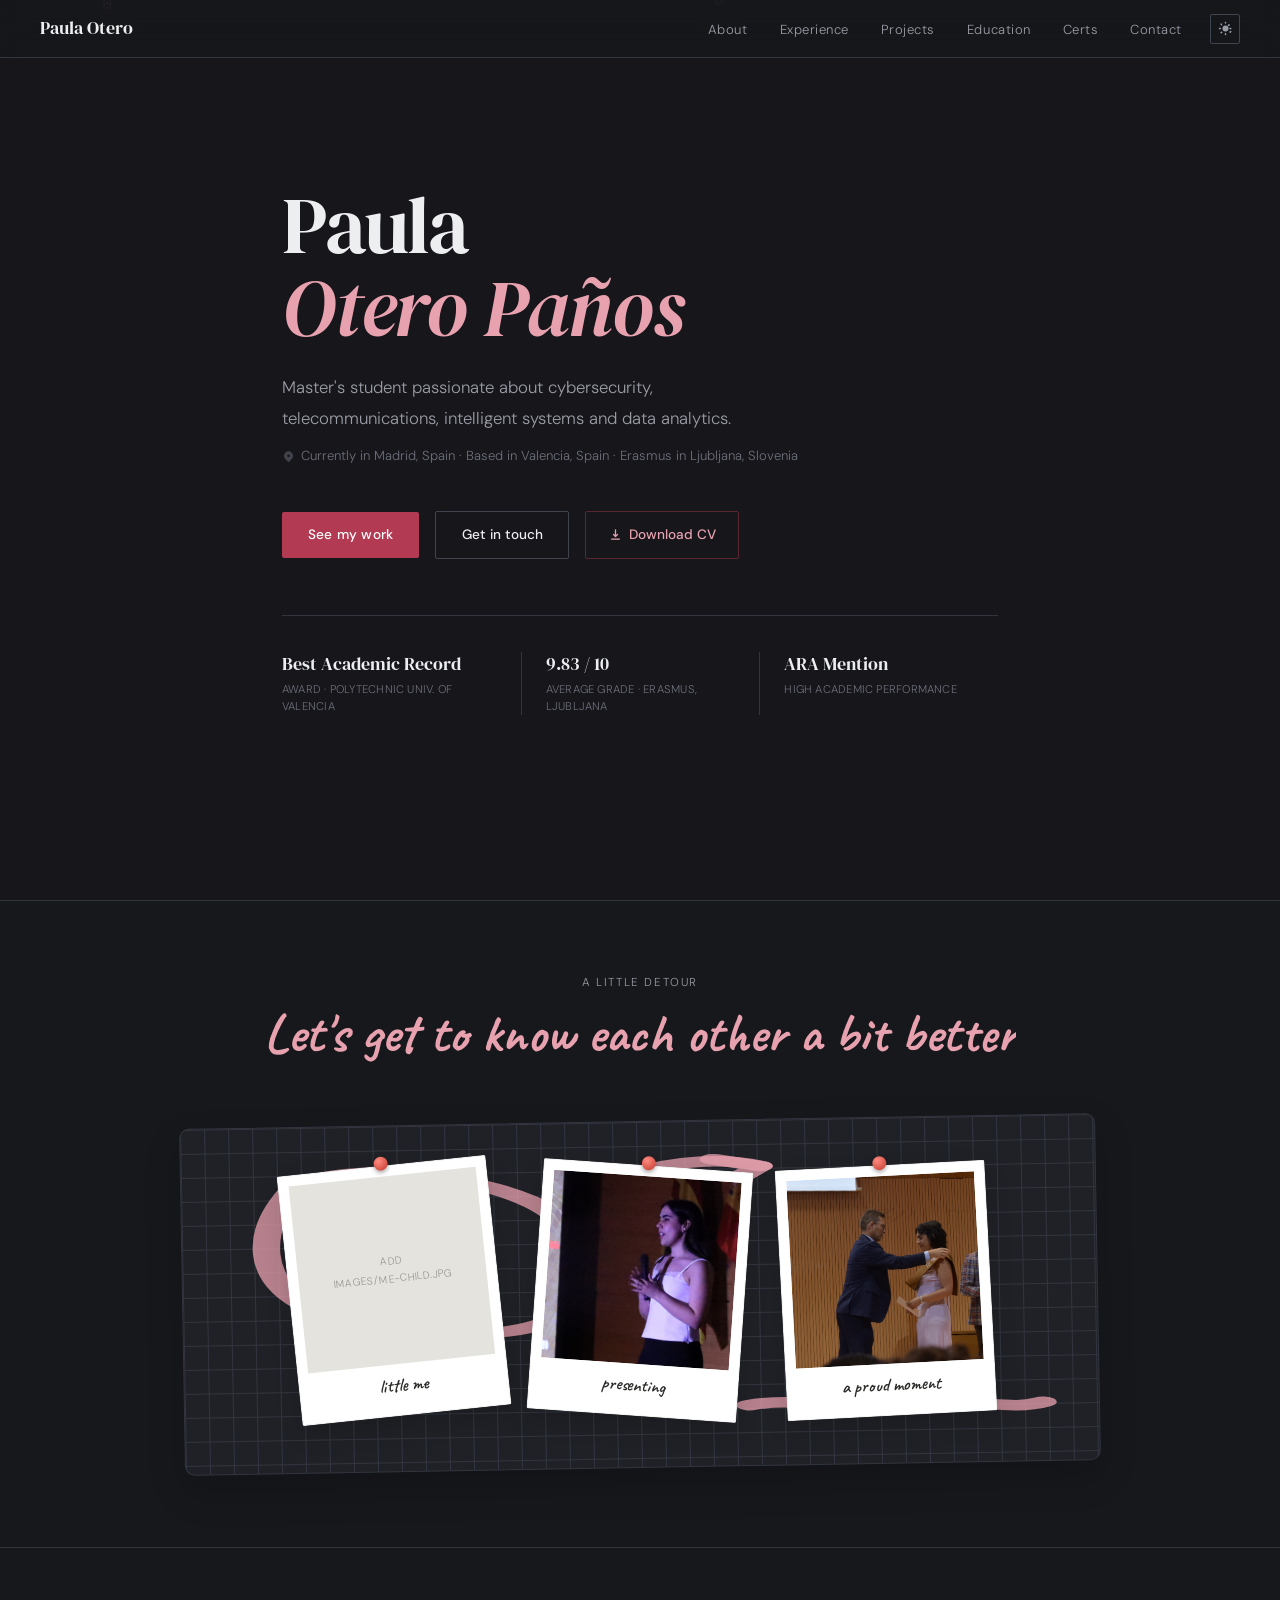
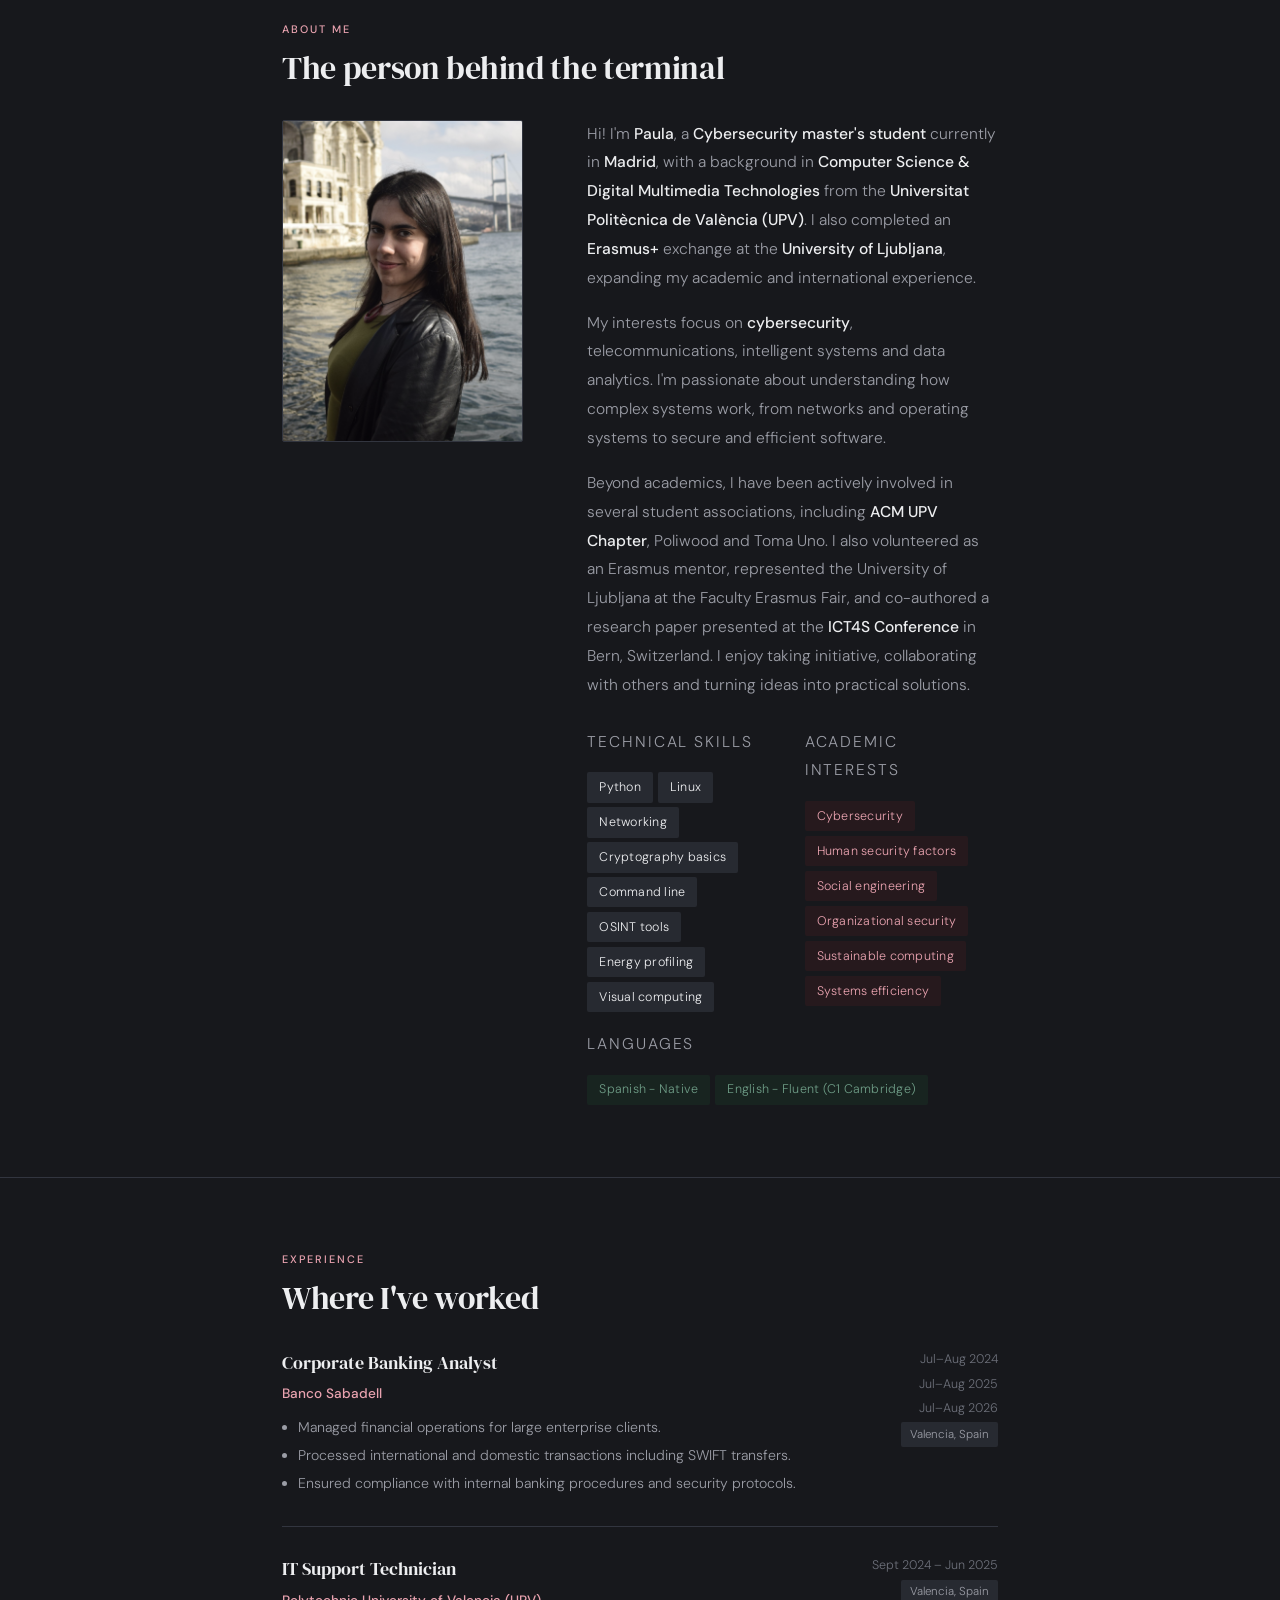
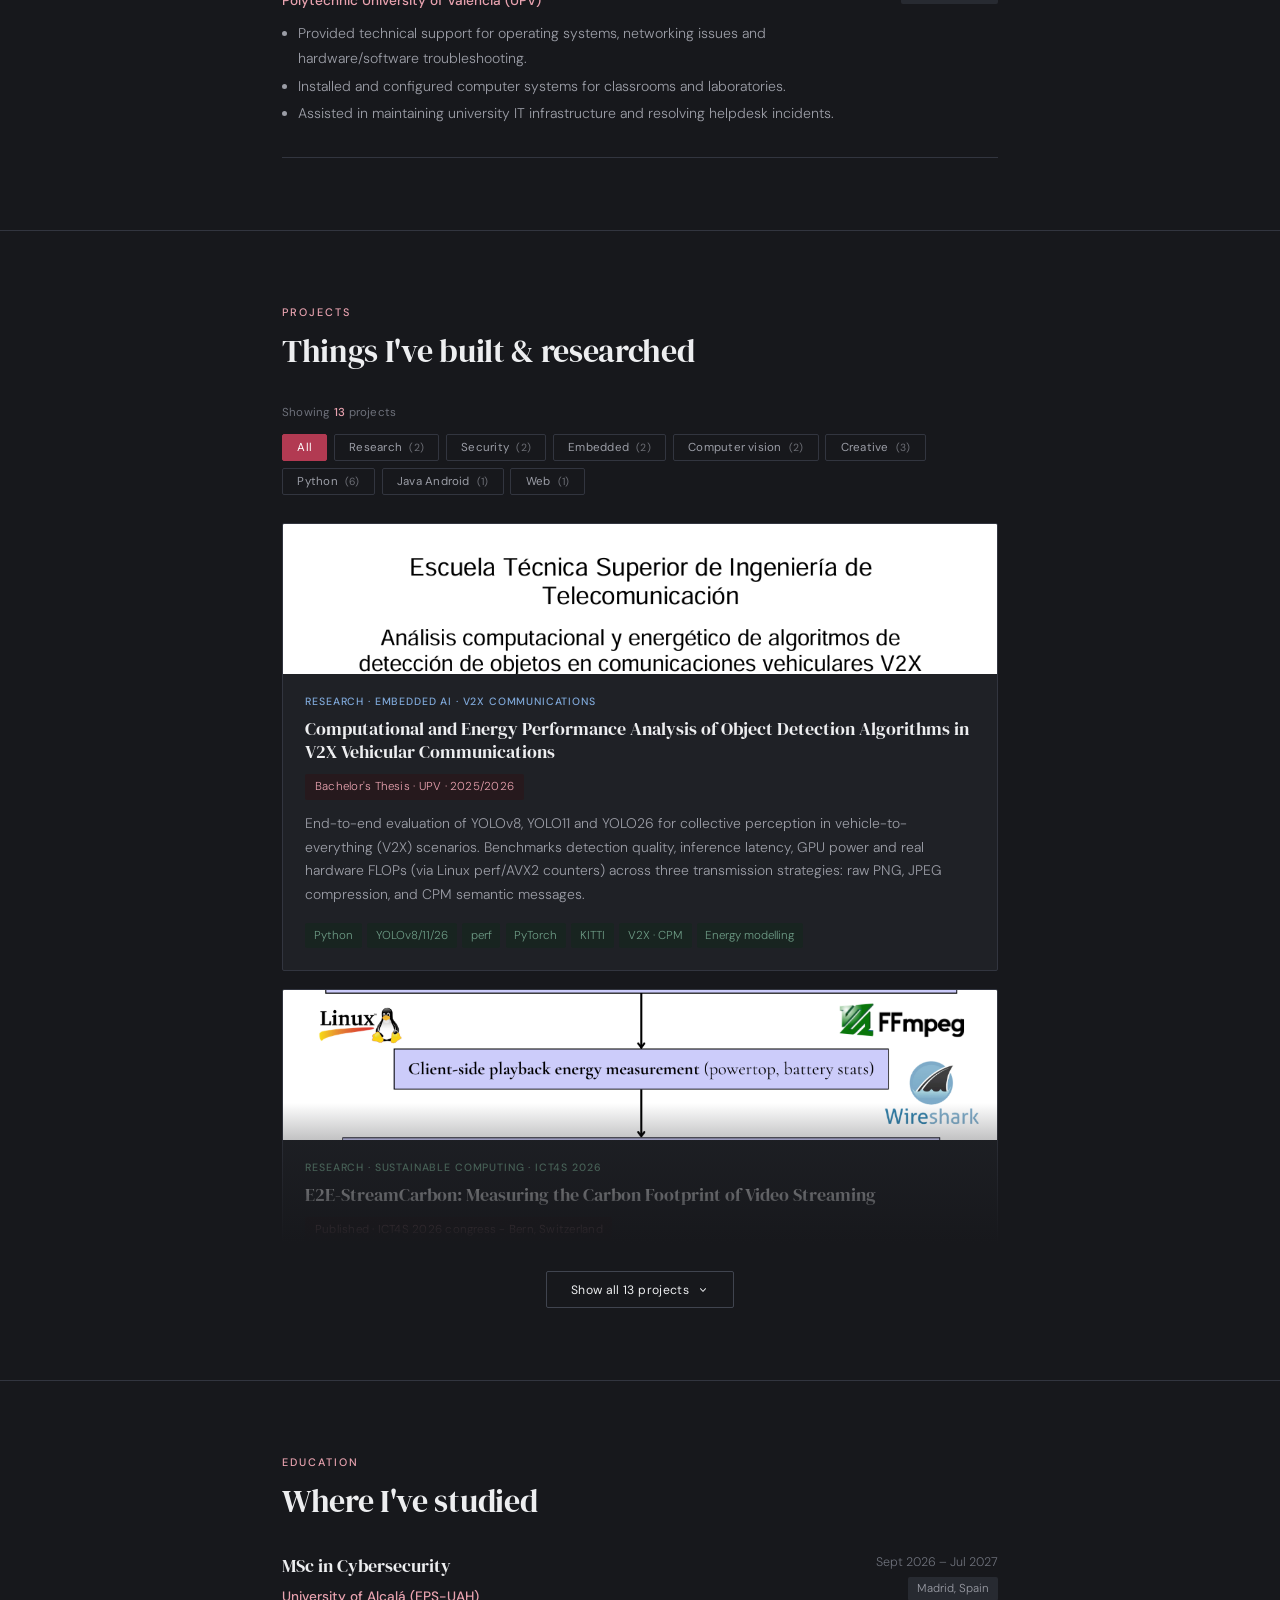
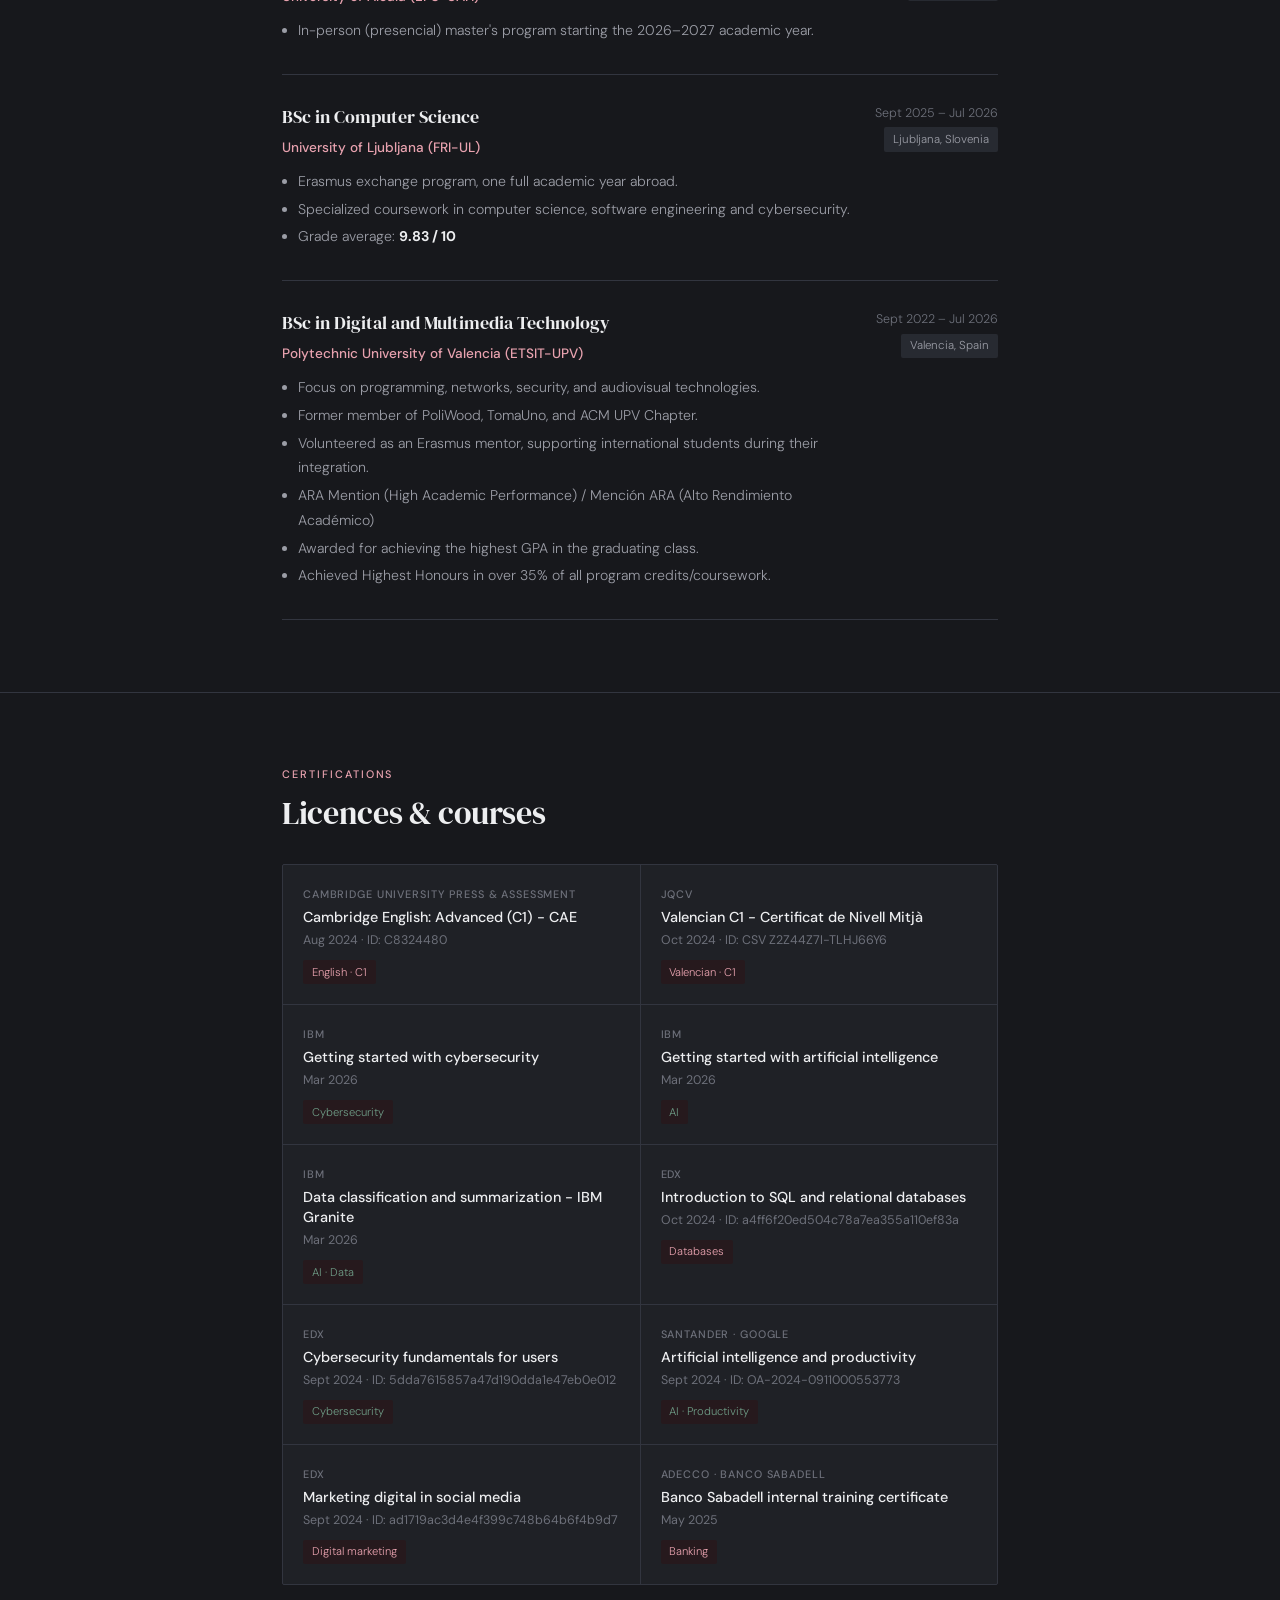
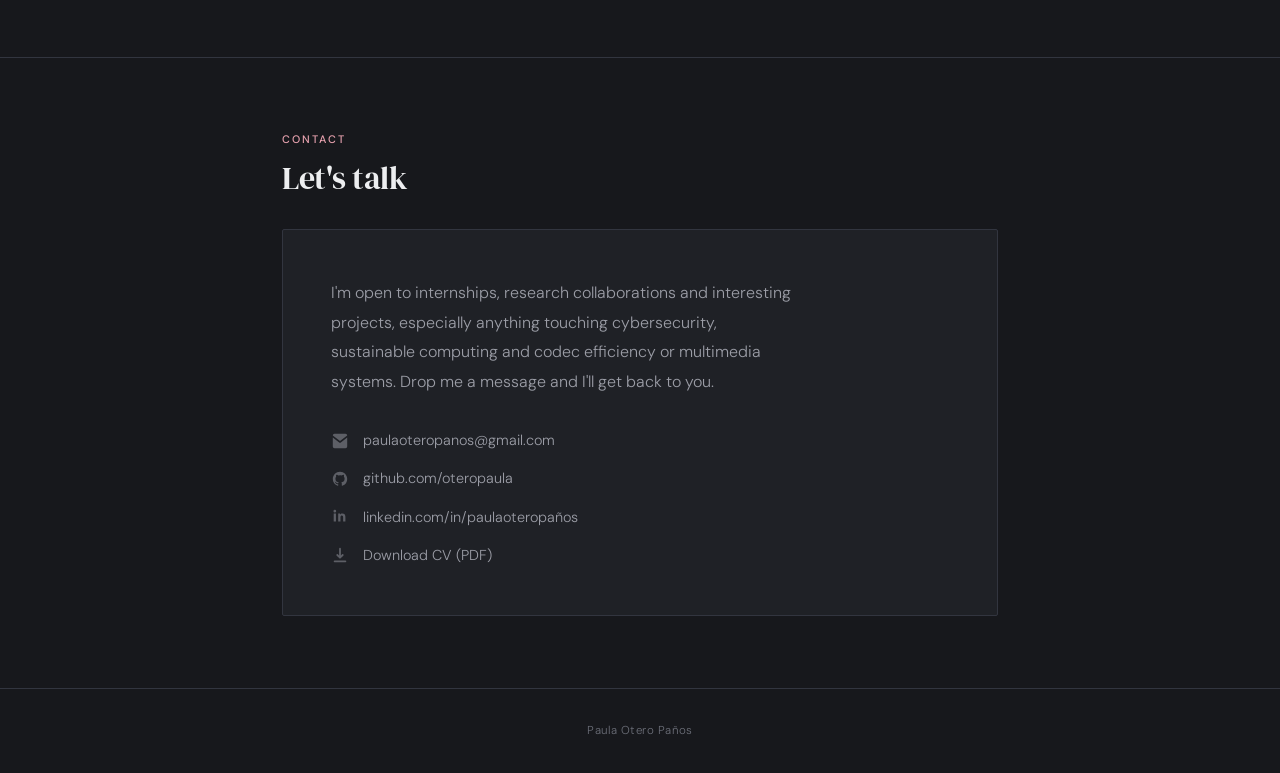
==== index.html @ 5b8f90d0 "fixed image child extension" ====
<!DOCTYPE html>
<html lang="en">
<head>
<meta charset="UTF-8">

<meta name="description" content="Paula Otero Paños — Cybersecurity master's student with a background in Computer Science & Digital Multimedia Technologies, focused on cybersecurity, systems and sustainable computing.">
<link rel="canonical" href="https://oteropaula.github.io/">
<link rel="icon" type="image/svg+xml" href="data:image/svg+xml,%3Csvg xmlns='http://www.w3.org/2000/svg' viewBox='0 0 100 100'%3E%3Crect width='100' height='100' rx='20' fill='%231B3FAB'/%3E%3Ctext x='50' y='69' font-family='Georgia, serif' font-size='58' fill='white' text-anchor='middle'%3EP%3C/text%3E%3C/svg%3E">

<!-- Open Graph for LinkedIn preview -->
<meta property="og:title" content="Paula Otero Paños" />
<meta property="og:description" content="Computer Science & Digital Multimedia Technologies student focused on cybersecurity, systems and sustainable computing." />
<meta property="og:image" content="https://oteropaula.github.io/images/banner.png" />
<meta property="og:url" content="https://oteropaula.github.io/" />
<meta property="og:type" content="website" />

<meta name="viewport" content="width=device-width, initial-scale=1.0">
<title>Paula Otero Paños - Portfolio</title>
<script>
  (function () {
    try {
      if (localStorage.getItem('theme') === 'light') {
        document.documentElement.setAttribute('data-theme', 'light');
      }
    } catch (e) {}
  })();
</script>
<link href="https://fonts.googleapis.com/css2?family=DM+Serif+Display:ital@0;1&family=DM+Sans:opsz,wght@9..40,300;9..40,400;9..40,500&family=Caveat:wght@500;600;700&display=swap" rel="stylesheet">
<style>
  :root {
    --bg: #17181C;
    --surface: #1F2126;
    --surface-2: #272A31;
    --text: #EDEEF0;
    --muted: #9B9DA6;
    --muted-dim: #6D707A;
    --subtle: #32353F;
    --subtle-strong: #40444F;
    --accent: #B23A52;
    --accent-light: #26191D;
    --accent-mid: #5A2632;
    --accent-text: #E8A2AF;
    --green: #6E9C86;
    --green-light: #182420;
    --green-mid: #2C3A34;
    --nav-bg: rgba(23,24,28,0.82);
    --on-accent: #FFFFFF;
  }

  [data-theme="light"] {
    --bg: #F7F6F2;
    --surface: #FFFFFF;
    --surface-2: #EFEDE7;
    --text: #161616;
    --muted: #5E5E5E;
    --muted-dim: #8A8880;
    --subtle: #E4E3DE;
    --subtle-strong: #D3D1C9;
    --accent: #1B3FAB;
    --accent-light: #ECF0FB;
    --accent-mid: #C5CEEF;
    --accent-text: #1B3FAB;
    --green: #0E6E56;
    --green-light: #E1F5EE;
    --green-mid: #BFE3D6;
    --nav-bg: rgba(247,246,242,0.9);
  }

  html { transition: background 0.2s; }
  body { transition: background 0.2s, color 0.2s; }

  * { margin: 0; padding: 0; box-sizing: border-box; }
  html { scroll-behavior: smooth; }
  body { font-family: 'DM Sans', sans-serif; background: var(--bg); color: var(--text); font-size: 16px; line-height: 1.7; font-weight: 300; }

  ::selection { background: var(--accent-mid); color: var(--text); }

  nav {
    position: fixed; top: 0; left: 0; right: 0; z-index: 100;
    background: var(--nav-bg); backdrop-filter: blur(14px);
    border-bottom: 1px solid var(--subtle);
    padding: 0 2.5rem; height: 58px;
    display: flex; align-items: center; justify-content: space-between;
    transition: background 0.2s;
  }
  .nav-logo { font-family: 'DM Serif Display', serif; font-size: 1.1rem; color: var(--text); text-decoration: none; }
  .nav-right { display: flex; align-items: center; gap: 1.75rem; }
  .nav-links { display: flex; gap: 2rem; list-style: none; }
  .nav-links a { font-family: 'DM Sans', sans-serif; font-size: 0.82rem; color: var(--muted); text-decoration: none; letter-spacing: 0.04em; transition: color 0.2s; }
  .nav-links a:hover { color: var(--accent-text); }
  .nav-toggle {
    display: none; width: 30px; height: 30px; border-radius: 2px; border: 1px solid var(--subtle-strong);
    background: transparent; color: var(--muted); cursor: pointer;
    align-items: center; justify-content: center;
    transition: border-color 0.2s, color 0.2s;
    flex-shrink: 0;
  }
  .nav-toggle:hover { border-color: var(--accent); color: var(--accent-text); }
  .nav-toggle svg { width: 16px; height: 16px; }
  .nav-toggle .icon-close { display: none; }
  .nav-toggle.is-open .icon-menu { display: none; }
  .nav-toggle.is-open .icon-close { display: block; }
  .theme-toggle {
    width: 30px; height: 30px; border-radius: 2px; border: 1px solid var(--subtle-strong);
    background: transparent; color: var(--muted); cursor: pointer;
    display: flex; align-items: center; justify-content: center;
    transition: border-color 0.2s, color 0.2s;
    flex-shrink: 0;
  }
  .theme-toggle:hover { border-color: var(--accent); color: var(--accent-text); }
  .theme-toggle svg { width: 15px; height: 15px; }
  .theme-toggle .icon-moon { display: none; }
  [data-theme="light"] .theme-toggle .icon-sun { display: none; }
  [data-theme="light"] .theme-toggle .icon-moon { display: block; }

  section { max-width: 780px; margin: 0 auto; padding: 4.5rem 2rem; }
  hr.divider { border: none; border-top: 1px solid var(--subtle); }
  .label { font-family: 'DM Sans', sans-serif; font-size: 0.68rem; letter-spacing: 0.18em; text-transform: uppercase; color: var(--accent-text); font-weight: 500; margin-bottom: 0.65rem; }
  .section-title { font-family: 'DM Serif Display', serif; font-weight: 400; font-size: 2rem; letter-spacing: -0.01em; line-height: 1.2; margin-bottom: 2rem; color: var(--text); }

  /* HERO */
  #inicio {
    max-width: 100%; padding: 0; position: relative; overflow: hidden;
    min-height: 100vh; display: flex; flex-direction: column; justify-content: center;
    background: var(--bg);
  }
  .hero-eyebrow { font-family: 'DM Sans', sans-serif; font-size: 0.72rem; letter-spacing: 0.1em; color: var(--muted); text-transform: uppercase; margin-bottom: 1.5rem; display: flex; align-items: center; gap: 0.75rem; }
  .hero-eyebrow::before { content: ''; display: inline-block; width: 24px; height: 1px; background: var(--muted-dim); }
  .hero-name { font-family: 'DM Serif Display', serif; font-weight: 400; font-size: clamp(3rem, 8vw, 5rem); line-height: 1.02; letter-spacing: -0.015em; margin-bottom: 1.5rem; color: var(--text); }
  .hero-name em { font-style: italic; font-weight: 400; color: var(--accent-text); }
  .hero-tagline { font-size: 1.05rem; color: var(--muted); font-weight: 300; max-width: 500px; margin-bottom: 0.75rem; line-height: 1.8; }
  .hero-location { font-family: 'DM Sans', sans-serif; font-size: 0.82rem; color: var(--muted-dim); margin-bottom: 2.75rem; display: flex; align-items: center; gap: 0.4rem; }
  .hero-actions { display: flex; gap: 1rem; flex-wrap: wrap; align-items: center; }
  .btn-primary { background: var(--accent); color: var(--on-accent); padding: 0.7rem 1.6rem; border-radius: 2px; text-decoration: none; font-size: 0.85rem; font-weight: 500; letter-spacing: 0.02em; transition: opacity 0.2s, transform 0.2s; }
  .btn-primary:hover { opacity: 0.85; transform: translateY(-1px); }
  .btn-secondary { background: transparent; color: var(--text); padding: 0.7rem 1.6rem; border-radius: 2px; text-decoration: none; font-size: 0.85rem; font-weight: 500; border: 1px solid var(--subtle-strong); transition: border-color 0.2s, color 0.2s; }
  .btn-secondary:hover { border-color: var(--text); }
  /* CV download */
  .btn-cv {
    background: transparent; color: var(--accent-text); padding: 0.7rem 1.4rem;
    border-radius: 2px; text-decoration: none; font-size: 0.85rem; font-weight: 500;
    border: 1px solid var(--accent-mid); transition: background 0.15s, color 0.15s;
    display: inline-flex; align-items: center; gap: 0.45rem;
  }
  .btn-cv:hover { background: var(--accent-light); }
  .btn-cv svg { width: 13px; height: 13px; flex-shrink: 0; }

  /* AWARDS — equal-width stat blocks instead of uneven pills */
  .awards-strip {
    display: grid; grid-template-columns: repeat(3, 1fr); gap: 0;
    margin-top: 3.5rem; padding-top: 2.25rem; border-top: 1px solid var(--subtle);
  }
  .award-stat {
    padding: 0 1.5rem; border-left: 1px solid var(--subtle);
    display: flex; flex-direction: column; gap: 0.4rem;
  }
  .award-stat:first-child { padding-left: 0; border-left: none; }
  .award-stat strong { font-family: 'DM Serif Display', serif; font-weight: 400; font-size: 1.15rem; color: var(--text); line-height: 1.25; }
  .award-stat span { font-family: 'DM Sans', sans-serif; font-size: 0.7rem; letter-spacing: 0.02em; color: var(--muted-dim); line-height: 1.5; }

  /* ─── ABOUT ──────────────────────────────────────────── */
  .about-grid { display: grid; grid-template-columns: 1fr 1.7fr; gap: 4rem; align-items: start; }
  .about-photo { aspect-ratio: 3/4; background: var(--surface); border-radius: 2px; border: 1px solid var(--subtle); overflow: hidden; }
  .about-photo img { width: 100%; height: 100%; object-fit: cover; display: block; filter: grayscale(15%); }
  .about-text p { font-size: 0.975rem; color: var(--muted); margin-bottom: 1rem; font-weight: 300; line-height: 1.85; }
  .about-text p strong { color: var(--text); font-weight: 500; }

  /* skills — compact inline flow instead of stacked tag clouds */
  .skills-cols {
    display: grid;
    grid-template-columns: 1fr 1fr;
    gap: 1.1rem 1.5rem;
    margin-top: 1.75rem;
  }
  .skills-block-full { grid-column: 1 / -1; }
  .skills-block-label { font-family: 'DM Sans', sans-serif; font-size: 0.65rem; letter-spacing: 0.12em; text-transform: uppercase; color: var(--muted-dim); margin-bottom: 0.55rem; font-weight: 500; }
  .tag-row { display: flex; flex-wrap: wrap; gap: 0.3rem; }
  .tag { font-family: 'DM Sans', sans-serif; padding: 0.28rem 0.75rem; border-radius: 2px; font-size: 0.78rem; letter-spacing: 0.02em; border: none; }
  .tag-tech { color: var(--text); background: var(--surface-2); }
  .tag-interest { color: var(--accent-text); background: var(--accent-light); }
  .tag-lang { color: var(--green); background: var(--green-light); }

  /* EXPERIENCE */
  .exp-list { display: flex; flex-direction: column; }
  .exp-item { padding: 1.75rem 0; border-bottom: 1px solid var(--subtle); display: grid; grid-template-columns: 1fr auto; gap: 1rem; }
  .exp-item:first-child { padding-top: 0; }
  .exp-role { font-family: 'DM Serif Display', serif; font-weight: 400; font-size: 1.1rem; margin-bottom: 0.2rem; color: var(--text); }
  .exp-org { font-size: 0.85rem; color: var(--accent-text); font-weight: 500; margin-bottom: 0.6rem; }
  .exp-bullets { padding-left: 1rem; color: var(--muted); font-size: 0.88rem; font-weight: 300; line-height: 1.75; }
  .exp-bullets li { margin-bottom: 0.2rem; }
  .exp-meta { text-align: right; flex-shrink: 0; font-family: 'DM Sans', sans-serif; font-size: 0.78rem; color: var(--muted-dim); line-height: 1.7; }
  .exp-date { display: block; margin-bottom: 0.2rem; }
  .exp-place { display: inline-block; background: var(--surface-2); color: var(--muted); padding: 0.15rem 0.55rem; border-radius: 2px; font-size: 0.72rem; }

  /* ─── PROJECT FILTER BAR ─────────────────────────────── */
  .filter-wrap { margin-bottom: 1.75rem; }
  .filter-count { font-family: 'DM Sans', sans-serif; font-size: 0.72rem; color: var(--muted-dim); letter-spacing: 0.02em; margin-bottom: 0.75rem; font-weight: 400; }
  .filter-count span { color: var(--accent-text); font-weight: 500; }
  .filter-bar { display: flex; gap: 0.4rem; flex-wrap: wrap; }
  .filter-btn {
    background: transparent; border: 1px solid var(--subtle); border-radius: 2px;
    padding: 0.32rem 0.9rem; font-family: 'DM Sans', sans-serif; font-size: 0.72rem;
    letter-spacing: 0.02em; color: var(--muted); cursor: pointer;
    transition: background 0.15s, border-color 0.15s, color 0.15s;
    white-space: nowrap; flex-shrink: 0;
  }
  .filter-btn:hover { border-color: var(--accent); color: var(--accent-text); }
  .filter-btn.active { background: var(--accent); border-color: var(--accent); color: var(--on-accent); }
  .filter-btn .btn-count { opacity: 0.65; font-size: 0.9em; margin-left: 0.25rem; }
  .filter-btn.active .btn-count { opacity: 0.8; }
  @media (max-width: 620px) {
    .filter-bar { flex-wrap: nowrap; overflow-x: auto; -webkit-overflow-scrolling: touch; scrollbar-width: none; padding-bottom: 4px; }
    .filter-bar::-webkit-scrollbar { display: none; }
  }

  /* ─── CARD TRANSITIONS ───────────────────────────────── */
  .project-card { transition: border-color 0.2s, transform 0.2s, opacity 0.2s, background 0.2s; }
  .project-card.hidden { display: none; opacity: 0; pointer-events: none; }
  .project-card.fading-out { opacity: 0; pointer-events: none; transform: translateY(4px); }
  .project-card.fading-in { animation: fadeInCard 0.22s ease forwards; }
  .contact-wrapper, .cert-card, .about-photo, .exp-place, .tag, .tag-sm, .project-badge, .cert-badge, .edu-badge, .filter-btn, .btn-secondary, .theme-toggle { transition: background 0.2s, border-color 0.2s, color 0.2s; }
  @keyframes fadeInCard {
    from { opacity: 0; transform: translateY(6px); }
    to   { opacity: 1; transform: translateY(0); }
  }

  /* ─── EMPTY STATE ────────────────────────────────────── */
  .projects-empty { display: none; padding: 3rem 0; text-align: center; color: var(--muted); font-size: 0.9rem; font-weight: 300; border: 1px dashed var(--subtle); border-radius: 2px; }
  .projects-empty.visible { display: block; }

  /* ─── PROJECTS GRID ──────────────────────────────────── */
  .projects-grid { display: grid; gap: 1.1rem; }
  .project-card { background: var(--surface); border: 1px solid var(--subtle); border-radius: 2px; overflow: hidden; text-decoration: none; color: inherit; display: block; }
  .project-card:hover { border-color: var(--accent-mid); transform: translateY(-2px); }
  div.project-card:hover { border-color: var(--subtle); transform: none; }
  .project-img { height: 150px; background: var(--surface-2); display: flex; align-items: center; justify-content: center; font-size: 0.72rem; color: var(--accent-text); letter-spacing: 0.1em; text-transform: uppercase; overflow: hidden; }
  .project-img img { width: 100%; height: 100%; object-fit: cover; filter: saturate(0.9); }
  .project-img.green { background: var(--green-light); color: var(--green); }
  .project-body { padding: 1.2rem 1.4rem 1.4rem; }
  .project-cat { font-family: 'DM Sans', sans-serif; font-size: 0.66rem; letter-spacing: 0.08em; text-transform: uppercase; color: var(--accent-text); margin-bottom: 0.35rem; font-weight: 500; }
  .project-cat.green { color: var(--green); }
  .project-title { font-family: 'DM Serif Display', serif; font-weight: 400; font-size: 1.12rem; margin-bottom: 0.5rem; color: var(--text); line-height: 1.3; }
  .project-desc { font-size: 0.87rem; color: var(--muted); line-height: 1.7; font-weight: 300; margin-bottom: 1rem; }
  .project-badge { display: inline-block; font-size: 0.72rem; background: var(--accent-light); color: var(--accent-text); padding: 0.2rem 0.6rem; border-radius: 2px; margin-bottom: 0.75rem; letter-spacing: 0.02em; font-family: 'DM Sans', sans-serif; }
  .tag-row-sm { display: flex; flex-wrap: wrap; gap: 0.32rem; }
  .tag-sm { font-family: 'DM Sans', sans-serif; background: var(--accent-light); border: none; color: var(--accent-text); padding: 0.18rem 0.55rem; border-radius: 2px; font-size: 0.72rem; }
  .tag-sm.green { background: var(--green-light); color: var(--green); }

  /* ─── PROJECTS EXPAND/COLLAPSE ───────────────────────── */
  .projects-collapse-wrap { position: relative; }
  .projects-collapse-wrap.collapsed .projects-grid { max-height: 720px; overflow: hidden; }
  .projects-collapse-wrap.collapsed::after {
    content: ''; position: absolute; left: 0; right: 0; bottom: 0; height: 140px;
    background: linear-gradient(to bottom, transparent, var(--bg));
    pointer-events: none;
  }
  .projects-toggle-wrap { display: flex; justify-content: center; margin-top: 1.75rem; }
  .projects-toggle {
    background: transparent; border: 1px solid var(--subtle-strong); border-radius: 2px;
    padding: 0.6rem 1.5rem; font-family: 'DM Sans', sans-serif; font-size: 0.76rem;
    letter-spacing: 0.03em; color: var(--text); cursor: pointer;
    display: inline-flex; align-items: center; gap: 0.5rem;
    transition: border-color 0.2s, color 0.2s, background 0.2s;
  }
  .projects-toggle:hover { border-color: var(--accent); color: var(--accent-text); }
  .projects-toggle svg { width: 12px; height: 12px; transition: transform 0.25s; }
  .projects-toggle.is-expanded svg { transform: rotate(180deg); }

  /* EDUCATION */
  .edu-list { display: flex; flex-direction: column; }
  .edu-item { padding: 1.75rem 0; border-bottom: 1px solid var(--subtle); display: grid; grid-template-columns: 1fr auto; gap: 1rem; }
  .edu-item:first-child { padding-top: 0; }
  .edu-degree { font-family: 'DM Serif Display', serif; font-weight: 400; font-size: 1.1rem; margin-bottom: 0.2rem; color: var(--text); }
  .edu-uni { font-size: 0.85rem; color: var(--accent-text); font-weight: 500; margin-bottom: 0.6rem; }
  .edu-bullets { padding-left: 1rem; color: var(--muted); font-size: 0.88rem; font-weight: 300; line-height: 1.75; }
  .edu-bullets li { margin-bottom: 0.2rem; }
  .edu-badge { display: inline-block; font-size: 0.72rem; background: var(--accent-light); color: var(--accent-text); padding: 0.2rem 0.6rem; border-radius: 2px; margin-bottom: 0.6rem; letter-spacing: 0.02em; font-family: 'DM Sans', sans-serif; }

  /* CONTACT */
  .contact-wrapper { background: var(--surface); border: 1px solid var(--subtle); border-radius: 2px; padding: 3rem; }
  .contact-intro { font-size: 1rem; color: var(--muted); font-weight: 300; max-width: 460px; line-height: 1.85; margin-bottom: 2rem; }
  .contact-links { display: flex; flex-direction: column; gap: 0.85rem; }
  .contact-link { display: flex; align-items: center; gap: 0.85rem; font-size: 0.9rem; color: var(--muted); text-decoration: none; transition: color 0.2s; }
  .contact-link:hover { color: var(--accent-text); }
  .contact-link svg { width: 18px; height: 18px; opacity: 0.5; flex-shrink: 0; }

  footer { border-top: 1px solid var(--subtle); padding: 2rem; text-align: center; font-family: 'DM Sans', sans-serif; font-size: 0.72rem; color: var(--muted-dim); letter-spacing: 0.04em; }

  /* CERTIFICATES */
  .cert-grid { display: grid; grid-template-columns: 1fr 1fr; gap: 1px; background: var(--subtle); border: 1px solid var(--subtle); border-radius: 2px; overflow: hidden; margin-top: 2rem; }
  .cert-card { background: var(--surface); padding: 1.25rem; display: flex; flex-direction: column; gap: 0.2rem; }
  .cert-issuer { font-family: 'DM Sans', sans-serif; font-size: 0.68rem; letter-spacing: 0.08em; text-transform: uppercase; color: var(--muted-dim); font-weight: 500; }
  .cert-name { font-weight: 500; font-size: 0.9rem; color: var(--text); line-height: 1.4; }
  .cert-date { font-family: 'DM Sans', sans-serif; font-size: 0.78rem; color: var(--muted-dim); font-weight: 400; }
  .cert-badge { display: inline-block; margin-top: 0.35rem; background: var(--accent-light); color: var(--accent-text); font-size: 0.7rem; padding: 0.15rem 0.55rem; border-radius: 2px; width: fit-content; font-family: 'DM Sans', sans-serif; }
  .cert-badge.green { border-color: var(--green-mid); color: var(--green); }

  @media (max-width: 560px) { .cert-grid { grid-template-columns: 1fr; } }
  @media (max-width: 620px) {
    .about-grid { grid-template-columns: 1fr; gap: 2rem; }
    .about-photo { aspect-ratio: 1/1; max-width: 180px; }
    .skills-cols { grid-template-columns: 1fr; }
    .skills-block-full { grid-column: 1; }
    .exp-item, .edu-item { grid-template-columns: 1fr; }
    .exp-meta { text-align: left; }
    .contact-wrapper { padding: 2rem 1.5rem; }
    .nav-toggle { display: flex; }
    .nav-links {
      display: none; flex-direction: column; gap: 0; list-style: none;
      position: absolute; top: 58px; left: 0; right: 0;
      background: var(--nav-bg); backdrop-filter: blur(14px);
      border-bottom: 1px solid var(--subtle);
      padding: 0.25rem 2rem 0.75rem;
    }
    .nav-links.is-open { display: flex; }
    .nav-links li { border-bottom: 1px solid var(--subtle); }
    .nav-links li:last-child { border-bottom: none; }
    .nav-links a { display: block; padding: 0.85rem 0; }
    .awards-strip { grid-template-columns: 1fr; gap: 1.25rem; }
    .award-stat { border-left: none; border-top: 1px solid var(--subtle); padding: 1.1rem 0 0; }
    .award-stat:first-child { border-top: none; padding-top: 0; }
  }
  /* ═══════════════ SCRIBBLE / WHITEBOARD SECTION ═══════════════ */
 
  #conoceme {
    --marker: var(--accent-text);
    position: relative;
    max-width: 980px;
    background: transparent;
    padding: 4.5rem 2rem 5rem;
  }

  /* Small paper patch sitting only behind the photo cluster, not the whole section */
  .photo-stage { position: relative; padding: 2.75rem 1.5rem 3.25rem; }
  .paper-patch {
    position: absolute; inset: 0;
    background: var(--surface);
    background-image:
      linear-gradient(var(--subtle) 1px, transparent 1px),
      linear-gradient(90deg, var(--subtle) 1px, transparent 1px);
    background-size: 24px 24px;
    border: 1px solid var(--subtle);
    border-radius: 10px;
    transform: rotate(-1deg);
    box-shadow: 0 16px 36px rgba(0,0,0,0.18);
    z-index: 0;
    transition: background 0.2s, border-color 0.2s;
  }
  [data-theme="light"] .paper-patch { box-shadow: 0 16px 36px rgba(0,0,0,0.07); }
  .scribble-eyebrow {
    text-align: center; font-family: 'DM Sans', sans-serif; font-size: 0.72rem;
    letter-spacing: 0.14em; text-transform: uppercase; color: var(--muted);
    margin-bottom: 0.6rem;
  }
  .scribble-heading {
    text-align: center; font-family: 'Caveat', cursive; font-weight: 700;
    font-size: clamp(2.2rem, 6vw, 3.4rem); color: var(--marker);
    line-height: 1.15; margin-bottom: 3.5rem; position: relative; z-index: 2;
  }
  .scribble-reveal {
    display: inline-block; clip-path: inset(0 100% 0 0);
    transition: clip-path 1.3s steps(28, end);
  }
  #conoceme.in-view .scribble-reveal { clip-path: inset(0 0 0 0); }

  .scribble-doodles { position: absolute; inset: 0; width: 100%; height: 100%; pointer-events: none; z-index: 2; }
  .doodle-path { fill: none; stroke: var(--marker); stroke-width: 3; stroke-linecap: round; stroke-linejoin: round; opacity: 0.75; }

  .polaroid-row {
    position: relative; z-index: 3;
    display: flex; flex-wrap: wrap; justify-content: center; align-items: flex-start;
    gap: 2.75rem 2.25rem; max-width: 820px; margin: 0 auto;
  }
  .polaroid {
    background: #FFFFFF; border: 1px solid rgba(0,0,0,0.08); border-radius: 2px;
    padding: 0.6rem 0.6rem 1.1rem; width: 210px; box-shadow: 0 10px 24px rgba(0,0,0,0.14);
    opacity: 0; transform: scale(0.6) rotate(0deg) translateY(14px);
    transition: opacity 0.6s ease, transform 0.6s cubic-bezier(.2,.9,.3,1.3);
  }
  .polaroid.p1 { transform: scale(0.6) rotate(-14deg) translateY(14px); }
  .polaroid.p2 { transform: scale(0.6) rotate(9deg) translateY(14px); }
  .polaroid.p3 { transform: scale(0.6) rotate(-6deg) translateY(14px); }
  #conoceme.in-view .polaroid.p1 { opacity: 1; transform: rotate(-6deg) translateY(0); transition-delay: 0.15s; }
  #conoceme.in-view .polaroid.p2 { opacity: 1; transform: rotate(4deg) translateY(0); transition-delay: 0.38s; }
  #conoceme.in-view .polaroid.p3 { opacity: 1; transform: rotate(-3deg) translateY(0); transition-delay: 0.6s; }
  .polaroid:hover { transform: rotate(0deg) scale(1.04) translateY(-4px) !important; z-index: 5; box-shadow: 0 16px 32px rgba(0,0,0,0.2); }
  .polaroid-img { width: 100%; aspect-ratio: 1/1; background: #E4E3DE; overflow: hidden; display: flex; align-items: center; justify-content: center; }
  .polaroid-img img { width: 100%; height: 100%; object-fit: cover; }
  .polaroid-img .polaroid-placeholder { font-family: 'DM Sans', sans-serif; font-size: 0.65rem; color: #9B9994; text-align: center; padding: 0.5rem; letter-spacing: 0.04em; text-transform: uppercase; }
  .polaroid-cap {
    font-family: 'Caveat', cursive; font-weight: 600; font-size: 1.15rem;
    color: #2A2A28; text-align: center; margin-top: 0.6rem; line-height: 1.25;
  }
  .polaroid-pin {
    position: absolute; top: -10px; left: 50%; transform: translateX(-50%);
    width: 14px; height: 14px; border-radius: 50%;
    background: radial-gradient(circle at 35% 30%, #FF8A80, #C0392B);
    box-shadow: 0 2px 4px rgba(0,0,0,0.35);
  }
  .polaroid { position: relative; }

  @media (max-width: 620px) {
    #conoceme { padding: 3.5rem 1.25rem 4rem; }
    .photo-stage { padding: 2rem 0.75rem 2.5rem; }
    .polaroid { width: 44%; min-width: 145px; }
    .polaroid-row { gap: 2.5rem 1rem; }
  }

</style>
</head>
<body>

<nav>
  <a href="#inicio" class="nav-logo">Paula Otero</a>
  <div class="nav-right">
    <ul class="nav-links" id="nav-links">
      <li><a href="#sobre-mi">About</a></li>
      <li><a href="#experiencia">Experience</a></li>
      <li><a href="#proyectos">Projects</a></li>
      <li><a href="#educacion">Education</a></li>
      <li><a href="#certificados">Certs</a></li>
      <li><a href="#contacto">Contact</a></li>
    </ul>
    <button class="theme-toggle" id="theme-toggle" aria-label="Toggle light / dark theme" title="Toggle theme">
      <svg class="icon-sun" viewBox="0 0 20 20" fill="currentColor"><path d="M10 4a1 1 0 011-1V2a1 1 0 10-2 0v1a1 1 0 011 1zm0 12a1 1 0 011 1v1a1 1 0 11-2 0v-1a1 1 0 011-1zM4 10a1 1 0 01-1 1H2a1 1 0 110-2h1a1 1 0 011 1zm14 0a1 1 0 01-1 1h-1a1 1 0 110-2h1a1 1 0 011 1zM5.64 5.64a1 1 0 010-1.41l-.71-.71a1 1 0 10-1.41 1.41l.7.71a1 1 0 001.42 0zm9.9 9.9a1 1 0 010-1.41l.7-.71a1 1 0 111.42 1.41l-.71.71a1 1 0 01-1.41 0zM5.64 14.36a1 1 0 00-1.41 0l-.71.7a1 1 0 101.41 1.42l.71-.71a1 1 0 000-1.41zm9.9-9.9a1 1 0 00-1.41 0l-.71.7a1 1 0 001.41 1.42l.71-.71a1 1 0 000-1.41zM10 6a4 4 0 100 8 4 4 0 000-8z"/></svg>
      <svg class="icon-moon" viewBox="0 0 20 20" fill="currentColor"><path d="M17.293 13.293A8 8 0 016.707 2.707a8.001 8.001 0 1010.586 10.586z"/></svg>
    </button>
    <button class="nav-toggle" id="nav-toggle" aria-label="Toggle navigation menu" aria-expanded="false" aria-controls="nav-links">
      <svg class="icon-menu" viewBox="0 0 20 20" fill="currentColor"><path fill-rule="evenodd" d="M2 5a1 1 0 011-1h14a1 1 0 110 2H3a1 1 0 01-1-1zm0 5a1 1 0 011-1h14a1 1 0 110 2H3a1 1 0 01-1-1zm1 4a1 1 0 100 2h14a1 1 0 100-2H3z" clip-rule="evenodd"/></svg>
      <svg class="icon-close" viewBox="0 0 20 20" fill="currentColor"><path fill-rule="evenodd" d="M4.293 4.293a1 1 0 011.414 0L10 8.586l4.293-4.293a1 1 0 111.414 1.414L11.414 10l4.293 4.293a1 1 0 01-1.414 1.414L10 11.414l-4.293 4.293a1 1 0 01-1.414-1.414L8.586 10 4.293 5.707a1 1 0 010-1.414z" clip-rule="evenodd"/></svg>
    </button>
  </div>
</nav>

<!-- HERO -->
<section id="inicio">
  <canvas id="hero-rain" style="position:absolute; top:0; left:0; width:100%; height:100%; pointer-events:none;"></canvas>
  <div style="position:relative; z-index:2; max-width:780px; margin:0 auto; padding:5rem 2rem;">
    <h1 class="hero-name">Paula<br><em>Otero Paños</em></h1>
    <p class="hero-tagline">
      Master's student passionate about cybersecurity, telecommunications, intelligent systems and data analytics.
    </p>
    <p class="hero-location">
      <svg width="13" height="13" viewBox="0 0 20 20" fill="currentColor" style="opacity:0.5"><path fill-rule="evenodd" d="M5.05 4.05a7 7 0 119.9 9.9L10 18.9l-4.95-4.95a7 7 0 010-9.9zM10 11a2 2 0 100-4 2 2 0 000 4z" clip-rule="evenodd"/></svg>
      Currently in Madrid, Spain · Based in Valencia, Spain · Erasmus in Ljubljana, Slovenia
    </p>
    <div class="hero-actions">
      <a href="#proyectos" class="btn-primary">See my work</a>
      <a href="#contacto" class="btn-secondary">Get in touch</a>
      <a href="presentations/paula_otero_cv.pdf" download class="btn-cv">
        <svg viewBox="0 0 20 20" fill="currentColor"><path fill-rule="evenodd" d="M3 17a1 1 0 011-1h12a1 1 0 110 2H4a1 1 0 01-1-1zm3.293-7.707a1 1 0 011.414 0L9 10.586V3a1 1 0 112 0v7.586l1.293-1.293a1 1 0 111.414 1.414l-3 3a1 1 0 01-1.414 0l-3-3a1 1 0 010-1.414z" clip-rule="evenodd"/></svg>
        Download CV
      </a>
    </div>
    <div class="awards-strip">
      <div class="award-stat">
        <strong>Best Academic Record</strong>
        <span>AWARD · POLYTECHNIC UNIV. OF VALENCIA</span>
      </div>
      <div class="award-stat">
        <strong>9.83 / 10</strong>
        <span>AVERAGE GRADE · ERASMUS, LJUBLJANA</span>
      </div>
      <div class="award-stat">
        <strong>ARA Mention</strong>
        <span>HIGH ACADEMIC PERFORMANCE</span>
      </div>
    </div>
  </div>
</section>

<hr class="divider">

<!-- GET TO KNOW ME — SCRIBBLE / WHITEBOARD SECTION -->
<section id="conoceme" class="scribble-section">
  <p class="scribble-eyebrow">A little detour</p>
  <h3 class="scribble-heading"><span class="scribble-reveal">Let's get to know each other a bit better</span></h3>

  <div class="photo-stage">
    <div class="paper-patch"></div>

    <svg class="scribble-doodles" viewBox="0 0 100 100" preserveAspectRatio="none" aria-hidden="true">
      <!-- circle around photo 1 (drawn as ellipse in % coords, non-uniform viewBox ok since stroke isn't critical to be perfectly round) -->
      <path class="doodle-path" data-delay="0.3" d="M 12,20 C 8,32 8,46 14,54 C 20,62 34,64 40,58 C 46,52 46,36 40,26 C 34,16 18,10 12,20 Z" />
      <!-- arrow pointing to photo 2 -->
      <path class="doodle-path" data-delay="0.55" d="M 46,18 C 52,12 58,10 63,13" />
      <path class="doodle-path" data-delay="0.7" d="M 63,13 L 58,11 M 63,13 L 60,17.5" />
      <!-- wavy underline beneath photo 3 caption -->
      <path class="doodle-path" data-delay="0.85" d="M 62,82 C 68,79 74,85 80,82 C 86,79 90,84 94,81" />
    </svg>

    <div class="polaroid-row">
      <figure class="polaroid p1">
        <span class="polaroid-pin"></span>
        <div class="polaroid-img">
          <img src="images/me-child.jpg" alt="Paula as a child" loading="lazy" onerror="this.style.display='none'; this.nextElementSibling.style.display='flex';">
          <span class="polaroid-placeholder" style="display:none;">Add<br>images/me-child.jpg</span>
        </div>
        <figcaption class="polaroid-cap">little me</figcaption>
      </figure>
      <figure class="polaroid p2">
        <span class="polaroid-pin"></span>
        <div class="polaroid-img">
          <img src="images/me-presenting.jpg" alt="Paula presenting at ICT4S 2026" loading="lazy" onerror="this.style.display='none'; this.nextElementSibling.style.display='flex';">
          <span class="polaroid-placeholder" style="display:none;">Add<br>images/me-presenting.jpg</span>
        </div>
        <figcaption class="polaroid-cap">presenting</figcaption>
      </figure>
      <figure class="polaroid p3">
        <span class="polaroid-pin"></span>
        <div class="polaroid-img">
          <img src="images/me-award.jpg" alt="Paula receiving an award" loading="lazy" onerror="this.style.display='none'; this.nextElementSibling.style.display='flex';">
          <span class="polaroid-placeholder" style="display:none;">Add<br>images/me-award.jpg</span>
        </div>
        <figcaption class="polaroid-cap">a proud moment</figcaption>
      </figure>
    </div>
  </div>
</section>
 
<hr class="divider">

<!-- ABOUT -->
<section id="sobre-mi">
  <p class="label">About me</p>
  <h2 class="section-title">The person behind the terminal</h2>
  <div class="about-grid">
    <div class="about-photo">
      <img src="images/paula.jpg" alt="Paula Otero" loading="eager">
    </div>
    <div class="about-text">
      <p>Hi! I'm <strong>Paula</strong>, a <strong>Cybersecurity master's student</strong> currently in <strong>Madrid</strong>, with a background in <strong>Computer Science &amp; Digital Multimedia Technologies</strong> from the <strong>Universitat Politècnica de València (UPV)</strong>. I also completed an <strong>Erasmus+</strong> exchange at the <strong>University of Ljubljana</strong>, expanding my academic and international experience.</p>

      <p>My interests focus on <strong>cybersecurity</strong>, telecommunications, intelligent systems and data analytics. I'm passionate about understanding how complex systems work, from networks and operating systems to secure and efficient software.</p>
      
      <p>Beyond academics, I have been actively involved in several student associations, including <strong>ACM UPV Chapter</strong>, Poliwood and Toma Uno. I also volunteered as an Erasmus mentor, represented the University of Ljubljana at the Faculty Erasmus Fair, and co-authored a research paper presented at the <strong>ICT4S Conference</strong> in Bern, Switzerland. I enjoy taking initiative, collaborating with others and turning ideas into practical solutions.</p>      
      <!-- Skills grid -->
      <div class="skills-cols">
        <div>
          <p class="skills-block-label">Technical skills</p>
          <div class="tag-row">
            <span class="tag tag-tech">Python</span>
            <span class="tag tag-tech">Linux</span>
            <span class="tag tag-tech">Networking</span>
            <span class="tag tag-tech">Cryptography basics</span>
            <span class="tag tag-tech">Command line</span>
            <span class="tag tag-tech">OSINT tools</span>
            <span class="tag tag-tech">Energy profiling</span>
            <span class="tag tag-tech">Visual computing</span>
          </div>
        </div>
        <div>
          <p class="skills-block-label">Academic interests</p>
          <div class="tag-row">
            <span class="tag tag-interest">Cybersecurity</span>
            <span class="tag tag-interest">Human security factors</span>
            <span class="tag tag-interest">Social engineering</span>
            <span class="tag tag-interest">Organizational security</span>
            <span class="tag tag-interest">Sustainable computing</span>
            <span class="tag tag-interest">Systems efficiency</span>
          </div>
        </div>
        <div class="skills-block-full">
          <p class="skills-block-label">Languages</p>
          <div class="tag-row">
            <span class="tag tag-lang">Spanish - Native</span>
            <span class="tag tag-lang">English - Fluent (C1 Cambridge)</span>
          </div>
        </div>
      </div>
    </div>
  </div>
</section>

<hr class="divider">

<!-- EXPERIENCE -->
<section id="experiencia">
  <p class="label">Experience</p>
  <h2 class="section-title">Where I've worked</h2>
  <div class="exp-list">
    <div class="exp-item">
      <div>
        <p class="exp-role">Corporate Banking Analyst</p>
        <p class="exp-org">Banco Sabadell</p>
        <ul class="exp-bullets">
          <li>Managed financial operations for large enterprise clients.</li>
          <li>Processed international and domestic transactions including SWIFT transfers.</li>
          <li>Ensured compliance with internal banking procedures and security protocols.</li>
        </ul>
      </div>
      <div class="exp-meta">
        <span class="exp-date">Jul–Aug 2024</span>
        <span class="exp-date">Jul–Aug 2025</span>
        <span class="exp-date">Jul–Aug 2026</span>
        <span class="exp-place">Valencia, Spain</span>
      </div>
    </div>
    <div class="exp-item">
      <div>
        <p class="exp-role">IT Support Technician</p>
        <p class="exp-org">Polytechnic University of Valencia (UPV)</p>
        <ul class="exp-bullets">
          <li>Provided technical support for operating systems, networking issues and hardware/software troubleshooting.</li>
          <li>Installed and configured computer systems for classrooms and laboratories.</li>
          <li>Assisted in maintaining university IT infrastructure and resolving helpdesk incidents.</li>
        </ul>
      </div>
      <div class="exp-meta">
        <span class="exp-date">Sept 2024 – Jun 2025</span>
        <span class="exp-place">Valencia, Spain</span>
      </div>
    </div>
  </div>
</section>

<hr class="divider">

<!-- PROJECTS -->
<section id="proyectos">
  <p class="label">Projects</p>
  <h2 class="section-title">Things I've built &amp; researched</h2>

  <!-- FILTER BAR -->
  <div class="filter-wrap">
    <p class="filter-count">Showing <span id="proj-count">11</span> projects</p>
    <div class="filter-bar" role="group" aria-label="Filter projects by category">
      <button class="filter-btn active" data-filter="all" aria-pressed="true">All</button>
      <button class="filter-btn" data-filter="research" aria-pressed="false">Research</button>
      <button class="filter-btn" data-filter="security" aria-pressed="false">Security</button>
      <button class="filter-btn" data-filter="embedded" aria-pressed="false">Embedded</button>
      <button class="filter-btn" data-filter="ai" aria-pressed="false">Computer vision</button>
      <button class="filter-btn" data-filter="creative" aria-pressed="false">Creative</button>
      <button class="filter-btn" data-filter="python" aria-pressed="false">Python</button>
      <button class="filter-btn" data-filter="java" aria-pressed="false">Java Android</button>
      <button class="filter-btn" data-filter="web" aria-pressed="false">Web</button>
    </div>
  </div>

  <div class="projects-empty" id="proj-empty">
    No projects in this category yet.
  </div>

  <div class="projects-collapse-wrap collapsed" id="proj-collapse-wrap">
  <div class="projects-grid">

    <!-- TFG V2X - research, python -->
    <a class="project-card" data-tags="research python ai">
      <div class="project-img" style="background:#0D1B2A; color:#60A5FA;">
        <img src="images/tfg.png" alt="TFG V2X YOLO" loading="lazy" style="width:100%; height:100%; object-fit:cover;">
      </div>
      <div class="project-body">
        <p class="project-cat" style="color:#7FA8D9;">Research · Embedded AI · V2X Communications</p>
        <h3 class="project-title">Computational and Energy Performance Analysis of Object Detection Algorithms in V2X Vehicular Communications</h3>
        <span class="project-badge">Bachelor's Thesis · UPV · 2025/2026</span>
        <p class="project-desc">
          End-to-end evaluation of YOLOv8, YOLO11 and YOLO26 for collective perception in
          vehicle-to-everything (V2X) scenarios. Benchmarks detection quality, inference latency,
          GPU power and real hardware FLOPs (via Linux perf/AVX2 counters) across three
          transmission strategies: raw PNG, JPEG compression, and CPM semantic messages.
        </p>
        <div class="tag-row-sm">
        <span class="tag-sm green">Python</span>
        <span class="tag-sm green">YOLOv8/11/26</span>
        <span class="tag-sm green">perf</span>
        <span class="tag-sm green">PyTorch</span>
        <span class="tag-sm green">KITTI</span>
        <span class="tag-sm green">V2X · CPM</span>
        <span class="tag-sm green">Energy modelling</span>
        </div>
      </div>
    </a>

    <!-- StreamCarbon - research, python (FEATURED first) -->
    <a href="streamcarbon.html" class="project-card" data-tags="research python">
      <div class="project-img" style="background:#0D2B1F; color:#4ADE80;">
        <img src="images/methodology.png" alt="E2E-StreamCarbon poster" loading="lazy" style="width:100%; height:100%; object-fit:cover;">
      </div>
      <div class="project-body">
        <p class="project-cat" style="color:var(--green);">Research · Sustainable Computing · ICT4S 2026</p>
        <h3 class="project-title">E2E-StreamCarbon: Measuring the Carbon Footprint of Video Streaming</h3>
        <span class="project-badge">Published · ICT4S 2026 congress - Bern, Switzerland</span>
        <p class="project-desc">
          End-to-end framework for measuring the energy consumption and carbon footprint of video streaming.
          Covers server-side transcoding, network transmission and client-side playback across four codecs
          (H.264, H.265, VP9, AV1) and three resolutions. Includes a browser extension that visualises
          real-time CO₂ emissions during YouTube playback.
        </p>
        <div class="tag-row-sm">
          <span class="tag-sm green">Python</span>
          <span class="tag-sm green">Linux</span>
          <span class="tag-sm green">Intel RAPL</span>
          <span class="tag-sm green">FFmpeg</span>
          <span class="tag-sm green">Wireshark</span>
          <span class="tag-sm green">Video codecs</span>
          <span class="tag-sm green">Browser extension</span>
        </div>
      </div>
    </a>

    <!-- DRM - security, python -->
    <a href="drm.html" class="project-card" data-tags="security python">
      <div class="project-img">
        <img src="images/drm.png" alt="DRM system architecture" loading="lazy" style="width:100%; height:100%; object-fit:cover;">
      </div>
      <div class="project-body">
        <p class="project-cat">Cybersecurity · DRM</p>
        <h3 class="project-title">Digital Rights Management System</h3>
        <p class="project-desc">
          Designed and implemented a secure DRM architecture from scratch including a content server,
          license server and management interface. Applied hybrid encryption (RSA + AES-128),
          digital watermarking for content traceability and digital signatures to validate license
          requests.
        </p>
        <div class="tag-row-sm">
          <span class="tag-sm">Python</span>
          <span class="tag-sm">RSA</span>
          <span class="tag-sm">AES-128</span>
          <span class="tag-sm">DRM</span>
          <span class="tag-sm">Digital signatures</span>
          <span class="tag-sm">Watermarking</span>
        </div>
      </div>
    </a>

    <!-- X-Ray - ai, security -->
    <a href="xray.html" class="project-card" data-tags="ai python">
      <div class="project-img" style="background:#151C19;color:#6E9C86;">
        <img src="images/xray.png" alt="XRAY project YOLO" loading="lazy" style="width:100%; height:100%; object-fit:cover;">
      </div>
      <div class="project-body">
        <p class="project-cat" style="color:#6E9C86;">Computer Vision · Deep Learning</p>
        <h3 class="project-title">X-Ray Baggage Object Detection</h3>
        <span class="project-badge" style="background:#151C19;color:#6E9C86;display:inline-block;font-size:0.72rem;padding:0.2rem 0.6rem;border-radius:2px;margin-bottom:0.75rem;">YOLOv11m · 90.8% mAP@0.5 · +17.7pp vs prior SOTA</span>
        <p class="project-desc">
          Preprocessing pipeline and comparative evaluation of YOLOv11 (n, m, l, x) on the HiXray airport security dataset. Our YOLOv11m outperformed all domain-specific baselines by over 17 percentage points.
        </p>
        <div class="tag-row-sm">
          <span class="tag-sm green">Python</span><span class="tag-sm green">YOLOv11</span><span class="tag-sm green">OpenCV</span><span class="tag-sm green">W&amp;B</span><span class="tag-sm green">HiXray</span>
        </div>
      </div>
    </a>

    <!-- M5Stack - embedded -->
    <a href="m5stack.html" class="project-card" data-tags="embedded">
      <div class="project-img" style="background:#1A1A2E;color:#9999BB;">
        <img src="images/m5stack.png" alt="M5Stack Suzanne Controller" loading="lazy" style="width:100%; height:100%; object-fit:cover;">
      </div>
      <div class="project-body">
        <p class="project-cat">Embedded Systems · M5Stack-FIRE · OSC</p>
        <h3 class="project-title">Blender Object Controller with M5Stack &amp; OSC</h3>
        <p class="project-desc">
          Interactive system that uses an M5Stack-FIRE's gyroscope and buttons to control
          a Blender 3D object in real time via OSC messages. Three modes - colour, size,
          and rotation - driven by live sensor data (yaw, pitch, roll), with TouchOSC
          as a visual feedback interface.
        </p>
        <div class="tag-row-sm">
          <span class="tag-sm">MicroPython</span>
          <span class="tag-sm">OSC</span>
          <span class="tag-sm">Blender</span>
          <span class="tag-sm">M5Stack</span>
          <span class="tag-sm">TouchOSC</span>
          <span class="tag-sm">IMU</span>
        </div>
      </div>
    </a>

    <!-- Café Bill - python -->
    <a href="cafebill.html" class="project-card" data-tags="java">
      <div class="project-img" style="background:#1A0A0A;color:#E8735A;">
        <img src="images/cafebill_splash_1.jpg" alt="Café Bill Android app" loading="lazy" style="width:100%; height:100%; object-fit:cover;">
      </div>
      <div class="project-body">
        <p class="project-cat">Android App · UPV</p>
        <h3 class="project-title">Café Bill - Android Ordering App</h3>
        <p class="project-desc">
          Android app for cafeteria order management: client registration, item selection
          with quantity controls, on-screen receipt generation and PDF export.
          Built in Java for Android with a 4-person team.
        </p>
        <div class="tag-row-sm">
          <span class="tag-sm">Java</span>
          <span class="tag-sm">Android</span>
          <span class="tag-sm">PDF generation</span>
          <span class="tag-sm">Android Studio</span>
        </div>
      </div>
    </a>

    <!-- Short film - creative -->
    <a href="shortfilm.html" class="project-card" data-tags="creative">
      <div class="project-img" style="background:#1A1A2E;color:#9999BB;">
        <img src="images/poligala.JPG" alt="Poligala short film presentation" loading="lazy" style="width:100%; height:100%; object-fit:cover;">
      </div>
      <div class="project-body">
        <p class="project-cat">Filmmaking · Adobe Premiere</p>
        <h3 class="project-title">Polireto Short Film</h3>
        <p class="project-desc">
          Wrote and edited a short film for the Polireto competition, POLIWOOD UPV's internal filmmaking contest.
          Premiered at the Poligala ceremony in the ETSIT auditorium. Collaborated with VFX, sound and on-screen talent.
        </p>
        <div class="tag-row-sm">
          <span class="tag-sm">Scriptwriting</span>
          <span class="tag-sm">Video editing</span>
          <span class="tag-sm">VFX collaboration</span>
          <span class="tag-sm">POLIWOOD</span>
        </div>
      </div>
    </a>

    <!-- ACM - web (no link, site no longer live) -->
    <div class="project-card" data-tags="web" style="cursor:default;">
      <div class="project-img">
        <img src="images/acm.png" alt="ACM UPV Chapter Logo" loading="lazy" style="width:100%; height:100%; object-fit:cover;">
      </div>
      <div class="project-body">
        <p class="project-cat">Web · ACM UPV Chapter</p>
        <h3 class="project-title">ACM UPV Chapter - Website Maintenance</h3>
        <p class="project-desc">
          Responsible during 2024–2025 for ongoing maintenance and updates of the official ACM UPV Chapter website, keeping content current and the platform running smoothly for the university's computing community.
        </p>
        <div class="tag-row-sm">
          <span class="tag-sm">Web maintenance</span><span class="tag-sm">ACM UPV</span>
        </div>
      </div>
    </div>

    <!-- Blender - creative -->
    <a href="blender.html" class="project-card" data-tags="creative">
      <div class="project-img" style="background:#241A0E;color:#C98A4B;">
        <img src="images/cave_interior.png" alt="Blender cave" loading="lazy" style="width:100%; height:100%; object-fit:cover;">
      </div>
      <div class="project-body">
        <p class="project-cat" style="color:#C98A4B;">3D Modelling · Animation · Graphic Design</p>
        <h3 class="project-title">Secret Cave - Blender</h3>
        <p class="project-desc">
          Full pipeline from 2D character concept art (sketch → ink → digital painting → modelsheet)
          to a fully animated Blender scene: a superhero's secret cave with walk cycles,
          cinematic camera paths, water simulation, procedural grass, and a laser beam that changes
          the cave's lighting in real time.
        </p>
        <div class="tag-row-sm">
          <span class="tag-sm">Blender</span>
          <span class="tag-sm">GIMP</span>
          <span class="tag-sm">UV Mapping</span>
          <span class="tag-sm">Cloth physics</span>
          <span class="tag-sm">Character animation</span>
        </div>
      </div>
    </a>

    <!-- Embedded Music - embedded -->
    <a href="embeddedmusic.html" class="project-card" data-tags="embedded">
      <div class="project-img" style="background:#161A2E;color:#8B93D9;">
        <img src="images/embedded_music.png" alt="Embedded musical generator system" loading="lazy" style="width:100%; height:100%; object-fit:cover;">
      </div>
      <div class="project-body">
        <p class="project-cat" style="color:#8B93D9;">Embedded Systems · Arduino · ESP32</p>
        <h3 class="project-title">Wireless Embedded Musical Generator</h3>
        <p class="project-desc">
          Dual-microcontroller system for real-time melody creation, storage and remote playback.
          An Arduino Mega handles interaction via rotary encoder and LCD; an ESP32 hosts a WiFi
          access point and web server. UART communication, SPIFFS storage, low-level state logic.
        </p>
        <div class="tag-row-sm">
          <span class="tag-sm">Embedded C</span>
          <span class="tag-sm">Arduino Mega</span>
          <span class="tag-sm">ESP32</span>
          <span class="tag-sm">UART</span>
          <span class="tag-sm">WiFi Server</span>
          <span class="tag-sm">SPIFFS</span>
          <span class="tag-sm">LCD</span>
        </div>
      </div>
    </a>

    <!-- Password Tool - security, python -->
    <a href="passwordtool.html" class="project-card" data-tags="security python">
      <div class="project-img" style="background:#171B1F;color:#8FA0AC;">
        <img src="images/passwordtool.png" alt="Password Generator &amp; Encryption Tool" loading="lazy" style="width:100%; height:100%; object-fit:cover;">
      </div>
      <div class="project-body">
        <p class="project-cat">Python · Security · UPV</p>
        <h3 class="project-title">Password Generator &amp; File Encryption Tool</h3>
        <p class="project-desc">
          Python CLI application combining secure password generation, compliance validation,
          and character-level ASCII file encryption and decryption. Fully tested with parametrised
          pytest suites across all four modules.
        </p>
        <div class="tag-row-sm">
          <span class="tag-sm">Python 3</span>
          <span class="tag-sm">pytest</span>
          <span class="tag-sm">ASCII encryption</span>
          <span class="tag-sm">File I/O</span>
          <span class="tag-sm">CLI</span>
        </div>
      </div>
    </a>

    <!-- PROMU - python -->
    <a href="promu.html" class="project-card" data-tags="python">
      <div class="project-img" style="background:#241A0E;color:#C98A4B;">
        <img src="images/guizero.png" alt="Desktop app" loading="lazy" style="width:100%; height:100%; object-fit:cover;">
      </div>
      <div class="project-body">
        <p class="project-cat">Interdisciplinary · Python · User interface</p>
        <h3 class="project-title">Super Jump World - Jump Analyser</h3>
        <p class="project-desc">
          4-subject interdisciplinary project integrating a Python desktop GUI, a custom TCP protocol,
          numerical signal processing, and jump biomechanics into one application, analysing real human
          jumps via smartphone accelerometer with 3% error vs Tracker video validation.
        </p>
        <div class="tag-row-sm">
          <span class="tag-sm">Python</span>
          <span class="tag-sm">GUIzero</span>
          <span class="tag-sm">Kivy</span>
          <span class="tag-sm">TCP sockets</span>
          <span class="tag-sm">Numerical integration</span>
          <span class="tag-sm">Biomechanics</span>
        </div>
      </div>
    </a>

    <!-- Short film - creative -->
    <a href="https://youtu.be/fFtbxEHq4Sc?si=67c8W6skLAk_0Wp6" rel="noopener noreferrer" target="_blank" class="project-card" data-tags="creative">
      <div class="project-img" style="background:#1A1A2E;color:#9999BB;">
        <img src="images/capefear.png" alt="Cape Fear thumbnail" loading="lazy" style="width:100%; height:100%; object-fit:cover;">
      </div>
      <div class="project-body">
        <p class="project-cat">Film analysis· Video essay</p>
        <h3 class="project-title">"Cape Fear" (1991) and the Anamorphic Widescreen Format</h3>
        <p class="project-desc">
          Video essay analyzing Martin Scorsese’s "Cape Fear" (1991) and its use of the anamorphic widescreen format.
          Explores cinematography, framing techniques, visual tension and how aspect ratio enhances the film’s atmosphere.
        </p>
        <div class="tag-row-sm">
          <span class="tag-sm">Film analysis</span>
          <span class="tag-sm">Cinematography</span>
          <span class="tag-sm">Anamorphic</span>
          <span class="tag-sm">Video essay</span>
        </div>
      </div>
    </a>

  </div><!-- /.projects-grid -->
  </div><!-- /.projects-collapse-wrap -->

  <div class="projects-toggle-wrap">
    <button class="projects-toggle" id="proj-toggle">
      <span id="proj-toggle-label">Show all projects</span>
      <svg viewBox="0 0 20 20" fill="currentColor"><path fill-rule="evenodd" d="M5.23 7.21a.75.75 0 011.06.02L10 11.168l3.71-3.938a.75.75 0 111.08 1.04l-4.25 4.5a.75.75 0 01-1.08 0l-4.25-4.5a.75.75 0 01.02-1.06z" clip-rule="evenodd"/></svg>
    </button>
  </div>
</section>

<hr class="divider">

<!-- EDUCATION -->
<section id="educacion">
  <p class="label">Education</p>
  <h2 class="section-title">Where I've studied</h2>
  <div class="edu-list">
    <div class="edu-item">
      <div>
        <p class="edu-degree">MSc in Cybersecurity</p>
        <p class="edu-uni">University of Alcalá (EPS-UAH)</p>
        <ul class="edu-bullets">
          <li>In-person (presencial) master's program starting the 2026–2027 academic year.</li>
        </ul>
      </div>
      <div class="exp-meta">
        <span class="exp-date">Sept 2026 – Jul 2027</span>
        <span class="exp-place">Madrid, Spain</span>
      </div>
    </div>
    <div class="edu-item">
      <div>
        <p class="edu-degree">BSc in Computer Science</p>
        <p class="edu-uni">University of Ljubljana (FRI-UL)</p>
        <ul class="edu-bullets">
          <li>Erasmus exchange program, one full academic year abroad.</li>
          <li>Specialized coursework in computer science, software engineering and cybersecurity.</li>
          <li>Grade average: <strong style="color:var(--text)">9.83 / 10</strong></li>
        </ul>
      </div>
      <div class="exp-meta">
        <span class="exp-date">Sept 2025 – Jul 2026</span>
        <span class="exp-place">Ljubljana, Slovenia</span>
      </div>
    </div>
    <div class="edu-item">
      <div>
        <p class="edu-degree">BSc in Digital and Multimedia Technology</p>
        <p class="edu-uni">Polytechnic University of Valencia (ETSIT-UPV)</p>
        <ul class="edu-bullets">
          <li>Focus on programming, networks, security, and audiovisual technologies.</li>
          <li>Former member of PoliWood, TomaUno, and ACM UPV Chapter.</li>
          <li>Volunteered as an Erasmus mentor, supporting international students during their integration.</li>
          <li>ARA Mention (High Academic Performance) / Mención ARA (Alto Rendimiento Académico)</li>
          <li>Awarded for achieving the highest GPA in the graduating class.</li>
          <li>Achieved Highest Honours in over 35% of all program credits/coursework.</li>
        </ul>
      </div>
      <div class="exp-meta">
        <span class="exp-date">Sept 2022 – Jul 2026</span>
        <span class="exp-place">Valencia, Spain</span>
      </div>
    </div>
  </div>
</section>
 
<hr class="divider">


<!-- CERTIFICATES -->
<section id="certificados">
  <p class="label">Certifications</p>
  <h2 class="section-title">Licences &amp; courses</h2>
  <div class="cert-grid">
    <div class="cert-card">
      <span class="cert-issuer">Cambridge University Press &amp; Assessment</span>
      <span class="cert-name">Cambridge English: Advanced (C1) - CAE</span>
      <span class="cert-date">Aug 2024 · ID: C8324480</span>
      <span class="cert-badge">English · C1</span>
    </div>
    <div class="cert-card">
      <span class="cert-issuer">JQCV</span>
      <span class="cert-name">Valencian C1 - Certificat de Nivell Mitjà</span>
      <span class="cert-date">Oct 2024 · ID: CSV Z2Z44Z7I-TLHJ66Y6</span>
      <span class="cert-badge">Valencian · C1</span>
    </div>
    <div class="cert-card">
      <span class="cert-issuer">IBM</span>
      <span class="cert-name">Getting started with cybersecurity</span>
      <span class="cert-date">Mar 2026</span>
      <span class="cert-badge green">Cybersecurity</span>
    </div>
    <div class="cert-card">
      <span class="cert-issuer">IBM</span>
      <span class="cert-name">Getting started with artificial intelligence</span>
      <span class="cert-date">Mar 2026</span>
      <span class="cert-badge green">AI</span>
    </div>
    <div class="cert-card">
      <span class="cert-issuer">IBM</span>
      <span class="cert-name">Data classification and summarization - IBM Granite</span>
      <span class="cert-date">Mar 2026</span>
      <span class="cert-badge green">AI · Data</span>
    </div>
    <div class="cert-card">
      <span class="cert-issuer">edX</span>
      <span class="cert-name">Introduction to SQL and relational databases</span>
      <span class="cert-date">Oct 2024 · ID: a4ff6f20ed504c78a7ea355a110ef83a</span>
      <span class="cert-badge">Databases</span>
    </div>
    <div class="cert-card">
      <span class="cert-issuer">edX</span>
      <span class="cert-name">Cybersecurity fundamentals for users</span>
      <span class="cert-date">Sept 2024 · ID: 5dda7615857a47d190dda1e47eb0e012</span>
      <span class="cert-badge green">Cybersecurity</span>
    </div>
    <div class="cert-card">
      <span class="cert-issuer">Santander · Google</span>
      <span class="cert-name">Artificial intelligence and productivity</span>
      <span class="cert-date">Sept 2024 · ID: OA-2024-0911000553773</span>
      <span class="cert-badge green">AI · Productivity</span>
    </div>
    <div class="cert-card">
      <span class="cert-issuer">edX</span>
      <span class="cert-name">Marketing digital in social media</span>
      <span class="cert-date">Sept 2024 · ID: ad1719ac3d4e4f399c748b64b6f4b9d7</span>
      <span class="cert-badge">Digital marketing</span>
    </div>
    <div class="cert-card">
      <span class="cert-issuer">Adecco · Banco Sabadell</span>
      <span class="cert-name">Banco Sabadell internal training certificate</span>
      <span class="cert-date">May 2025</span>
      <span class="cert-badge">Banking</span>
    </div>
  </div>
</section>

<hr class="divider">

<!-- CONTACT -->
<section id="contacto">
  <p class="label">Contact</p>
  <h2 class="section-title">Let's talk</h2>
  <div class="contact-wrapper">
    <p class="contact-intro">
      I'm open to internships, research collaborations and interesting projects, especially anything touching cybersecurity, sustainable computing and codec efficiency or multimedia systems. Drop me a message and I'll get back to you.
    </p>
    <div class="contact-links">
      <a href="mailto:paulaoteropanos@gmail.com" class="contact-link">
        <svg viewBox="0 0 20 20" fill="currentColor">
          <path d="M2 4a2 2 0 012-2h12a2 2 0 012 2v.01L10 10 2 4.01V4zm0 2.236V16a2 2 0 002 2h12a2 2 0 002-2V6.236l-7.447 5.59a1 1 0 01-1.106 0L2 6.236z"/>
        </svg>
        paulaoteropanos@gmail.com
      </a>
      <a href="https://github.com/oteropaula" target="_blank" class="contact-link">
        <svg viewBox="0 0 20 20" fill="currentColor"><path d="M10 2C5.58 2 2 5.58 2 10c0 3.54 2.29 6.55 5.47 7.61.4.07.55-.17.55-.38 0-.19-.01-.82-.01-1.49-2.01.37-2.53-.49-2.69-.94-.09-.23-.48-.94-.82-1.13-.28-.15-.68-.52-.01-.53.63-.01 1.08.58 1.23.82.72 1.21 1.87.87 2.33.66.07-.52.28-.87.51-1.07-1.78-.2-3.64-.89-3.64-3.95 0-.87.31-1.59.82-2.15-.08-.2-.36-1.02.08-2.12 0 0 .67-.21 2.2.82a7.65 7.65 0 012-.27c.68 0 1.36.09 2 .27 1.53-1.04 2.2-.82 2.2-.82.44 1.1.16 1.92.08 2.12.51.56.82 1.27.82 2.15 0 3.07-1.87 3.75-3.65 3.95.29.25.54.73.54 1.48 0 1.07-.01 1.93-.01 2.2 0 .21.15.46.55.38A8.01 8.01 0 0018 10c0-4.42-3.58-8-8-8z"/></svg>
        github.com/oteropaula
      </a>
      <a href="https://linkedin.com/in/paulaoteropaños" target="_blank" class="contact-link">
        <svg viewBox="0 0 20 20" fill="currentColor"><path d="M3 6h2.5v9H3V6zm1.25-4a1.5 1.5 0 110 3 1.5 1.5 0 010-3zM7.5 6H10v1.2C10.5 6.5 11.4 6 12.5 6 14.9 6 16 7.3 16 9.8V15h-2.5v-4.8c0-1.2-.4-2-1.4-2-1 0-1.6.7-1.6 2V15H8V6z"/></svg>
        linkedin.com/in/paulaoteropaños
      </a>
      <a href="presentations/paula_otero_cv.pdf" download class="contact-link">
        <svg viewBox="0 0 20 20" fill="currentColor"><path fill-rule="evenodd" d="M3 17a1 1 0 011-1h12a1 1 0 110 2H4a1 1 0 01-1-1zm3.293-7.707a1 1 0 011.414 0L9 10.586V3a1 1 0 112 0v7.586l1.293-1.293a1 1 0 111.414 1.414l-3 3a1 1 0 01-1.414 0l-3-3a1 1 0 010-1.414z" clip-rule="evenodd"/></svg>
        Download CV (PDF)
      </a>
    </div>
  </div>
</section>

<footer>
  Paula Otero Paños
</footer>

<!-- FILTER LOGIC -->
<script>
(function () {
  const buttons   = document.querySelectorAll('.filter-btn');
  const cards     = document.querySelectorAll('[data-tags]');
  const countEl   = document.getElementById('proj-count');
  const emptyEl   = document.getElementById('proj-empty');
  const wrap      = document.getElementById('proj-collapse-wrap');
  const toggleBtn = document.getElementById('proj-toggle');
  const toggleLbl = document.getElementById('proj-toggle-label');
  const total     = cards.length;

  let userExpanded = false; // did the person explicitly click "show all"?

  // ── Count how many cards match each filter ──────────────
  function countFor(filter) {
    let n = 0;
    cards.forEach(card => {
      const tags = card.dataset.tags || '';
      if (filter === 'all' || tags.split(' ').includes(filter)) n++;
    });
    return n;
  }

  // ── Inject per-category counts into button labels ───────
  buttons.forEach(btn => {
    const filter = btn.dataset.filter;
    if (filter === 'all') return; // "All" shows total, handled live
    const n = countFor(filter);
    btn.innerHTML = `${btn.textContent.trim()} <span class="btn-count">(${n})</span>`;
  });

  // ── Collapse state: only relevant when the "all" filter is active.
  //    Any specific filter always shows every matching card. ───────
  function updateCollapseUI(filter) {
    if (filter !== 'all') {
      wrap.classList.remove('collapsed');
      toggleBtn.style.display = 'none';
      return;
    }
    toggleBtn.style.display = 'inline-flex';
    const expanded = userExpanded;
    wrap.classList.toggle('collapsed', !expanded);
    toggleBtn.classList.toggle('is-expanded', expanded);
    toggleLbl.textContent = expanded ? 'Show fewer projects' : `Show all ${total} projects`;
  }

  // ── Apply a filter ───────────────────────────────────────
  function applyFilter(filter) {
    let visible = 0;

    cards.forEach(card => {
      const tags = card.dataset.tags || '';
      const matches = filter === 'all' || tags.split(' ').includes(filter);

      if (matches) {
        card.classList.remove('hidden', 'fading-out');
        card.classList.add('fading-in');
        // Remove animation class once done so re-triggering works
        card.addEventListener('animationend', () => card.classList.remove('fading-in'), { once: true });
        visible++;
      } else {
        card.classList.add('hidden');
        card.classList.remove('fading-in', 'fading-out');
      }
    });

    // Update counter
    countEl.textContent = visible;

    // Update All button count
    const allBtn = document.querySelector('.filter-btn[data-filter="all"]');
    if (allBtn) allBtn.innerHTML = `All`;

    // Empty state
    emptyEl.classList.toggle('visible', visible === 0);

    updateCollapseUI(filter);
  }

  // ── Wire up buttons ──────────────────────────────────────
  buttons.forEach(btn => {
    btn.addEventListener('click', () => {
      buttons.forEach(b => { b.classList.remove('active'); b.setAttribute('aria-pressed', 'false'); });
      btn.classList.add('active');
      btn.setAttribute('aria-pressed', 'true');
      applyFilter(btn.dataset.filter);
    });
  });

  // ── Wire up the show all / show fewer toggle ─────────────
  toggleBtn.addEventListener('click', () => {
    userExpanded = !userExpanded;
    updateCollapseUI('all');
    if (!userExpanded) {
      document.getElementById('proyectos').scrollIntoView({ behavior: 'smooth', block: 'start' });
    }
  });

  // Initialise - show total count for "All"
  applyFilter('all');
})();
</script>

<!-- SCRIBBLE SECTION SCROLL ANIMATION -->
<script>
(function(){
  const section = document.getElementById('conoceme');
  if (!section) return;

  const doodles = section.querySelectorAll('.doodle-path');
  doodles.forEach(path => {
    const len = path.getTotalLength();
    path.style.strokeDasharray = len;
    path.style.strokeDashoffset = len;
    const delay = path.dataset.delay || '0';
    path.style.transition = `stroke-dashoffset 1.1s ease ${delay}s`;
  });

  const observer = new IntersectionObserver((entries) => {
    entries.forEach(entry => {
      if (entry.isIntersecting) {
        section.classList.add('in-view');
        doodles.forEach(path => { path.style.strokeDashoffset = '0'; });
        observer.unobserve(section);
      }
    });
  }, { threshold: 0.3 });

  observer.observe(section);
})();
</script>

<!-- HERO ANIMATION -->
<script>
(function(){
  const canvas = document.getElementById('hero-rain');
  const ctx = canvas.getContext('2d');
  const CHARS = ['0','1'];
  const THEMES = {
    dark:  { head: '#E8A2AF', trail: '#B23A52', bgFill: 'rgba(23,24,28,0.4)' },
    light: { head: '#1B3FAB', trail: '#6C86D9', bgFill: 'rgba(247,246,242,0.45)' }
  };
  function currentTheme() {
    return document.documentElement.getAttribute('data-theme') === 'light' ? THEMES.light : THEMES.dark;
  }
  const FS = 17;
  const REPEL_RADIUS = 100;
  const REPEL_FORCE  = 5;
  let W, H, cols, drops, speeds, offsets, offsetVels;
  let mouseX = -999, mouseY = -999;
  const section = document.getElementById('inicio');
  section.addEventListener('mousemove', e => {
    const rect = section.getBoundingClientRect();
    mouseX = e.clientX - rect.left;
    mouseY = e.clientY - rect.top;
  });
  section.addEventListener('mouseleave', () => { mouseX = -999; mouseY = -999; });
  function init() {
    W = window.innerWidth;
    H = section.offsetHeight;
    canvas.width = W;
    canvas.height = H;
    cols = Math.floor(W / FS);
    drops   = Array.from({length: cols}, () => -Math.random() * 60);
    speeds  = Array.from({length: cols}, () => 0.1 + Math.random() * 0.18);
    offsets    = new Float32Array(cols);
    offsetVels = new Float32Array(cols);
  }
  function draw() {
    const theme = currentTheme();
    ctx.fillStyle = theme.bgFill;
    ctx.fillRect(0, 0, W, H);
    ctx.font = `${FS}px monospace`;
    for (let i = 0; i < cols; i++) {
      if (i % 3 !== 0) continue;
      const baseX = i * FS;
      const headY = drops[i] * FS;
      const dx = baseX - mouseX;
      const dy = headY - mouseY;
      const dist = Math.sqrt(dx * dx + dy * dy);
      let targetOffset = 0;
      if (dist < REPEL_RADIUS && dist > 0) {
        const strength = (1 - dist / REPEL_RADIUS);
        targetOffset = (dx / dist) * REPEL_FORCE * strength * 18;
      }
      const springK = 0.06 + Math.random() * 0.04;
      const damping = 0.75;
      offsetVels[i] = (offsetVels[i] + (targetOffset - offsets[i]) * springK) * damping;
      offsets[i] += offsetVels[i];
      const trailLen = 3 + Math.floor(Math.random() * 3);
      for (let t = 0; t <= trailLen; t++) {
        if (t > 0 && Math.random() < 0.35) continue;
        const ty = headY - t * FS * (1.4 + Math.random() * 0.6);
        if (ty < 0 || ty > H) continue;
        const ch = CHARS[Math.floor(Math.random() * CHARS.length)];
        const tx = baseX + offsets[i];
        if (t === 0) { ctx.fillStyle = theme.head; ctx.globalAlpha = 0.55; }
        else { ctx.fillStyle = theme.trail; ctx.globalAlpha = Math.max(0, 0.28 - t * 0.08); }
        ctx.fillText(ch, tx, ty);
      }
      ctx.globalAlpha = 1;
      drops[i] += speeds[i];
      if (drops[i] * FS > H + 200) drops[i] = -Math.random() * 40;
    }
  }
  window.addEventListener('resize', init);
  init();
  setInterval(draw, 40);
})();
</script>

<!-- MOBILE NAV TOGGLE -->
<script>
(function(){
  const navToggle = document.getElementById('nav-toggle');
  const navLinks = document.getElementById('nav-links');
  if (!navToggle || !navLinks) return;

  function closeMenu() {
    navToggle.classList.remove('is-open');
    navLinks.classList.remove('is-open');
    navToggle.setAttribute('aria-expanded', 'false');
  }

  navToggle.addEventListener('click', () => {
    const isOpen = navLinks.classList.toggle('is-open');
    navToggle.classList.toggle('is-open', isOpen);
    navToggle.setAttribute('aria-expanded', String(isOpen));
  });

  navLinks.querySelectorAll('a').forEach(a => a.addEventListener('click', closeMenu));
})();
</script>

<!-- THEME TOGGLE -->
<script>
(function(){
  const btn = document.getElementById('theme-toggle');
  if (!btn) return;
  btn.addEventListener('click', () => {
    const isLight = document.documentElement.getAttribute('data-theme') === 'light';
    if (isLight) {
      document.documentElement.removeAttribute('data-theme');
      try { localStorage.setItem('theme', 'dark'); } catch (e) {}
    } else {
      document.documentElement.setAttribute('data-theme', 'light');
      try { localStorage.setItem('theme', 'light'); } catch (e) {}
    }
  });
})();
</script>

</body>
</html>
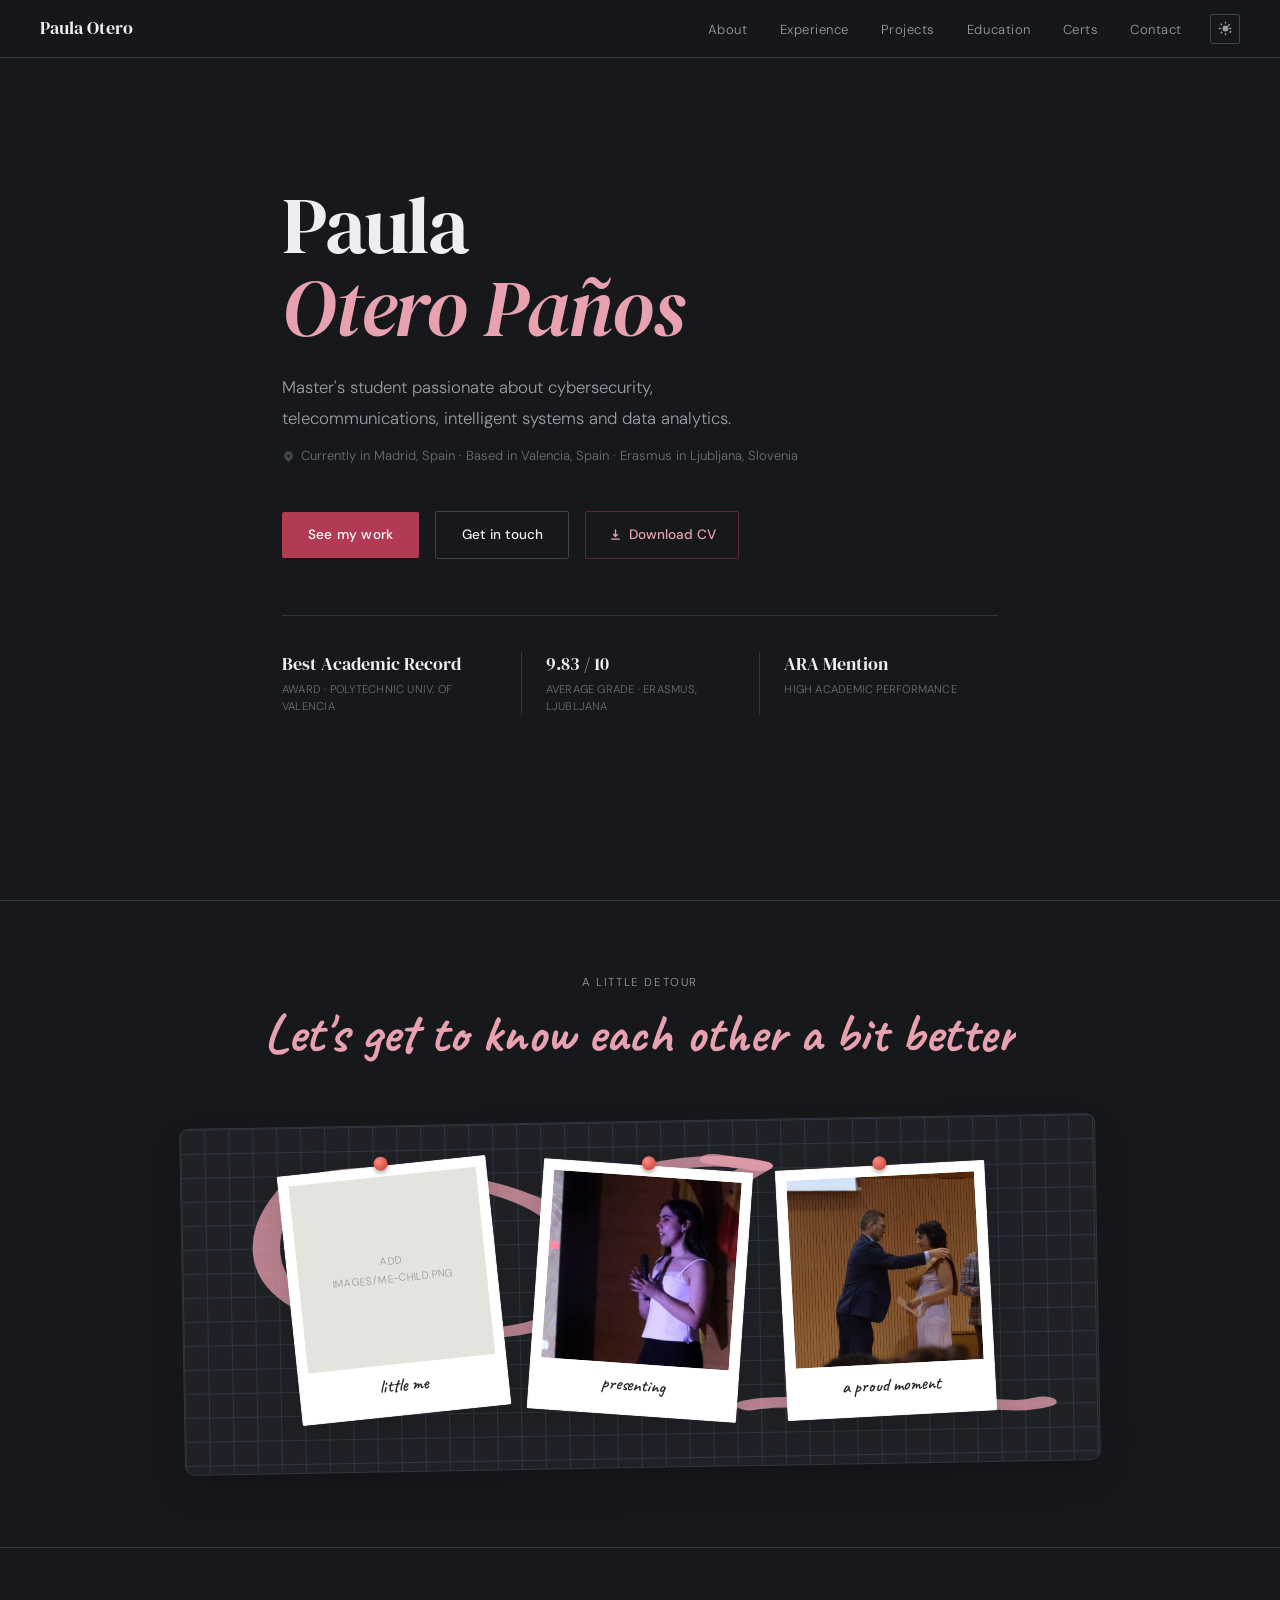
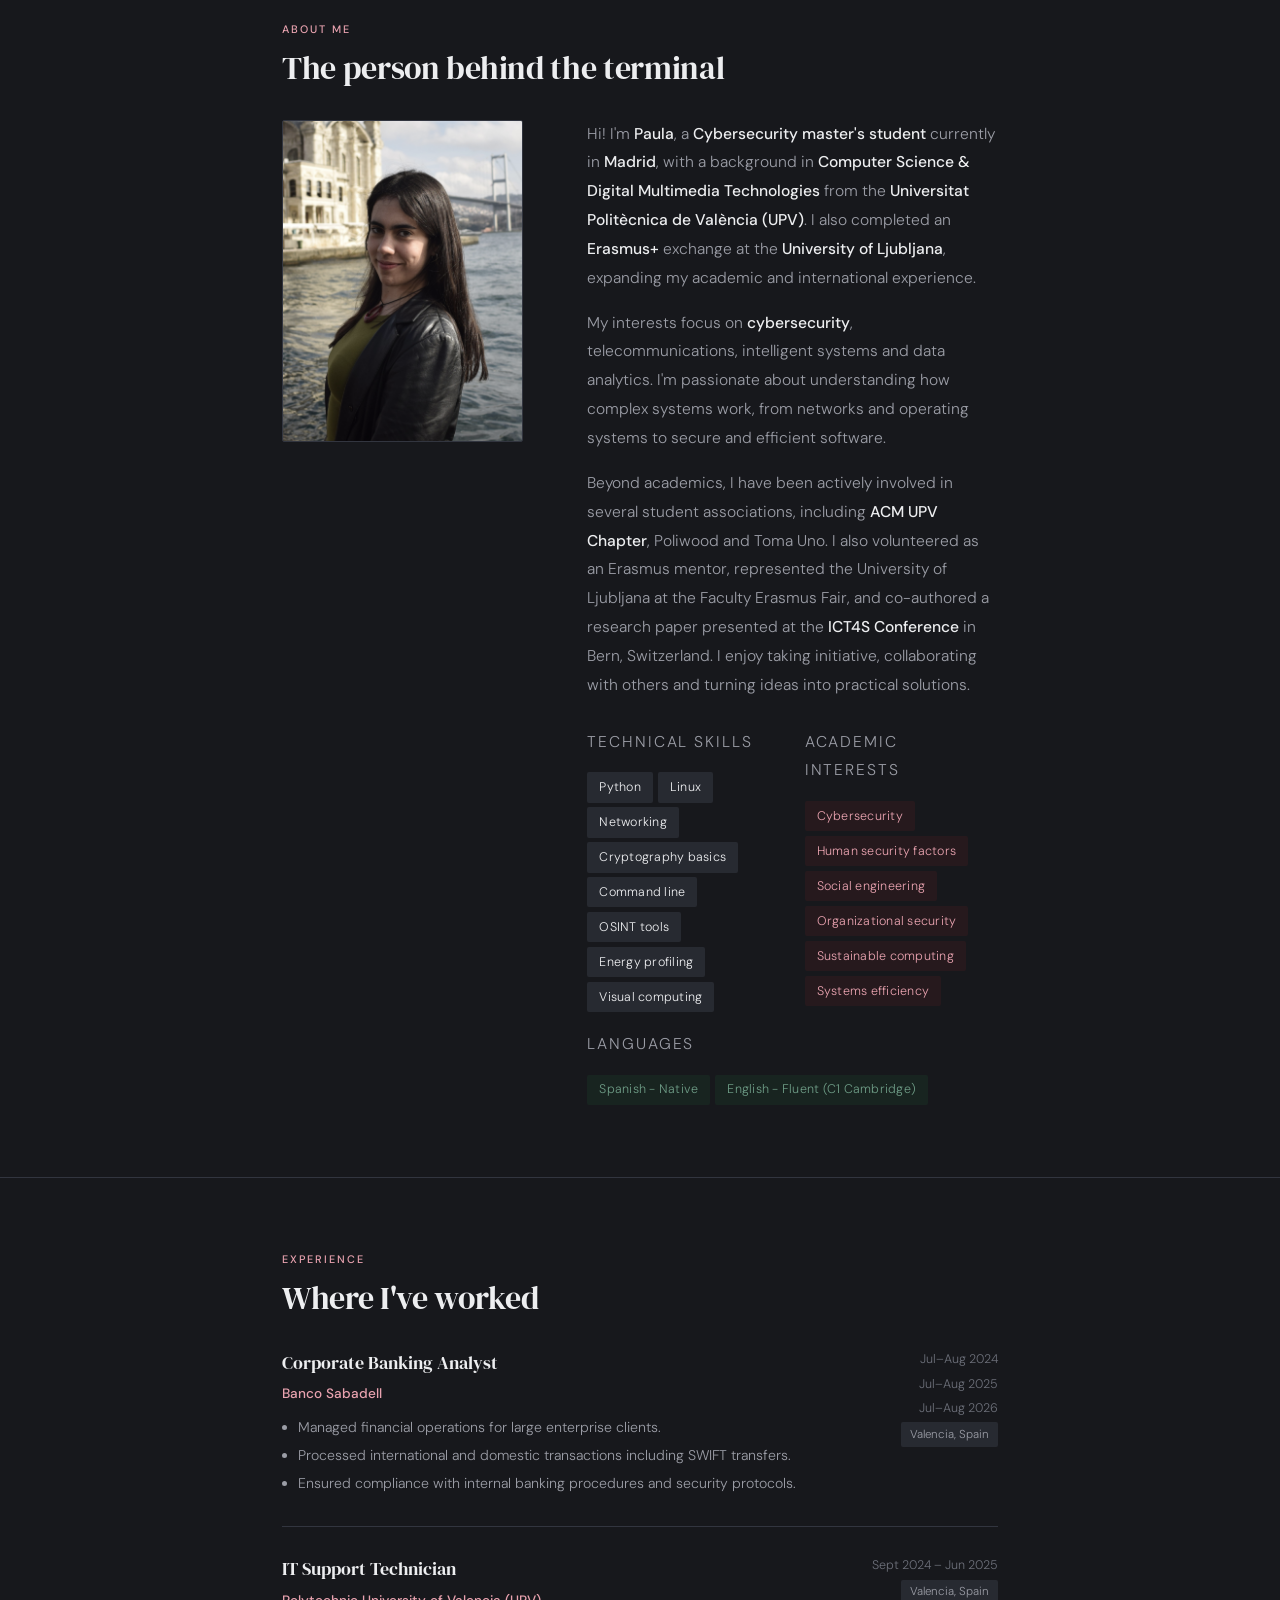
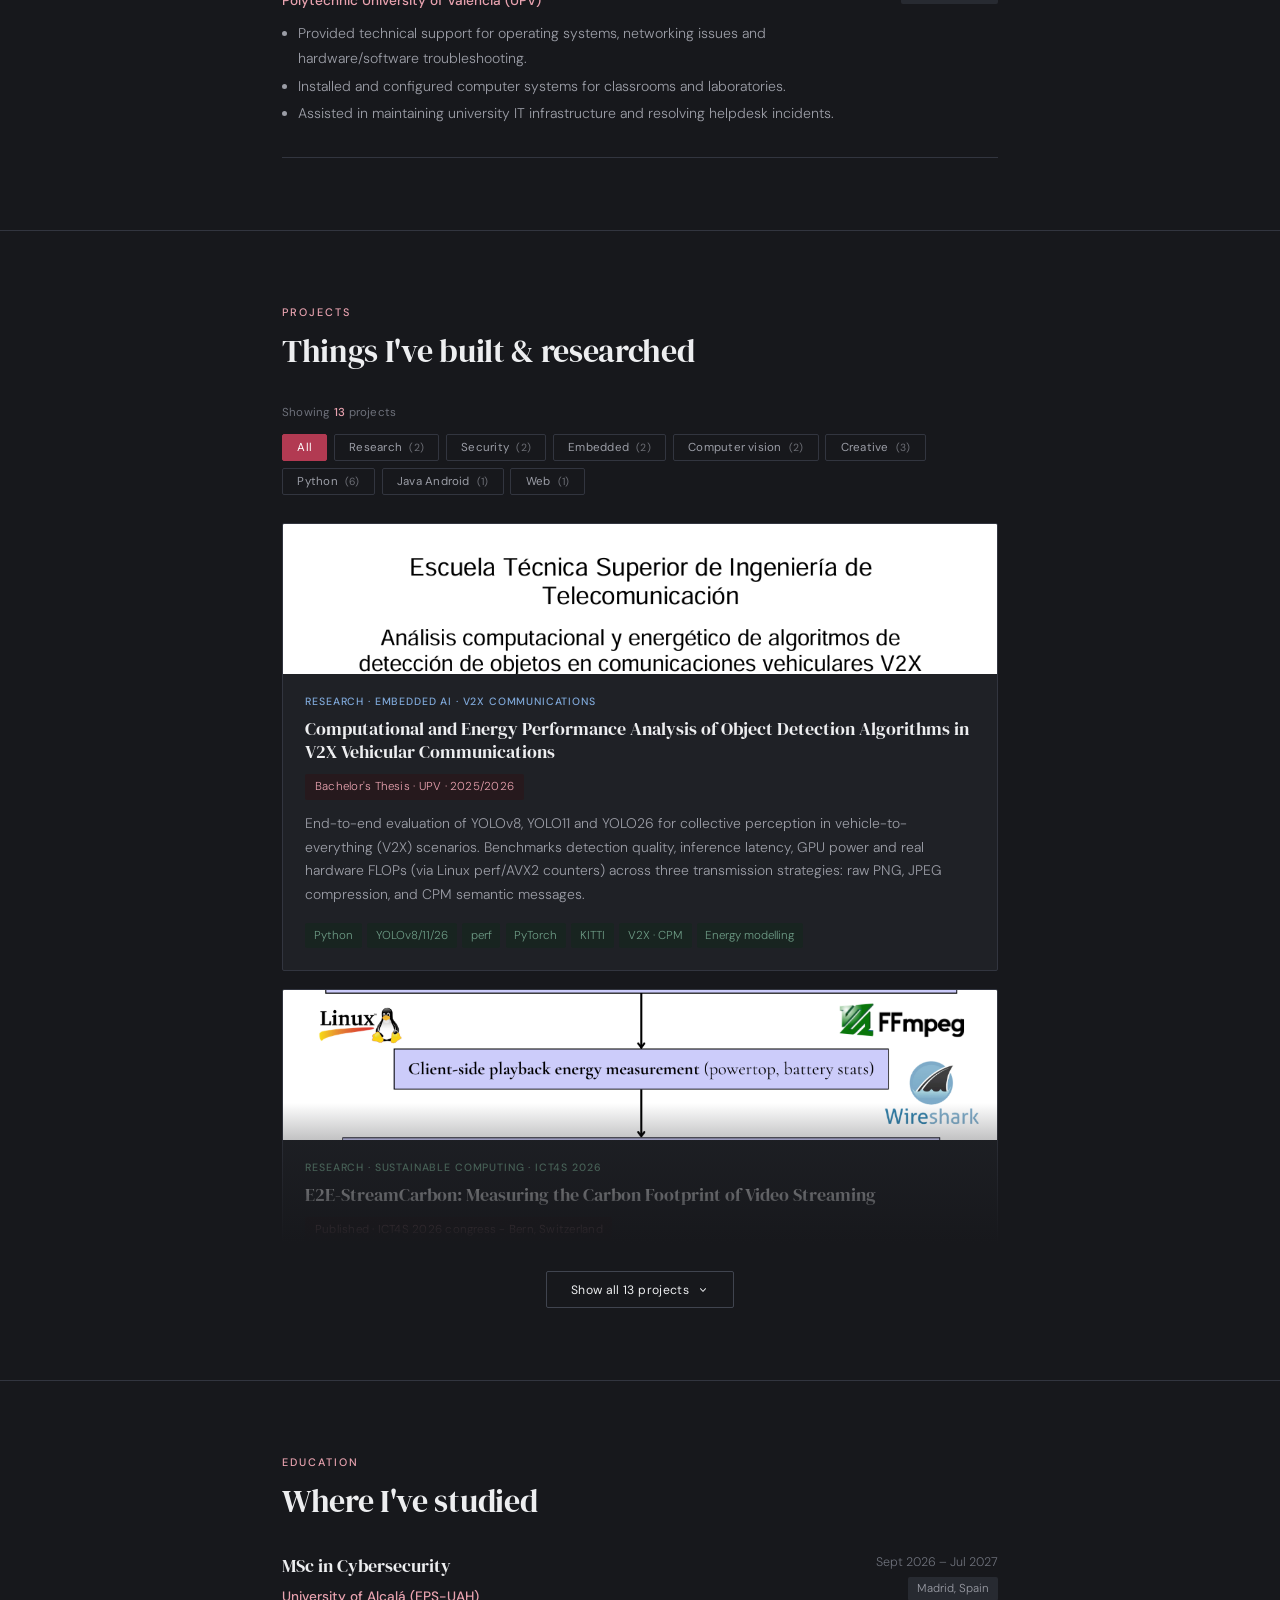
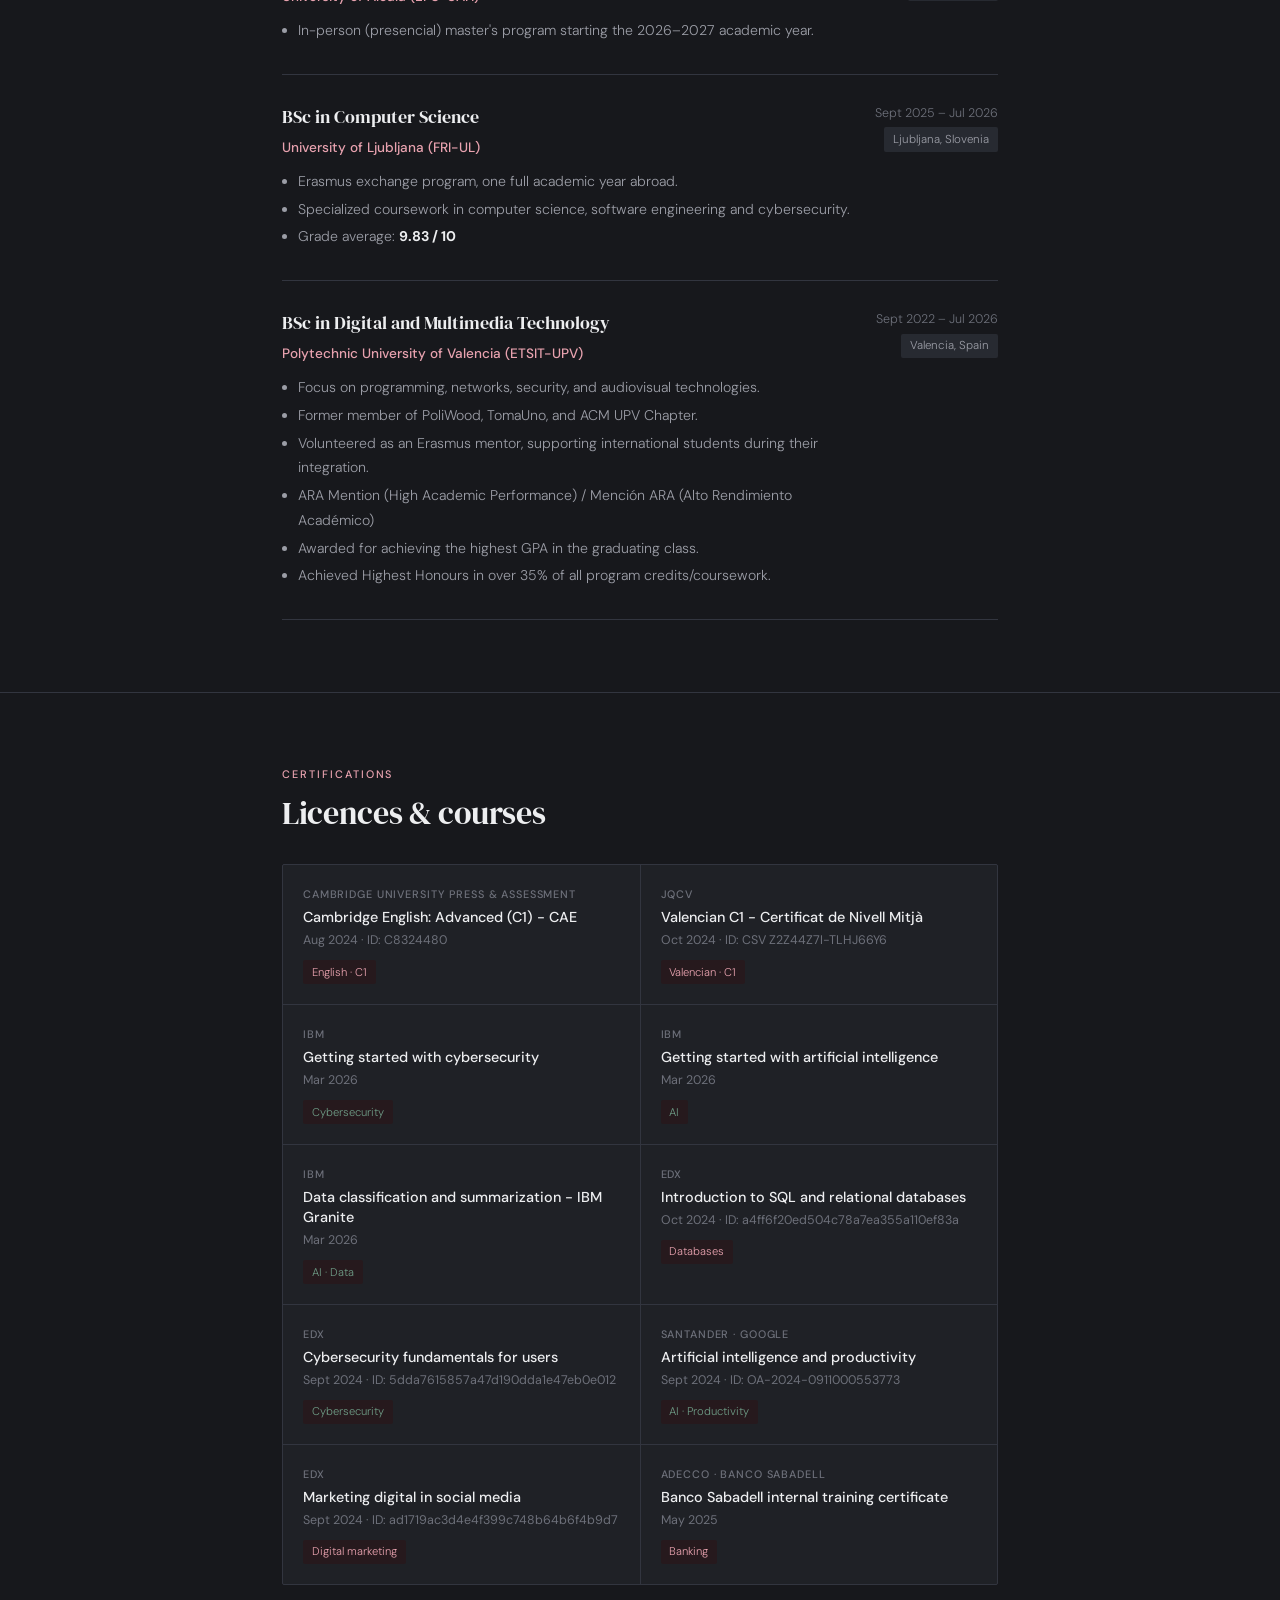
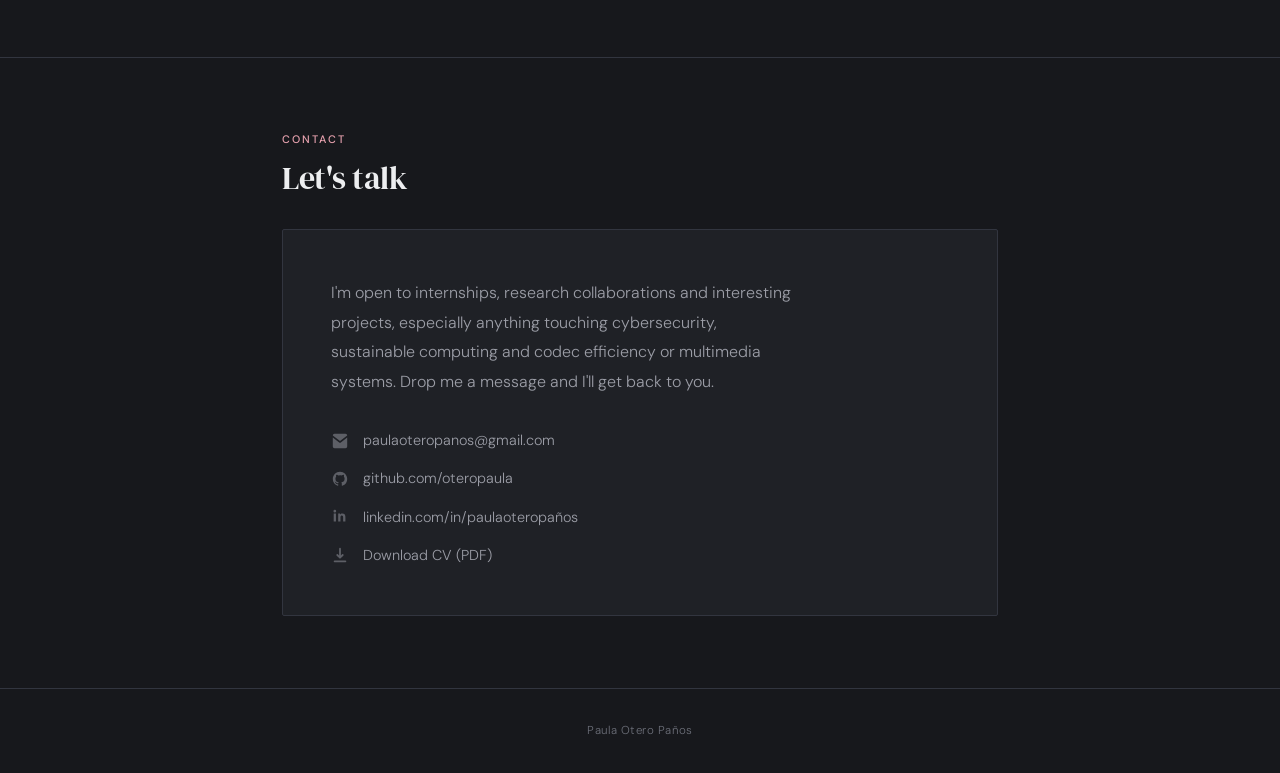
==== commit 09d634c7: "Update image placeholder filename in index.html" ====
--- a/index.html
+++ b/index.html
@@ -494,7 +494,7 @@
         <span class="polaroid-pin"></span>
         <div class="polaroid-img">
           <img src="images/me-child.jpg" alt="Paula as a child" loading="lazy" onerror="this.style.display='none'; this.nextElementSibling.style.display='flex';">
-          <span class="polaroid-placeholder" style="display:none;">Add<br>images/me-child.jpg</span>
+          <span class="polaroid-placeholder" style="display:none;">Add<br>images/me-child.png</span>
         </div>
         <figcaption class="polaroid-cap">little me</figcaption>
       </figure>
@@ -1372,4 +1372,4 @@
 </script>
 
 </body>
-</html>+</html>
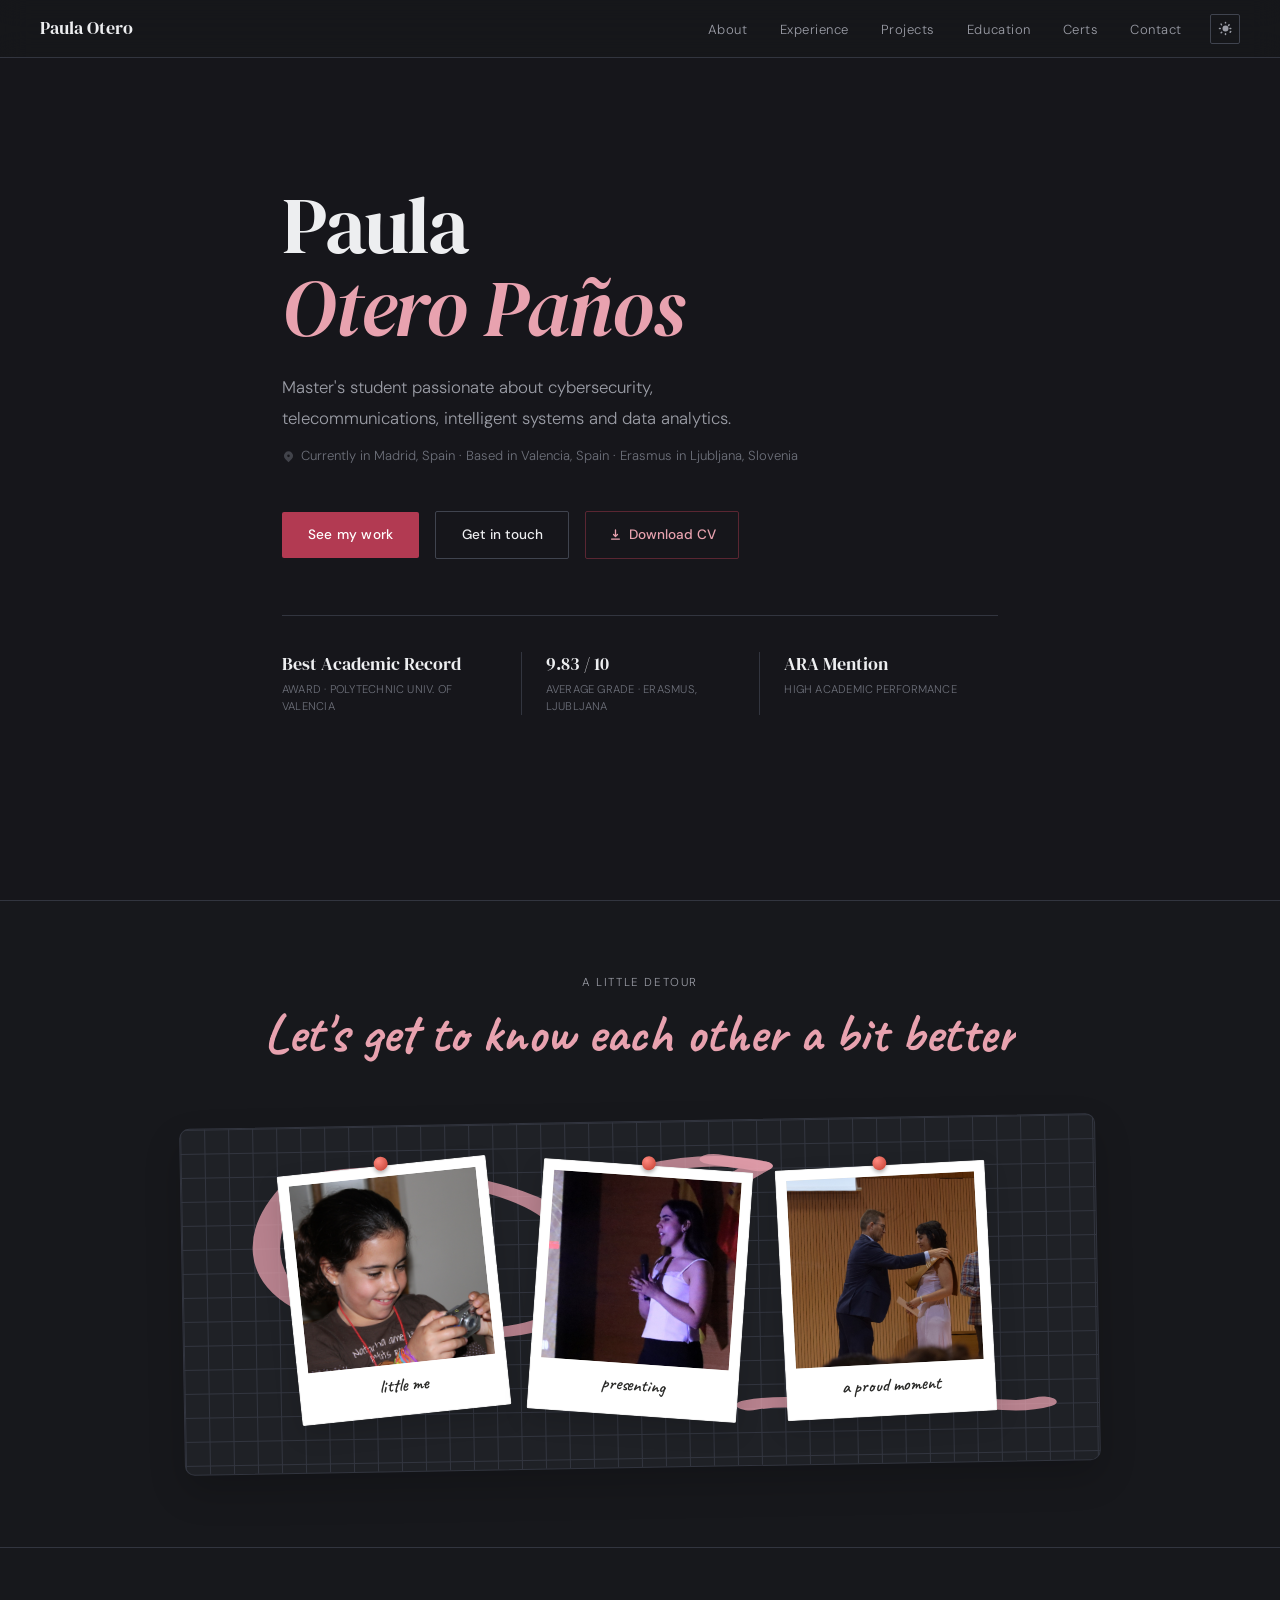
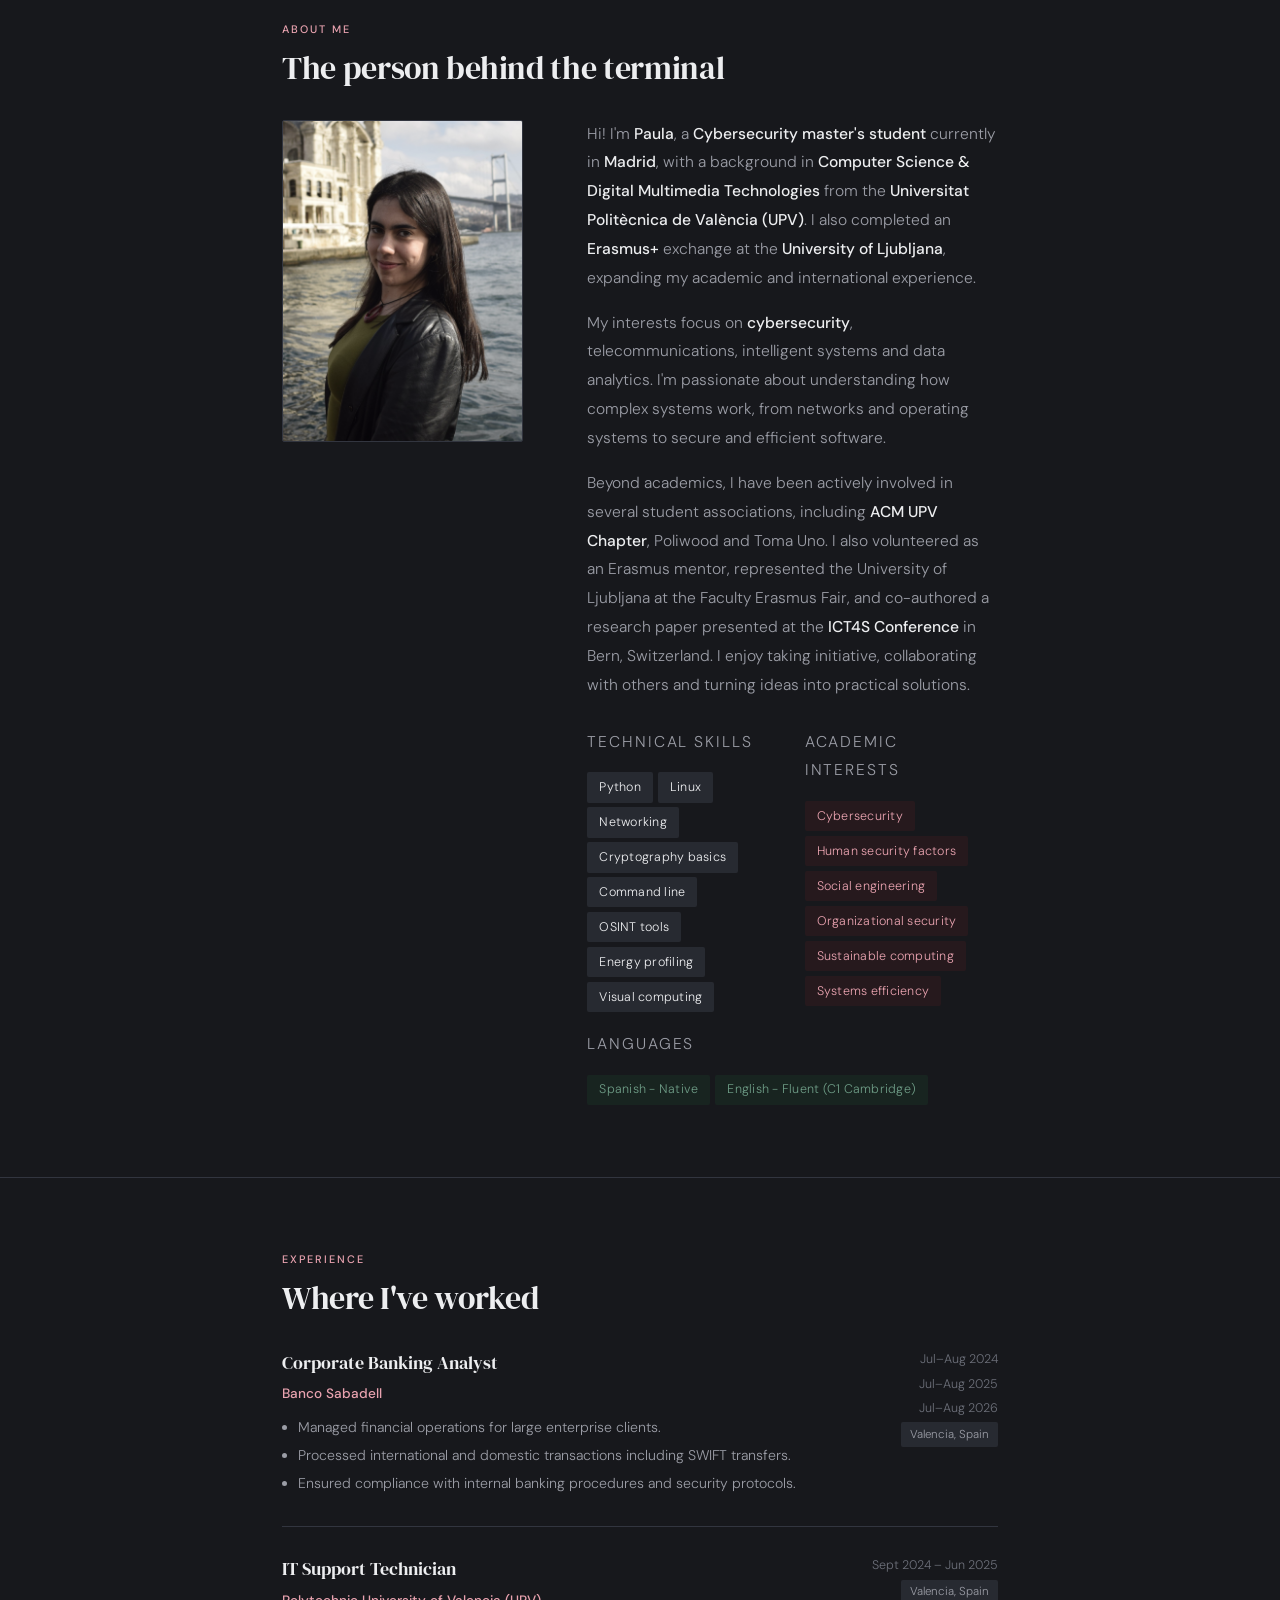
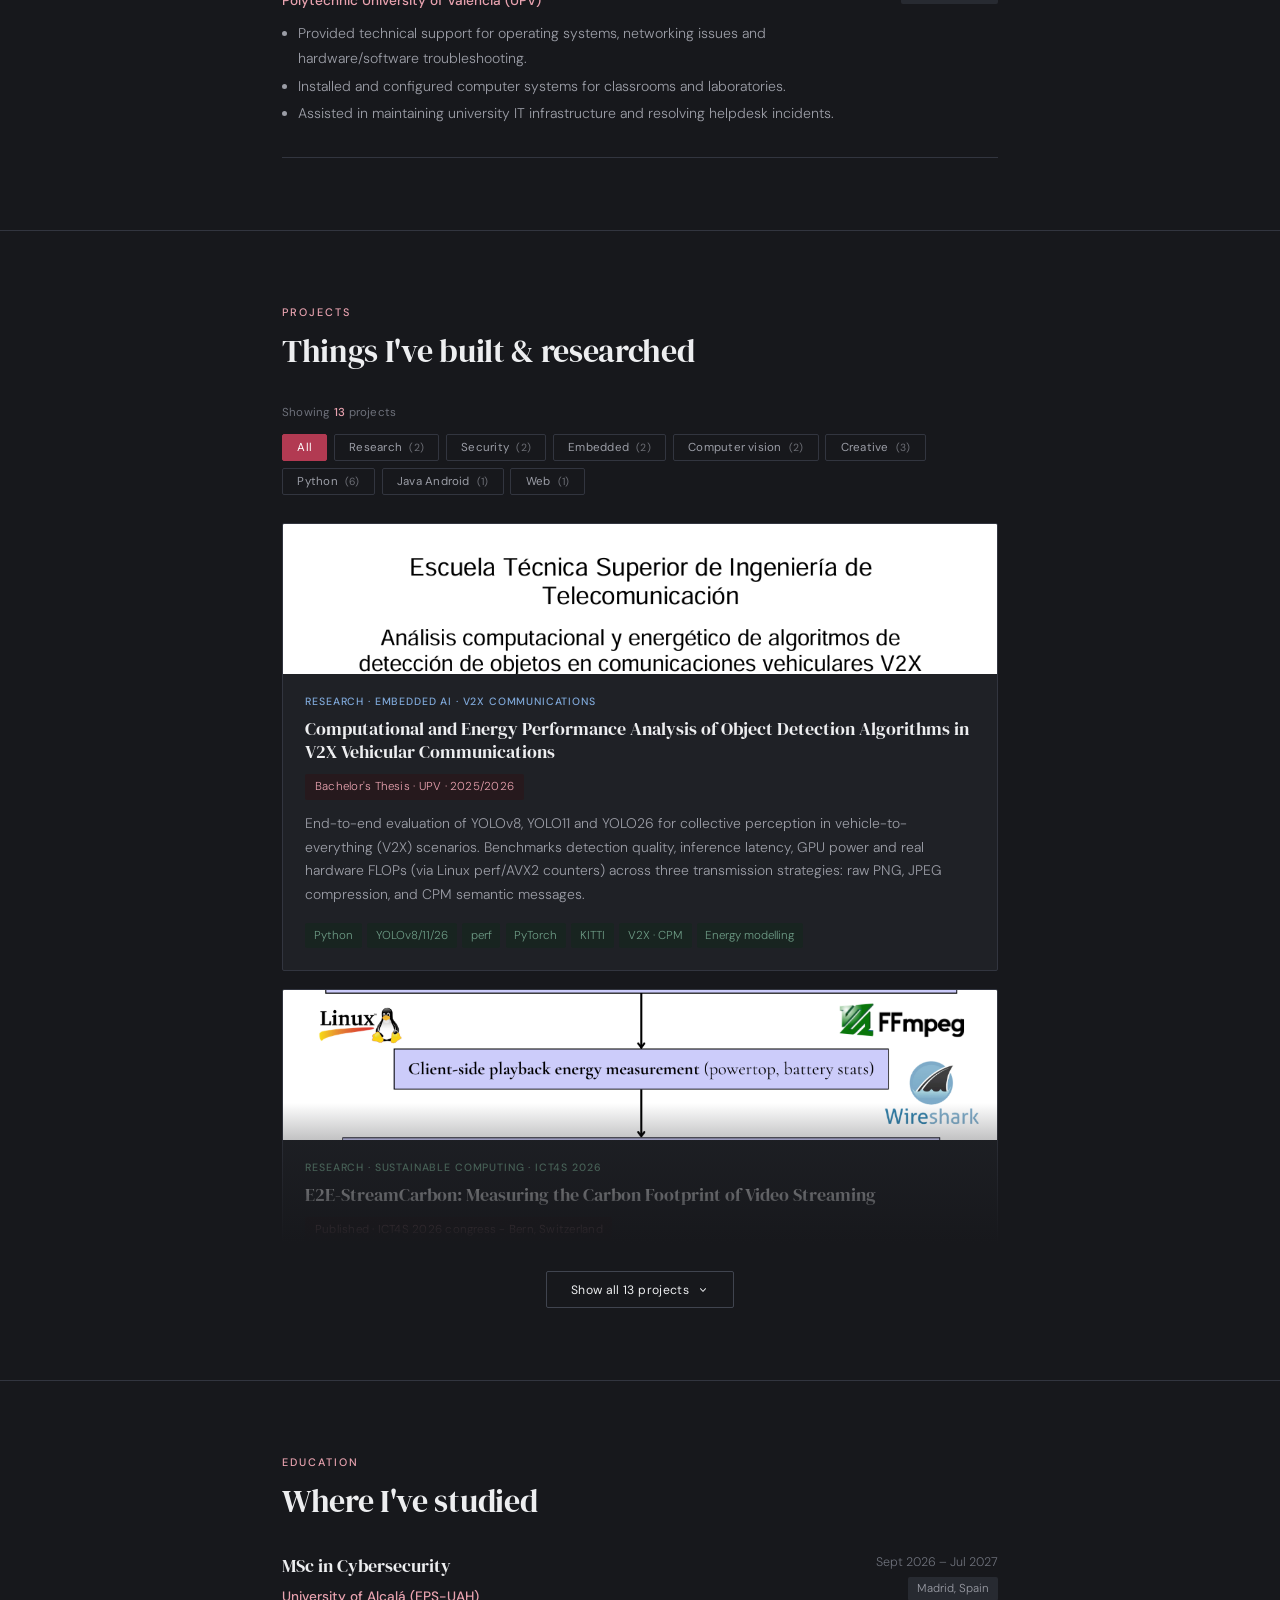
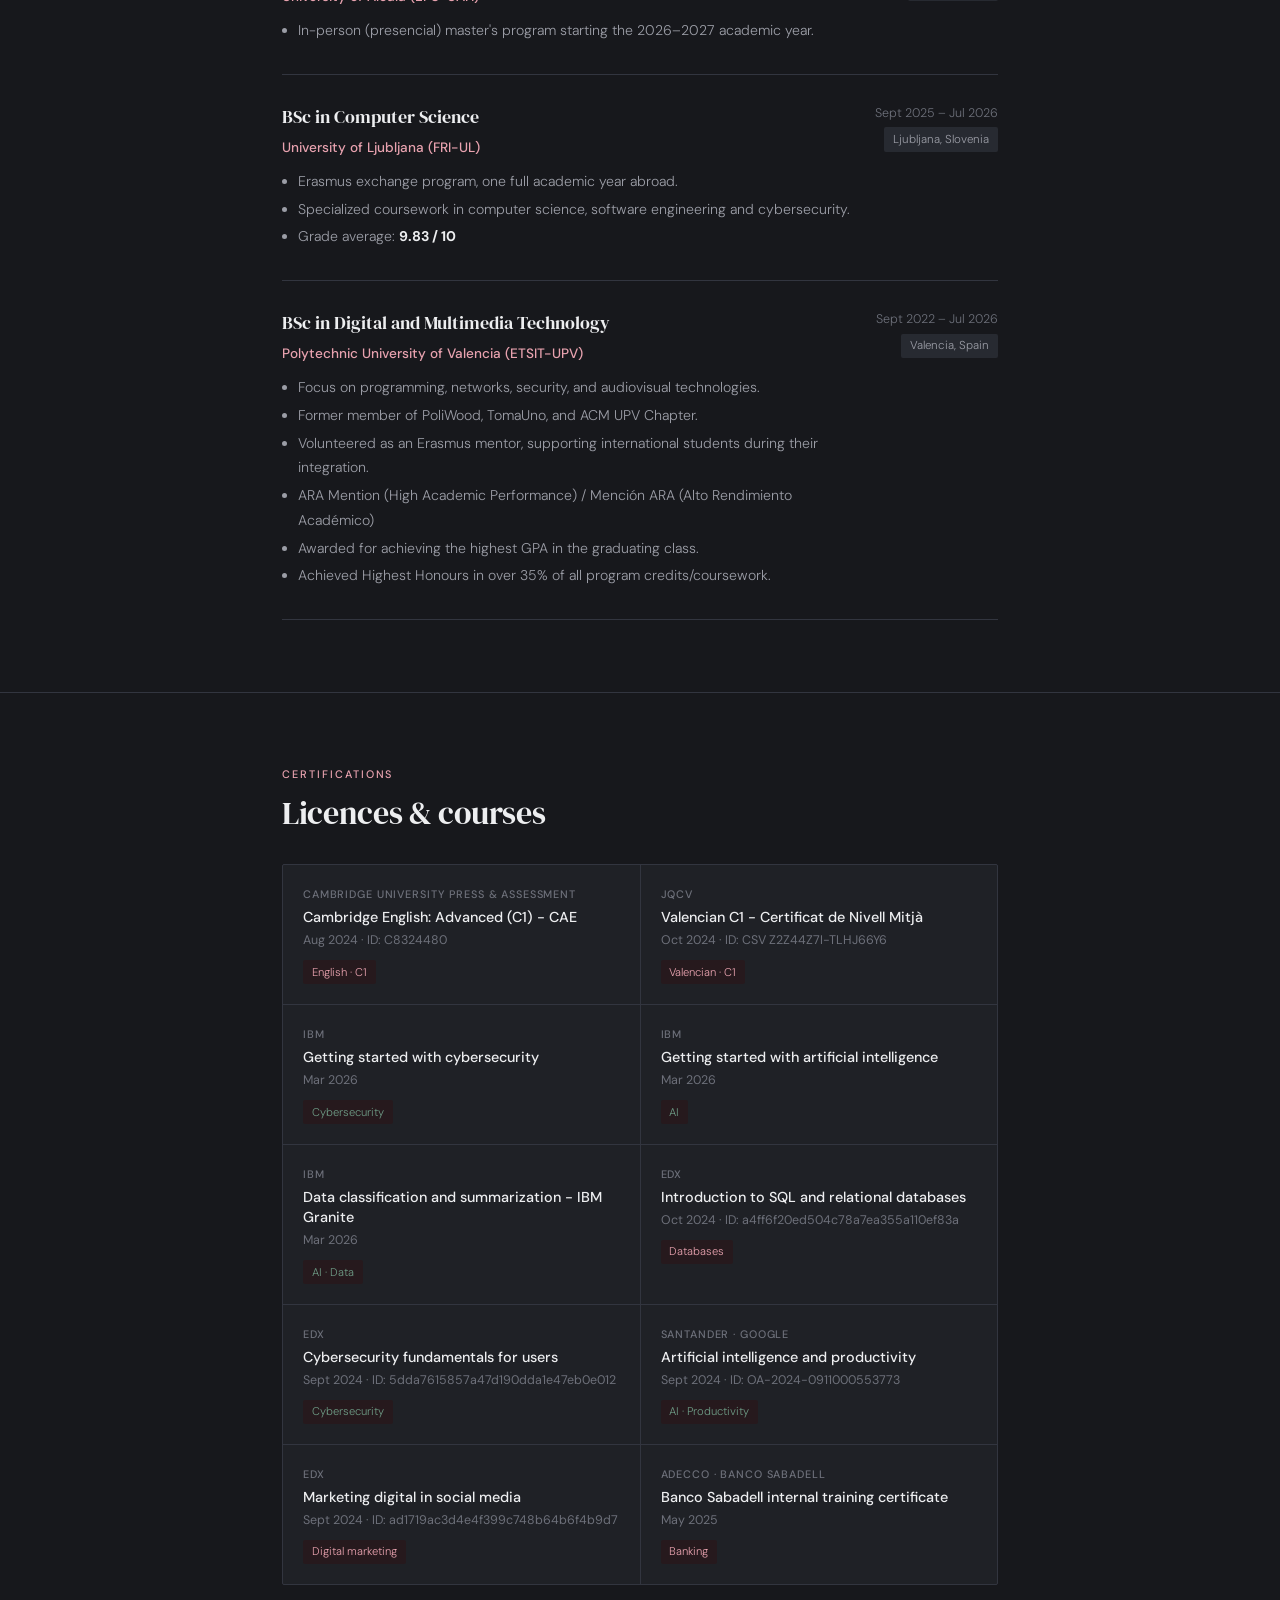
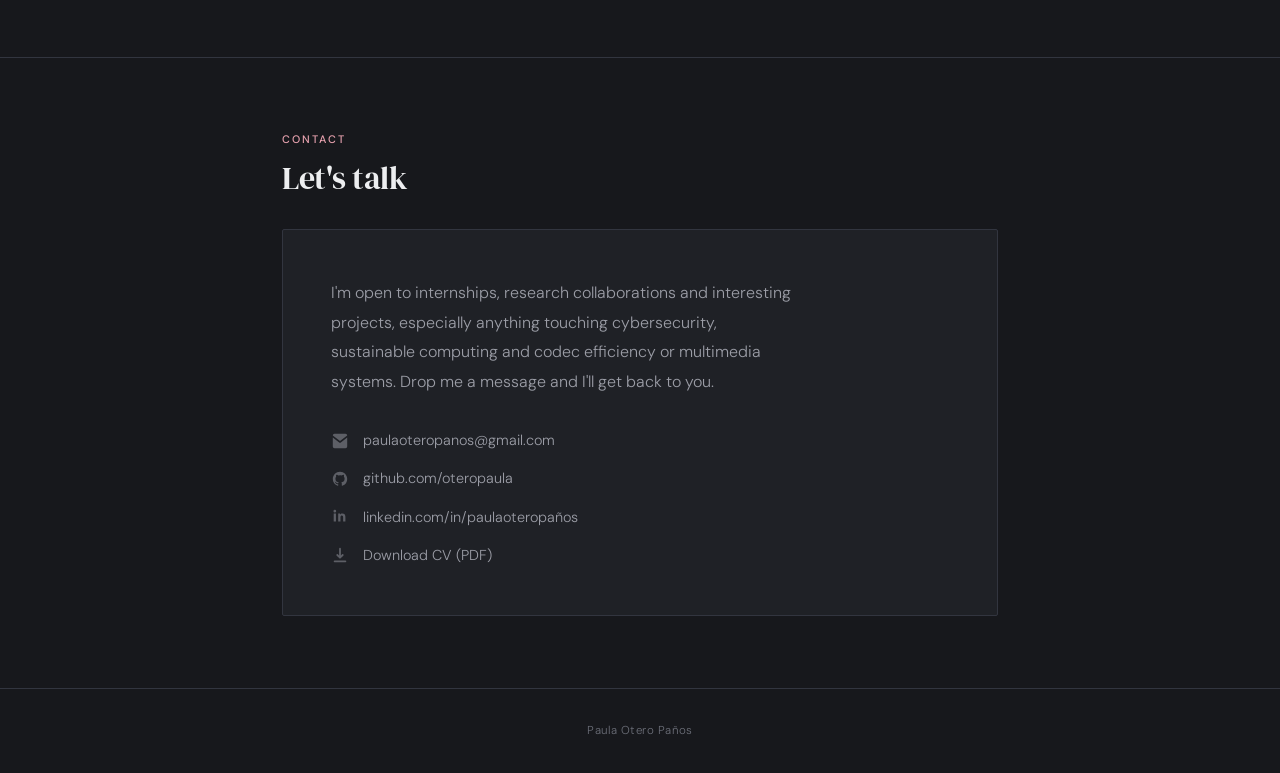
==== commit a49e8fc7: "extension imagen png" ====
--- a/index.html
+++ b/index.html
@@ -493,7 +493,7 @@
       <figure class="polaroid p1">
         <span class="polaroid-pin"></span>
         <div class="polaroid-img">
-          <img src="images/me-child.jpg" alt="Paula as a child" loading="lazy" onerror="this.style.display='none'; this.nextElementSibling.style.display='flex';">
+          <img src="images/me-child.png" alt="Paula as a child" loading="lazy" onerror="this.style.display='none'; this.nextElementSibling.style.display='flex';">
           <span class="polaroid-placeholder" style="display:none;">Add<br>images/me-child.png</span>
         </div>
         <figcaption class="polaroid-cap">little me</figcaption>
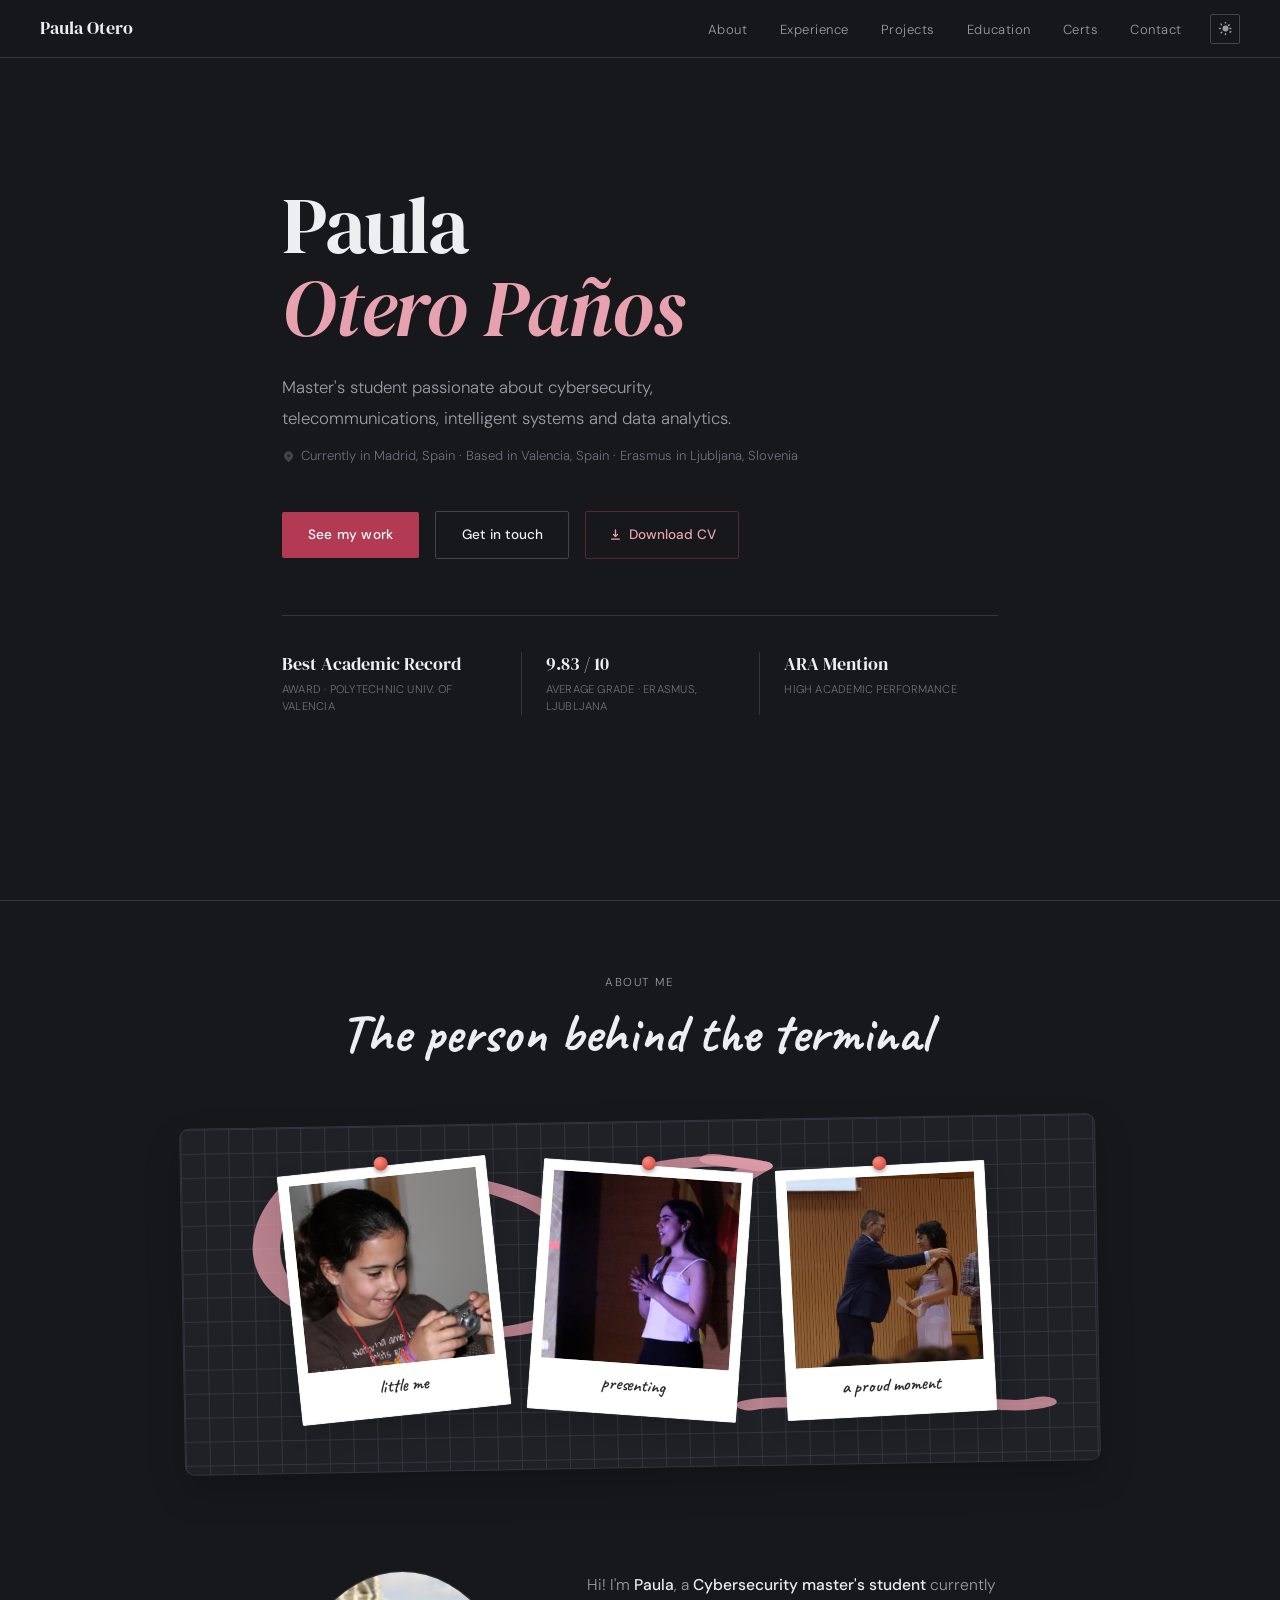
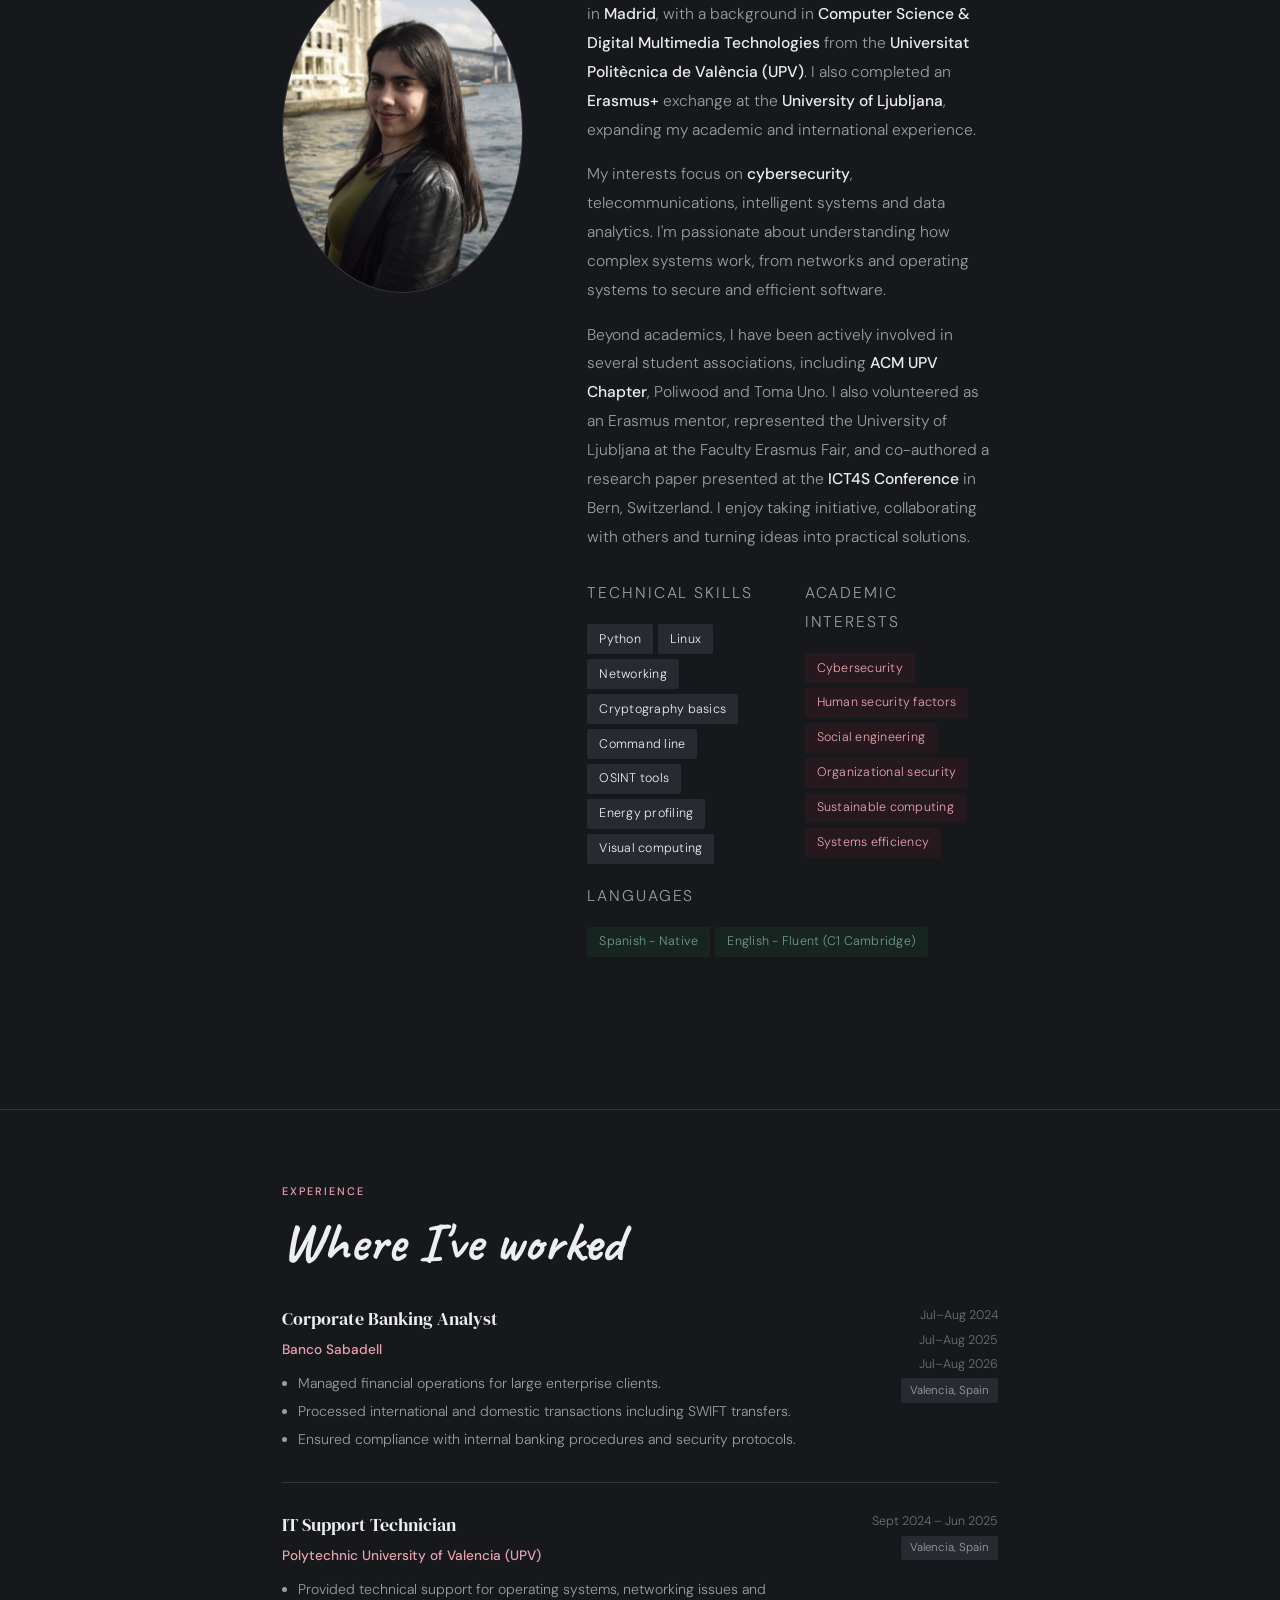
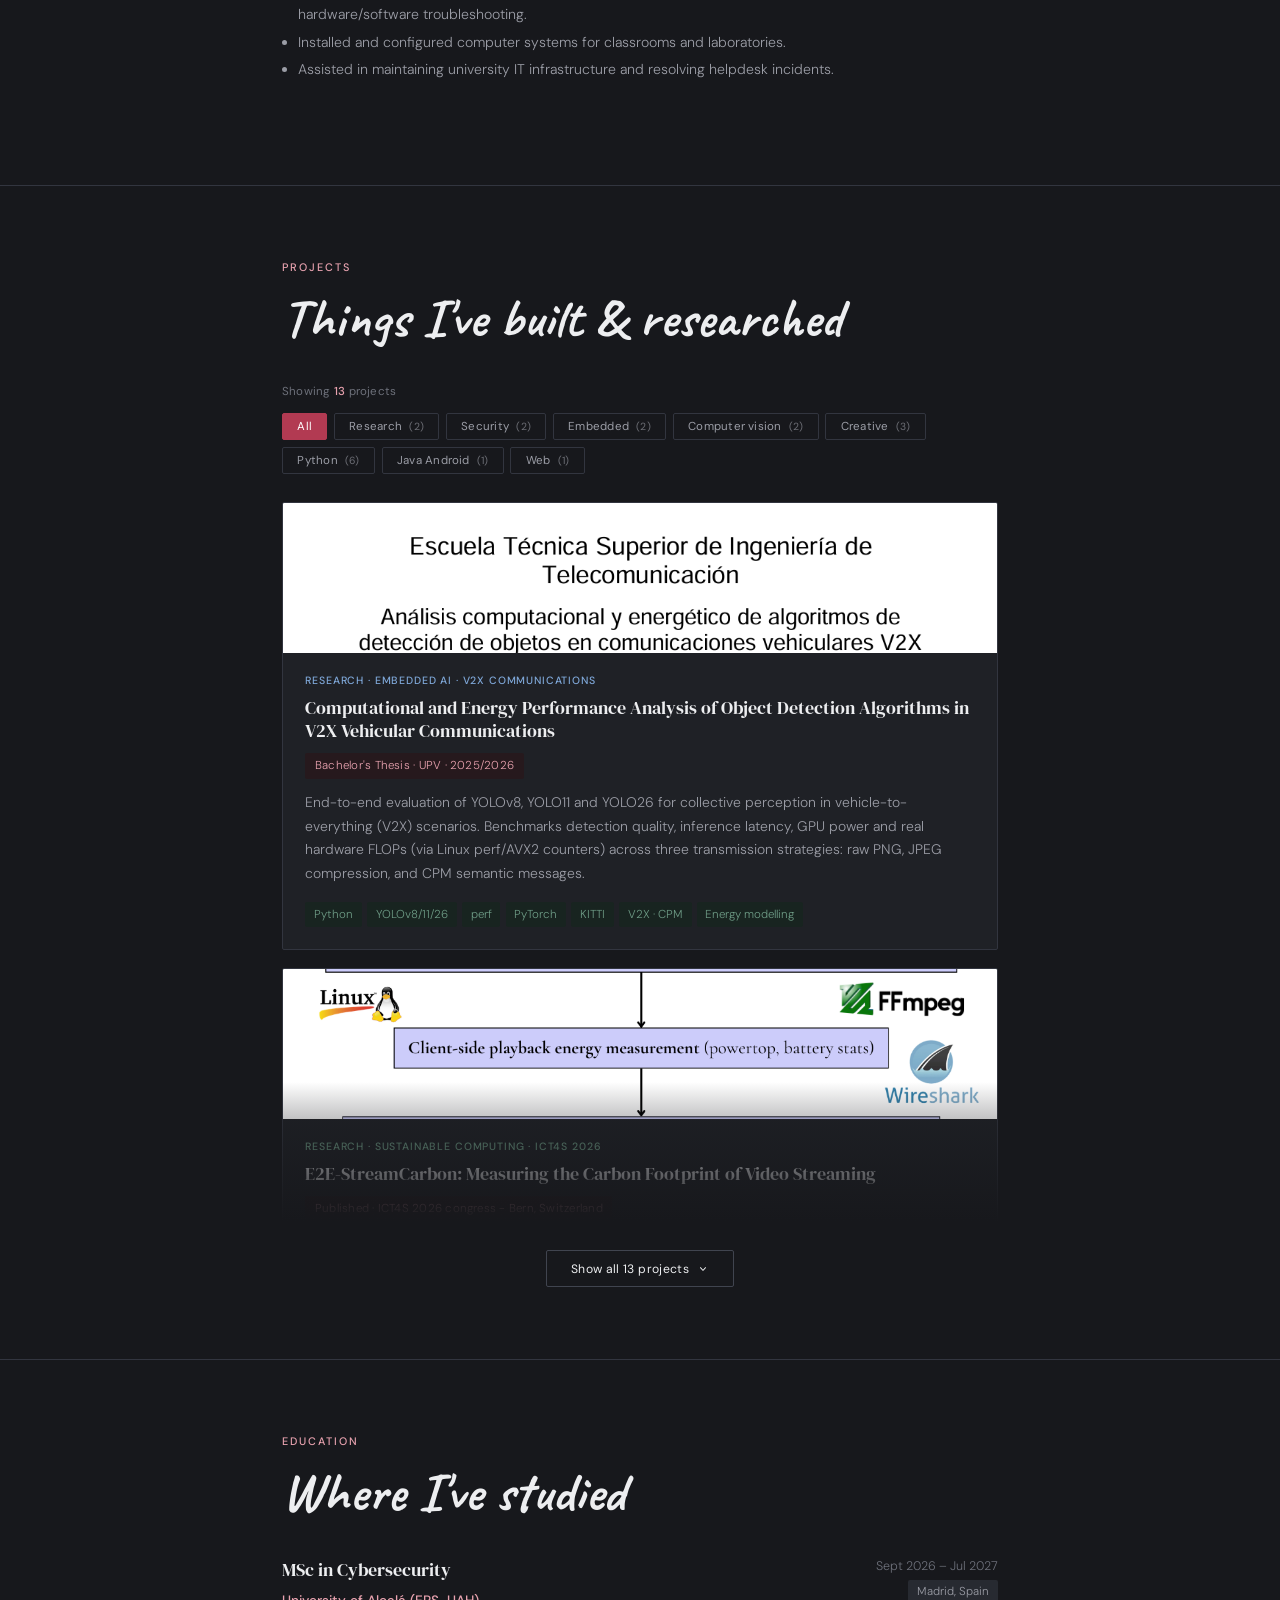
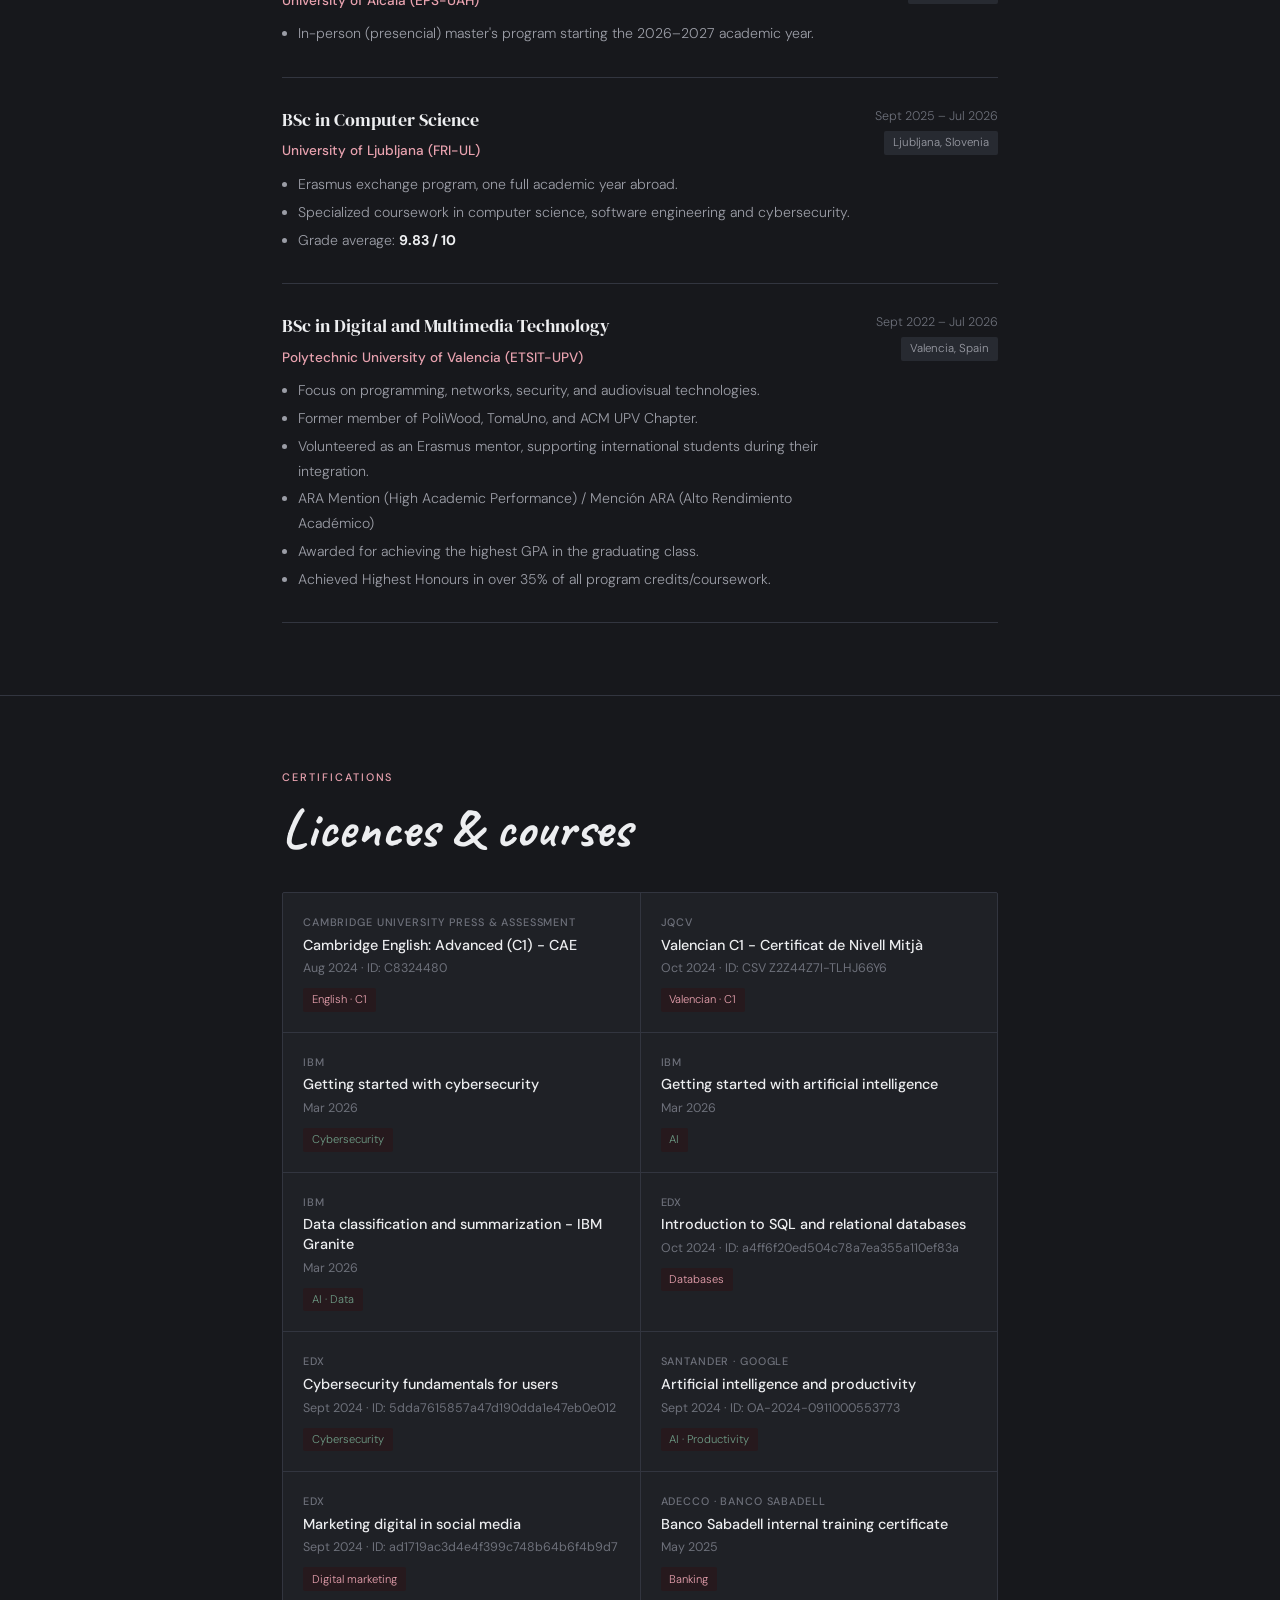
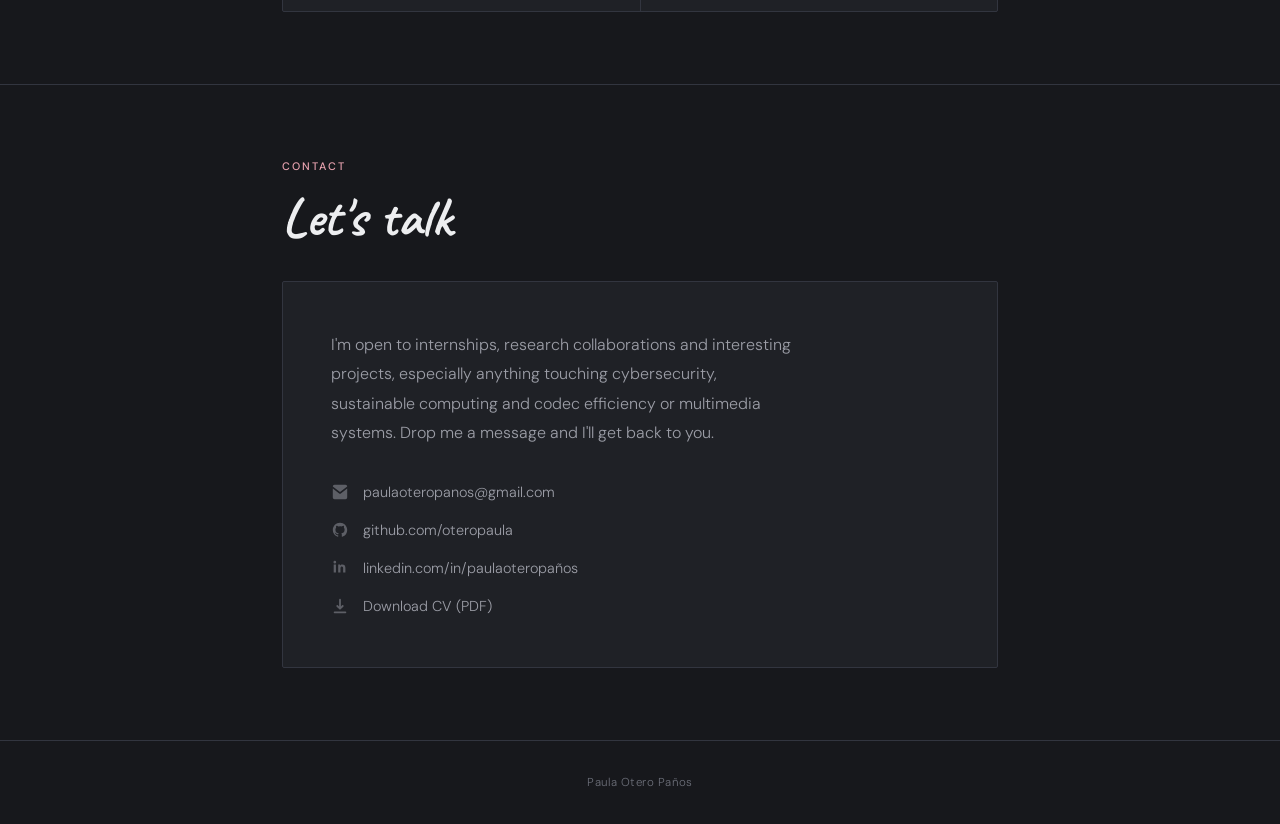
==== commit 182ab144: "fuentes" ====
--- a/index.html
+++ b/index.html
@@ -116,8 +116,15 @@
   section { max-width: 780px; margin: 0 auto; padding: 4.5rem 2rem; }
   hr.divider { border: none; border-top: 1px solid var(--subtle); }
   .label { font-family: 'DM Sans', sans-serif; font-size: 0.68rem; letter-spacing: 0.18em; text-transform: uppercase; color: var(--accent-text); font-weight: 500; margin-bottom: 0.65rem; }
-  .section-title { font-family: 'DM Serif Display', serif; font-weight: 400; font-size: 2rem; letter-spacing: -0.01em; line-height: 1.2; margin-bottom: 2rem; color: var(--text); }
-
+  /*.section-title { font-family: 'DM Serif Display', serif; font-weight: 400; font-size: 2rem; letter-spacing: -0.01em; line-height: 1.2; margin-bottom: 2rem; color: var(--text); }*/
+  .section-title {
+    font-family: 'Caveat', cursive;
+    font-weight: 700;
+    font-size: clamp(2.2rem, 6vw, 3.4rem);
+    letter-spacing: 0;
+    line-height: 1.15;
+    margin-bottom: 2rem;
+  }
   /* HERO */
   #inicio {
     max-width: 100%; padding: 0; position: relative; overflow: hidden;
@@ -160,7 +167,7 @@
 
   /* ─── ABOUT ──────────────────────────────────────────── */
   .about-grid { display: grid; grid-template-columns: 1fr 1.7fr; gap: 4rem; align-items: start; }
-  .about-photo { aspect-ratio: 3/4; background: var(--surface); border-radius: 2px; border: 1px solid var(--subtle); overflow: hidden; }
+  .about-photo { aspect-ratio: 3/4; background: var(--surface); border-radius: 50%; border: 1px solid var(--subtle); overflow: hidden; }
   .about-photo img { width: 100%; height: 100%; object-fit: cover; display: block; filter: grayscale(15%); }
   .about-text p { font-size: 0.975rem; color: var(--muted); margin-bottom: 1rem; font-weight: 300; line-height: 1.85; }
   .about-text p strong { color: var(--text); font-weight: 500; }
@@ -181,9 +188,26 @@
   .tag-lang { color: var(--green); background: var(--green-light); }
 
   /* EXPERIENCE */
-  .exp-list { display: flex; flex-direction: column; }
-  .exp-item { padding: 1.75rem 0; border-bottom: 1px solid var(--subtle); display: grid; grid-template-columns: 1fr auto; gap: 1rem; }
-  .exp-item:first-child { padding-top: 0; }
+    .exp-list {
+        display: flex;
+        flex-direction: column;
+    }
+
+    .exp-item {
+        padding: 1.75rem 0;
+        display: grid;
+        grid-template-columns: 1fr auto;
+        gap: 1rem;
+        border-bottom: 1px solid var(--subtle);
+    }
+
+    .exp-item:first-child {
+        padding-top: 0;
+    }
+
+    .exp-item:last-child {
+        border-bottom: none;
+    }
   .exp-role { font-family: 'DM Serif Display', serif; font-weight: 400; font-size: 1.1rem; margin-bottom: 0.2rem; color: var(--text); }
   .exp-org { font-size: 0.85rem; color: var(--accent-text); font-weight: 500; margin-bottom: 0.6rem; }
   .exp-bullets { padding-left: 1rem; color: var(--muted); font-size: 0.88rem; font-weight: 300; line-height: 1.75; }
@@ -354,14 +378,19 @@
   }
   .scribble-heading {
     text-align: center; font-family: 'Caveat', cursive; font-weight: 700;
-    font-size: clamp(2.2rem, 6vw, 3.4rem); color: var(--marker);
+    font-size: clamp(2.2rem, 6vw, 3.4rem);
     line-height: 1.15; margin-bottom: 3.5rem; position: relative; z-index: 2;
   }
   .scribble-reveal {
-    display: inline-block; clip-path: inset(0 100% 0 0);
+    display: inline-block;
+    padding-right: 0.2em;
+    clip-path: inset(0 100% 0 0);
     transition: clip-path 1.3s steps(28, end);
   }
-  #conoceme.in-view .scribble-reveal { clip-path: inset(0 0 0 0); }
+
+  #conoceme.in-view .scribble-reveal {
+    clip-path: inset(0 0 0 0);
+  }
 
   .scribble-doodles { position: absolute; inset: 0; width: 100%; height: 100%; pointer-events: none; z-index: 2; }
   .doodle-path { fill: none; stroke: var(--marker); stroke-width: 3; stroke-linecap: round; stroke-linejoin: round; opacity: 0.75; }
@@ -405,6 +434,7 @@
     .polaroid { width: 44%; min-width: 145px; }
     .polaroid-row { gap: 2.5rem 1rem; }
   }
+  
 
 </style>
 </head>
@@ -414,7 +444,7 @@
   <a href="#inicio" class="nav-logo">Paula Otero</a>
   <div class="nav-right">
     <ul class="nav-links" id="nav-links">
-      <li><a href="#sobre-mi">About</a></li>
+      <li><a href="#conoceme">About</a></li>
       <li><a href="#experiencia">Experience</a></li>
       <li><a href="#proyectos">Projects</a></li>
       <li><a href="#educacion">Education</a></li>
@@ -473,8 +503,8 @@
 
 <!-- GET TO KNOW ME — SCRIBBLE / WHITEBOARD SECTION -->
 <section id="conoceme" class="scribble-section">
-  <p class="scribble-eyebrow">A little detour</p>
-  <h3 class="scribble-heading"><span class="scribble-reveal">Let's get to know each other a bit better</span></h3>
+  <p class="scribble-eyebrow">About me</p>
+  <h3 class="scribble-heading"><span class="scribble-reveal">The person behind the terminal</span></h3>
 
   <div class="photo-stage">
     <div class="paper-patch"></div>
@@ -516,61 +546,58 @@
       </figure>
     </div>
   </div>
+    <!-- ABOUT -->
+  <section id="sobre-mi">
+    <h2 class="section-title"></h2>
+    <div class="about-grid">
+      <div class="about-photo">
+        <img src="images/paula.jpg" alt="Paula Otero" loading="eager">
+      </div>
+      <div class="about-text">
+        <p>Hi! I'm <strong>Paula</strong>, a <strong>Cybersecurity master's student</strong> currently in <strong>Madrid</strong>, with a background in <strong>Computer Science &amp; Digital Multimedia Technologies</strong> from the <strong>Universitat Politècnica de València (UPV)</strong>. I also completed an <strong>Erasmus+</strong> exchange at the <strong>University of Ljubljana</strong>, expanding my academic and international experience.</p>
+
+        <p>My interests focus on <strong>cybersecurity</strong>, telecommunications, intelligent systems and data analytics. I'm passionate about understanding how complex systems work, from networks and operating systems to secure and efficient software.</p>
+        
+        <p>Beyond academics, I have been actively involved in several student associations, including <strong>ACM UPV Chapter</strong>, Poliwood and Toma Uno. I also volunteered as an Erasmus mentor, represented the University of Ljubljana at the Faculty Erasmus Fair, and co-authored a research paper presented at the <strong>ICT4S Conference</strong> in Bern, Switzerland. I enjoy taking initiative, collaborating with others and turning ideas into practical solutions.</p>      
+        <!-- Skills grid -->
+        <div class="skills-cols">
+          <div>
+            <p class="skills-block-label">Technical skills</p>
+            <div class="tag-row">
+              <span class="tag tag-tech">Python</span>
+              <span class="tag tag-tech">Linux</span>
+              <span class="tag tag-tech">Networking</span>
+              <span class="tag tag-tech">Cryptography basics</span>
+              <span class="tag tag-tech">Command line</span>
+              <span class="tag tag-tech">OSINT tools</span>
+              <span class="tag tag-tech">Energy profiling</span>
+              <span class="tag tag-tech">Visual computing</span>
+            </div>
+          </div>
+          <div>
+            <p class="skills-block-label">Academic interests</p>
+            <div class="tag-row">
+              <span class="tag tag-interest">Cybersecurity</span>
+              <span class="tag tag-interest">Human security factors</span>
+              <span class="tag tag-interest">Social engineering</span>
+              <span class="tag tag-interest">Organizational security</span>
+              <span class="tag tag-interest">Sustainable computing</span>
+              <span class="tag tag-interest">Systems efficiency</span>
+            </div>
+          </div>
+          <div class="skills-block-full">
+            <p class="skills-block-label">Languages</p>
+            <div class="tag-row">
+              <span class="tag tag-lang">Spanish - Native</span>
+              <span class="tag tag-lang">English - Fluent (C1 Cambridge)</span>
+            </div>
+          </div>
+        </div>
+      </div>
+    </div>
+  </section>
 </section>
- 
-<hr class="divider">
-
-<!-- ABOUT -->
-<section id="sobre-mi">
-  <p class="label">About me</p>
-  <h2 class="section-title">The person behind the terminal</h2>
-  <div class="about-grid">
-    <div class="about-photo">
-      <img src="images/paula.jpg" alt="Paula Otero" loading="eager">
-    </div>
-    <div class="about-text">
-      <p>Hi! I'm <strong>Paula</strong>, a <strong>Cybersecurity master's student</strong> currently in <strong>Madrid</strong>, with a background in <strong>Computer Science &amp; Digital Multimedia Technologies</strong> from the <strong>Universitat Politècnica de València (UPV)</strong>. I also completed an <strong>Erasmus+</strong> exchange at the <strong>University of Ljubljana</strong>, expanding my academic and international experience.</p>
-
-      <p>My interests focus on <strong>cybersecurity</strong>, telecommunications, intelligent systems and data analytics. I'm passionate about understanding how complex systems work, from networks and operating systems to secure and efficient software.</p>
-      
-      <p>Beyond academics, I have been actively involved in several student associations, including <strong>ACM UPV Chapter</strong>, Poliwood and Toma Uno. I also volunteered as an Erasmus mentor, represented the University of Ljubljana at the Faculty Erasmus Fair, and co-authored a research paper presented at the <strong>ICT4S Conference</strong> in Bern, Switzerland. I enjoy taking initiative, collaborating with others and turning ideas into practical solutions.</p>      
-      <!-- Skills grid -->
-      <div class="skills-cols">
-        <div>
-          <p class="skills-block-label">Technical skills</p>
-          <div class="tag-row">
-            <span class="tag tag-tech">Python</span>
-            <span class="tag tag-tech">Linux</span>
-            <span class="tag tag-tech">Networking</span>
-            <span class="tag tag-tech">Cryptography basics</span>
-            <span class="tag tag-tech">Command line</span>
-            <span class="tag tag-tech">OSINT tools</span>
-            <span class="tag tag-tech">Energy profiling</span>
-            <span class="tag tag-tech">Visual computing</span>
-          </div>
-        </div>
-        <div>
-          <p class="skills-block-label">Academic interests</p>
-          <div class="tag-row">
-            <span class="tag tag-interest">Cybersecurity</span>
-            <span class="tag tag-interest">Human security factors</span>
-            <span class="tag tag-interest">Social engineering</span>
-            <span class="tag tag-interest">Organizational security</span>
-            <span class="tag tag-interest">Sustainable computing</span>
-            <span class="tag tag-interest">Systems efficiency</span>
-          </div>
-        </div>
-        <div class="skills-block-full">
-          <p class="skills-block-label">Languages</p>
-          <div class="tag-row">
-            <span class="tag tag-lang">Spanish - Native</span>
-            <span class="tag tag-lang">English - Fluent (C1 Cambridge)</span>
-          </div>
-        </div>
-      </div>
-    </div>
-  </div>
-</section>
+
 
 <hr class="divider">
 
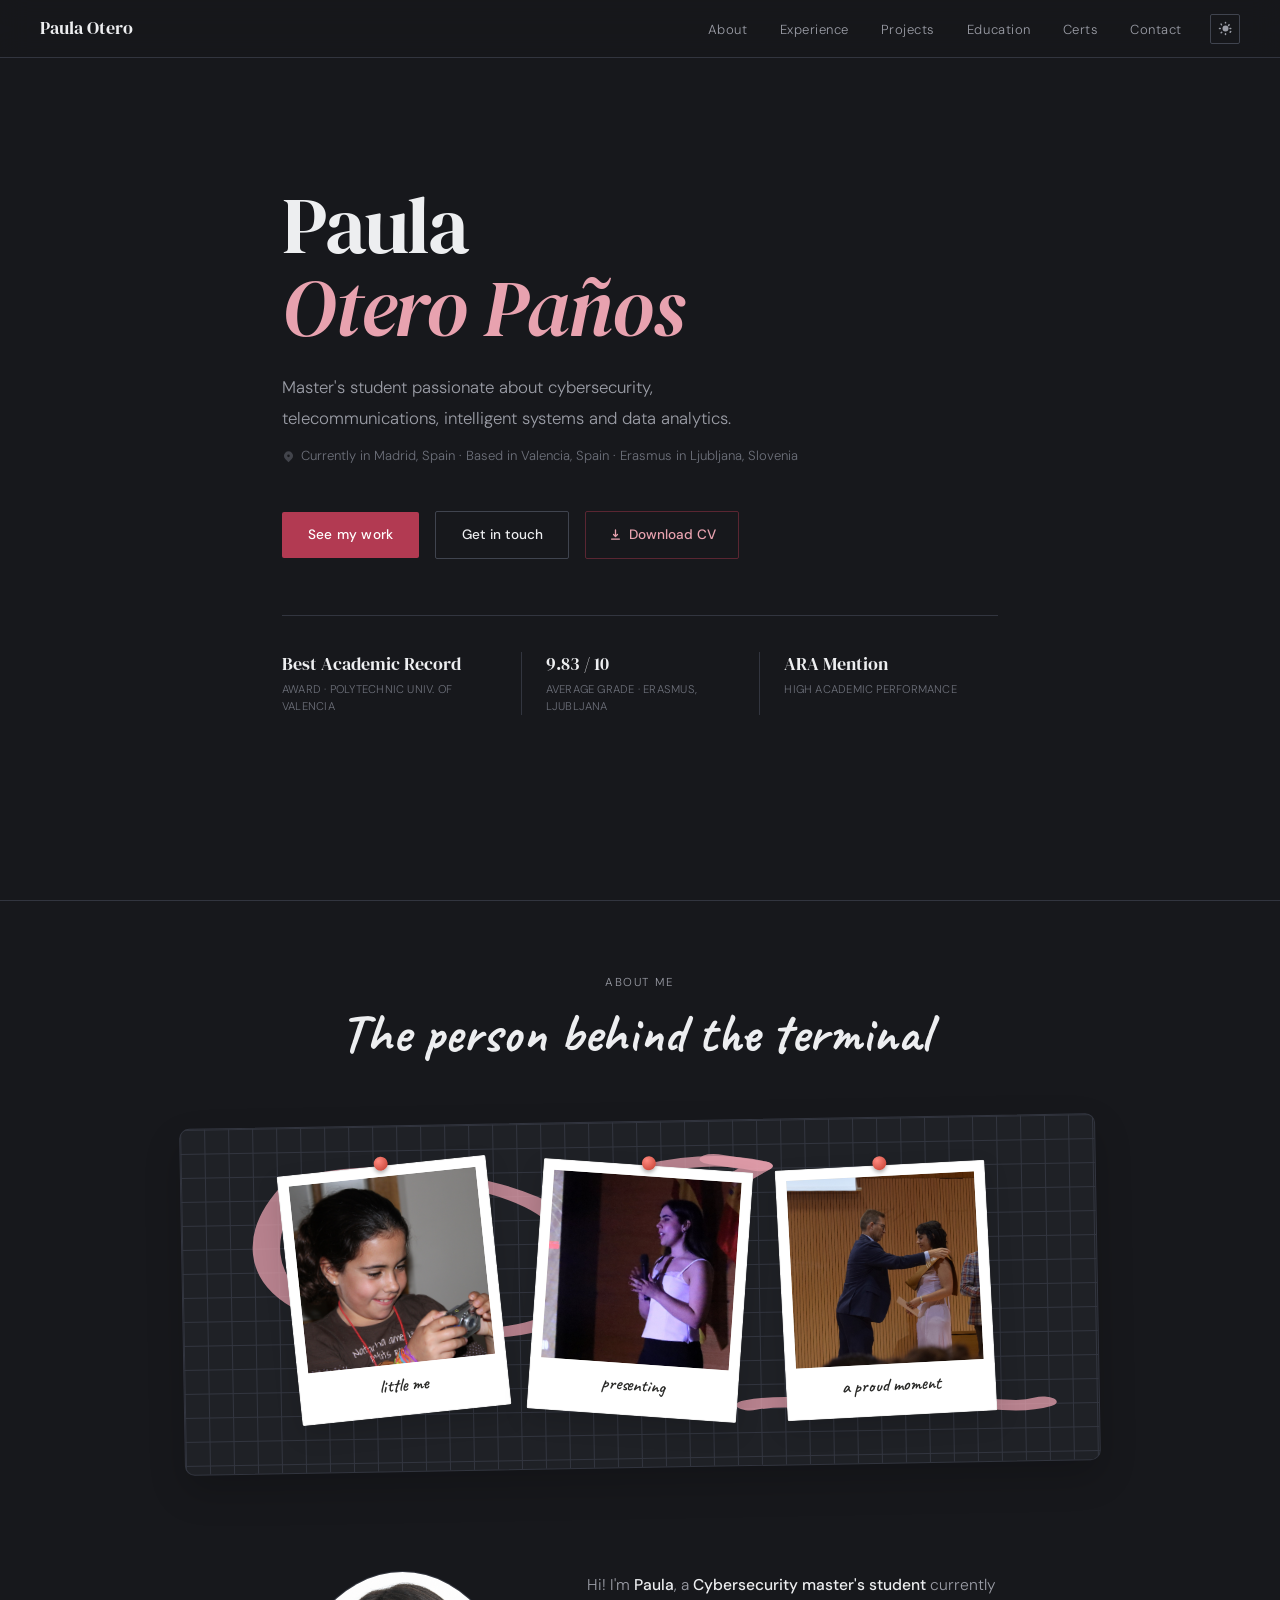
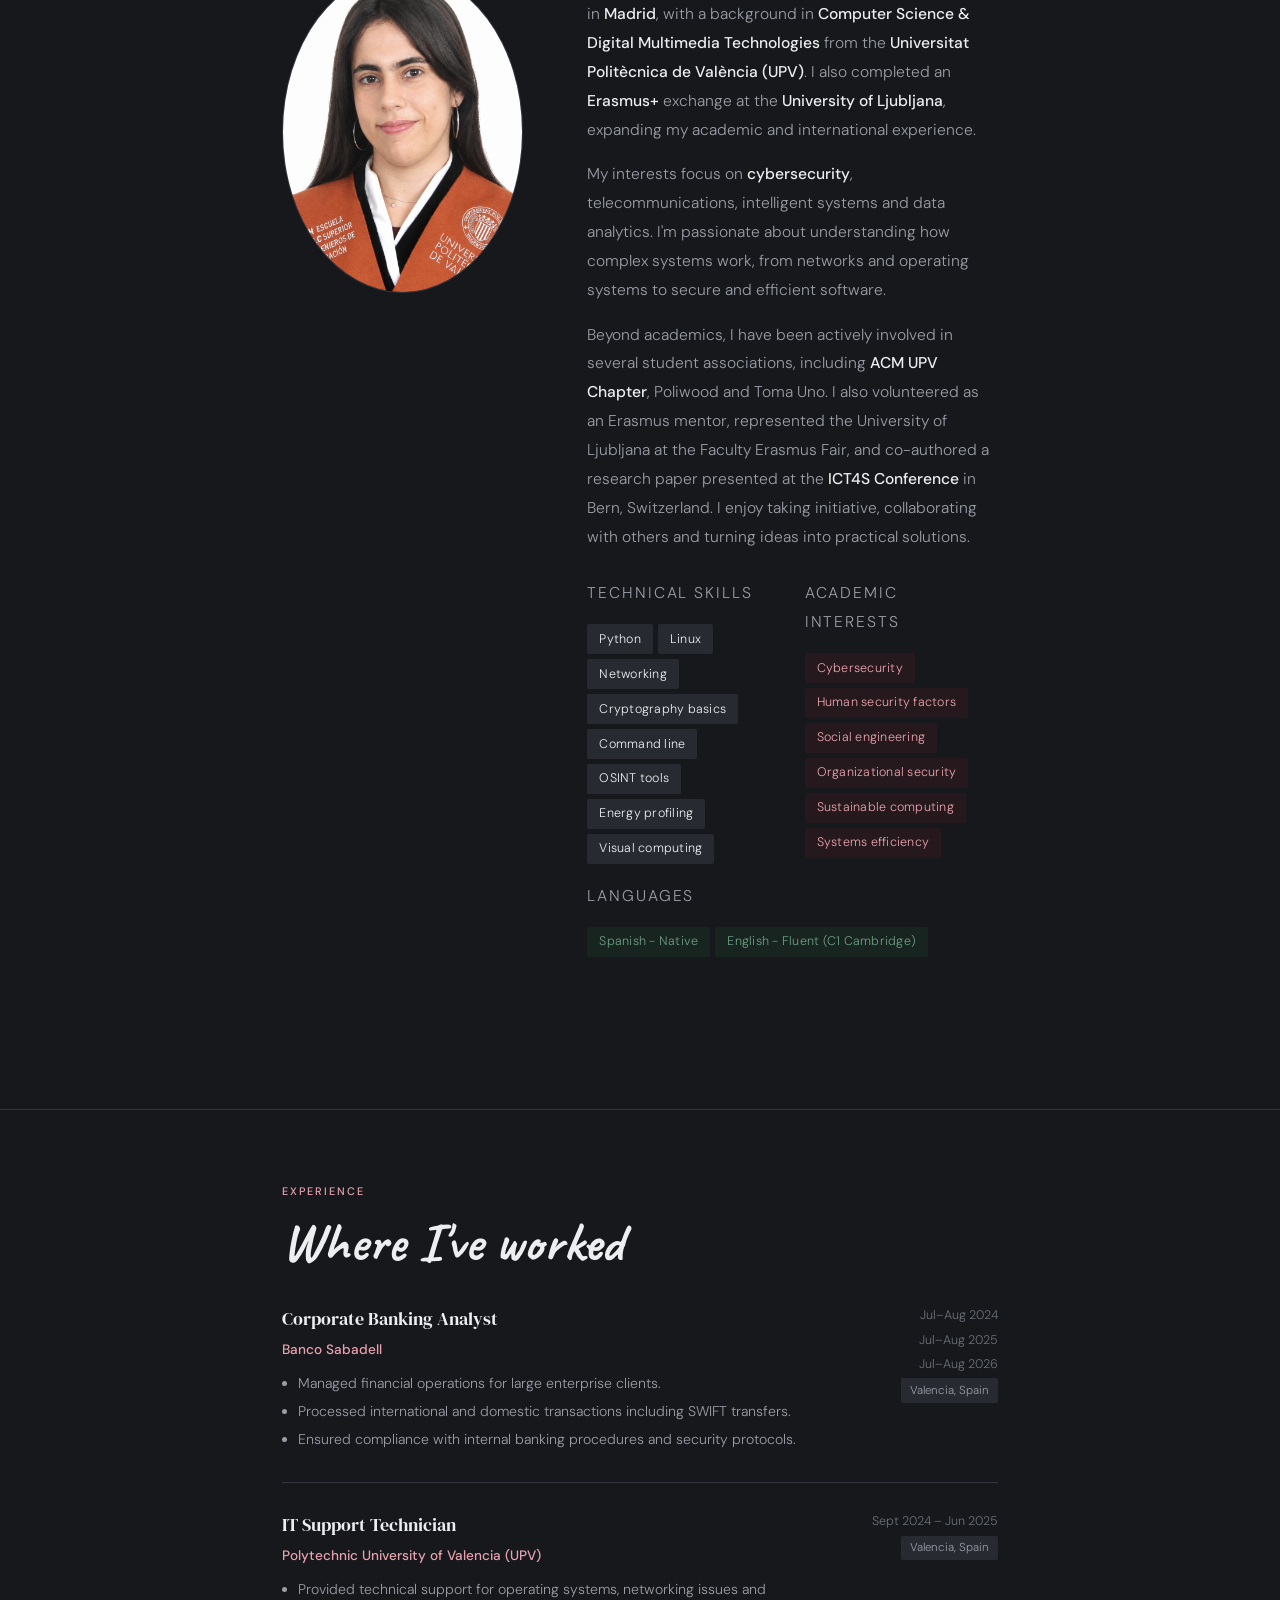
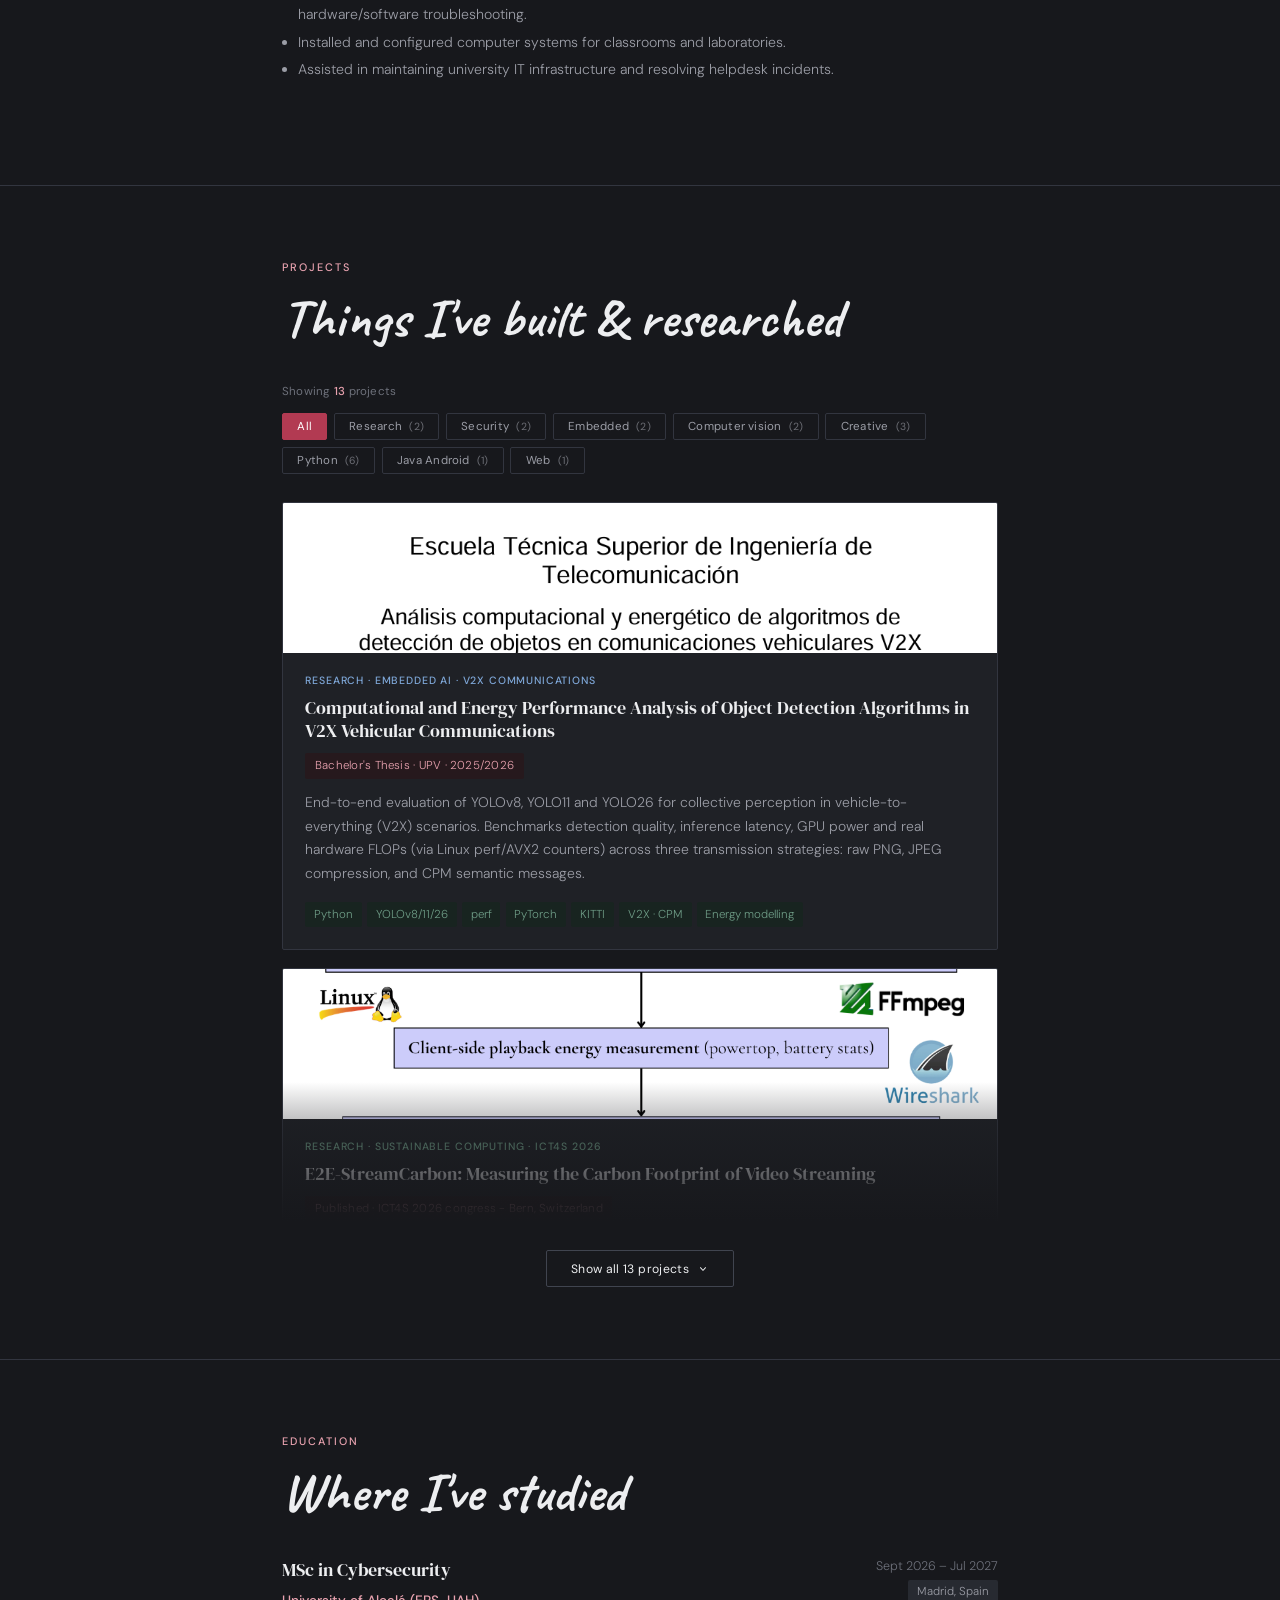
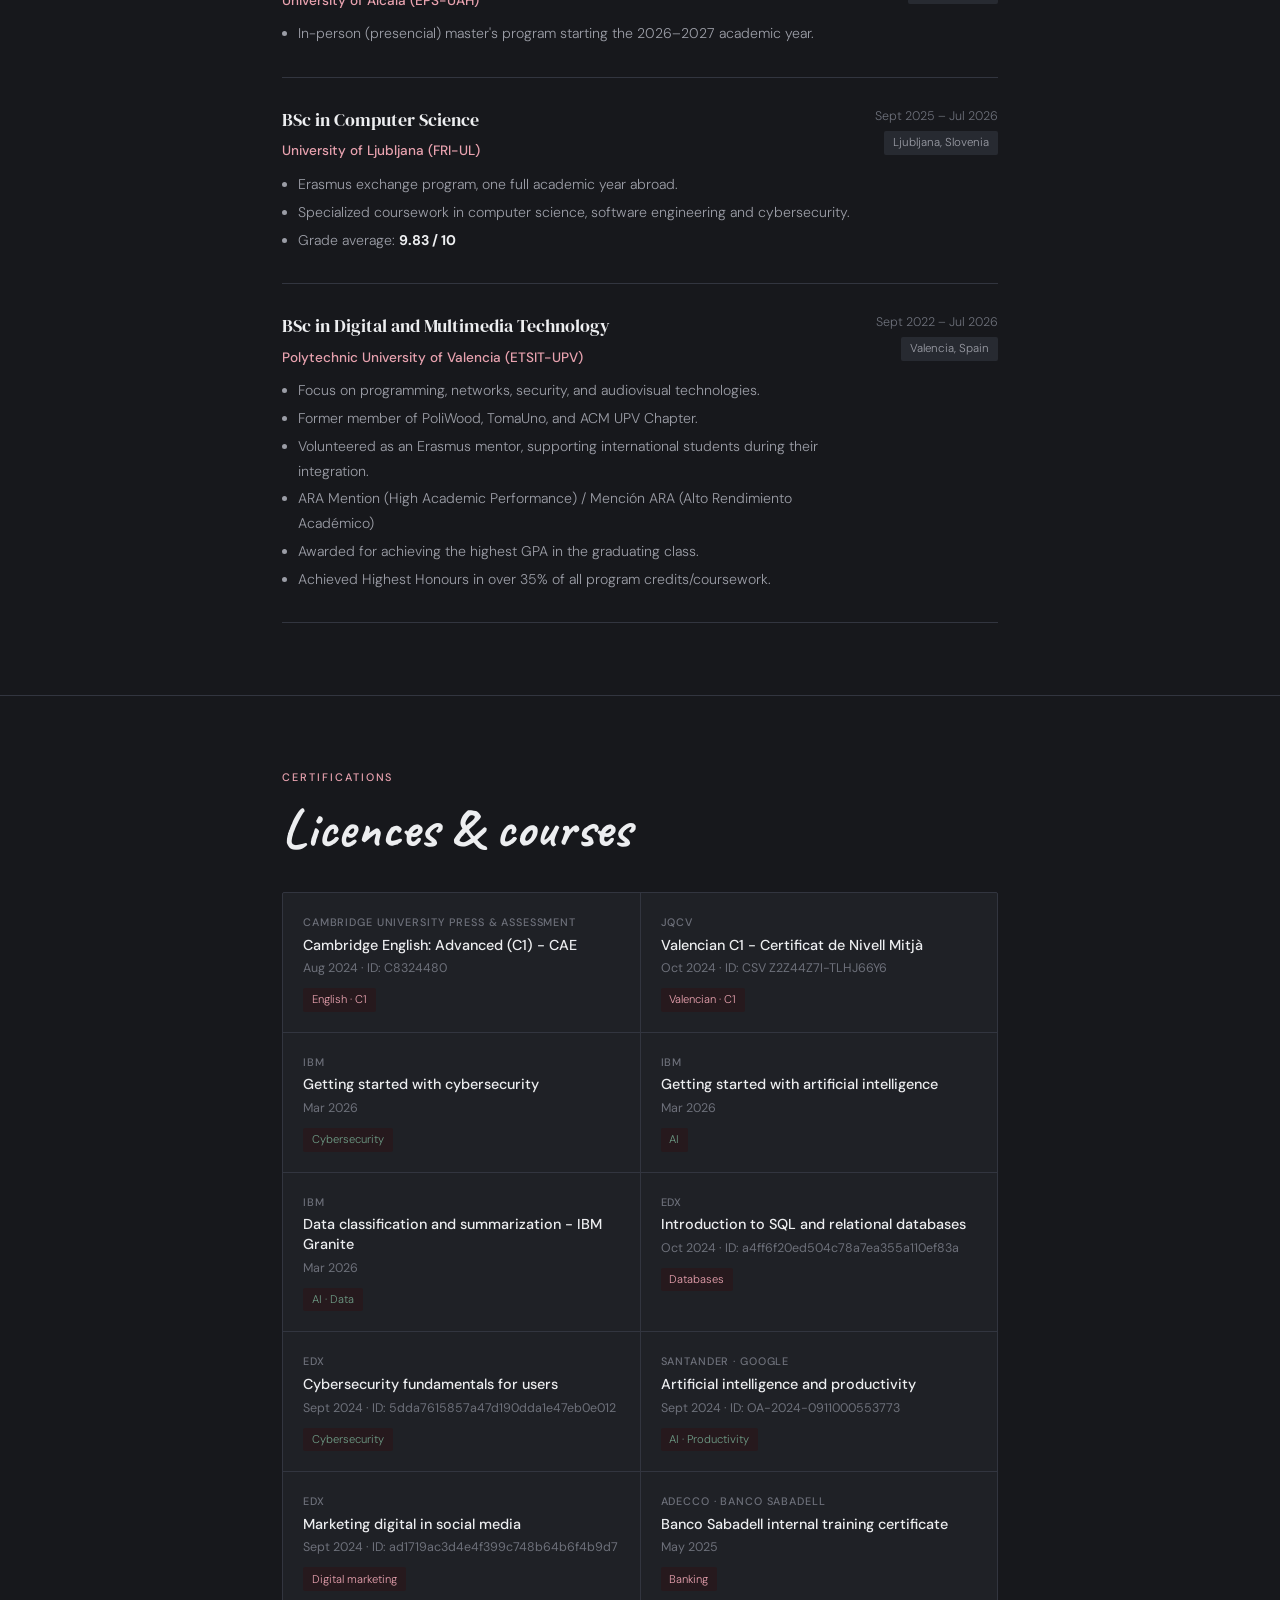
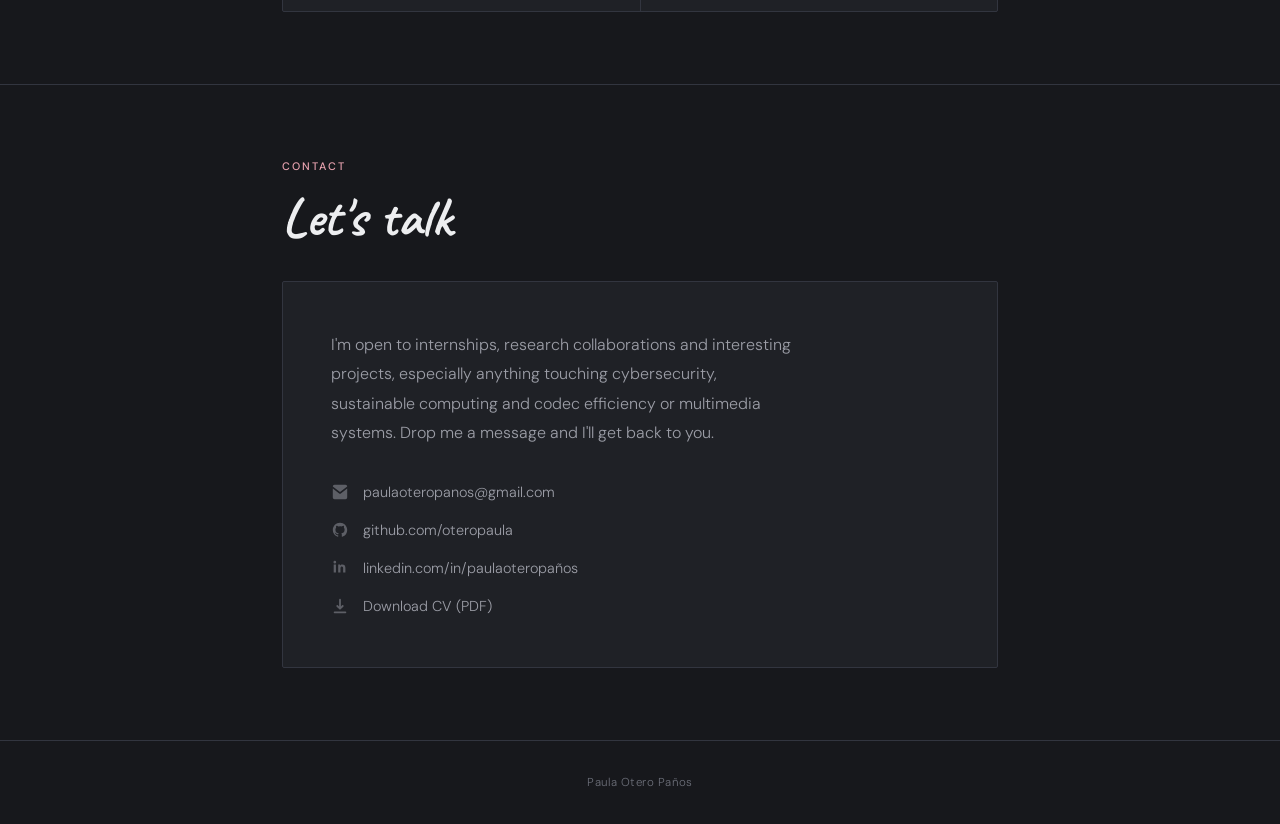
==== commit 2726d5f8: "new cv photo updated" ====
--- a/index.html
+++ b/index.html
@@ -551,7 +551,7 @@
     <h2 class="section-title"></h2>
     <div class="about-grid">
       <div class="about-photo">
-        <img src="images/paula.jpg" alt="Paula Otero" loading="eager">
+        <img src="images/paula.png" alt="Paula Otero" loading="eager">
       </div>
       <div class="about-text">
         <p>Hi! I'm <strong>Paula</strong>, a <strong>Cybersecurity master's student</strong> currently in <strong>Madrid</strong>, with a background in <strong>Computer Science &amp; Digital Multimedia Technologies</strong> from the <strong>Universitat Politècnica de València (UPV)</strong>. I also completed an <strong>Erasmus+</strong> exchange at the <strong>University of Ljubljana</strong>, expanding my academic and international experience.</p>
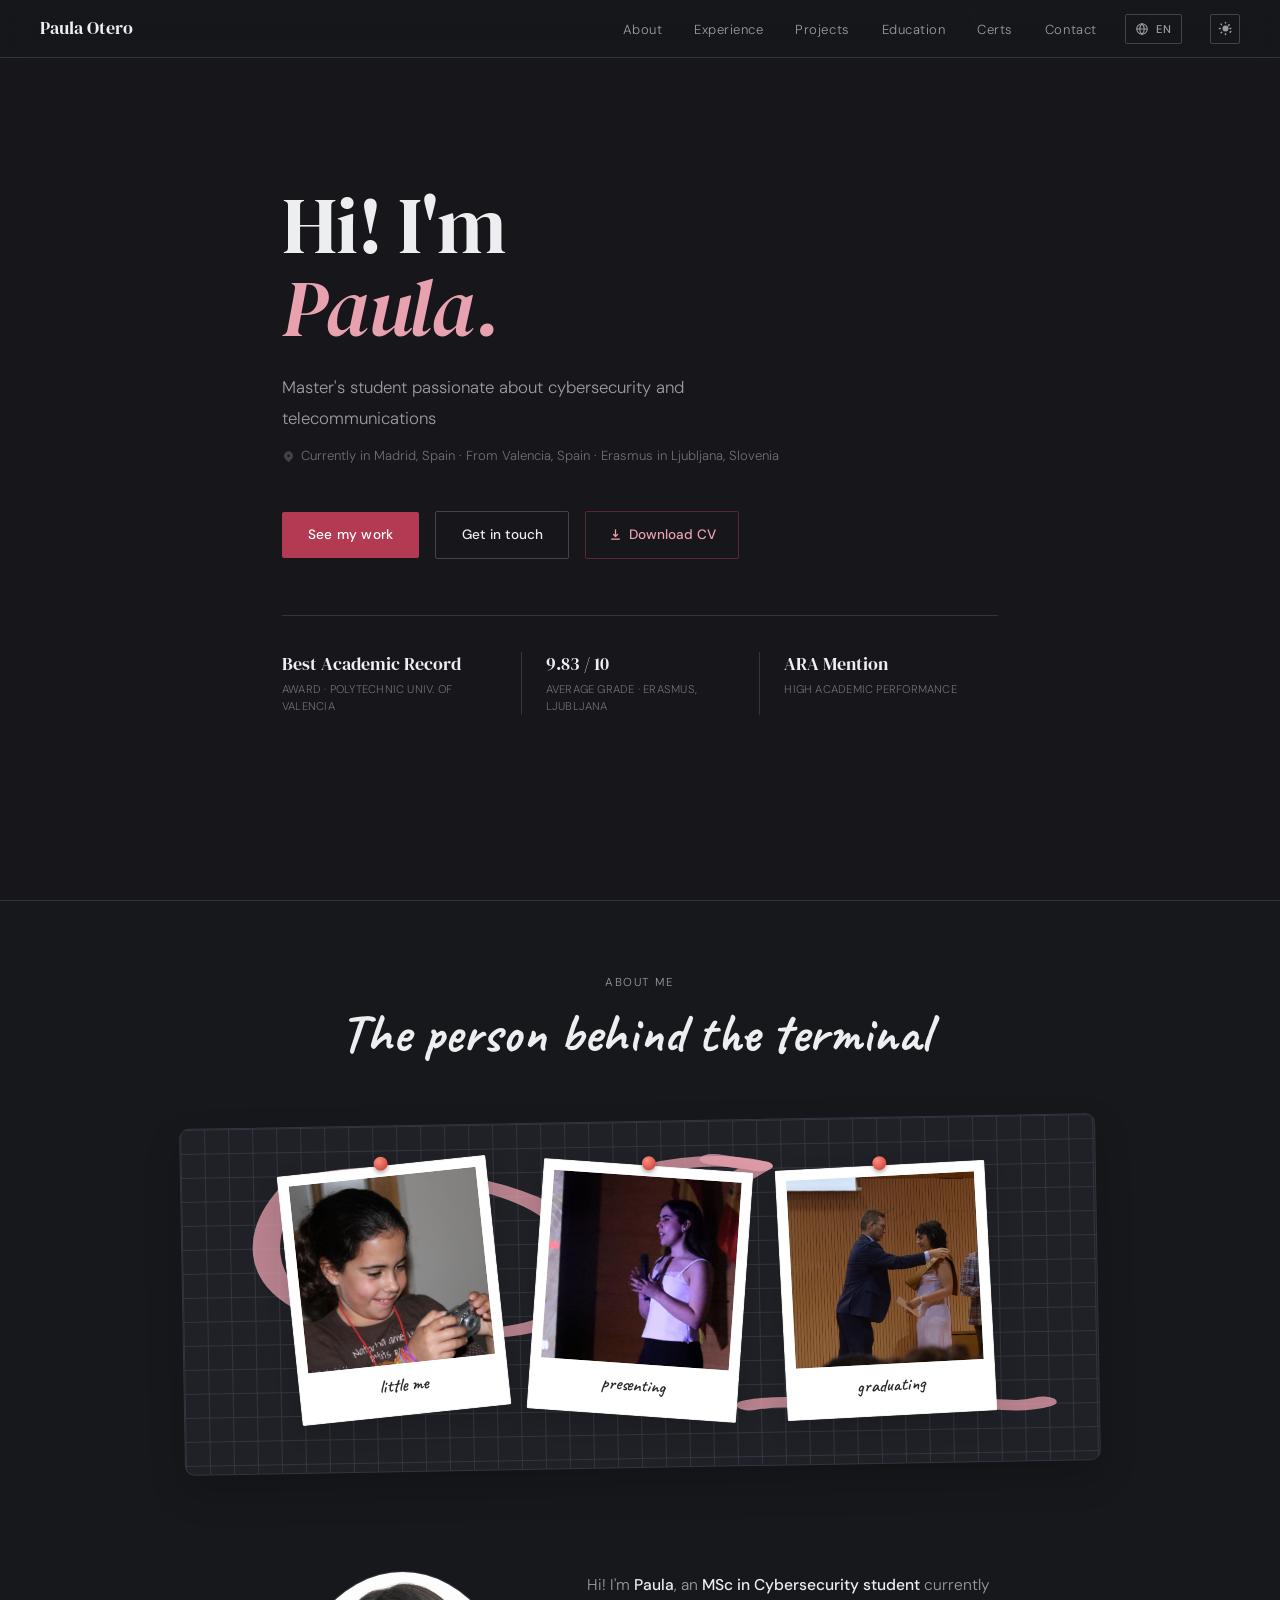
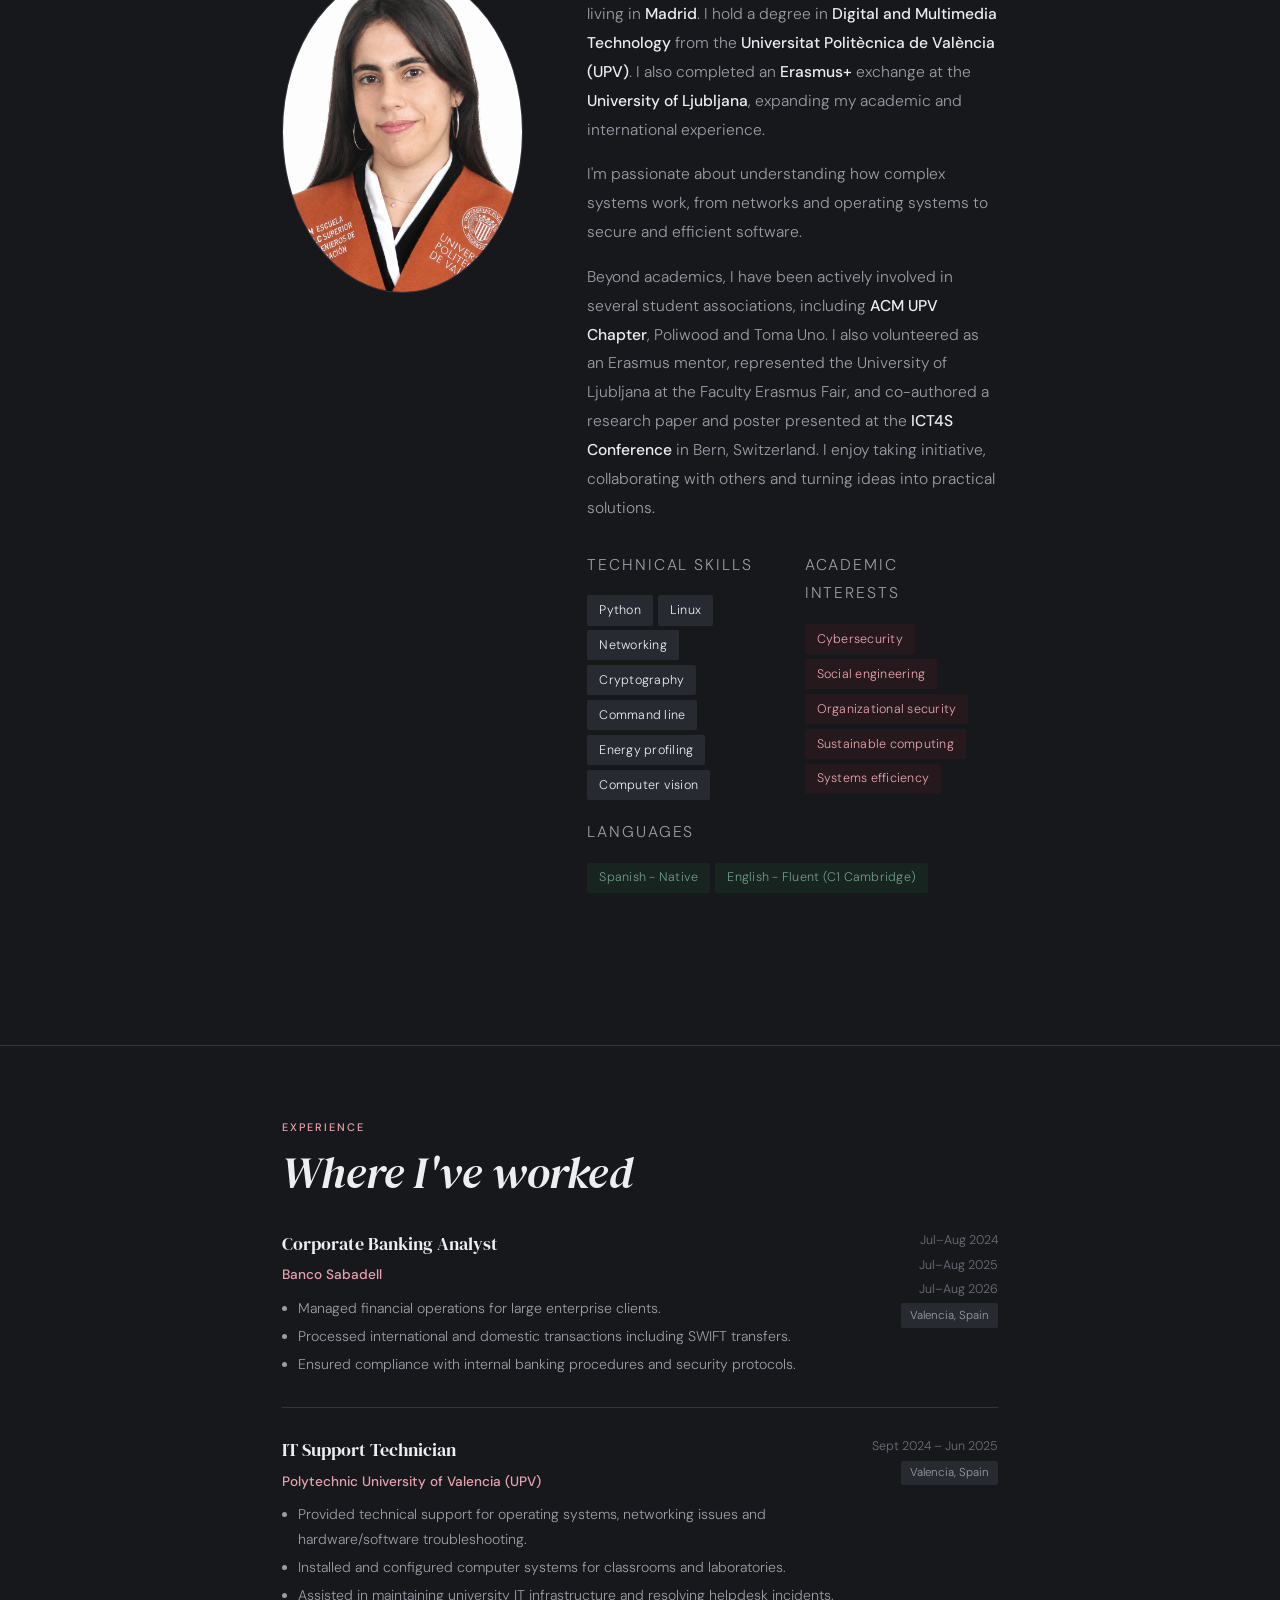
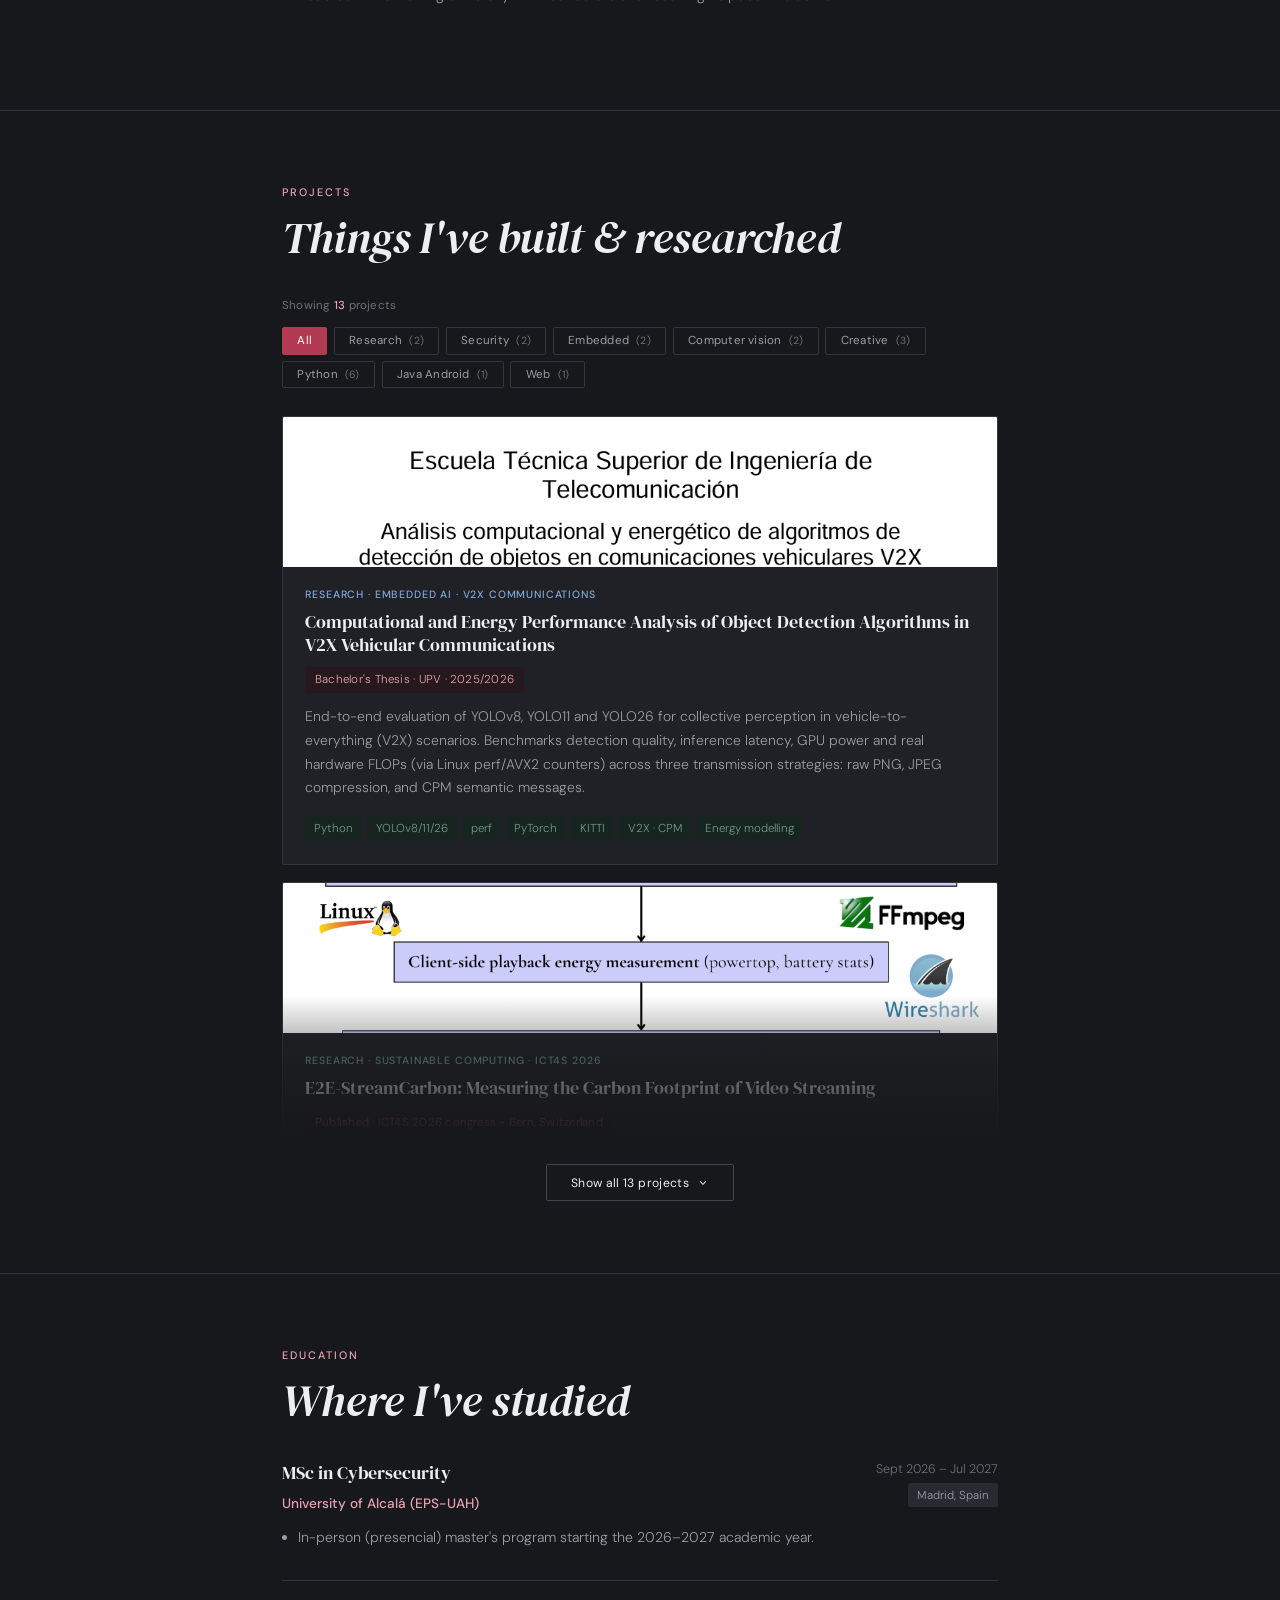
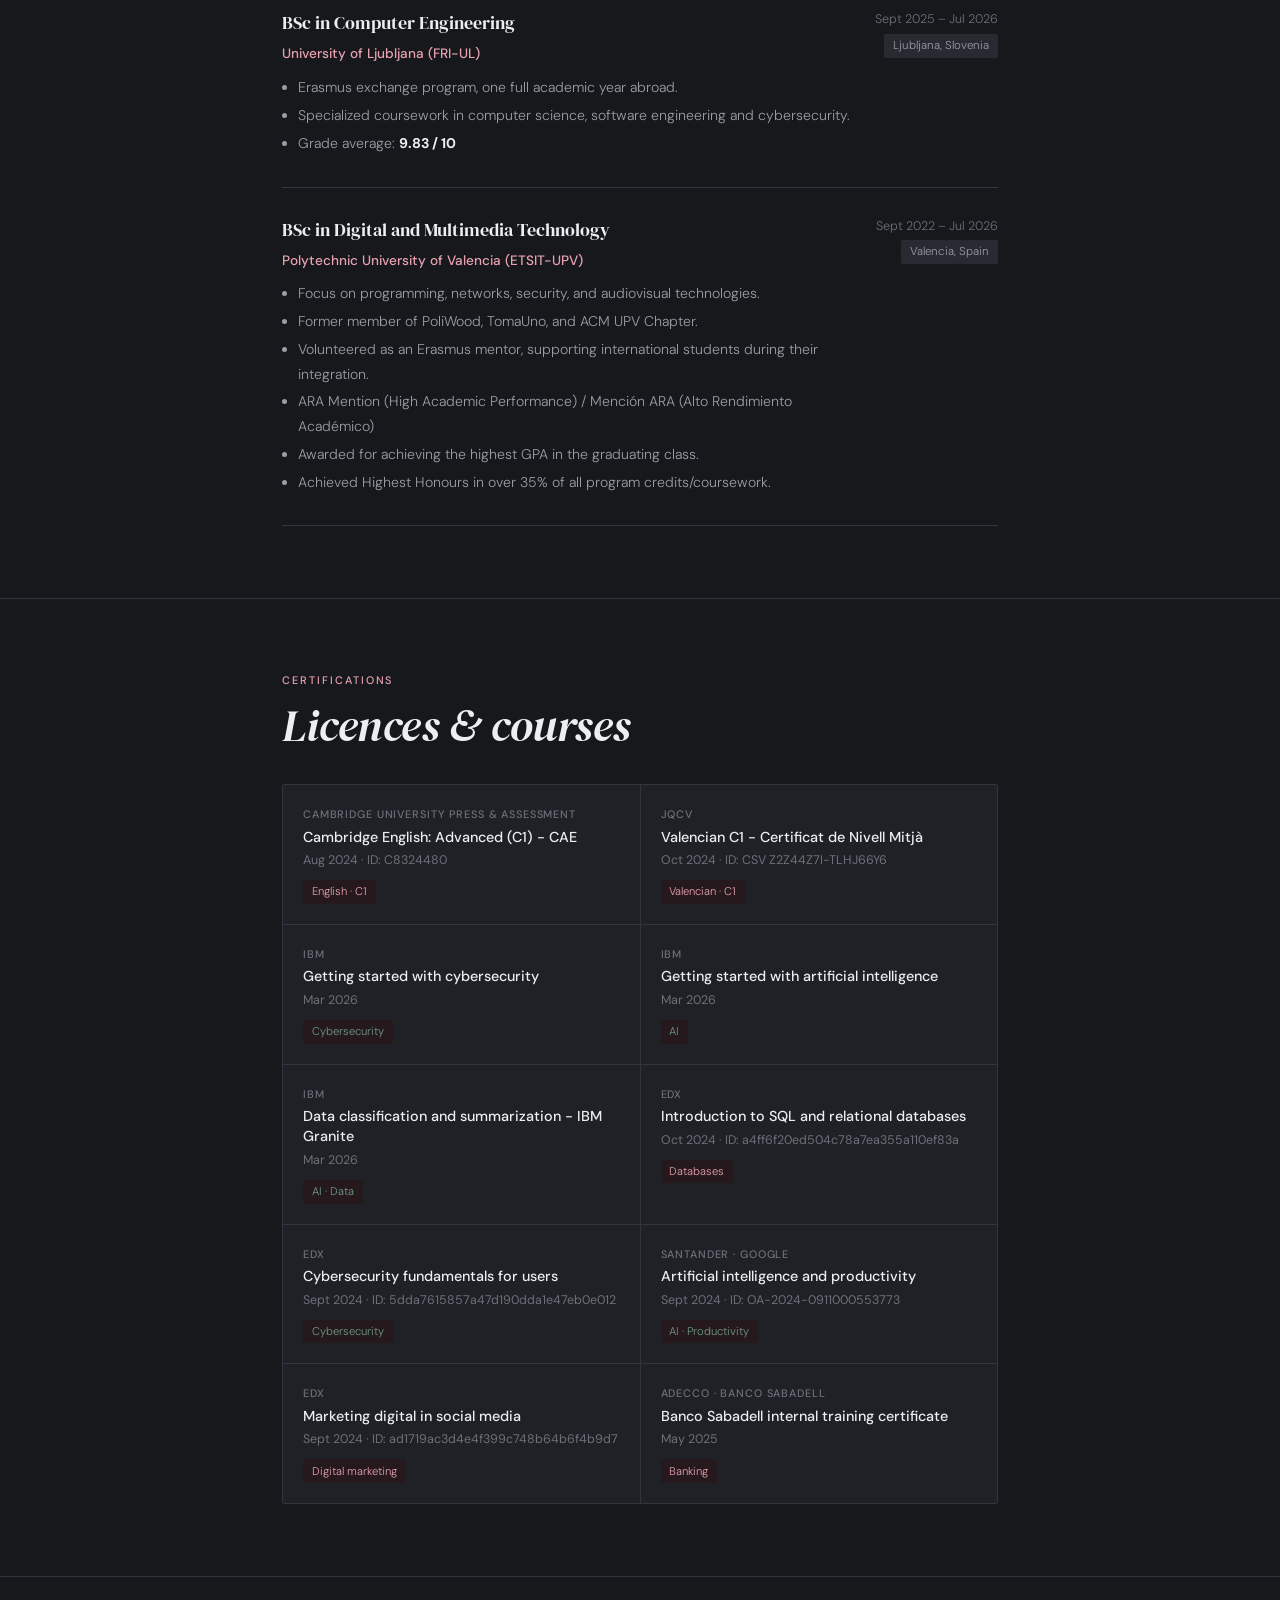
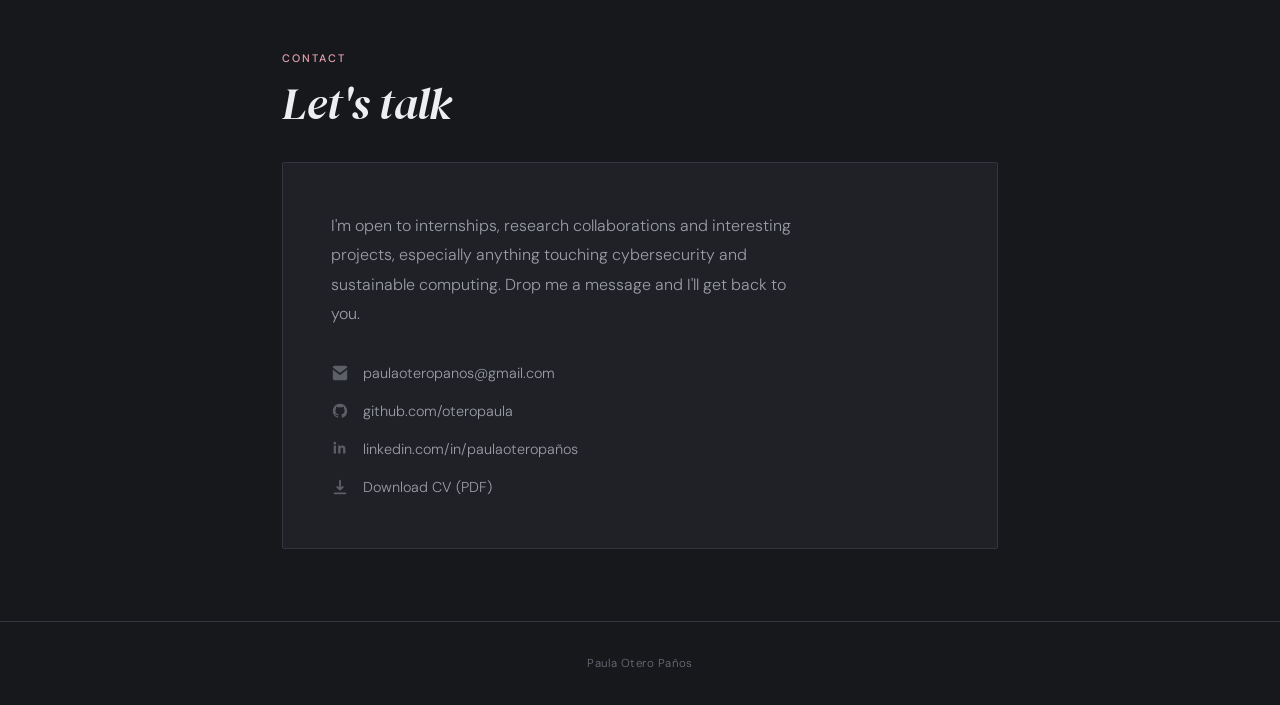
==== commit 0d6660b8: "languages and styles" ====
--- a/index.html
+++ b/index.html
@@ -3,13 +3,13 @@
 <head>
 <meta charset="UTF-8">
 
-<meta name="description" content="Paula Otero Paños — Cybersecurity master's student with a background in Computer Science & Digital Multimedia Technologies, focused on cybersecurity, systems and sustainable computing.">
+<meta name="description" data-i18n-attr="content:meta.description" content="Paula Otero Paños - Cybersecurity master's student with a background in Computer Science & Telecomunicaciones, focused on cybersecurity, systems and sustainable computing.">
 <link rel="canonical" href="https://oteropaula.github.io/">
 <link rel="icon" type="image/svg+xml" href="data:image/svg+xml,%3Csvg xmlns='http://www.w3.org/2000/svg' viewBox='0 0 100 100'%3E%3Crect width='100' height='100' rx='20' fill='%231B3FAB'/%3E%3Ctext x='50' y='69' font-family='Georgia, serif' font-size='58' fill='white' text-anchor='middle'%3EP%3C/text%3E%3C/svg%3E">
 
 <!-- Open Graph for LinkedIn preview -->
 <meta property="og:title" content="Paula Otero Paños" />
-<meta property="og:description" content="Computer Science & Digital Multimedia Technologies student focused on cybersecurity, systems and sustainable computing." />
+<meta property="og:description" data-i18n-attr="content:meta.ogDescription" content="Cybersecurity master's student" />
 <meta property="og:image" content="https://oteropaula.github.io/images/banner.png" />
 <meta property="og:url" content="https://oteropaula.github.io/" />
 <meta property="og:type" content="website" />
@@ -23,6 +23,39 @@
         document.documentElement.setAttribute('data-theme', 'light');
       }
     } catch (e) {}
+  })();
+</script>
+<script>
+  // ── Language configuration + initial language (runs before first paint) ──
+  // English is the default and lives in the HTML; the other languages are loaded from i18n/<lang>.json.
+  window.I18N_CONFIG = {
+    langs: ['en', 'es', 'fr', 'de'],
+    fallback: 'en',              // language written in the HTML
+    path: 'i18n/',               // folder with es.json, fr.json, de.json
+    detectBrowserLang: false     // true → first-time visitors get their browser language if we support it
+  };
+  (function () {
+    var c = window.I18N_CONFIG, lang = c.fallback;
+    try {
+      var q = new URLSearchParams(location.search).get('lang');
+      var saved = localStorage.getItem('lang');
+      if (c.langs.indexOf(q) > -1) lang = q;
+      else if (c.langs.indexOf(saved) > -1) lang = saved;
+      else if (c.detectBrowserLang) {
+        var prefs = navigator.languages || [navigator.language];
+        for (var i = 0; i < prefs.length; i++) {
+          var p = String(prefs[i]).slice(0, 2).toLowerCase();
+          if (c.langs.indexOf(p) > -1) { lang = p; break; }
+        }
+      }
+    } catch (e) {}
+    c.initial = lang;
+    document.documentElement.lang = lang;
+    if (lang !== c.fallback) {
+      // Hide the page until the translation is applied, so non-English visitors never see a flash of English
+      document.documentElement.classList.add('i18n-pending');
+      setTimeout(function () { document.documentElement.classList.remove('i18n-pending'); }, 2500);
+    }
   })();
 </script>
 <link href="https://fonts.googleapis.com/css2?family=DM+Serif+Display:ital@0;1&family=DM+Sans:opsz,wght@9..40,300;9..40,400;9..40,500&family=Caveat:wght@500;600;700&display=swap" rel="stylesheet">
@@ -66,6 +99,9 @@
     --nav-bg: rgba(247,246,242,0.9);
   }
 
+  /* Non-English visitors: hide the page until the translation is applied (removed by the i18n script) */
+  html.i18n-pending body { visibility: hidden; }
+
   html { transition: background 0.2s; }
   body { transition: background 0.2s, color 0.2s; }
 
@@ -118,12 +154,14 @@
   .label { font-family: 'DM Sans', sans-serif; font-size: 0.68rem; letter-spacing: 0.18em; text-transform: uppercase; color: var(--accent-text); font-weight: 500; margin-bottom: 0.65rem; }
   /*.section-title { font-family: 'DM Serif Display', serif; font-weight: 400; font-size: 2rem; letter-spacing: -0.01em; line-height: 1.2; margin-bottom: 2rem; color: var(--text); }*/
   .section-title {
-    font-family: 'Caveat', cursive;
-    font-weight: 700;
-    font-size: clamp(2.2rem, 6vw, 3.4rem);
-    letter-spacing: 0;
+    font-family: 'DM Serif Display', serif;
+    font-weight: 400;
+    font-style: italic;
+    font-size: clamp(2rem, 5.5vw, 2.8rem);
+    letter-spacing: -0.01em;
     line-height: 1.15;
     margin-bottom: 2rem;
+    color: var(--text);
   }
   /* HERO */
   #inicio {
@@ -152,7 +190,7 @@
   .btn-cv:hover { background: var(--accent-light); }
   .btn-cv svg { width: 13px; height: 13px; flex-shrink: 0; }
 
-  /* AWARDS — equal-width stat blocks instead of uneven pills */
+  /* AWARDS - equal-width stat blocks instead of uneven pills */
   .awards-strip {
     display: grid; grid-template-columns: repeat(3, 1fr); gap: 0;
     margin-top: 3.5rem; padding-top: 2.25rem; border-top: 1px solid var(--subtle);
@@ -172,7 +210,7 @@
   .about-text p { font-size: 0.975rem; color: var(--muted); margin-bottom: 1rem; font-weight: 300; line-height: 1.85; }
   .about-text p strong { color: var(--text); font-weight: 500; }
 
-  /* skills — compact inline flow instead of stacked tag clouds */
+  /* skills - compact inline flow instead of stacked tag clouds */
   .skills-cols {
     display: grid;
     grid-template-columns: 1fr 1fr;
@@ -436,6 +474,37 @@
   }
   
 
+
+  /* ─── LANGUAGE SWITCHER ──────────────────────────────── */
+  .lang-switch { position: relative; flex-shrink: 0; }
+  .lang-toggle {
+    height: 30px; padding: 0 0.6rem; border-radius: 2px; border: 1px solid var(--subtle-strong);
+    background: transparent; color: var(--muted); cursor: pointer;
+    display: flex; align-items: center; gap: 0.4rem;
+    font-family: 'DM Sans', sans-serif; font-size: 0.7rem; font-weight: 500; letter-spacing: 0.08em;
+    transition: border-color 0.2s, color 0.2s;
+  }
+  .lang-toggle:hover, .lang-toggle[aria-expanded="true"] { border-color: var(--accent); color: var(--accent-text); }
+  .lang-toggle svg { width: 14px; height: 14px; flex-shrink: 0; }
+  .lang-menu {
+    position: absolute; top: calc(100% + 10px); right: 0; min-width: 160px; list-style: none;
+    background: var(--surface); border: 1px solid var(--subtle-strong); border-radius: 2px;
+    padding: 0.3rem; display: none; z-index: 120; box-shadow: 0 10px 28px rgba(0,0,0,0.14);
+  }
+  .lang-switch.open .lang-menu { display: block; }
+  .lang-menu button {
+    width: 100%; display: flex; justify-content: space-between; align-items: center; gap: 1rem;
+    background: none; border: none; border-radius: 2px; padding: 0.5rem 0.7rem; cursor: pointer; text-align: left;
+    font-family: 'DM Sans', sans-serif; font-size: 0.82rem; color: var(--muted); transition: background 0.15s, color 0.15s;
+  }
+  .lang-menu button:hover { background: var(--accent-light); color: var(--accent-text); }
+  .lang-menu button[aria-current="true"] { color: var(--accent-text); font-weight: 500; }
+  .lang-menu .code { font-size: 0.66rem; letter-spacing: 0.1em; opacity: 0.6; }
+  @media (max-width: 620px) {
+    .nav-right { gap: 0.6rem; }
+    .lang-menu { right: -0.25rem; }
+  }
+
 </style>
 </head>
 <body>
@@ -444,18 +513,30 @@
   <a href="#inicio" class="nav-logo">Paula Otero</a>
   <div class="nav-right">
     <ul class="nav-links" id="nav-links">
-      <li><a href="#conoceme">About</a></li>
-      <li><a href="#experiencia">Experience</a></li>
-      <li><a href="#proyectos">Projects</a></li>
-      <li><a href="#educacion">Education</a></li>
-      <li><a href="#certificados">Certs</a></li>
-      <li><a href="#contacto">Contact</a></li>
+      <li><a data-i18n="nav.about" href="#conoceme">About</a></li>
+      <li><a data-i18n="nav.experience" href="#experiencia">Experience</a></li>
+      <li><a data-i18n="nav.projects" href="#proyectos">Projects</a></li>
+      <li><a data-i18n="nav.education" href="#educacion">Education</a></li>
+      <li><a data-i18n="nav.certs" href="#certificados">Certs</a></li>
+      <li><a data-i18n="nav.contact" href="#contacto">Contact</a></li>
     </ul>
-    <button class="theme-toggle" id="theme-toggle" aria-label="Toggle light / dark theme" title="Toggle theme">
+    <div class="lang-switch" id="lang-switch">
+      <button class="lang-toggle" id="lang-toggle" type="button" aria-haspopup="true" aria-expanded="false" aria-controls="lang-menu" aria-label="Language" title="Language" data-i18n-attr="aria-label:nav.langLabel;title:nav.langLabel">
+        <svg viewBox="0 0 20 20" fill="none" stroke="currentColor" stroke-width="1.5" stroke-linecap="round" aria-hidden="true"><circle cx="10" cy="10" r="7.5"/><path d="M2.5 10h15M10 2.5c2.2 2.1 3.3 4.6 3.3 7.5s-1.1 5.4-3.3 7.5c-2.2-2.1-3.3-4.6-3.3-7.5S7.8 4.6 10 2.5z"/></svg>
+        <span id="lang-current">EN</span>
+      </button>
+      <ul class="lang-menu" id="lang-menu">
+        <li><button type="button" data-lang="en">English <span class="code">EN</span></button></li>
+        <li><button type="button" data-lang="es">Español <span class="code">ES</span></button></li>
+        <li><button type="button" data-lang="fr">Français <span class="code">FR</span></button></li>
+        <li><button type="button" data-lang="de">Deutsch <span class="code">DE</span></button></li>
+      </ul>
+    </div>
+    <button class="theme-toggle" id="theme-toggle" aria-label="Toggle light / dark theme" title="Toggle theme" data-i18n-attr="aria-label:nav.themeAria;title:nav.themeTitle">
       <svg class="icon-sun" viewBox="0 0 20 20" fill="currentColor"><path d="M10 4a1 1 0 011-1V2a1 1 0 10-2 0v1a1 1 0 011 1zm0 12a1 1 0 011 1v1a1 1 0 11-2 0v-1a1 1 0 011-1zM4 10a1 1 0 01-1 1H2a1 1 0 110-2h1a1 1 0 011 1zm14 0a1 1 0 01-1 1h-1a1 1 0 110-2h1a1 1 0 011 1zM5.64 5.64a1 1 0 010-1.41l-.71-.71a1 1 0 10-1.41 1.41l.7.71a1 1 0 001.42 0zm9.9 9.9a1 1 0 010-1.41l.7-.71a1 1 0 111.42 1.41l-.71.71a1 1 0 01-1.41 0zM5.64 14.36a1 1 0 00-1.41 0l-.71.7a1 1 0 101.41 1.42l.71-.71a1 1 0 000-1.41zm9.9-9.9a1 1 0 00-1.41 0l-.71.7a1 1 0 001.41 1.42l.71-.71a1 1 0 000-1.41zM10 6a4 4 0 100 8 4 4 0 000-8z"/></svg>
       <svg class="icon-moon" viewBox="0 0 20 20" fill="currentColor"><path d="M17.293 13.293A8 8 0 016.707 2.707a8.001 8.001 0 1010.586 10.586z"/></svg>
     </button>
-    <button class="nav-toggle" id="nav-toggle" aria-label="Toggle navigation menu" aria-expanded="false" aria-controls="nav-links">
+    <button class="nav-toggle" id="nav-toggle" aria-label="Toggle navigation menu" data-i18n-attr="aria-label:nav.menuAria" aria-expanded="false" aria-controls="nav-links">
       <svg class="icon-menu" viewBox="0 0 20 20" fill="currentColor"><path fill-rule="evenodd" d="M2 5a1 1 0 011-1h14a1 1 0 110 2H3a1 1 0 01-1-1zm0 5a1 1 0 011-1h14a1 1 0 110 2H3a1 1 0 01-1-1zm1 4a1 1 0 100 2h14a1 1 0 100-2H3z" clip-rule="evenodd"/></svg>
       <svg class="icon-close" viewBox="0 0 20 20" fill="currentColor"><path fill-rule="evenodd" d="M4.293 4.293a1 1 0 011.414 0L10 8.586l4.293-4.293a1 1 0 111.414 1.414L11.414 10l4.293 4.293a1 1 0 01-1.414 1.414L10 11.414l-4.293 4.293a1 1 0 01-1.414-1.414L8.586 10 4.293 5.707a1 1 0 010-1.414z" clip-rule="evenodd"/></svg>
     </button>
@@ -466,34 +547,34 @@
 <section id="inicio">
   <canvas id="hero-rain" style="position:absolute; top:0; left:0; width:100%; height:100%; pointer-events:none;"></canvas>
   <div style="position:relative; z-index:2; max-width:780px; margin:0 auto; padding:5rem 2rem;">
-    <h1 class="hero-name">Paula<br><em>Otero Paños</em></h1>
-    <p class="hero-tagline">
-      Master's student passionate about cybersecurity, telecommunications, intelligent systems and data analytics.
+    <h1 data-i18n="hero.name" class="hero-name">Hi! I'm<br><em>Paula.</em></h1>
+    <p data-i18n="hero.tagline" class="hero-tagline">
+      Master's student passionate about cybersecurity and telecommunications
     </p>
-    <p class="hero-location">
+    <p data-i18n="hero.location" class="hero-location">
       <svg width="13" height="13" viewBox="0 0 20 20" fill="currentColor" style="opacity:0.5"><path fill-rule="evenodd" d="M5.05 4.05a7 7 0 119.9 9.9L10 18.9l-4.95-4.95a7 7 0 010-9.9zM10 11a2 2 0 100-4 2 2 0 000 4z" clip-rule="evenodd"/></svg>
-      Currently in Madrid, Spain · Based in Valencia, Spain · Erasmus in Ljubljana, Slovenia
+      Currently in Madrid, Spain · From Valencia, Spain · Erasmus in Ljubljana, Slovenia
     </p>
     <div class="hero-actions">
-      <a href="#proyectos" class="btn-primary">See my work</a>
-      <a href="#contacto" class="btn-secondary">Get in touch</a>
-      <a href="presentations/paula_otero_cv.pdf" download class="btn-cv">
+      <a data-i18n="hero.seeWork" href="#proyectos" class="btn-primary">See my work</a>
+      <a data-i18n="hero.getInTouch" href="#contacto" class="btn-secondary">Get in touch</a>
+      <a data-i18n="hero.downloadCv" href="presentations/paula_otero_cv.pdf" download class="btn-cv">
         <svg viewBox="0 0 20 20" fill="currentColor"><path fill-rule="evenodd" d="M3 17a1 1 0 011-1h12a1 1 0 110 2H4a1 1 0 01-1-1zm3.293-7.707a1 1 0 011.414 0L9 10.586V3a1 1 0 112 0v7.586l1.293-1.293a1 1 0 111.414 1.414l-3 3a1 1 0 01-1.414 0l-3-3a1 1 0 010-1.414z" clip-rule="evenodd"/></svg>
         Download CV
       </a>
     </div>
     <div class="awards-strip">
       <div class="award-stat">
-        <strong>Best Academic Record</strong>
-        <span>AWARD · POLYTECHNIC UNIV. OF VALENCIA</span>
+        <strong data-i18n="hero.award1.title">Best Academic Record</strong>
+        <span data-i18n="hero.award1.sub">AWARD · POLYTECHNIC UNIV. OF VALENCIA</span>
       </div>
       <div class="award-stat">
-        <strong>9.83 / 10</strong>
-        <span>AVERAGE GRADE · ERASMUS, LJUBLJANA</span>
+        <strong data-i18n="hero.award2.title">9.83 / 10</strong>
+        <span data-i18n="hero.award2.sub">AVERAGE GRADE · ERASMUS, LJUBLJANA</span>
       </div>
       <div class="award-stat">
-        <strong>ARA Mention</strong>
-        <span>HIGH ACADEMIC PERFORMANCE</span>
+        <strong data-i18n="hero.award3.title">ARA Mention</strong>
+        <span data-i18n="hero.award3.sub">HIGH ACADEMIC PERFORMANCE</span>
       </div>
     </div>
   </div>
@@ -501,10 +582,10 @@
 
 <hr class="divider">
 
-<!-- GET TO KNOW ME — SCRIBBLE / WHITEBOARD SECTION -->
+<!-- GET TO KNOW ME - SCRIBBLE / WHITEBOARD SECTION -->
 <section id="conoceme" class="scribble-section">
-  <p class="scribble-eyebrow">About me</p>
-  <h3 class="scribble-heading"><span class="scribble-reveal">The person behind the terminal</span></h3>
+  <p data-i18n="scribble.eyebrow" class="scribble-eyebrow">About me</p>
+  <h3 class="scribble-heading"><span data-i18n="scribble.heading" class="scribble-reveal">The person behind the terminal</span></h3>
 
   <div class="photo-stage">
     <div class="paper-patch"></div>
@@ -526,7 +607,7 @@
           <img src="images/me-child.png" alt="Paula as a child" loading="lazy" onerror="this.style.display='none'; this.nextElementSibling.style.display='flex';">
           <span class="polaroid-placeholder" style="display:none;">Add<br>images/me-child.png</span>
         </div>
-        <figcaption class="polaroid-cap">little me</figcaption>
+        <figcaption data-i18n="scribble.polaroid1" class="polaroid-cap">little me</figcaption>
       </figure>
       <figure class="polaroid p2">
         <span class="polaroid-pin"></span>
@@ -534,7 +615,7 @@
           <img src="images/me-presenting.jpg" alt="Paula presenting at ICT4S 2026" loading="lazy" onerror="this.style.display='none'; this.nextElementSibling.style.display='flex';">
           <span class="polaroid-placeholder" style="display:none;">Add<br>images/me-presenting.jpg</span>
         </div>
-        <figcaption class="polaroid-cap">presenting</figcaption>
+        <figcaption data-i18n="scribble.polaroid2" class="polaroid-cap">presenting</figcaption>
       </figure>
       <figure class="polaroid p3">
         <span class="polaroid-pin"></span>
@@ -542,7 +623,7 @@
           <img src="images/me-award.jpg" alt="Paula receiving an award" loading="lazy" onerror="this.style.display='none'; this.nextElementSibling.style.display='flex';">
           <span class="polaroid-placeholder" style="display:none;">Add<br>images/me-award.jpg</span>
         </div>
-        <figcaption class="polaroid-cap">a proud moment</figcaption>
+        <figcaption data-i18n="scribble.polaroid3" class="polaroid-cap">graduating</figcaption>
       </figure>
     </div>
   </div>
@@ -554,42 +635,40 @@
         <img src="images/paula.png" alt="Paula Otero" loading="eager">
       </div>
       <div class="about-text">
-        <p>Hi! I'm <strong>Paula</strong>, a <strong>Cybersecurity master's student</strong> currently in <strong>Madrid</strong>, with a background in <strong>Computer Science &amp; Digital Multimedia Technologies</strong> from the <strong>Universitat Politècnica de València (UPV)</strong>. I also completed an <strong>Erasmus+</strong> exchange at the <strong>University of Ljubljana</strong>, expanding my academic and international experience.</p>
-
-        <p>My interests focus on <strong>cybersecurity</strong>, telecommunications, intelligent systems and data analytics. I'm passionate about understanding how complex systems work, from networks and operating systems to secure and efficient software.</p>
+        <p data-i18n="about.bio1">Hi! I'm <strong>Paula</strong>, an <strong>MSc in Cybersecurity student</strong> currently living in <strong>Madrid</strong>. I hold a degree in <strong>Digital and Multimedia Technology</strong> from the <strong>Universitat Politècnica de València (UPV)</strong>. I also completed an <strong>Erasmus+</strong> exchange at the <strong>University of Ljubljana</strong>, expanding my academic and international experience.</p>
+
+        <p data-i18n="about.bio2">I'm passionate about understanding how complex systems work, from networks and operating systems to secure and efficient software.</p>
         
-        <p>Beyond academics, I have been actively involved in several student associations, including <strong>ACM UPV Chapter</strong>, Poliwood and Toma Uno. I also volunteered as an Erasmus mentor, represented the University of Ljubljana at the Faculty Erasmus Fair, and co-authored a research paper presented at the <strong>ICT4S Conference</strong> in Bern, Switzerland. I enjoy taking initiative, collaborating with others and turning ideas into practical solutions.</p>      
+        <p data-i18n="about.bio3">Beyond academics, I have been actively involved in several student associations, including <strong>ACM UPV Chapter</strong>, Poliwood and Toma Uno. I also volunteered as an Erasmus mentor, represented the University of Ljubljana at the Faculty Erasmus Fair, and co-authored a research paper and poster presented at the <strong>ICT4S Conference</strong> in Bern, Switzerland. I enjoy taking initiative, collaborating with others and turning ideas into practical solutions.</p>      
         <!-- Skills grid -->
         <div class="skills-cols">
           <div>
-            <p class="skills-block-label">Technical skills</p>
+            <p data-i18n="about.techTitle" class="skills-block-label">Technical skills</p>
             <div class="tag-row">
               <span class="tag tag-tech">Python</span>
               <span class="tag tag-tech">Linux</span>
-              <span class="tag tag-tech">Networking</span>
-              <span class="tag tag-tech">Cryptography basics</span>
-              <span class="tag tag-tech">Command line</span>
-              <span class="tag tag-tech">OSINT tools</span>
-              <span class="tag tag-tech">Energy profiling</span>
-              <span class="tag tag-tech">Visual computing</span>
+              <span data-i18n="about.tech.networking" class="tag tag-tech">Networking</span>
+              <span data-i18n="about.tech.cryptographyBasics" class="tag tag-tech">Cryptography</span>
+              <span data-i18n="about.tech.commandLine" class="tag tag-tech">Command line</span>
+              <span data-i18n="about.tech.energyProfiling" class="tag tag-tech">Energy profiling</span>
+              <span data-i18n="about.tech.visualComputing" class="tag tag-tech">Computer vision</span>
             </div>
           </div>
           <div>
-            <p class="skills-block-label">Academic interests</p>
+            <p data-i18n="about.interestsTitle" class="skills-block-label">Academic interests</p>
             <div class="tag-row">
-              <span class="tag tag-interest">Cybersecurity</span>
-              <span class="tag tag-interest">Human security factors</span>
-              <span class="tag tag-interest">Social engineering</span>
-              <span class="tag tag-interest">Organizational security</span>
-              <span class="tag tag-interest">Sustainable computing</span>
-              <span class="tag tag-interest">Systems efficiency</span>
+              <span data-i18n="about.interests.cybersecurity" class="tag tag-interest">Cybersecurity</span>
+              <span data-i18n="about.interests.socialEngineering" class="tag tag-interest">Social engineering</span>
+              <span data-i18n="about.interests.organizationalSecurity" class="tag tag-interest">Organizational security</span>
+              <span data-i18n="about.interests.sustainableComputing" class="tag tag-interest">Sustainable computing</span>
+              <span data-i18n="about.interests.systemsEfficiency" class="tag tag-interest">Systems efficiency</span>
             </div>
           </div>
           <div class="skills-block-full">
-            <p class="skills-block-label">Languages</p>
+            <p data-i18n="about.languagesTitle" class="skills-block-label">Languages</p>
             <div class="tag-row">
-              <span class="tag tag-lang">Spanish - Native</span>
-              <span class="tag tag-lang">English - Fluent (C1 Cambridge)</span>
+              <span data-i18n="about.languages.spanish" class="tag tag-lang">Spanish - Native</span>
+              <span data-i18n="about.languages.english" class="tag tag-lang">English - Fluent (C1 Cambridge)</span>
             </div>
           </div>
         </div>
@@ -603,39 +682,39 @@
 
 <!-- EXPERIENCE -->
 <section id="experiencia">
-  <p class="label">Experience</p>
-  <h2 class="section-title">Where I've worked</h2>
+  <p data-i18n="experience.label" class="label">Experience</p>
+  <h2 data-i18n="experience.title" class="section-title">Where I've worked</h2>
   <div class="exp-list">
     <div class="exp-item">
       <div>
-        <p class="exp-role">Corporate Banking Analyst</p>
+        <p data-i18n="experience.jobs.sabadell.role" class="exp-role">Corporate Banking Analyst</p>
         <p class="exp-org">Banco Sabadell</p>
         <ul class="exp-bullets">
-          <li>Managed financial operations for large enterprise clients.</li>
-          <li>Processed international and domestic transactions including SWIFT transfers.</li>
-          <li>Ensured compliance with internal banking procedures and security protocols.</li>
+          <li data-i18n="experience.jobs.sabadell.bullet1">Managed financial operations for large enterprise clients.</li>
+          <li data-i18n="experience.jobs.sabadell.bullet2">Processed international and domestic transactions including SWIFT transfers.</li>
+          <li data-i18n="experience.jobs.sabadell.bullet3">Ensured compliance with internal banking procedures and security protocols.</li>
         </ul>
       </div>
       <div class="exp-meta">
-        <span class="exp-date">Jul–Aug 2024</span>
-        <span class="exp-date">Jul–Aug 2025</span>
-        <span class="exp-date">Jul–Aug 2026</span>
-        <span class="exp-place">Valencia, Spain</span>
+        <span data-i18n-date class="exp-date">Jul–Aug 2024</span>
+        <span data-i18n-date class="exp-date">Jul–Aug 2025</span>
+        <span data-i18n-date class="exp-date">Jul–Aug 2026</span>
+        <span data-i18n="places.valenciaSpain" class="exp-place">Valencia, Spain</span>
       </div>
     </div>
     <div class="exp-item">
       <div>
-        <p class="exp-role">IT Support Technician</p>
-        <p class="exp-org">Polytechnic University of Valencia (UPV)</p>
+        <p data-i18n="experience.jobs.upvIt.role" class="exp-role">IT Support Technician</p>
+        <p data-i18n="experience.jobs.upvIt.org" class="exp-org">Polytechnic University of Valencia (UPV)</p>
         <ul class="exp-bullets">
-          <li>Provided technical support for operating systems, networking issues and hardware/software troubleshooting.</li>
-          <li>Installed and configured computer systems for classrooms and laboratories.</li>
-          <li>Assisted in maintaining university IT infrastructure and resolving helpdesk incidents.</li>
+          <li data-i18n="experience.jobs.upvIt.bullet1">Provided technical support for operating systems, networking issues and hardware/software troubleshooting.</li>
+          <li data-i18n="experience.jobs.upvIt.bullet2">Installed and configured computer systems for classrooms and laboratories.</li>
+          <li data-i18n="experience.jobs.upvIt.bullet3">Assisted in maintaining university IT infrastructure and resolving helpdesk incidents.</li>
         </ul>
       </div>
       <div class="exp-meta">
-        <span class="exp-date">Sept 2024 – Jun 2025</span>
-        <span class="exp-place">Valencia, Spain</span>
+        <span data-i18n-date class="exp-date">Sept 2024 – Jun 2025</span>
+        <span data-i18n="places.valenciaSpain" class="exp-place">Valencia, Spain</span>
       </div>
     </div>
   </div>
@@ -645,26 +724,26 @@
 
 <!-- PROJECTS -->
 <section id="proyectos">
-  <p class="label">Projects</p>
-  <h2 class="section-title">Things I've built &amp; researched</h2>
+  <p data-i18n="projects.label" class="label">Projects</p>
+  <h2 data-i18n="projects.title" class="section-title">Things I've built &amp; researched</h2>
 
   <!-- FILTER BAR -->
   <div class="filter-wrap">
-    <p class="filter-count">Showing <span id="proj-count">11</span> projects</p>
-    <div class="filter-bar" role="group" aria-label="Filter projects by category">
-      <button class="filter-btn active" data-filter="all" aria-pressed="true">All</button>
-      <button class="filter-btn" data-filter="research" aria-pressed="false">Research</button>
-      <button class="filter-btn" data-filter="security" aria-pressed="false">Security</button>
-      <button class="filter-btn" data-filter="embedded" aria-pressed="false">Embedded</button>
-      <button class="filter-btn" data-filter="ai" aria-pressed="false">Computer vision</button>
-      <button class="filter-btn" data-filter="creative" aria-pressed="false">Creative</button>
-      <button class="filter-btn" data-filter="python" aria-pressed="false">Python</button>
-      <button class="filter-btn" data-filter="java" aria-pressed="false">Java Android</button>
-      <button class="filter-btn" data-filter="web" aria-pressed="false">Web</button>
+    <p class="filter-count" id="proj-count">Showing <span>13</span> projects</p>
+    <div class="filter-bar" role="group" aria-label="Filter projects by category" data-i18n-attr="aria-label:projects.filterAria">
+      <button class="filter-btn active" data-filter="all" aria-pressed="true"><span data-i18n="filters.all">All</span></button>
+      <button class="filter-btn" data-filter="research" aria-pressed="false"><span data-i18n="filters.research">Research</span> <span class="btn-count"></span></button>
+      <button class="filter-btn" data-filter="security" aria-pressed="false"><span data-i18n="filters.security">Security</span> <span class="btn-count"></span></button>
+      <button class="filter-btn" data-filter="embedded" aria-pressed="false"><span data-i18n="filters.embedded">Embedded</span> <span class="btn-count"></span></button>
+      <button class="filter-btn" data-filter="ai" aria-pressed="false"><span data-i18n="filters.ai">Computer vision</span> <span class="btn-count"></span></button>
+      <button class="filter-btn" data-filter="creative" aria-pressed="false"><span data-i18n="filters.creative">Creative</span> <span class="btn-count"></span></button>
+      <button class="filter-btn" data-filter="python" aria-pressed="false">Python <span class="btn-count"></span></button>
+      <button class="filter-btn" data-filter="java" aria-pressed="false">Java Android <span class="btn-count"></span></button>
+      <button class="filter-btn" data-filter="web" aria-pressed="false">Web <span class="btn-count"></span></button>
     </div>
   </div>
 
-  <div class="projects-empty" id="proj-empty">
+  <div data-i18n="projects.empty" class="projects-empty" id="proj-empty">
     No projects in this category yet.
   </div>
 
@@ -677,10 +756,10 @@
         <img src="images/tfg.png" alt="TFG V2X YOLO" loading="lazy" style="width:100%; height:100%; object-fit:cover;">
       </div>
       <div class="project-body">
-        <p class="project-cat" style="color:#7FA8D9;">Research · Embedded AI · V2X Communications</p>
-        <h3 class="project-title">Computational and Energy Performance Analysis of Object Detection Algorithms in V2X Vehicular Communications</h3>
-        <span class="project-badge">Bachelor's Thesis · UPV · 2025/2026</span>
-        <p class="project-desc">
+        <p data-i18n="projects.items.tfg.cat" class="project-cat" style="color:#7FA8D9;">Research · Embedded AI · V2X Communications</p>
+        <h3 data-i18n="projects.items.tfg.title" class="project-title">Computational and Energy Performance Analysis of Object Detection Algorithms in V2X Vehicular Communications</h3>
+        <span data-i18n="projects.items.tfg.badge" class="project-badge">Bachelor's Thesis · UPV · 2025/2026</span>
+        <p data-i18n="projects.items.tfg.desc" class="project-desc">
           End-to-end evaluation of YOLOv8, YOLO11 and YOLO26 for collective perception in
           vehicle-to-everything (V2X) scenarios. Benchmarks detection quality, inference latency,
           GPU power and real hardware FLOPs (via Linux perf/AVX2 counters) across three
@@ -693,7 +772,7 @@
         <span class="tag-sm green">PyTorch</span>
         <span class="tag-sm green">KITTI</span>
         <span class="tag-sm green">V2X · CPM</span>
-        <span class="tag-sm green">Energy modelling</span>
+        <span data-i18n="projects.items.tfg.tags.energyModelling" class="tag-sm green">Energy modelling</span>
         </div>
       </div>
     </a>
@@ -704,10 +783,10 @@
         <img src="images/methodology.png" alt="E2E-StreamCarbon poster" loading="lazy" style="width:100%; height:100%; object-fit:cover;">
       </div>
       <div class="project-body">
-        <p class="project-cat" style="color:var(--green);">Research · Sustainable Computing · ICT4S 2026</p>
-        <h3 class="project-title">E2E-StreamCarbon: Measuring the Carbon Footprint of Video Streaming</h3>
-        <span class="project-badge">Published · ICT4S 2026 congress - Bern, Switzerland</span>
-        <p class="project-desc">
+        <p data-i18n="projects.items.streamCarbon.cat" class="project-cat" style="color:var(--green);">Research · Sustainable Computing · ICT4S 2026</p>
+        <h3 data-i18n="projects.items.streamCarbon.title" class="project-title">E2E-StreamCarbon: Measuring the Carbon Footprint of Video Streaming</h3>
+        <span data-i18n="projects.items.streamCarbon.badge" class="project-badge">Published · ICT4S 2026 congress - Bern, Switzerland</span>
+        <p data-i18n="projects.items.streamCarbon.desc" class="project-desc">
           End-to-end framework for measuring the energy consumption and carbon footprint of video streaming.
           Covers server-side transcoding, network transmission and client-side playback across four codecs
           (H.264, H.265, VP9, AV1) and three resolutions. Includes a browser extension that visualises
@@ -719,8 +798,8 @@
           <span class="tag-sm green">Intel RAPL</span>
           <span class="tag-sm green">FFmpeg</span>
           <span class="tag-sm green">Wireshark</span>
-          <span class="tag-sm green">Video codecs</span>
-          <span class="tag-sm green">Browser extension</span>
+          <span data-i18n="projects.items.streamCarbon.tags.videoCodecs" class="tag-sm green">Video codecs</span>
+          <span data-i18n="projects.items.streamCarbon.tags.browserExtension" class="tag-sm green">Browser extension</span>
         </div>
       </div>
     </a>
@@ -731,9 +810,9 @@
         <img src="images/drm.png" alt="DRM system architecture" loading="lazy" style="width:100%; height:100%; object-fit:cover;">
       </div>
       <div class="project-body">
-        <p class="project-cat">Cybersecurity · DRM</p>
-        <h3 class="project-title">Digital Rights Management System</h3>
-        <p class="project-desc">
+        <p data-i18n="projects.items.drm.cat" class="project-cat">Cybersecurity · DRM</p>
+        <h3 data-i18n="projects.items.drm.title" class="project-title">Digital Rights Management System</h3>
+        <p data-i18n="projects.items.drm.desc" class="project-desc">
           Designed and implemented a secure DRM architecture from scratch including a content server,
           license server and management interface. Applied hybrid encryption (RSA + AES-128),
           digital watermarking for content traceability and digital signatures to validate license
@@ -744,8 +823,8 @@
           <span class="tag-sm">RSA</span>
           <span class="tag-sm">AES-128</span>
           <span class="tag-sm">DRM</span>
-          <span class="tag-sm">Digital signatures</span>
-          <span class="tag-sm">Watermarking</span>
+          <span data-i18n="projects.items.drm.tags.digitalSignatures" class="tag-sm">Digital signatures</span>
+          <span data-i18n="projects.items.drm.tags.watermarking" class="tag-sm">Watermarking</span>
         </div>
       </div>
     </a>
@@ -756,10 +835,10 @@
         <img src="images/xray.png" alt="XRAY project YOLO" loading="lazy" style="width:100%; height:100%; object-fit:cover;">
       </div>
       <div class="project-body">
-        <p class="project-cat" style="color:#6E9C86;">Computer Vision · Deep Learning</p>
-        <h3 class="project-title">X-Ray Baggage Object Detection</h3>
-        <span class="project-badge" style="background:#151C19;color:#6E9C86;display:inline-block;font-size:0.72rem;padding:0.2rem 0.6rem;border-radius:2px;margin-bottom:0.75rem;">YOLOv11m · 90.8% mAP@0.5 · +17.7pp vs prior SOTA</span>
-        <p class="project-desc">
+        <p data-i18n="projects.items.xray.cat" class="project-cat" style="color:#6E9C86;">Computer Vision · Deep Learning</p>
+        <h3 data-i18n="projects.items.xray.title" class="project-title">X-Ray Baggage Object Detection</h3>
+        <span data-i18n="projects.items.xray.badge" class="project-badge" style="background:#151C19;color:#6E9C86;display:inline-block;font-size:0.72rem;padding:0.2rem 0.6rem;border-radius:2px;margin-bottom:0.75rem;">YOLOv11m · 90.8% mAP@0.5 · +17.7pp vs prior SOTA</span>
+        <p data-i18n="projects.items.xray.desc" class="project-desc">
           Preprocessing pipeline and comparative evaluation of YOLOv11 (n, m, l, x) on the HiXray airport security dataset. Our YOLOv11m outperformed all domain-specific baselines by over 17 percentage points.
         </p>
         <div class="tag-row-sm">
@@ -774,9 +853,9 @@
         <img src="images/m5stack.png" alt="M5Stack Suzanne Controller" loading="lazy" style="width:100%; height:100%; object-fit:cover;">
       </div>
       <div class="project-body">
-        <p class="project-cat">Embedded Systems · M5Stack-FIRE · OSC</p>
-        <h3 class="project-title">Blender Object Controller with M5Stack &amp; OSC</h3>
-        <p class="project-desc">
+        <p data-i18n="projects.items.blenderM5.cat" class="project-cat">Embedded Systems · M5Stack-FIRE · OSC</p>
+        <h3 data-i18n="projects.items.blenderM5.title" class="project-title">Blender Object Controller with M5Stack &amp; OSC</h3>
+        <p data-i18n="projects.items.blenderM5.desc" class="project-desc">
           Interactive system that uses an M5Stack-FIRE's gyroscope and buttons to control
           a Blender 3D object in real time via OSC messages. Three modes - colour, size,
           and rotation - driven by live sensor data (yaw, pitch, roll), with TouchOSC
@@ -799,9 +878,9 @@
         <img src="images/cafebill_splash_1.jpg" alt="Café Bill Android app" loading="lazy" style="width:100%; height:100%; object-fit:cover;">
       </div>
       <div class="project-body">
-        <p class="project-cat">Android App · UPV</p>
-        <h3 class="project-title">Café Bill - Android Ordering App</h3>
-        <p class="project-desc">
+        <p data-i18n="projects.items.cafeBill.cat" class="project-cat">Android App · UPV</p>
+        <h3 data-i18n="projects.items.cafeBill.title" class="project-title">Café Bill - Android Ordering App</h3>
+        <p data-i18n="projects.items.cafeBill.desc" class="project-desc">
           Android app for cafeteria order management: client registration, item selection
           with quantity controls, on-screen receipt generation and PDF export.
           Built in Java for Android with a 4-person team.
@@ -809,7 +888,7 @@
         <div class="tag-row-sm">
           <span class="tag-sm">Java</span>
           <span class="tag-sm">Android</span>
-          <span class="tag-sm">PDF generation</span>
+          <span data-i18n="projects.items.cafeBill.tags.pdfGeneration" class="tag-sm">PDF generation</span>
           <span class="tag-sm">Android Studio</span>
         </div>
       </div>
@@ -821,16 +900,16 @@
         <img src="images/poligala.JPG" alt="Poligala short film presentation" loading="lazy" style="width:100%; height:100%; object-fit:cover;">
       </div>
       <div class="project-body">
-        <p class="project-cat">Filmmaking · Adobe Premiere</p>
-        <h3 class="project-title">Polireto Short Film</h3>
-        <p class="project-desc">
+        <p data-i18n="projects.items.polireto.cat" class="project-cat">Filmmaking · Adobe Premiere</p>
+        <h3 data-i18n="projects.items.polireto.title" class="project-title">Polireto Short Film</h3>
+        <p data-i18n="projects.items.polireto.desc" class="project-desc">
           Wrote and edited a short film for the Polireto competition, POLIWOOD UPV's internal filmmaking contest.
           Premiered at the Poligala ceremony in the ETSIT auditorium. Collaborated with VFX, sound and on-screen talent.
         </p>
         <div class="tag-row-sm">
-          <span class="tag-sm">Scriptwriting</span>
-          <span class="tag-sm">Video editing</span>
-          <span class="tag-sm">VFX collaboration</span>
+          <span data-i18n="projects.items.polireto.tags.scriptwriting" class="tag-sm">Scriptwriting</span>
+          <span data-i18n="projects.items.polireto.tags.videoEditing" class="tag-sm">Video editing</span>
+          <span data-i18n="projects.items.polireto.tags.vfxCollaboration" class="tag-sm">VFX collaboration</span>
           <span class="tag-sm">POLIWOOD</span>
         </div>
       </div>
@@ -843,12 +922,12 @@
       </div>
       <div class="project-body">
         <p class="project-cat">Web · ACM UPV Chapter</p>
-        <h3 class="project-title">ACM UPV Chapter - Website Maintenance</h3>
-        <p class="project-desc">
+        <h3 data-i18n="projects.items.acmWeb.title" class="project-title">ACM UPV Chapter - Website Maintenance</h3>
+        <p data-i18n="projects.items.acmWeb.desc" class="project-desc">
           Responsible during 2024–2025 for ongoing maintenance and updates of the official ACM UPV Chapter website, keeping content current and the platform running smoothly for the university's computing community.
         </p>
         <div class="tag-row-sm">
-          <span class="tag-sm">Web maintenance</span><span class="tag-sm">ACM UPV</span>
+          <span data-i18n="projects.items.acmWeb.tags.webMaintenance" class="tag-sm">Web maintenance</span><span class="tag-sm">ACM UPV</span>
         </div>
       </div>
     </div>
@@ -859,9 +938,9 @@
         <img src="images/cave_interior.png" alt="Blender cave" loading="lazy" style="width:100%; height:100%; object-fit:cover;">
       </div>
       <div class="project-body">
-        <p class="project-cat" style="color:#C98A4B;">3D Modelling · Animation · Graphic Design</p>
-        <h3 class="project-title">Secret Cave - Blender</h3>
-        <p class="project-desc">
+        <p data-i18n="projects.items.secretCave.cat" class="project-cat" style="color:#C98A4B;">3D Modelling · Animation · Graphic Design</p>
+        <h3 data-i18n="projects.items.secretCave.title" class="project-title">Secret Cave - Blender</h3>
+        <p data-i18n="projects.items.secretCave.desc" class="project-desc">
           Full pipeline from 2D character concept art (sketch → ink → digital painting → modelsheet)
           to a fully animated Blender scene: a superhero's secret cave with walk cycles,
           cinematic camera paths, water simulation, procedural grass, and a laser beam that changes
@@ -871,8 +950,8 @@
           <span class="tag-sm">Blender</span>
           <span class="tag-sm">GIMP</span>
           <span class="tag-sm">UV Mapping</span>
-          <span class="tag-sm">Cloth physics</span>
-          <span class="tag-sm">Character animation</span>
+          <span data-i18n="projects.items.secretCave.tags.clothPhysics" class="tag-sm">Cloth physics</span>
+          <span data-i18n="projects.items.secretCave.tags.characterAnimation" class="tag-sm">Character animation</span>
         </div>
       </div>
     </a>
@@ -883,9 +962,9 @@
         <img src="images/embedded_music.png" alt="Embedded musical generator system" loading="lazy" style="width:100%; height:100%; object-fit:cover;">
       </div>
       <div class="project-body">
-        <p class="project-cat" style="color:#8B93D9;">Embedded Systems · Arduino · ESP32</p>
-        <h3 class="project-title">Wireless Embedded Musical Generator</h3>
-        <p class="project-desc">
+        <p data-i18n="projects.items.musicGen.cat" class="project-cat" style="color:#8B93D9;">Embedded Systems · Arduino · ESP32</p>
+        <h3 data-i18n="projects.items.musicGen.title" class="project-title">Wireless Embedded Musical Generator</h3>
+        <p data-i18n="projects.items.musicGen.desc" class="project-desc">
           Dual-microcontroller system for real-time melody creation, storage and remote playback.
           An Arduino Mega handles interaction via rotary encoder and LCD; an ESP32 hosts a WiFi
           access point and web server. UART communication, SPIFFS storage, low-level state logic.
@@ -895,7 +974,7 @@
           <span class="tag-sm">Arduino Mega</span>
           <span class="tag-sm">ESP32</span>
           <span class="tag-sm">UART</span>
-          <span class="tag-sm">WiFi Server</span>
+          <span data-i18n="projects.items.musicGen.tags.wifiServer" class="tag-sm">WiFi Server</span>
           <span class="tag-sm">SPIFFS</span>
           <span class="tag-sm">LCD</span>
         </div>
@@ -908,9 +987,9 @@
         <img src="images/passwordtool.png" alt="Password Generator &amp; Encryption Tool" loading="lazy" style="width:100%; height:100%; object-fit:cover;">
       </div>
       <div class="project-body">
-        <p class="project-cat">Python · Security · UPV</p>
-        <h3 class="project-title">Password Generator &amp; File Encryption Tool</h3>
-        <p class="project-desc">
+        <p data-i18n="projects.items.passwordTool.cat" class="project-cat">Python · Security · UPV</p>
+        <h3 data-i18n="projects.items.passwordTool.title" class="project-title">Password Generator &amp; File Encryption Tool</h3>
+        <p data-i18n="projects.items.passwordTool.desc" class="project-desc">
           Python CLI application combining secure password generation, compliance validation,
           and character-level ASCII file encryption and decryption. Fully tested with parametrised
           pytest suites across all four modules.
@@ -918,8 +997,8 @@
         <div class="tag-row-sm">
           <span class="tag-sm">Python 3</span>
           <span class="tag-sm">pytest</span>
-          <span class="tag-sm">ASCII encryption</span>
-          <span class="tag-sm">File I/O</span>
+          <span data-i18n="projects.items.passwordTool.tags.asciiEncryption" class="tag-sm">ASCII encryption</span>
+          <span data-i18n="projects.items.passwordTool.tags.fileIO" class="tag-sm">File I/O</span>
           <span class="tag-sm">CLI</span>
         </div>
       </div>
@@ -931,9 +1010,9 @@
         <img src="images/guizero.png" alt="Desktop app" loading="lazy" style="width:100%; height:100%; object-fit:cover;">
       </div>
       <div class="project-body">
-        <p class="project-cat">Interdisciplinary · Python · User interface</p>
-        <h3 class="project-title">Super Jump World - Jump Analyser</h3>
-        <p class="project-desc">
+        <p data-i18n="projects.items.jumpWorld.cat" class="project-cat">Interdisciplinary · Python · User interface</p>
+        <h3 data-i18n="projects.items.jumpWorld.title" class="project-title">Super Jump World - Jump Analyser</h3>
+        <p data-i18n="projects.items.jumpWorld.desc" class="project-desc">
           4-subject interdisciplinary project integrating a Python desktop GUI, a custom TCP protocol,
           numerical signal processing, and jump biomechanics into one application, analysing real human
           jumps via smartphone accelerometer with 3% error vs Tracker video validation.
@@ -942,9 +1021,9 @@
           <span class="tag-sm">Python</span>
           <span class="tag-sm">GUIzero</span>
           <span class="tag-sm">Kivy</span>
-          <span class="tag-sm">TCP sockets</span>
-          <span class="tag-sm">Numerical integration</span>
-          <span class="tag-sm">Biomechanics</span>
+          <span data-i18n="projects.items.jumpWorld.tags.tcpSockets" class="tag-sm">TCP sockets</span>
+          <span data-i18n="projects.items.jumpWorld.tags.numericalIntegration" class="tag-sm">Numerical integration</span>
+          <span data-i18n="projects.items.jumpWorld.tags.biomechanics" class="tag-sm">Biomechanics</span>
         </div>
       </div>
     </a>
@@ -955,17 +1034,17 @@
         <img src="images/capefear.png" alt="Cape Fear thumbnail" loading="lazy" style="width:100%; height:100%; object-fit:cover;">
       </div>
       <div class="project-body">
-        <p class="project-cat">Film analysis· Video essay</p>
-        <h3 class="project-title">"Cape Fear" (1991) and the Anamorphic Widescreen Format</h3>
-        <p class="project-desc">
+        <p data-i18n="projects.items.capeFear.cat" class="project-cat">Film analysis· Video essay</p>
+        <h3 data-i18n="projects.items.capeFear.title" class="project-title">"Cape Fear" (1991) and the Anamorphic Widescreen Format</h3>
+        <p data-i18n="projects.items.capeFear.desc" class="project-desc">
           Video essay analyzing Martin Scorsese’s "Cape Fear" (1991) and its use of the anamorphic widescreen format.
           Explores cinematography, framing techniques, visual tension and how aspect ratio enhances the film’s atmosphere.
         </p>
         <div class="tag-row-sm">
-          <span class="tag-sm">Film analysis</span>
-          <span class="tag-sm">Cinematography</span>
-          <span class="tag-sm">Anamorphic</span>
-          <span class="tag-sm">Video essay</span>
+          <span data-i18n="projects.items.capeFear.tags.filmAnalysis" class="tag-sm">Film analysis</span>
+          <span data-i18n="projects.items.capeFear.tags.cinematography" class="tag-sm">Cinematography</span>
+          <span data-i18n="projects.items.capeFear.tags.anamorphic" class="tag-sm">Anamorphic</span>
+          <span data-i18n="projects.items.capeFear.tags.videoEssay" class="tag-sm">Video essay</span>
         </div>
       </div>
     </a>
@@ -985,53 +1064,53 @@
 
 <!-- EDUCATION -->
 <section id="educacion">
-  <p class="label">Education</p>
-  <h2 class="section-title">Where I've studied</h2>
+  <p data-i18n="education.label" class="label">Education</p>
+  <h2 data-i18n="education.title" class="section-title">Where I've studied</h2>
   <div class="edu-list">
     <div class="edu-item">
       <div>
-        <p class="edu-degree">MSc in Cybersecurity</p>
-        <p class="edu-uni">University of Alcalá (EPS-UAH)</p>
+        <p data-i18n="education.items.msc.degree" class="edu-degree">MSc in Cybersecurity</p>
+        <p data-i18n="education.items.msc.uni" class="edu-uni">University of Alcalá (EPS-UAH)</p>
         <ul class="edu-bullets">
-          <li>In-person (presencial) master's program starting the 2026–2027 academic year.</li>
+          <li data-i18n="education.items.msc.bullet1">In-person (presencial) master's program starting the 2026–2027 academic year.</li>
         </ul>
       </div>
       <div class="exp-meta">
-        <span class="exp-date">Sept 2026 – Jul 2027</span>
-        <span class="exp-place">Madrid, Spain</span>
+        <span data-i18n-date class="exp-date">Sept 2026 – Jul 2027</span>
+        <span data-i18n="places.madridSpain" class="exp-place">Madrid, Spain</span>
       </div>
     </div>
     <div class="edu-item">
       <div>
-        <p class="edu-degree">BSc in Computer Science</p>
-        <p class="edu-uni">University of Ljubljana (FRI-UL)</p>
+        <p data-i18n="education.items.bscCs.degree" class="edu-degree">BSc in Computer Engineering</p>
+        <p data-i18n="education.items.bscCs.uni" class="edu-uni">University of Ljubljana (FRI-UL)</p>
         <ul class="edu-bullets">
-          <li>Erasmus exchange program, one full academic year abroad.</li>
-          <li>Specialized coursework in computer science, software engineering and cybersecurity.</li>
-          <li>Grade average: <strong style="color:var(--text)">9.83 / 10</strong></li>
+          <li data-i18n="education.items.bscCs.bullet1">Erasmus exchange program, one full academic year abroad.</li>
+          <li data-i18n="education.items.bscCs.bullet2">Specialized coursework in computer science, software engineering and cybersecurity.</li>
+          <li data-i18n="education.items.bscCs.bullet3">Grade average: <strong style="color:var(--text)">9.83 / 10</strong></li>
         </ul>
       </div>
       <div class="exp-meta">
-        <span class="exp-date">Sept 2025 – Jul 2026</span>
-        <span class="exp-place">Ljubljana, Slovenia</span>
+        <span data-i18n-date class="exp-date">Sept 2025 – Jul 2026</span>
+        <span data-i18n="places.ljubljanaSlovenia" class="exp-place">Ljubljana, Slovenia</span>
       </div>
     </div>
     <div class="edu-item">
       <div>
-        <p class="edu-degree">BSc in Digital and Multimedia Technology</p>
-        <p class="edu-uni">Polytechnic University of Valencia (ETSIT-UPV)</p>
+        <p data-i18n="education.items.bscDmt.degree" class="edu-degree">BSc in Digital and Multimedia Technology</p>
+        <p data-i18n="education.items.bscDmt.uni" class="edu-uni">Polytechnic University of Valencia (ETSIT-UPV)</p>
         <ul class="edu-bullets">
-          <li>Focus on programming, networks, security, and audiovisual technologies.</li>
-          <li>Former member of PoliWood, TomaUno, and ACM UPV Chapter.</li>
-          <li>Volunteered as an Erasmus mentor, supporting international students during their integration.</li>
-          <li>ARA Mention (High Academic Performance) / Mención ARA (Alto Rendimiento Académico)</li>
-          <li>Awarded for achieving the highest GPA in the graduating class.</li>
-          <li>Achieved Highest Honours in over 35% of all program credits/coursework.</li>
+          <li data-i18n="education.items.bscDmt.bullet1">Focus on programming, networks, security, and audiovisual technologies.</li>
+          <li data-i18n="education.items.bscDmt.bullet2">Former member of PoliWood, TomaUno, and ACM UPV Chapter.</li>
+          <li data-i18n="education.items.bscDmt.bullet3">Volunteered as an Erasmus mentor, supporting international students during their integration.</li>
+          <li data-i18n="education.items.bscDmt.bullet4">ARA Mention (High Academic Performance) / Mención ARA (Alto Rendimiento Académico)</li>
+          <li data-i18n="education.items.bscDmt.bullet5">Awarded for achieving the highest GPA in the graduating class.</li>
+          <li data-i18n="education.items.bscDmt.bullet6">Achieved Highest Honours in over 35% of all program credits/coursework.</li>
         </ul>
       </div>
       <div class="exp-meta">
-        <span class="exp-date">Sept 2022 – Jul 2026</span>
-        <span class="exp-place">Valencia, Spain</span>
+        <span data-i18n-date class="exp-date">Sept 2022 – Jul 2026</span>
+        <span data-i18n="places.valenciaSpain" class="exp-place">Valencia, Spain</span>
       </div>
     </div>
   </div>
@@ -1042,68 +1121,68 @@
 
 <!-- CERTIFICATES -->
 <section id="certificados">
-  <p class="label">Certifications</p>
-  <h2 class="section-title">Licences &amp; courses</h2>
+  <p data-i18n="certs.label" class="label">Certifications</p>
+  <h2 data-i18n="certs.title" class="section-title">Licences &amp; courses</h2>
   <div class="cert-grid">
     <div class="cert-card">
       <span class="cert-issuer">Cambridge University Press &amp; Assessment</span>
       <span class="cert-name">Cambridge English: Advanced (C1) - CAE</span>
-      <span class="cert-date">Aug 2024 · ID: C8324480</span>
-      <span class="cert-badge">English · C1</span>
+      <span data-i18n-date class="cert-date">Aug 2024 · ID: C8324480</span>
+      <span data-i18n="certs.items.cae.badge" class="cert-badge">English · C1</span>
     </div>
     <div class="cert-card">
       <span class="cert-issuer">JQCV</span>
-      <span class="cert-name">Valencian C1 - Certificat de Nivell Mitjà</span>
-      <span class="cert-date">Oct 2024 · ID: CSV Z2Z44Z7I-TLHJ66Y6</span>
-      <span class="cert-badge">Valencian · C1</span>
+      <span data-i18n="certs.items.valencian.name" class="cert-name">Valencian C1 - Certificat de Nivell Mitjà</span>
+      <span data-i18n-date class="cert-date">Oct 2024 · ID: CSV Z2Z44Z7I-TLHJ66Y6</span>
+      <span data-i18n="certs.items.valencian.badge" class="cert-badge">Valencian · C1</span>
     </div>
     <div class="cert-card">
       <span class="cert-issuer">IBM</span>
-      <span class="cert-name">Getting started with cybersecurity</span>
-      <span class="cert-date">Mar 2026</span>
-      <span class="cert-badge green">Cybersecurity</span>
+      <span data-i18n="certs.items.ibmCyber.name" class="cert-name">Getting started with cybersecurity</span>
+      <span data-i18n-date class="cert-date">Mar 2026</span>
+      <span data-i18n="certs.items.ibmCyber.badge" class="cert-badge green">Cybersecurity</span>
     </div>
     <div class="cert-card">
       <span class="cert-issuer">IBM</span>
-      <span class="cert-name">Getting started with artificial intelligence</span>
-      <span class="cert-date">Mar 2026</span>
-      <span class="cert-badge green">AI</span>
+      <span data-i18n="certs.items.ibmAi.name" class="cert-name">Getting started with artificial intelligence</span>
+      <span data-i18n-date class="cert-date">Mar 2026</span>
+      <span data-i18n="certs.items.ibmAi.badge" class="cert-badge green">AI</span>
     </div>
     <div class="cert-card">
       <span class="cert-issuer">IBM</span>
-      <span class="cert-name">Data classification and summarization - IBM Granite</span>
-      <span class="cert-date">Mar 2026</span>
-      <span class="cert-badge green">AI · Data</span>
+      <span data-i18n="certs.items.ibmGranite.name" class="cert-name">Data classification and summarization - IBM Granite</span>
+      <span data-i18n-date class="cert-date">Mar 2026</span>
+      <span data-i18n="certs.items.ibmGranite.badge" class="cert-badge green">AI · Data</span>
     </div>
     <div class="cert-card">
       <span class="cert-issuer">edX</span>
-      <span class="cert-name">Introduction to SQL and relational databases</span>
-      <span class="cert-date">Oct 2024 · ID: a4ff6f20ed504c78a7ea355a110ef83a</span>
-      <span class="cert-badge">Databases</span>
+      <span data-i18n="certs.items.edxSql.name" class="cert-name">Introduction to SQL and relational databases</span>
+      <span data-i18n-date class="cert-date">Oct 2024 · ID: a4ff6f20ed504c78a7ea355a110ef83a</span>
+      <span data-i18n="certs.items.edxSql.badge" class="cert-badge">Databases</span>
     </div>
     <div class="cert-card">
       <span class="cert-issuer">edX</span>
-      <span class="cert-name">Cybersecurity fundamentals for users</span>
-      <span class="cert-date">Sept 2024 · ID: 5dda7615857a47d190dda1e47eb0e012</span>
-      <span class="cert-badge green">Cybersecurity</span>
+      <span data-i18n="certs.items.edxCyber.name" class="cert-name">Cybersecurity fundamentals for users</span>
+      <span data-i18n-date class="cert-date">Sept 2024 · ID: 5dda7615857a47d190dda1e47eb0e012</span>
+      <span data-i18n="certs.items.edxCyber.badge" class="cert-badge green">Cybersecurity</span>
     </div>
     <div class="cert-card">
       <span class="cert-issuer">Santander · Google</span>
-      <span class="cert-name">Artificial intelligence and productivity</span>
-      <span class="cert-date">Sept 2024 · ID: OA-2024-0911000553773</span>
-      <span class="cert-badge green">AI · Productivity</span>
+      <span data-i18n="certs.items.santanderAi.name" class="cert-name">Artificial intelligence and productivity</span>
+      <span data-i18n-date class="cert-date">Sept 2024 · ID: OA-2024-0911000553773</span>
+      <span data-i18n="certs.items.santanderAi.badge" class="cert-badge green">AI · Productivity</span>
     </div>
     <div class="cert-card">
       <span class="cert-issuer">edX</span>
-      <span class="cert-name">Marketing digital in social media</span>
-      <span class="cert-date">Sept 2024 · ID: ad1719ac3d4e4f399c748b64b6f4b9d7</span>
-      <span class="cert-badge">Digital marketing</span>
+      <span data-i18n="certs.items.edxMarketing.name" class="cert-name">Marketing digital in social media</span>
+      <span data-i18n-date class="cert-date">Sept 2024 · ID: ad1719ac3d4e4f399c748b64b6f4b9d7</span>
+      <span data-i18n="certs.items.edxMarketing.badge" class="cert-badge">Digital marketing</span>
     </div>
     <div class="cert-card">
       <span class="cert-issuer">Adecco · Banco Sabadell</span>
-      <span class="cert-name">Banco Sabadell internal training certificate</span>
-      <span class="cert-date">May 2025</span>
-      <span class="cert-badge">Banking</span>
+      <span data-i18n="certs.items.sabadellTraining.name" class="cert-name">Banco Sabadell internal training certificate</span>
+      <span data-i18n-date class="cert-date">May 2025</span>
+      <span data-i18n="certs.items.sabadellTraining.badge" class="cert-badge">Banking</span>
     </div>
   </div>
 </section>
@@ -1112,11 +1191,11 @@
 
 <!-- CONTACT -->
 <section id="contacto">
-  <p class="label">Contact</p>
-  <h2 class="section-title">Let's talk</h2>
+  <p data-i18n="contact.label" class="label">Contact</p>
+  <h2 data-i18n="contact.title" class="section-title">Let's talk</h2>
   <div class="contact-wrapper">
-    <p class="contact-intro">
-      I'm open to internships, research collaborations and interesting projects, especially anything touching cybersecurity, sustainable computing and codec efficiency or multimedia systems. Drop me a message and I'll get back to you.
+    <p data-i18n="contact.intro" class="contact-intro">
+      I'm open to internships, research collaborations and interesting projects, especially anything touching cybersecurity and sustainable computing. Drop me a message and I'll get back to you.
     </p>
     <div class="contact-links">
       <a href="mailto:paulaoteropanos@gmail.com" class="contact-link">
@@ -1133,7 +1212,7 @@
         <svg viewBox="0 0 20 20" fill="currentColor"><path d="M3 6h2.5v9H3V6zm1.25-4a1.5 1.5 0 110 3 1.5 1.5 0 010-3zM7.5 6H10v1.2C10.5 6.5 11.4 6 12.5 6 14.9 6 16 7.3 16 9.8V15h-2.5v-4.8c0-1.2-.4-2-1.4-2-1 0-1.6.7-1.6 2V15H8V6z"/></svg>
         linkedin.com/in/paulaoteropaños
       </a>
-      <a href="presentations/paula_otero_cv.pdf" download class="contact-link">
+      <a data-i18n="contact.downloadCv" href="presentations/paula_otero_cv.pdf" download class="contact-link">
         <svg viewBox="0 0 20 20" fill="currentColor"><path fill-rule="evenodd" d="M3 17a1 1 0 011-1h12a1 1 0 110 2H4a1 1 0 01-1-1zm3.293-7.707a1 1 0 011.414 0L9 10.586V3a1 1 0 112 0v7.586l1.293-1.293a1 1 0 111.414 1.414l-3 3a1 1 0 01-1.414 0l-3-3a1 1 0 010-1.414z" clip-rule="evenodd"/></svg>
         Download CV (PDF)
       </a>
@@ -1144,6 +1223,172 @@
 <footer>
   Paula Otero Paños
 </footer>
+
+<!-- LANGUAGE SWITCHER
+     English is written directly in this HTML (default, works without JS, visible to crawlers).
+     Spanish / French / German are loaded on demand from i18n/<lang>.json.
+     To translate an element, give it data-i18n="section.key" and add that key to every JSON file.
+     Config (languages, default, browser detection) lives in the <head> script. -->
+<script>
+(function () {
+  const C = window.I18N_CONFIG;
+
+  // English text for strings that JavaScript builds at runtime (everything else is the English in the HTML).
+  const EN_UI = {
+    'ui.showing':   'Showing {n} projects',
+    'ui.showAll':   'Show all {n} projects',
+    'ui.showFewer': 'Show fewer projects'
+  };
+
+  let lang = C.fallback;
+  let dict = null;                 // flat dictionary of the active language (null = English from the HTML)
+  let token = 0;                   // guards against out-of-order loads when the user clicks quickly
+  const cache = {};                // lang -> Promise<flat dict>
+  const listeners = [];
+
+  // ── Collect everything translatable once (the English original is kept so we can switch back) ──
+  const items = [], attrs = [], dates = [];
+  document.querySelectorAll('[data-i18n]').forEach(el => {
+    const key = el.dataset.i18n;
+    if (el.querySelector('svg')) {                       // icon + text: only swap the text node
+      const tn = [...el.childNodes].find(n => n.nodeType === 3 && n.nodeValue.trim());
+      if (tn) items.push({ key, node: tn, orig: tn.nodeValue, text: true });
+    } else {
+      items.push({ key, node: el, orig: el.innerHTML, text: false });
+    }
+  });
+  document.querySelectorAll('[data-i18n-attr]').forEach(el => {
+    el.dataset.i18nAttr.split(';').forEach(pair => {     // "aria-label:nav.themeAria;title:nav.themeTitle"
+      const i = pair.indexOf(':'); if (i < 0) return;
+      const attr = pair.slice(0, i).trim(), key = pair.slice(i + 1).trim();
+      attrs.push({ el, attr, key, orig: el.getAttribute(attr) });
+    });
+  });
+  document.querySelectorAll('[data-i18n-date]').forEach(el => dates.push({ el, orig: el.textContent }));
+
+  // ── Helpers ──
+  function flatten(obj, prefix, out) {
+    for (const k in obj) {
+      const v = obj[k], path = prefix ? prefix + '.' + k : k;
+      if (v && typeof v === 'object') flatten(v, path, out); else out[path] = v;
+    }
+    return out;
+  }
+
+  function load(l) {
+    if (!cache[l]) {
+      cache[l] = fetch(C.path + l + '.json')
+        .then(r => { if (!r.ok) throw new Error('HTTP ' + r.status); return r.json(); })
+        .then(j => flatten(j, '', {}));
+      cache[l].catch(() => { delete cache[l]; });        // allow a retry later
+    }
+    return cache[l];
+  }
+
+  // t('ui.showAll', { n: 13 }) → string in the active language (English fallback for missing keys)
+  function t(key, vars) {
+    let s = dict && dict[key] !== undefined ? dict[key] : EN_UI[key];
+    if (s === undefined) return key;
+    if (vars) Object.keys(vars).forEach(k => { s = s.split('{' + k + '}').join(vars[k]); });
+    return s;
+  }
+
+  function translateDate(txt) {
+    if (!dict) return txt;
+    return txt
+      .replace(/\b(Sept|Jan|Feb|Mar|Apr|May|Jun|Jul|Aug|Oct|Nov|Dec)\b/g, m => dict['dates.months.' + m] || m)
+      .replace(/\bID:/g, dict['dates.idLabel'] || 'ID:');
+  }
+
+  function render(l, d) {
+    lang = l; dict = d;
+    document.documentElement.lang = l;
+    const missing = [];
+    const pick = key => {
+      if (!d) return undefined;
+      if (d[key] === undefined) { missing.push(key); return undefined; }
+      return d[key];
+    };
+    items.forEach(it => {
+      const tr = pick(it.key);
+      if (it.text) {
+        const lead = it.orig.match(/^\s*/)[0], trail = it.orig.match(/\s*$/)[0];
+        it.node.nodeValue = tr !== undefined ? lead + tr + trail : it.orig;
+      } else {
+        it.node.innerHTML = tr !== undefined ? tr : it.orig;
+      }
+    });
+    attrs.forEach(a => {
+      const tr = pick(a.key);
+      a.el.setAttribute(a.attr, tr !== undefined ? tr : a.orig);
+    });
+    dates.forEach(x => { x.el.textContent = translateDate(x.orig); });
+
+    const cur = document.getElementById('lang-current'); if (cur) cur.textContent = l.toUpperCase();
+    document.querySelectorAll('#lang-menu [data-lang]').forEach(b => b.setAttribute('aria-current', String(b.dataset.lang === l)));
+
+    if (d) {                                              // dev diagnostics (visible in the browser console only)
+      const used = new Set([...items.map(i => i.key), ...attrs.map(a => a.key)]);
+      const unused = Object.keys(d).filter(k => !used.has(k) && !/^(ui|dates)\./.test(k));
+      if (missing.length) console.warn('[i18n] ' + l + '.json is missing ' + missing.length + ' key(s):', [...new Set(missing)]);
+      if (unused.length)  console.warn('[i18n] ' + l + '.json has ' + unused.length + ' key(s) not used in the page:', unused);
+    }
+  }
+
+  async function setLang(l, persist) {
+    if (!C.langs.includes(l)) return;
+    const mine = ++token;
+    let d = null;
+    if (l !== C.fallback) {
+      try { d = await load(l); }
+      catch (e) {
+        console.error('[i18n] Could not load ' + C.path + l + '.json (' + e.message + '). ' +
+                      'If you opened the file directly (file://), serve the folder with a local web server instead.');
+        document.documentElement.classList.remove('i18n-pending');
+        return;
+      }
+    }
+    if (mine !== token) return;                           // a newer click superseded this one
+    render(l, d);
+    document.documentElement.classList.remove('i18n-pending');
+    if (persist) { try { localStorage.setItem('lang', l); } catch (e) {} }
+    listeners.forEach(fn => fn(l));
+  }
+
+  window.I18N = {
+    get lang() { return lang; },
+    t,
+    setLang: l => setLang(l, true),
+    onChange: fn => listeners.push(fn),
+    // Console helper: I18N._report() → keys used by the page that the active language lacks, and vice versa
+    _report: () => {
+      const used = new Set([...items.map(i => i.key), ...attrs.map(a => a.key)]);
+      return dict ? {
+        missing: [...used].filter(k => dict[k] === undefined),
+        unused: Object.keys(dict).filter(k => !used.has(k) && !/^(ui|dates)\./.test(k))
+      } : { missing: [], unused: [] };
+    }
+  };
+
+  // ── Dropdown wiring ──
+  const sw = document.getElementById('lang-switch');
+  const toggle = document.getElementById('lang-toggle');
+  function closeMenu() { sw.classList.remove('open'); toggle.setAttribute('aria-expanded', 'false'); }
+  toggle.addEventListener('click', e => {
+    e.stopPropagation();
+    const open = sw.classList.toggle('open');
+    toggle.setAttribute('aria-expanded', String(open));
+  });
+  document.querySelectorAll('#lang-menu [data-lang]').forEach(b => {
+    b.addEventListener('click', () => { setLang(b.dataset.lang, true); closeMenu(); });
+  });
+  document.addEventListener('click', e => { if (!sw.contains(e.target)) closeMenu(); });
+  document.addEventListener('keydown', e => { if (e.key === 'Escape') closeMenu(); });
+
+  // ── Initial language (decided in the <head> script: ?lang=xx → saved choice → browser language if enabled → English) ──
+  setLang(C.initial, false);
+})();
+</script>
 
 <!-- FILTER LOGIC -->
 <script>
@@ -1169,13 +1414,21 @@
     return n;
   }
 
-  // ── Inject per-category counts into button labels ───────
-  buttons.forEach(btn => {
-    const filter = btn.dataset.filter;
-    if (filter === 'all') return; // "All" shows total, handled live
-    const n = countFor(filter);
-    btn.innerHTML = `${btn.textContent.trim()} <span class="btn-count">(${n})</span>`;
-  });
+  // ── Per-category counts next to each label (the labels themselves are translated by i18n) ──
+  function renderCounts() {
+    buttons.forEach(btn => {
+      const el = btn.querySelector('.btn-count');
+      if (el) el.textContent = '(' + countFor(btn.dataset.filter) + ')';
+    });
+  }
+  renderCounts();
+
+  // "Showing N projects": one template per language, so word order can differ freely
+  let visibleNow = total;
+  function renderShowing() {
+    countEl.innerHTML = I18N.t('ui.showing', { n: '<span>' + visibleNow + '</span>' });
+  }
+  let currentFilter = 'all';
 
   // ── Collapse state: only relevant when the "all" filter is active.
   //    Any specific filter always shows every matching card. ───────
@@ -1189,11 +1442,12 @@
     const expanded = userExpanded;
     wrap.classList.toggle('collapsed', !expanded);
     toggleBtn.classList.toggle('is-expanded', expanded);
-    toggleLbl.textContent = expanded ? 'Show fewer projects' : `Show all ${total} projects`;
+    toggleLbl.textContent = expanded ? I18N.t('ui.showFewer') : I18N.t('ui.showAll', { n: total });
   }
 
   // ── Apply a filter ───────────────────────────────────────
   function applyFilter(filter) {
+    currentFilter = filter;
     let visible = 0;
 
     cards.forEach(card => {
@@ -1213,11 +1467,8 @@
     });
 
     // Update counter
-    countEl.textContent = visible;
-
-    // Update All button count
-    const allBtn = document.querySelector('.filter-btn[data-filter="all"]');
-    if (allBtn) allBtn.innerHTML = `All`;
+    visibleNow = visible;
+    renderShowing();
 
     // Empty state
     emptyEl.classList.toggle('visible', visible === 0);
@@ -1243,6 +1494,9 @@
       document.getElementById('proyectos').scrollIntoView({ behavior: 'smooth', block: 'start' });
     }
   });
+
+  // Re-render dynamic labels when the language changes
+  I18N.onChange(() => { renderShowing(); updateCollapseUI(currentFilter); });
 
   // Initialise - show total count for "All"
   applyFilter('all');
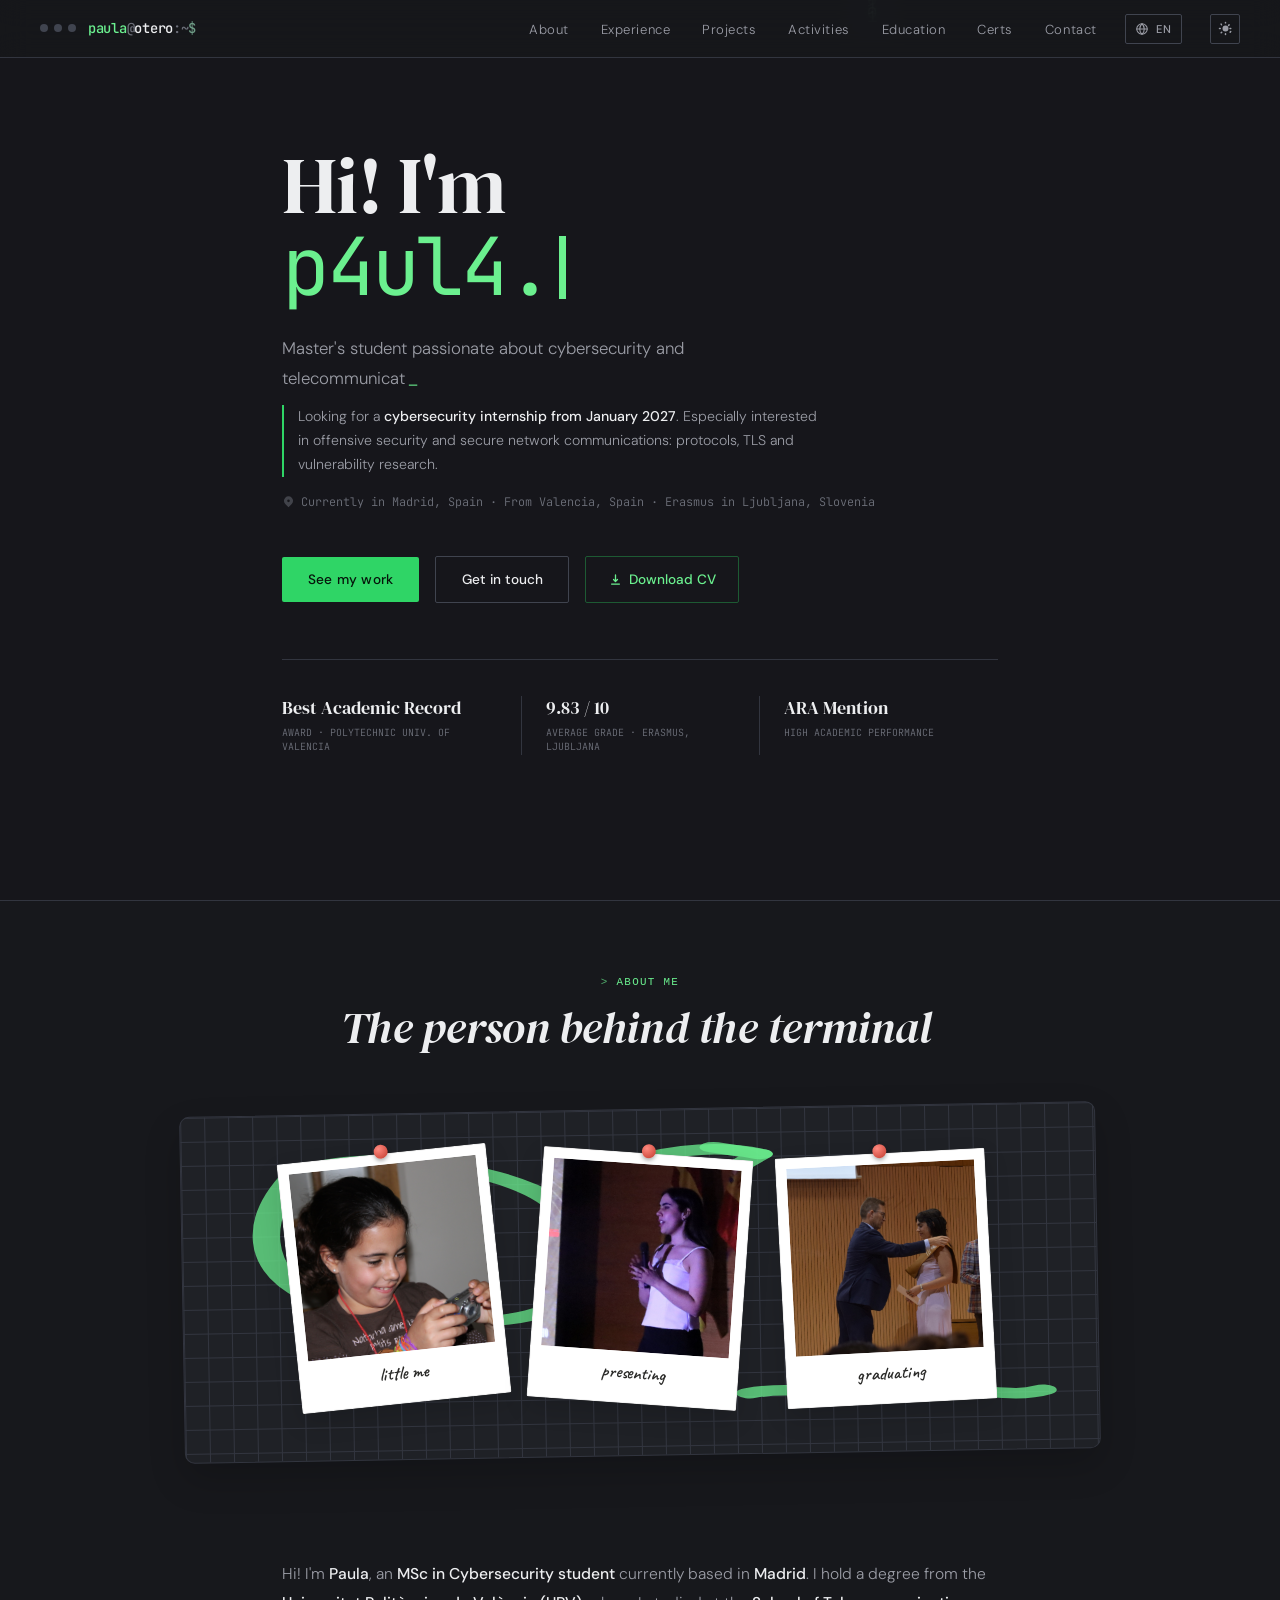
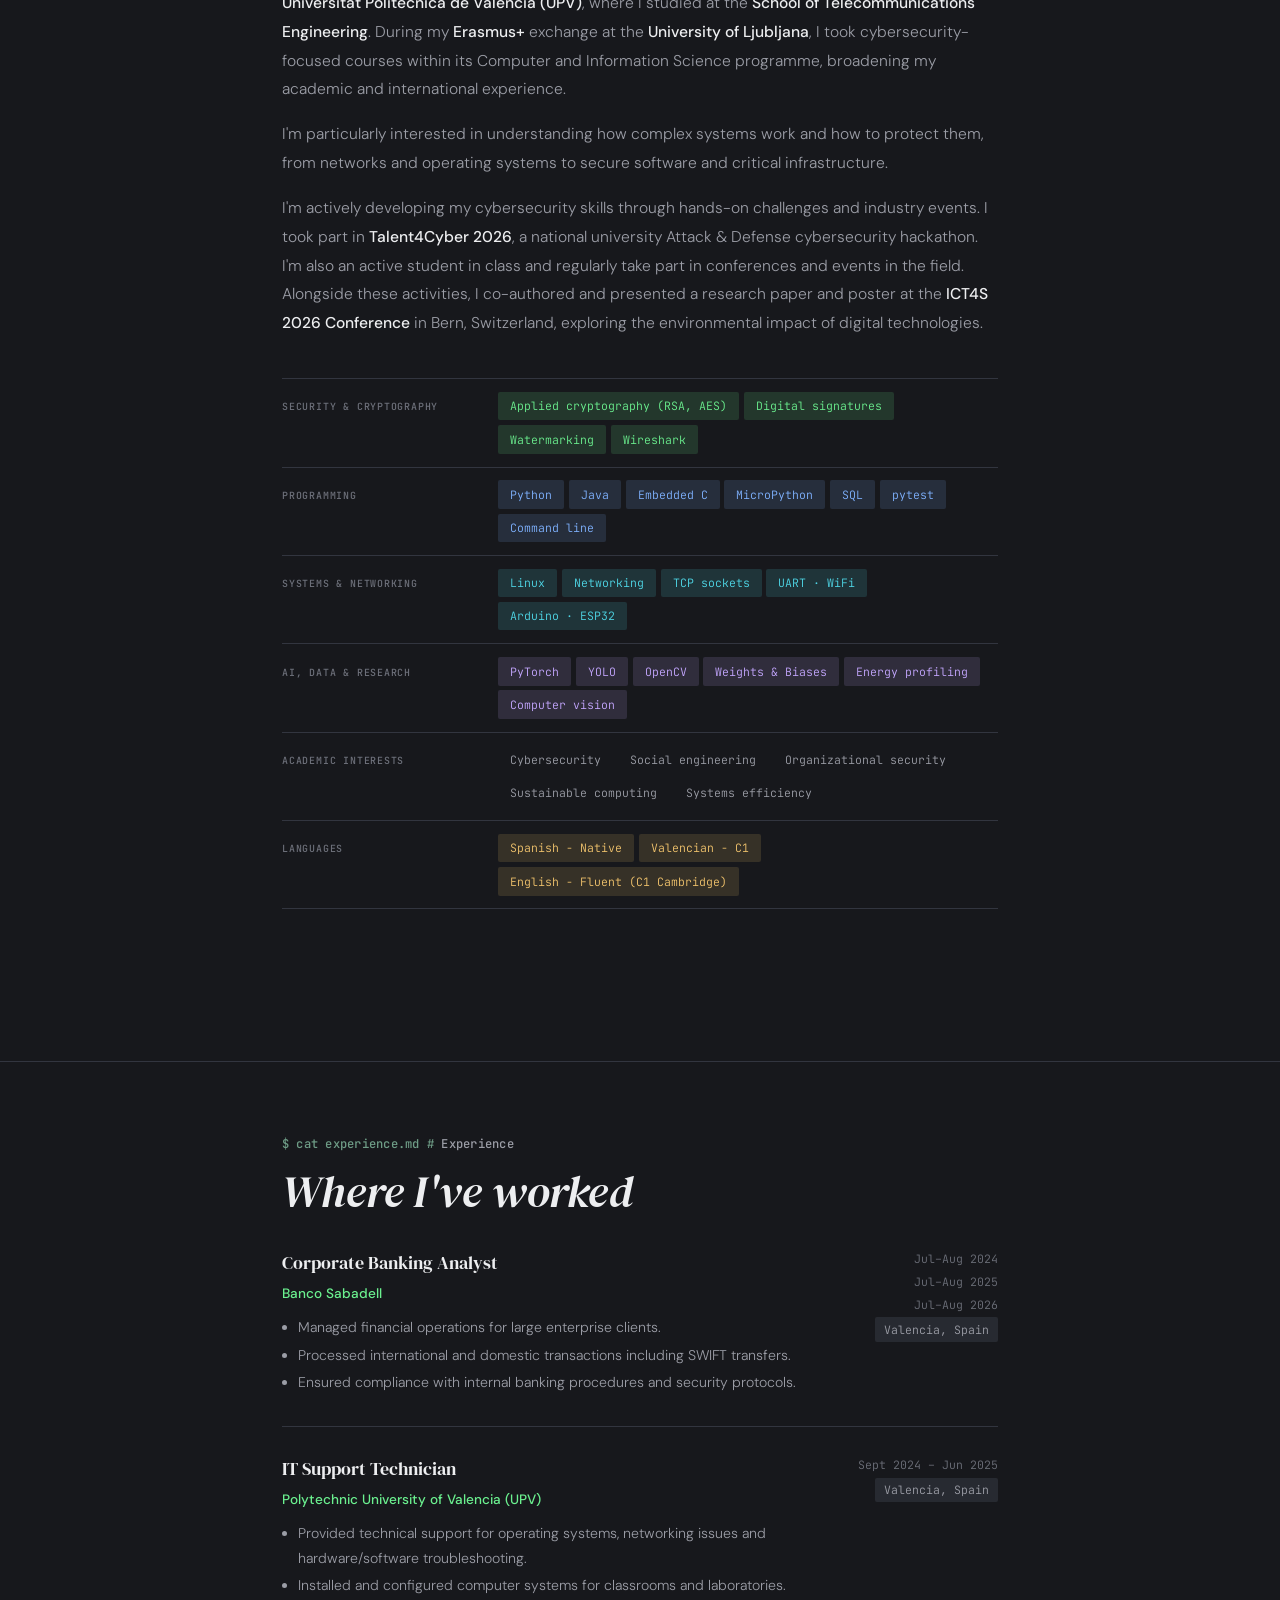
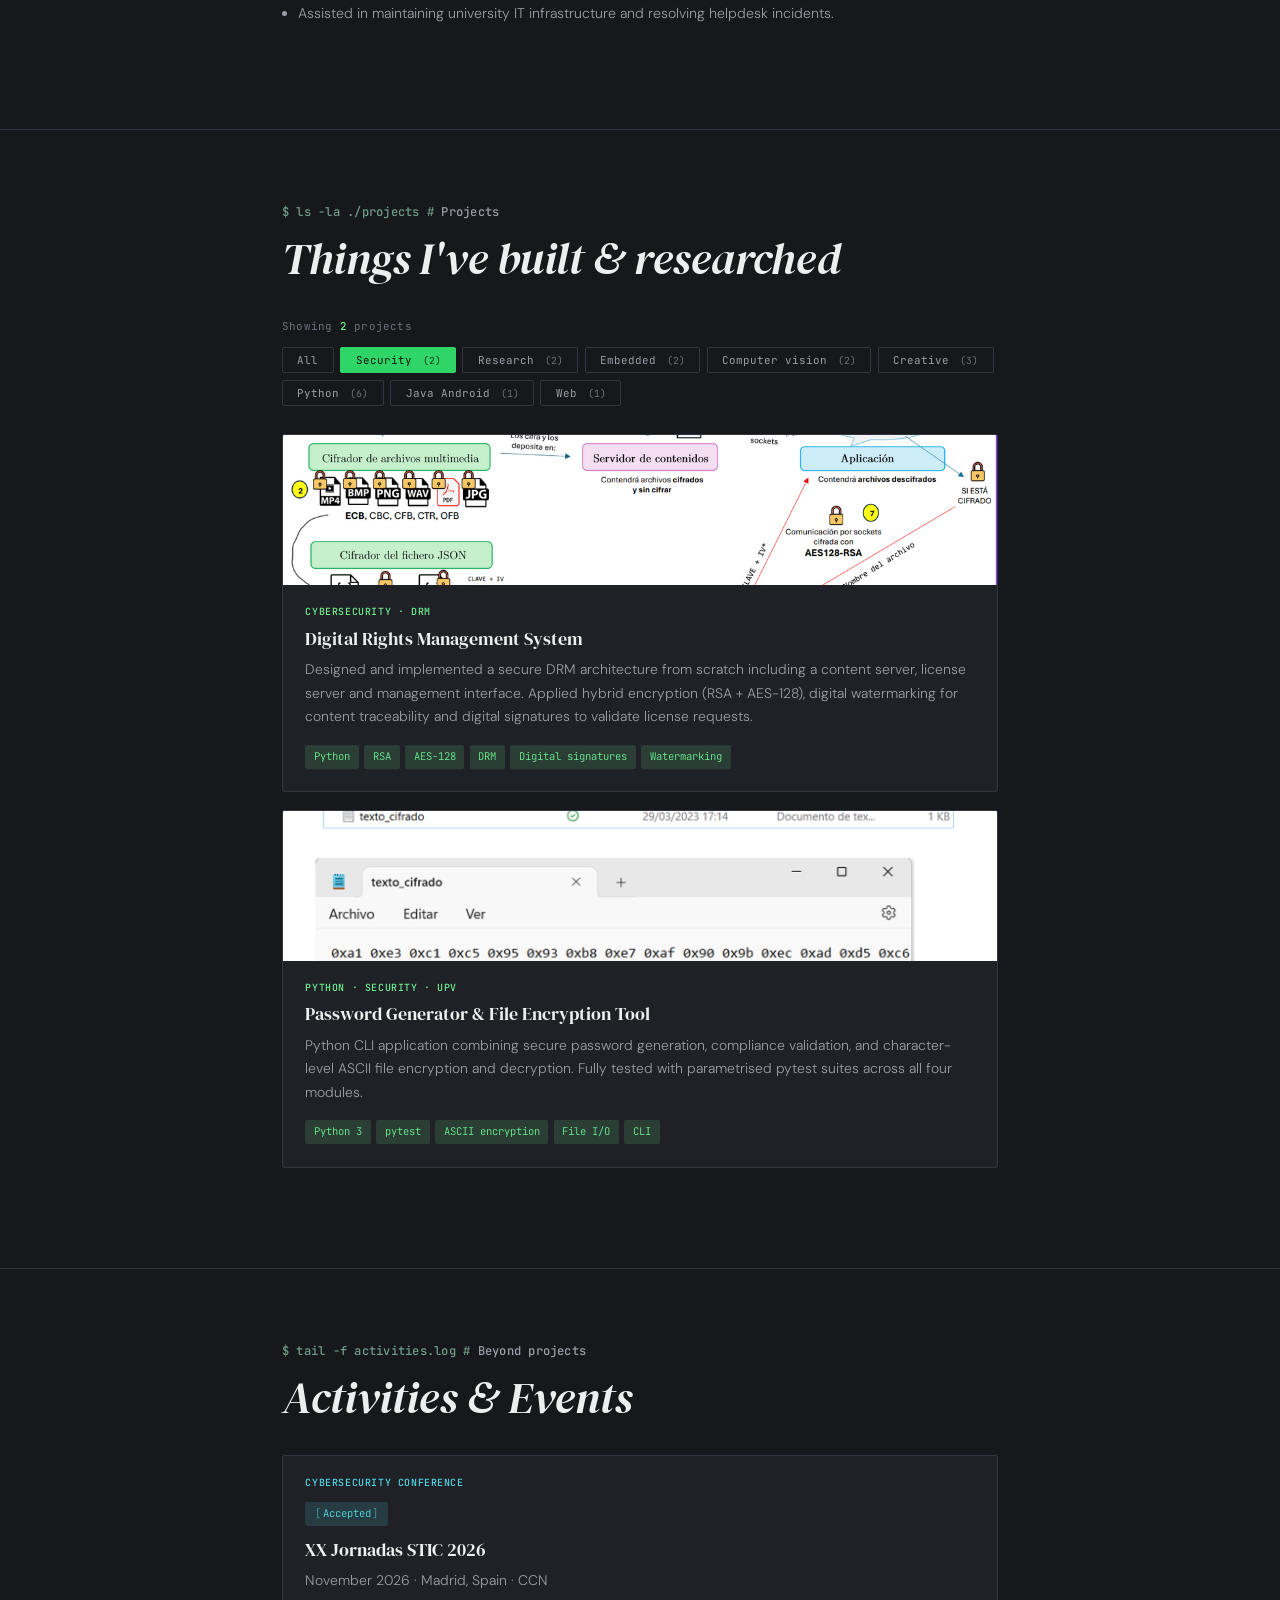
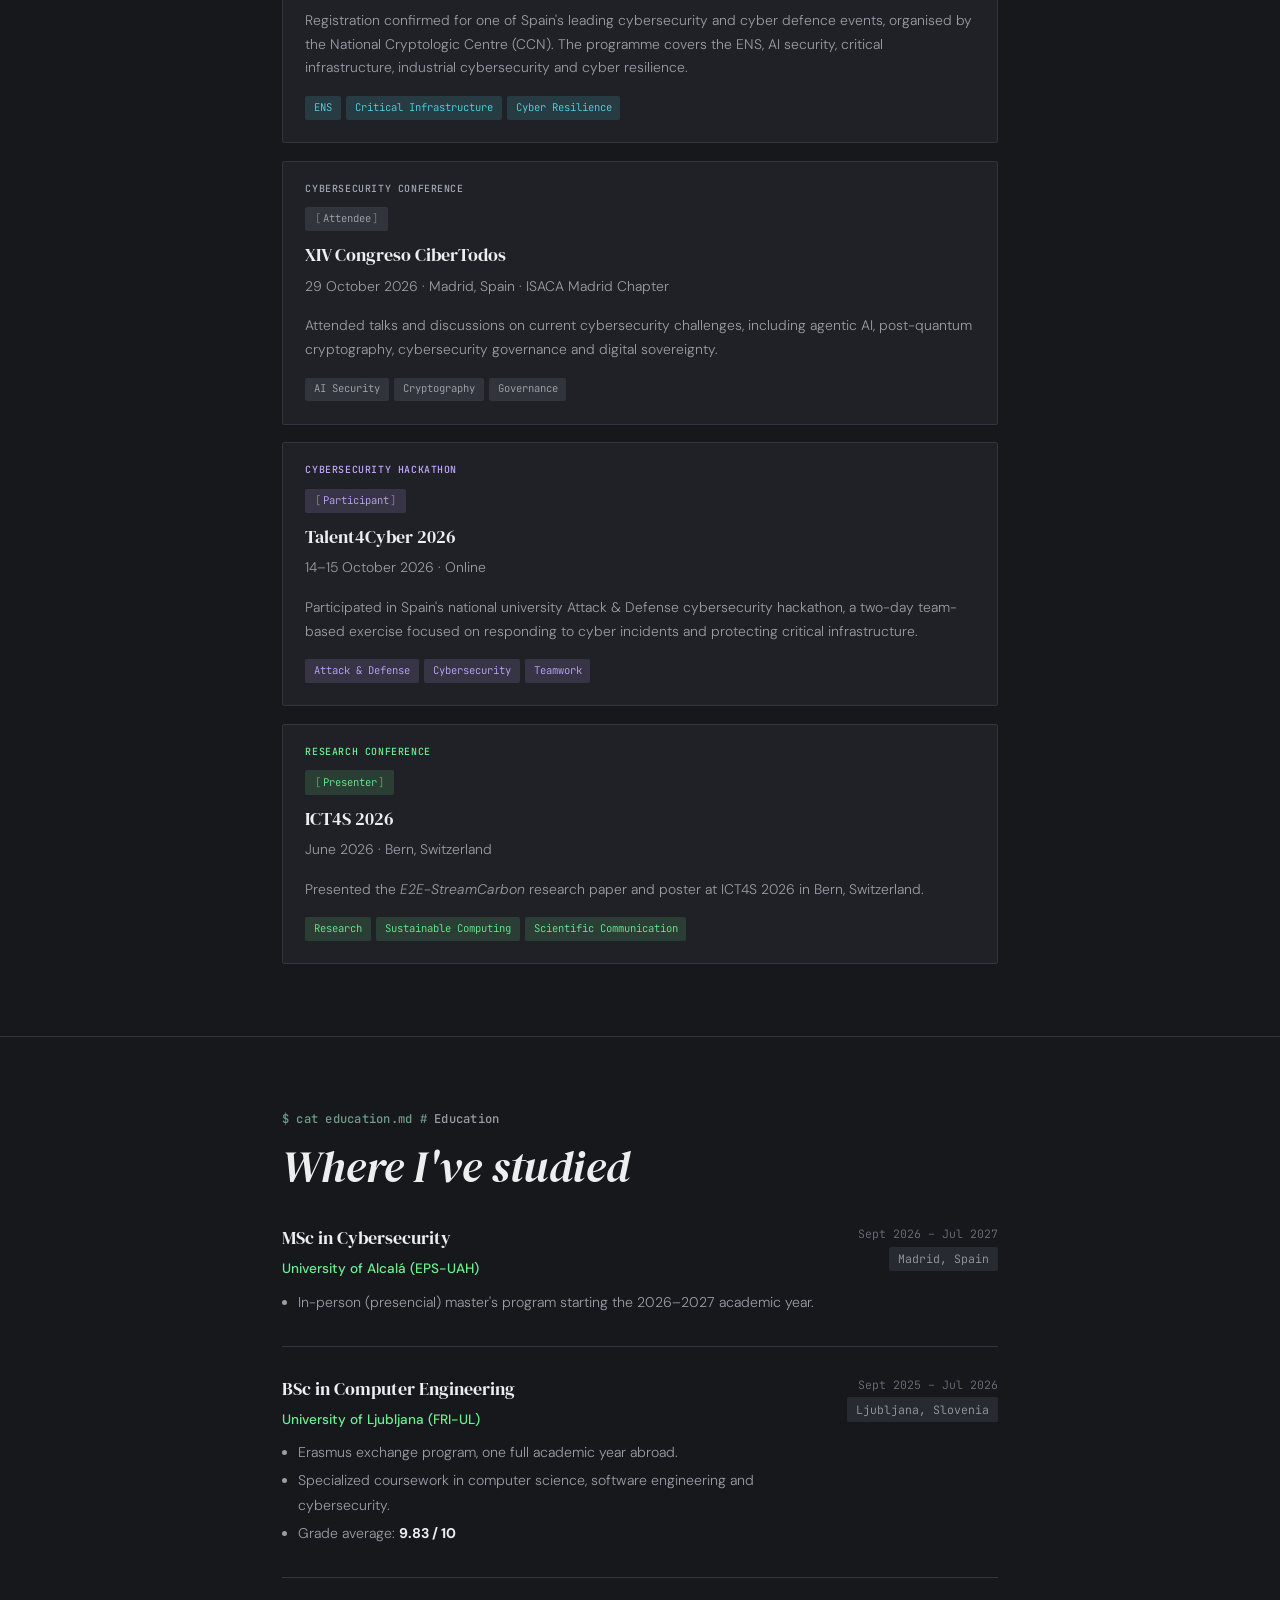
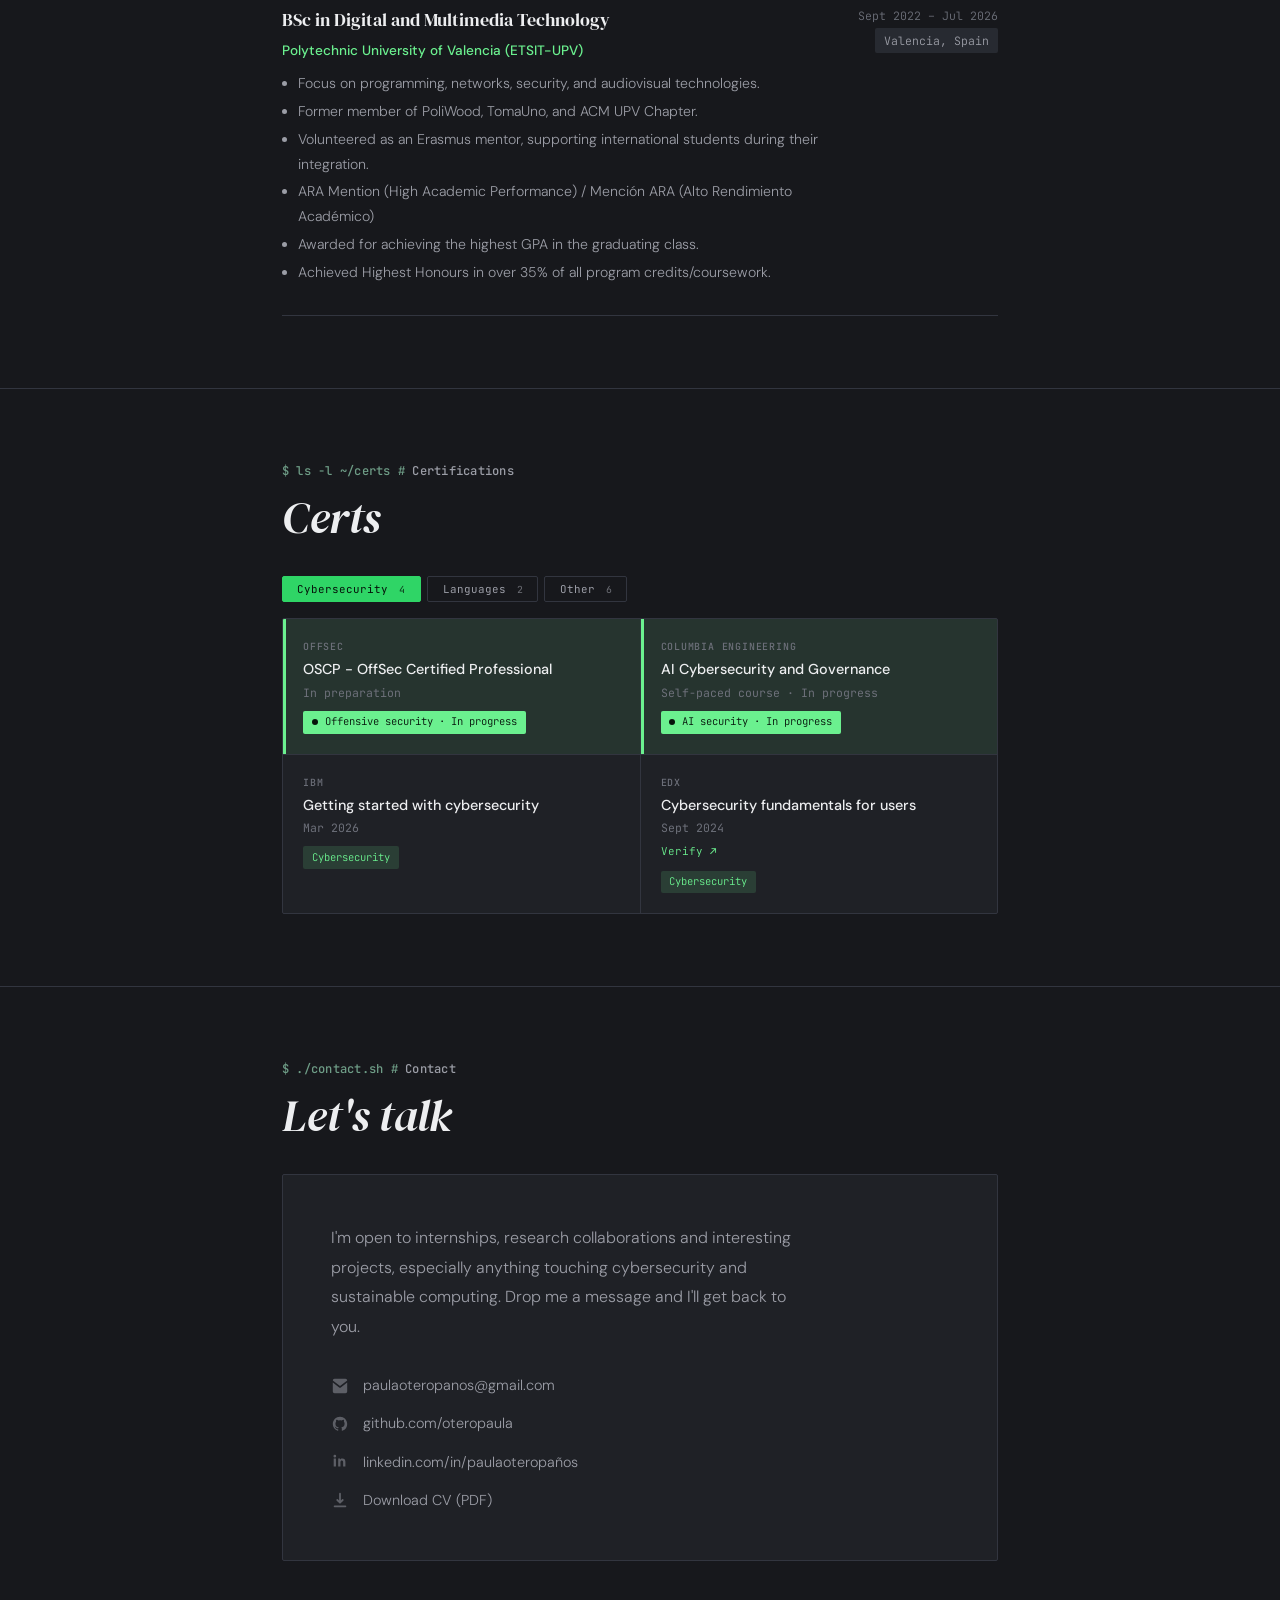
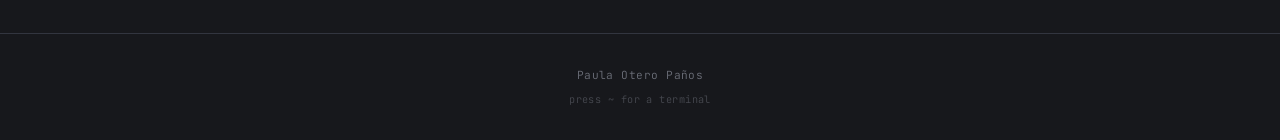
==== commit d7ce336d: "updated to october 31st" ====
--- a/index.html
+++ b/index.html
@@ -5,17 +5,17 @@
 
 <meta name="description" data-i18n-attr="content:meta.description" content="Paula Otero Paños - Cybersecurity master's student with a background in Computer Science & Telecomunicaciones, focused on cybersecurity, systems and sustainable computing.">
 <link rel="canonical" href="https://oteropaula.github.io/">
-<link rel="icon" type="image/svg+xml" href="data:image/svg+xml,%3Csvg xmlns='http://www.w3.org/2000/svg' viewBox='0 0 100 100'%3E%3Crect width='100' height='100' rx='20' fill='%231B3FAB'/%3E%3Ctext x='50' y='69' font-family='Georgia, serif' font-size='58' fill='white' text-anchor='middle'%3EP%3C/text%3E%3C/svg%3E">
+<link rel="icon" type="image/svg+xml" href="data:image/svg+xml,%3Csvg xmlns=%22http://www.w3.org/2000/svg%22 viewBox=%220 0 100 100%22%3E%3Crect width=%22100%22 height=%22100%22 rx=%2222%22 fill=%22%2317181C%22/%3E%3Cpolyline points=%2213,34 31,50 13,66%22 fill=%22none%22 stroke=%22%236BF08F%22 stroke-width=%229%22 stroke-linecap=%22round%22 stroke-linejoin=%22round%22/%3E%3Cpath d=%22M45 74V27h14a14 14 0 0 1 0 28H45%22 fill=%22none%22 stroke=%22%23fff%22 stroke-width=%229%22 stroke-linecap=%22round%22 stroke-linejoin=%22round%22/%3E%3Cline x1=%2266%22 y1=%2276%22 x2=%2288%22 y2=%2276%22 stroke=%22%236BF08F%22 stroke-width=%229%22 stroke-linecap=%22round%22/%3E%3C/svg%3E">
 
 <!-- Open Graph for LinkedIn preview -->
-<meta property="og:title" content="Paula Otero Paños" />
+<meta property="og:title" content="Paula Otero Paños · Cybersecurity MSc student" />
 <meta property="og:description" data-i18n-attr="content:meta.ogDescription" content="Cybersecurity master's student" />
 <meta property="og:image" content="https://oteropaula.github.io/images/banner.png" />
 <meta property="og:url" content="https://oteropaula.github.io/" />
 <meta property="og:type" content="website" />
 
 <meta name="viewport" content="width=device-width, initial-scale=1.0">
-<title>Paula Otero Paños - Portfolio</title>
+<title>Paula Otero ~$</title>
 <script>
   (function () {
     try {
@@ -58,7 +58,7 @@
     }
   })();
 </script>
-<link href="https://fonts.googleapis.com/css2?family=DM+Serif+Display:ital@0;1&family=DM+Sans:opsz,wght@9..40,300;9..40,400;9..40,500&family=Caveat:wght@500;600;700&display=swap" rel="stylesheet">
+<link href="https://fonts.googleapis.com/css2?family=DM+Serif+Display:ital@0;1&family=DM+Sans:opsz,wght@9..40,300;9..40,400;9..40,500&family=Caveat:wght@500;600;700&family=JetBrains+Mono:wght@400;500&display=swap" rel="stylesheet">
 <style>
   :root {
     --bg: #17181C;
@@ -69,15 +69,22 @@
     --muted-dim: #6D707A;
     --subtle: #32353F;
     --subtle-strong: #40444F;
-    --accent: #B23A52;
-    --accent-light: #26191D;
-    --accent-mid: #5A2632;
-    --accent-text: #E8A2AF;
+    --accent: #2FD566;
+    --accent-light: #13241A;
+    --accent-mid: #1D5A33;
+    --accent-text: #6BF08F;
     --green: #6E9C86;
     --green-light: #182420;
     --green-mid: #2C3A34;
     --nav-bg: rgba(23,24,28,0.82);
-    --on-accent: #FFFFFF;
+    --on-accent: #06140B;
+    /* syntax-highlight palette for tags (one hue per meaning) */
+    --c-green: #6BF08F;   /* security   */
+    --c-blue: #7FB2FF;    /* research   */
+    --c-cyan: #4FD8E8;    /* systems    */
+    --c-purple: #C4A7FF;  /* AI / ML    */
+    --c-amber: #F2C46D;   /* creative / languages / honours */
+    --c-slate: #A3A8B4;   /* neutral    */
   }
 
   [data-theme="light"] {
@@ -97,6 +104,13 @@
     --green-light: #E1F5EE;
     --green-mid: #BFE3D6;
     --nav-bg: rgba(247,246,242,0.9);
+    --on-accent: #FFFFFF;
+    --c-green: #137A3F;
+    --c-blue: #1F5FC9;
+    --c-cyan: #0B7A8C;
+    --c-purple: #7240C4;
+    --c-amber: #9A6200;
+    --c-slate: #5B616C;
   }
 
   /* Non-English visitors: hide the page until the translation is applied (removed by the i18n script) */
@@ -173,7 +187,19 @@
   .hero-eyebrow::before { content: ''; display: inline-block; width: 24px; height: 1px; background: var(--muted-dim); }
   .hero-name { font-family: 'DM Serif Display', serif; font-weight: 400; font-size: clamp(3rem, 8vw, 5rem); line-height: 1.02; letter-spacing: -0.015em; margin-bottom: 1.5rem; color: var(--text); }
   .hero-name em { font-style: italic; font-weight: 400; color: var(--accent-text); }
+  /* ─── HACKER TOUCHES ─────────────────────────────────── */
+  .hero-name em { display: inline-block; }
+  .hero-name em.glitching, .hero-name em.alias { font-family: ui-monospace, 'SF Mono', 'Cascadia Mono', Menlo, Consolas, monospace; font-style: normal; letter-spacing: -0.04em; }
+  .hero-name em.glitching { text-shadow: 2px 0 rgba(0,229,255,0.75), -2px 0 rgba(255,46,99,0.75); animation: nameJitter 0.2s steps(2) infinite; }
+  @keyframes nameJitter { 0% { transform: translate(0,0); } 25% { transform: translate(-2px,1px); } 50% { transform: translate(2px,-1px); } 75% { transform: translate(-1px,0); } 100% { transform: translate(0,0); } }
+  .hero-tagline::after { content: '_'; margin-left: 0.15em; color: var(--accent-text); animation: termBlink 1.1s steps(1) infinite; }
+  @keyframes termBlink { 50% { opacity: 0; } }
+  .label { font-family: ui-monospace, 'SF Mono', 'Cascadia Mono', Menlo, Consolas, monospace; letter-spacing: 0.12em; }
+  .label::before { content: '> '; opacity: 0.7; }
+  @media (prefers-reduced-motion: reduce) { .hero-tagline::after, .hero-name em.glitching { animation: none; } }
   .hero-tagline { font-size: 1.05rem; color: var(--muted); font-weight: 300; max-width: 500px; margin-bottom: 0.75rem; line-height: 1.8; }
+  .hero-seeking { font-family: 'DM Sans', sans-serif; font-size: 0.88rem; line-height: 1.7; color: var(--muted); max-width: 540px; margin-bottom: 0.9rem; padding-left: 0.85rem; border-left: 2px solid var(--accent); }
+  .hero-seeking strong { color: var(--text); font-weight: 500; }
   .hero-location { font-family: 'DM Sans', sans-serif; font-size: 0.82rem; color: var(--muted-dim); margin-bottom: 2.75rem; display: flex; align-items: center; gap: 0.4rem; }
   .hero-actions { display: flex; gap: 1rem; flex-wrap: wrap; align-items: center; }
   .btn-primary { background: var(--accent); color: var(--on-accent); padding: 0.7rem 1.6rem; border-radius: 2px; text-decoration: none; font-size: 0.85rem; font-weight: 500; letter-spacing: 0.02em; transition: opacity 0.2s, transform 0.2s; }
@@ -204,26 +230,34 @@
   .award-stat span { font-family: 'DM Sans', sans-serif; font-size: 0.7rem; letter-spacing: 0.02em; color: var(--muted-dim); line-height: 1.5; }
 
   /* ─── ABOUT ──────────────────────────────────────────── */
-  .about-grid { display: grid; grid-template-columns: 1fr 1.7fr; gap: 4rem; align-items: start; }
-  .about-photo { aspect-ratio: 3/4; background: var(--surface); border-radius: 50%; border: 1px solid var(--subtle); overflow: hidden; }
-  .about-photo img { width: 100%; height: 100%; object-fit: cover; display: block; filter: grayscale(15%); }
+  .about-grid { display: block; }
   .about-text p { font-size: 0.975rem; color: var(--muted); margin-bottom: 1rem; font-weight: 300; line-height: 1.85; }
   .about-text p strong { color: var(--text); font-weight: 500; }
 
   /* skills - compact inline flow instead of stacked tag clouds */
-  .skills-cols {
-    display: grid;
-    grid-template-columns: 1fr 1fr;
-    gap: 1.1rem 1.5rem;
-    margin-top: 1.75rem;
-  }
-  .skills-block-full { grid-column: 1 / -1; }
-  .skills-block-label { font-family: 'DM Sans', sans-serif; font-size: 0.65rem; letter-spacing: 0.12em; text-transform: uppercase; color: var(--muted-dim); margin-bottom: 0.55rem; font-weight: 500; }
+  .skills-cols { display: flex; flex-direction: column; margin-top: 2.5rem; border-top: 1px solid var(--subtle); }
+  .skills-cols > div { display: grid; grid-template-columns: 12rem 1fr; gap: 0.5rem 1.5rem; align-items: baseline; padding: 0.8rem 0; border-bottom: 1px solid var(--subtle); }
+  .skills-block-label { font-family: 'DM Sans', sans-serif; font-size: 0.65rem; letter-spacing: 0.12em; text-transform: uppercase; color: var(--muted-dim); margin: 0; font-weight: 500; }
+  /* ─── TAG PALETTE: colour = meaning (set --tone on a parent, children inherit) ─── */
+  .tone-green  { --tone: var(--c-green); }
+  .tone-blue   { --tone: var(--c-blue); }
+  .tone-cyan   { --tone: var(--c-cyan); }
+  .tone-purple { --tone: var(--c-purple); }
+  .tone-amber  { --tone: var(--c-amber); }
+  .tone-slate  { --tone: var(--c-slate); }
+  .status-upcoming { --tone: var(--c-blue); } .status-accepted { --tone: var(--c-cyan); } .status-attendee { --tone: var(--c-slate); }
+  .status-participant { --tone: var(--c-purple); } .status-presenter { --tone: var(--c-green); }
+  .tag-tech, .tag-lang, .tag-sm, .project-badge, .cert-badge, .edu-badge {
+    color: var(--tone, var(--c-slate)); background: color-mix(in srgb, var(--tone, var(--c-slate)) 14%, transparent); border: none;
+  }
+  .tag-interest { color: var(--muted); background: transparent; border: 1px solid var(--subtle-strong); }
+  .project-cat { color: var(--tone, var(--accent-text)); }
+  .project-card .project-img { background: color-mix(in srgb, var(--tone, var(--c-slate)) 12%, var(--bg)); color: var(--tone, var(--c-slate)); }
+  .edu-badge { --tone: var(--c-amber); }
+  .cert-card.in-progress { background: color-mix(in srgb, var(--tone) 9%, var(--surface)); box-shadow: inset 3px 0 0 var(--tone); }
+  .cert-badge.progress { background: var(--tone); color: var(--on-accent); }
   .tag-row { display: flex; flex-wrap: wrap; gap: 0.3rem; }
   .tag { font-family: 'DM Sans', sans-serif; padding: 0.28rem 0.75rem; border-radius: 2px; font-size: 0.78rem; letter-spacing: 0.02em; border: none; }
-  .tag-tech { color: var(--text); background: var(--surface-2); }
-  .tag-interest { color: var(--accent-text); background: var(--accent-light); }
-  .tag-lang { color: var(--green); background: var(--green-light); }
 
   /* EXPERIENCE */
     .exp-list {
@@ -277,10 +311,13 @@
 
   /* ─── CARD TRANSITIONS ───────────────────────────────── */
   .project-card { transition: border-color 0.2s, transform 0.2s, opacity 0.2s, background 0.2s; }
+  .activity-card-link { cursor: pointer; }
+  .activity-card-link:hover { border-color: var(--accent-mid); transform: translateY(-2px); }
+  .activity-card-link:focus-visible { outline: 2px solid var(--accent-mid); outline-offset: 3px; }
   .project-card.hidden { display: none; opacity: 0; pointer-events: none; }
   .project-card.fading-out { opacity: 0; pointer-events: none; transform: translateY(4px); }
   .project-card.fading-in { animation: fadeInCard 0.22s ease forwards; }
-  .contact-wrapper, .cert-card, .about-photo, .exp-place, .tag, .tag-sm, .project-badge, .cert-badge, .edu-badge, .filter-btn, .btn-secondary, .theme-toggle { transition: background 0.2s, border-color 0.2s, color 0.2s; }
+  .contact-wrapper, .cert-card, .exp-place, .tag, .tag-sm, .project-badge, .cert-badge, .edu-badge, .filter-btn, .btn-secondary, .theme-toggle { transition: background 0.2s, border-color 0.2s, color 0.2s; }
   @keyframes fadeInCard {
     from { opacity: 0; transform: translateY(6px); }
     to   { opacity: 1; transform: translateY(0); }
@@ -299,14 +336,13 @@
   .project-img img { width: 100%; height: 100%; object-fit: cover; filter: saturate(0.9); }
   .project-img.green { background: var(--green-light); color: var(--green); }
   .project-body { padding: 1.2rem 1.4rem 1.4rem; }
-  .project-cat { font-family: 'DM Sans', sans-serif; font-size: 0.66rem; letter-spacing: 0.08em; text-transform: uppercase; color: var(--accent-text); margin-bottom: 0.35rem; font-weight: 500; }
-  .project-cat.green { color: var(--green); }
+  .project-cat { font-family: 'DM Sans', sans-serif; font-size: 0.66rem; letter-spacing: 0.08em; text-transform: uppercase; margin-bottom: 0.35rem; font-weight: 500; }
   .project-title { font-family: 'DM Serif Display', serif; font-weight: 400; font-size: 1.12rem; margin-bottom: 0.5rem; color: var(--text); line-height: 1.3; }
   .project-desc { font-size: 0.87rem; color: var(--muted); line-height: 1.7; font-weight: 300; margin-bottom: 1rem; }
-  .project-badge { display: inline-block; font-size: 0.72rem; background: var(--accent-light); color: var(--accent-text); padding: 0.2rem 0.6rem; border-radius: 2px; margin-bottom: 0.75rem; letter-spacing: 0.02em; font-family: 'DM Sans', sans-serif; }
+  .project-badge { display: inline-block; font-size: 0.72rem; padding: 0.2rem 0.6rem; border-radius: 2px; margin-bottom: 0.75rem; letter-spacing: 0.02em; font-family: 'DM Sans', sans-serif; }
+  /* Activity status badges */
   .tag-row-sm { display: flex; flex-wrap: wrap; gap: 0.32rem; }
-  .tag-sm { font-family: 'DM Sans', sans-serif; background: var(--accent-light); border: none; color: var(--accent-text); padding: 0.18rem 0.55rem; border-radius: 2px; font-size: 0.72rem; }
-  .tag-sm.green { background: var(--green-light); color: var(--green); }
+  .tag-sm { font-family: 'DM Sans', sans-serif; padding: 0.18rem 0.55rem; border-radius: 2px; font-size: 0.72rem; }
 
   /* ─── PROJECTS EXPAND/COLLAPSE ───────────────────────── */
   .projects-collapse-wrap { position: relative; }
@@ -336,7 +372,7 @@
   .edu-uni { font-size: 0.85rem; color: var(--accent-text); font-weight: 500; margin-bottom: 0.6rem; }
   .edu-bullets { padding-left: 1rem; color: var(--muted); font-size: 0.88rem; font-weight: 300; line-height: 1.75; }
   .edu-bullets li { margin-bottom: 0.2rem; }
-  .edu-badge { display: inline-block; font-size: 0.72rem; background: var(--accent-light); color: var(--accent-text); padding: 0.2rem 0.6rem; border-radius: 2px; margin-bottom: 0.6rem; letter-spacing: 0.02em; font-family: 'DM Sans', sans-serif; }
+  .edu-badge { display: inline-block; font-size: 0.72rem; padding: 0.2rem 0.6rem; border-radius: 2px; margin-bottom: 0.6rem; letter-spacing: 0.02em; font-family: 'DM Sans', sans-serif; }
 
   /* CONTACT */
   .contact-wrapper { background: var(--surface); border: 1px solid var(--subtle); border-radius: 2px; padding: 3rem; }
@@ -354,15 +390,20 @@
   .cert-issuer { font-family: 'DM Sans', sans-serif; font-size: 0.68rem; letter-spacing: 0.08em; text-transform: uppercase; color: var(--muted-dim); font-weight: 500; }
   .cert-name { font-weight: 500; font-size: 0.9rem; color: var(--text); line-height: 1.4; }
   .cert-date { font-family: 'DM Sans', sans-serif; font-size: 0.78rem; color: var(--muted-dim); font-weight: 400; }
-  .cert-badge { display: inline-block; margin-top: 0.35rem; background: var(--accent-light); color: var(--accent-text); font-size: 0.7rem; padding: 0.15rem 0.55rem; border-radius: 2px; width: fit-content; font-family: 'DM Sans', sans-serif; }
-  .cert-badge.green { border-color: var(--green-mid); color: var(--green); }
-
+  .cert-badge { display: inline-block; margin-top: 0.35rem; font-size: 0.7rem; padding: 0.15rem 0.55rem; border-radius: 2px; width: fit-content; font-family: 'DM Sans', sans-serif; }
+
+  .cert-card[hidden] { display: none; }
+  .cert-verify { font-family: 'DM Sans', sans-serif; font-size: 0.72rem; color: var(--accent-text); text-decoration: none; width: fit-content; margin-top: 0.1rem; border-bottom: 1px solid transparent; }
+  .cert-verify:hover { border-bottom-color: var(--accent-text); }
+  .cert-badge.progress { display: inline-flex; align-items: center; gap: 0.45rem; }
+  .cert-badge.progress::before { content: ''; width: 6px; height: 6px; border-radius: 50%; background: currentColor; animation: certPulse 1.8s ease-in-out infinite; }
+  @keyframes certPulse { 0%, 100% { opacity: 1; } 50% { opacity: 0.25; } }
+  @media (prefers-reduced-motion: reduce) { .cert-badge.progress::before { animation: none; } }
+  .cert-filter { margin-top: 1.5rem; margin-bottom: 0; }
+  .cert-filter + .cert-grid { margin-top: 1rem; }
   @media (max-width: 560px) { .cert-grid { grid-template-columns: 1fr; } }
   @media (max-width: 620px) {
-    .about-grid { grid-template-columns: 1fr; gap: 2rem; }
-    .about-photo { aspect-ratio: 1/1; max-width: 180px; }
-    .skills-cols { grid-template-columns: 1fr; }
-    .skills-block-full { grid-column: 1; }
+    .skills-cols > div { grid-template-columns: 1fr; gap: 0.5rem; }
     .exp-item, .edu-item { grid-template-columns: 1fr; }
     .exp-meta { text-align: left; }
     .contact-wrapper { padding: 2rem 1.5rem; }
@@ -410,13 +451,14 @@
   }
   [data-theme="light"] .paper-patch { box-shadow: 0 16px 36px rgba(0,0,0,0.07); }
   .scribble-eyebrow {
-    text-align: center; font-family: 'DM Sans', sans-serif; font-size: 0.72rem;
-    letter-spacing: 0.14em; text-transform: uppercase; color: var(--muted);
-    margin-bottom: 0.6rem;
-  }
+    text-align: center; font-family: ui-monospace, 'SF Mono', 'Cascadia Mono', Menlo, Consolas, monospace; font-size: 0.68rem;
+    letter-spacing: 0.12em; text-transform: uppercase; color: var(--accent-text); font-weight: 500;
+    margin-bottom: 0.65rem;
+  }
+  .scribble-eyebrow::before { content: '> '; opacity: 0.7; }
   .scribble-heading {
-    text-align: center; font-family: 'Caveat', cursive; font-weight: 700;
-    font-size: clamp(2.2rem, 6vw, 3.4rem);
+    text-align: center; font-family: 'DM Serif Display', serif; font-weight: 400; font-style: italic;
+    font-size: clamp(2rem, 5.5vw, 2.8rem); letter-spacing: -0.01em;
     line-height: 1.15; margin-bottom: 3.5rem; position: relative; z-index: 2;
   }
   .scribble-reveal {
@@ -505,17 +547,81 @@
     .lang-menu { right: -0.25rem; }
   }
 
+
+  /* ─── HACKER v2 ──────────────────────────────────────── */
+  :root { --mono: 'JetBrains Mono', ui-monospace, 'SF Mono', 'Cascadia Mono', Menlo, Consolas, monospace; }
+  .label, .hero-name em.glitching, .hero-name em.alias { font-family: var(--mono); }
+
+  /* nav logo as a shell prompt, with window dots on wide screens */
+  .nav-logo { font-family: var(--mono); font-size: 0.86rem; font-weight: 500; letter-spacing: -0.02em; display: inline-flex; align-items: center; white-space: nowrap; }
+  .nav-logo::before { content: ''; flex-shrink: 0; width: 8px; height: 8px; margin-right: 40px; border-radius: 50%; background: var(--subtle-strong); box-shadow: 14px 0 0 var(--subtle-strong), 28px 0 0 var(--subtle-strong); }
+  .nav-logo .nl-u { color: var(--accent-text); }
+  .nav-logo .nl-s { color: var(--muted-dim); }
+  .nav-logo .nl-p { color: var(--green); }
+  @media (max-width: 900px) { .nav-logo::before { display: none; } }
+
+  /* monospace for the "data" layer: tags, dates, badges, meta */
+  .tag, .tag-sm, .tag-tech, .tag-lang, .tag-interest, .project-badge, .edu-badge, .cert-badge, .project-cat,
+  .exp-meta, .cert-date, .cert-issuer, .cert-verify, .filter-btn, .filter-count, .award-stat span,
+  .skills-block-label, .hero-eyebrow, .hero-location, footer { font-family: var(--mono); }
+  .tag { font-size: 0.72rem; letter-spacing: 0; }
+  .tag-sm { font-size: 0.66rem; letter-spacing: 0; }
+  .project-badge, .edu-badge, .cert-badge { font-size: 0.66rem; letter-spacing: 0; }
+  .project-cat { font-size: 0.62rem; letter-spacing: 0.06em; }
+  .exp-meta { font-size: 0.72rem; }
+  .filter-btn { font-size: 0.68rem; letter-spacing: 0; }
+  .filter-count { font-size: 0.68rem; }
+  .cert-date { font-size: 0.72rem; }
+  .cert-issuer, .skills-block-label { font-size: 0.62rem; letter-spacing: 0.08em; }
+  .cert-verify { font-size: 0.68rem; }
+  .award-stat span { font-size: 0.62rem; letter-spacing: 0; }
+  .hero-location { font-size: 0.74rem; }
+  footer { font-size: 0.7rem; }
+  .project-badge::before, .edu-badge::before { content: '['; opacity: 0.6; margin-right: 0.15em; }
+  .project-badge::after, .edu-badge::after { content: ']'; opacity: 0.6; margin-left: 0.15em; }
+
+  /* blinking block cursor after the hero name (the tagline gets its own while it types) */
+  .hero-name em::after { content: ''; display: inline-block; width: 0.09em; height: 0.78em; margin-left: 0.1em; background: var(--accent-text); vertical-align: -0.04em; animation: termBlink 1.1s steps(1) infinite; }
+  .hero-tagline::after { content: none; }
+  .hero-tagline.typing::after { content: '_'; }
+  @media (prefers-reduced-motion: reduce) { .hero-name em::after { animation: none; } }
+
+  /* section labels read as shell commands: "$ cat experience.md  # Experience" */
+  .label[data-cmd] { text-transform: none; letter-spacing: 0.02em; font-size: 0.76rem; color: var(--muted); }
+  .label[data-cmd]::before { content: '$ ' attr(data-cmd) '  # '; color: var(--green); opacity: 1; }
+
+  /* footer hint (desktop only) */
+  .egg-hint { display: block; margin-top: 0.35rem; opacity: 0.55; font-size: 0.64rem; }
+  @media (hover: none) { .egg-hint { display: none; } }
+
+  /* hidden terminal */
+  body.term-open { overflow: hidden; }
+  #term { position: fixed; inset: 0; z-index: 300; display: none; align-items: center; justify-content: center; padding: 1rem; background: rgba(8,9,11,0.72); backdrop-filter: blur(4px); }
+  #term.open { display: flex; }
+  .term-win { width: min(720px, 100%); height: min(460px, 80vh); display: flex; flex-direction: column; background: #0E0F12; color: #D7D9DE; border: 1px solid #32353F; border-radius: 6px; font-family: var(--mono); font-size: 0.8rem; line-height: 1.6; box-shadow: 0 20px 60px rgba(0,0,0,0.5); }
+  .term-bar { display: flex; align-items: center; gap: 0.4rem; padding: 0.55rem 0.8rem; border-bottom: 1px solid #24262D; color: #6D707A; font-size: 0.7rem; }
+  .term-bar i { width: 10px; height: 10px; border-radius: 50%; background: #32353F; display: inline-block; }
+  .term-bar i:first-child { background: #B23A52; cursor: pointer; }
+  .term-bar span { margin-left: 0.6rem; }
+  .term-out { flex: 1; overflow-y: auto; padding: 0.8rem 1rem; white-space: pre-wrap; word-break: break-word; }
+  .term-out a { color: #6BF08F; }
+  .term-line { display: flex; gap: 0.5rem; padding: 0.6rem 1rem; border-top: 1px solid #24262D; align-items: center; }
+  .term-line b { color: #2FD566; font-weight: 500; white-space: nowrap; }
+  .term-line input { flex: 1; min-width: 0; background: none; border: 0; outline: 0; color: #EDEEF0; font: inherit; caret-color: #6BF08F; }
+  .t-dim { color: #6D707A; } .t-ok { color: #2FD566; } .t-acc { color: #6BF08F; } .t-err { color: #E8A2AF; }
+  @media (hover: none) { .term-line input { font-size: 16px; } }
 </style>
 </head>
 <body>
 
 <nav>
-  <a href="#inicio" class="nav-logo">Paula Otero</a>
+  <a href="#inicio" class="nav-logo" aria-label="Paula Otero"><span class="nl-text" aria-hidden="true"><span class="nl-u">paula</span><span class="nl-s">@</span>otero<span class="nl-s">:~</span><span class="nl-p">$</span></span></a>
   <div class="nav-right">
     <ul class="nav-links" id="nav-links">
       <li><a data-i18n="nav.about" href="#conoceme">About</a></li>
       <li><a data-i18n="nav.experience" href="#experiencia">Experience</a></li>
       <li><a data-i18n="nav.projects" href="#proyectos">Projects</a></li>
+      <li><a data-i18n="nav.activities" href="#actividades">Activities</a></li>
       <li><a data-i18n="nav.education" href="#educacion">Education</a></li>
       <li><a data-i18n="nav.certs" href="#certificados">Certs</a></li>
       <li><a data-i18n="nav.contact" href="#contacto">Contact</a></li>
@@ -551,6 +657,7 @@
     <p data-i18n="hero.tagline" class="hero-tagline">
       Master's student passionate about cybersecurity and telecommunications
     </p>
+    <p data-i18n="hero.seeking" class="hero-seeking">Looking for a <strong>cybersecurity internship from January 2027</strong>. Especially interested in offensive security and secure network communications: protocols, TLS and vulnerability research.</p>
     <p data-i18n="hero.location" class="hero-location">
       <svg width="13" height="13" viewBox="0 0 20 20" fill="currentColor" style="opacity:0.5"><path fill-rule="evenodd" d="M5.05 4.05a7 7 0 119.9 9.9L10 18.9l-4.95-4.95a7 7 0 010-9.9zM10 11a2 2 0 100-4 2 2 0 000 4z" clip-rule="evenodd"/></svg>
       Currently in Madrid, Spain · From Valencia, Spain · Erasmus in Ljubljana, Slovenia
@@ -605,7 +712,7 @@
         <span class="polaroid-pin"></span>
         <div class="polaroid-img">
           <img src="images/me-child.png" alt="Paula as a child" loading="lazy" onerror="this.style.display='none'; this.nextElementSibling.style.display='flex';">
-          <span class="polaroid-placeholder" style="display:none;">Add<br>images/me-child.png</span>
+          <span class="polaroid-placeholder" style="display:none;" aria-hidden="true"><svg width="26" height="26" viewBox="0 0 24 24" fill="none" stroke="currentColor" stroke-width="1.5" stroke-linecap="round" stroke-linejoin="round" aria-hidden="true"><rect x="3" y="6" width="18" height="14" rx="2"/><circle cx="12" cy="13" r="3.5"/><path d="M8.5 6l1.2-2h4.6l1.2 2"/></svg></span>
         </div>
         <figcaption data-i18n="scribble.polaroid1" class="polaroid-cap">little me</figcaption>
       </figure>
@@ -613,7 +720,7 @@
         <span class="polaroid-pin"></span>
         <div class="polaroid-img">
           <img src="images/me-presenting.jpg" alt="Paula presenting at ICT4S 2026" loading="lazy" onerror="this.style.display='none'; this.nextElementSibling.style.display='flex';">
-          <span class="polaroid-placeholder" style="display:none;">Add<br>images/me-presenting.jpg</span>
+          <span class="polaroid-placeholder" style="display:none;" aria-hidden="true"><svg width="26" height="26" viewBox="0 0 24 24" fill="none" stroke="currentColor" stroke-width="1.5" stroke-linecap="round" stroke-linejoin="round" aria-hidden="true"><rect x="3" y="6" width="18" height="14" rx="2"/><circle cx="12" cy="13" r="3.5"/><path d="M8.5 6l1.2-2h4.6l1.2 2"/></svg></span>
         </div>
         <figcaption data-i18n="scribble.polaroid2" class="polaroid-cap">presenting</figcaption>
       </figure>
@@ -621,7 +728,7 @@
         <span class="polaroid-pin"></span>
         <div class="polaroid-img">
           <img src="images/me-award.jpg" alt="Paula receiving an award" loading="lazy" onerror="this.style.display='none'; this.nextElementSibling.style.display='flex';">
-          <span class="polaroid-placeholder" style="display:none;">Add<br>images/me-award.jpg</span>
+          <span class="polaroid-placeholder" style="display:none;" aria-hidden="true"><svg width="26" height="26" viewBox="0 0 24 24" fill="none" stroke="currentColor" stroke-width="1.5" stroke-linecap="round" stroke-linejoin="round" aria-hidden="true"><rect x="3" y="6" width="18" height="14" rx="2"/><circle cx="12" cy="13" r="3.5"/><path d="M8.5 6l1.2-2h4.6l1.2 2"/></svg></span>
         </div>
         <figcaption data-i18n="scribble.polaroid3" class="polaroid-cap">graduating</figcaption>
       </figure>
@@ -631,46 +738,75 @@
   <section id="sobre-mi">
     <h2 class="section-title"></h2>
     <div class="about-grid">
-      <div class="about-photo">
-        <img src="images/paula.png" alt="Paula Otero" loading="eager">
-      </div>
       <div class="about-text">
-        <p data-i18n="about.bio1">Hi! I'm <strong>Paula</strong>, an <strong>MSc in Cybersecurity student</strong> currently living in <strong>Madrid</strong>. I hold a degree in <strong>Digital and Multimedia Technology</strong> from the <strong>Universitat Politècnica de València (UPV)</strong>. I also completed an <strong>Erasmus+</strong> exchange at the <strong>University of Ljubljana</strong>, expanding my academic and international experience.</p>
-
-        <p data-i18n="about.bio2">I'm passionate about understanding how complex systems work, from networks and operating systems to secure and efficient software.</p>
+        <p data-i18n="about.bio1">Hi! I'm <strong>Paula</strong>, an <strong>MSc in Cybersecurity student</strong> currently based in <strong>Madrid</strong>. I hold a degree from the <strong>Universitat Politècnica de València (UPV)</strong>, where I studied at the <strong>School of Telecommunications Engineering</strong>. During my <strong>Erasmus+</strong> exchange at the <strong>University of Ljubljana</strong>, I took cybersecurity-focused courses within its Computer and Information Science programme, broadening my academic and international experience.</p>
+
+        <p data-i18n="about.bio2">I'm particularly interested in understanding how complex systems work and how to protect them, from networks and operating systems to secure software and critical infrastructure.</p>
         
-        <p data-i18n="about.bio3">Beyond academics, I have been actively involved in several student associations, including <strong>ACM UPV Chapter</strong>, Poliwood and Toma Uno. I also volunteered as an Erasmus mentor, represented the University of Ljubljana at the Faculty Erasmus Fair, and co-authored a research paper and poster presented at the <strong>ICT4S Conference</strong> in Bern, Switzerland. I enjoy taking initiative, collaborating with others and turning ideas into practical solutions.</p>      
-        <!-- Skills grid -->
-        <div class="skills-cols">
-          <div>
-            <p data-i18n="about.techTitle" class="skills-block-label">Technical skills</p>
-            <div class="tag-row">
-              <span class="tag tag-tech">Python</span>
-              <span class="tag tag-tech">Linux</span>
-              <span data-i18n="about.tech.networking" class="tag tag-tech">Networking</span>
-              <span data-i18n="about.tech.cryptographyBasics" class="tag tag-tech">Cryptography</span>
-              <span data-i18n="about.tech.commandLine" class="tag tag-tech">Command line</span>
-              <span data-i18n="about.tech.energyProfiling" class="tag tag-tech">Energy profiling</span>
-              <span data-i18n="about.tech.visualComputing" class="tag tag-tech">Computer vision</span>
-            </div>
-          </div>
-          <div>
-            <p data-i18n="about.interestsTitle" class="skills-block-label">Academic interests</p>
-            <div class="tag-row">
-              <span data-i18n="about.interests.cybersecurity" class="tag tag-interest">Cybersecurity</span>
-              <span data-i18n="about.interests.socialEngineering" class="tag tag-interest">Social engineering</span>
-              <span data-i18n="about.interests.organizationalSecurity" class="tag tag-interest">Organizational security</span>
-              <span data-i18n="about.interests.sustainableComputing" class="tag tag-interest">Sustainable computing</span>
-              <span data-i18n="about.interests.systemsEfficiency" class="tag tag-interest">Systems efficiency</span>
-            </div>
-          </div>
-          <div class="skills-block-full">
-            <p data-i18n="about.languagesTitle" class="skills-block-label">Languages</p>
-            <div class="tag-row">
-              <span data-i18n="about.languages.spanish" class="tag tag-lang">Spanish - Native</span>
-              <span data-i18n="about.languages.english" class="tag tag-lang">English - Fluent (C1 Cambridge)</span>
-            </div>
-          </div>
+        <p data-i18n="about.bio3">I'm actively developing my cybersecurity skills through hands-on challenges and industry events. I took part in <strong>Talent4Cyber 2026</strong>, a national university Attack &amp; Defense cybersecurity hackathon. I'm also an active student in class and regularly take part in conferences and events in the field. Alongside these activities, I co-authored and presented a research paper and poster at the <strong>ICT4S 2026 Conference</strong> in Bern, Switzerland, exploring the environmental impact of digital technologies.</p>      
+        
+      </div>
+    </div>
+    <!-- Skills (full width, one row per category) -->
+    <div class="skills-cols">
+      <div class="tone-green">
+        <p data-i18n="about.skills.securityTitle" class="skills-block-label">Security &amp; cryptography</p>
+        <div class="tag-row">
+          <span data-i18n="about.skills.appliedCrypto" class="tag tag-tech">Applied cryptography (RSA, AES)</span>
+          <span data-i18n="about.skills.digitalSignatures" class="tag tag-tech">Digital signatures</span>
+          <span data-i18n="about.skills.watermarking" class="tag tag-tech">Watermarking</span>
+          <span class="tag tag-tech">Wireshark</span>
+        </div>
+      </div>
+      <div class="tone-blue">
+        <p data-i18n="about.skills.programmingTitle" class="skills-block-label">Programming</p>
+        <div class="tag-row">
+          <span class="tag tag-tech">Python</span>
+          <span class="tag tag-tech">Java</span>
+          <span class="tag tag-tech">Embedded C</span>
+          <span class="tag tag-tech">MicroPython</span>
+          <span class="tag tag-tech">SQL</span>
+          <span class="tag tag-tech">pytest</span>
+          <span data-i18n="about.tech.commandLine" class="tag tag-tech">Command line</span>
+        </div>
+      </div>
+      <div class="tone-cyan">
+        <p data-i18n="about.skills.systemsTitle" class="skills-block-label">Systems &amp; networking</p>
+        <div class="tag-row">
+          <span class="tag tag-tech">Linux</span>
+          <span data-i18n="about.tech.networking" class="tag tag-tech">Networking</span>
+          <span class="tag tag-tech">TCP sockets</span>
+          <span class="tag tag-tech">UART · WiFi</span>
+          <span class="tag tag-tech">Arduino · ESP32</span>
+        </div>
+      </div>
+      <div class="tone-purple">
+        <p data-i18n="about.skills.aiTitle" class="skills-block-label">AI, data &amp; research</p>
+        <div class="tag-row">
+          <span class="tag tag-tech">PyTorch</span>
+          <span class="tag tag-tech">YOLO</span>
+          <span class="tag tag-tech">OpenCV</span>
+          <span class="tag tag-tech">Weights &amp; Biases</span>
+          <span data-i18n="about.tech.energyProfiling" class="tag tag-tech">Energy profiling</span>
+          <span data-i18n="about.tech.visualComputing" class="tag tag-tech">Computer vision</span>
+        </div>
+      </div>
+      <div class="tone-slate">
+        <p data-i18n="about.interestsTitle" class="skills-block-label">Academic interests</p>
+        <div class="tag-row">
+          <span data-i18n="about.interests.cybersecurity" class="tag tag-interest">Cybersecurity</span>
+          <span data-i18n="about.interests.socialEngineering" class="tag tag-interest">Social engineering</span>
+          <span data-i18n="about.interests.organizationalSecurity" class="tag tag-interest">Organizational security</span>
+          <span data-i18n="about.interests.sustainableComputing" class="tag tag-interest">Sustainable computing</span>
+          <span data-i18n="about.interests.systemsEfficiency" class="tag tag-interest">Systems efficiency</span>
+        </div>
+      </div>
+      <div class="tone-amber">
+        <p data-i18n="about.languagesTitle" class="skills-block-label">Languages</p>
+        <div class="tag-row">
+          <span data-i18n="about.languages.spanish" class="tag tag-lang">Spanish - Native</span>
+          <span data-i18n="about.languages.valencian" class="tag tag-lang">Valencian - C1</span>
+          <span data-i18n="about.languages.english" class="tag tag-lang">English - Fluent (C1 Cambridge)</span>
         </div>
       </div>
     </div>
@@ -682,7 +818,7 @@
 
 <!-- EXPERIENCE -->
 <section id="experiencia">
-  <p data-i18n="experience.label" class="label">Experience</p>
+  <p data-i18n="experience.label" class="label" data-cmd="cat experience.md">Experience</p>
   <h2 data-i18n="experience.title" class="section-title">Where I've worked</h2>
   <div class="exp-list">
     <div class="exp-item">
@@ -724,16 +860,16 @@
 
 <!-- PROJECTS -->
 <section id="proyectos">
-  <p data-i18n="projects.label" class="label">Projects</p>
+  <p data-i18n="projects.label" class="label" data-cmd="ls -la ./projects">Projects</p>
   <h2 data-i18n="projects.title" class="section-title">Things I've built &amp; researched</h2>
 
   <!-- FILTER BAR -->
   <div class="filter-wrap">
     <p class="filter-count" id="proj-count">Showing <span>13</span> projects</p>
     <div class="filter-bar" role="group" aria-label="Filter projects by category" data-i18n-attr="aria-label:projects.filterAria">
-      <button class="filter-btn active" data-filter="all" aria-pressed="true"><span data-i18n="filters.all">All</span></button>
+      <button class="filter-btn" data-filter="all" aria-pressed="false"><span data-i18n="filters.all">All</span></button>
+      <button class="filter-btn active" data-filter="security" aria-pressed="true"><span data-i18n="filters.security">Security</span> <span class="btn-count"></span></button>
       <button class="filter-btn" data-filter="research" aria-pressed="false"><span data-i18n="filters.research">Research</span> <span class="btn-count"></span></button>
-      <button class="filter-btn" data-filter="security" aria-pressed="false"><span data-i18n="filters.security">Security</span> <span class="btn-count"></span></button>
       <button class="filter-btn" data-filter="embedded" aria-pressed="false"><span data-i18n="filters.embedded">Embedded</span> <span class="btn-count"></span></button>
       <button class="filter-btn" data-filter="ai" aria-pressed="false"><span data-i18n="filters.ai">Computer vision</span> <span class="btn-count"></span></button>
       <button class="filter-btn" data-filter="creative" aria-pressed="false"><span data-i18n="filters.creative">Creative</span> <span class="btn-count"></span></button>
@@ -751,12 +887,12 @@
   <div class="projects-grid">
 
     <!-- TFG V2X - research, python -->
-    <a class="project-card" data-tags="research python ai">
-      <div class="project-img" style="background:#0D1B2A; color:#60A5FA;">
+    <a class="project-card tone-blue" data-tags="research python ai">
+      <div class="project-img">
         <img src="images/tfg.png" alt="TFG V2X YOLO" loading="lazy" style="width:100%; height:100%; object-fit:cover;">
       </div>
       <div class="project-body">
-        <p data-i18n="projects.items.tfg.cat" class="project-cat" style="color:#7FA8D9;">Research · Embedded AI · V2X Communications</p>
+        <p data-i18n="projects.items.tfg.cat" class="project-cat">Research · Embedded AI · V2X Communications</p>
         <h3 data-i18n="projects.items.tfg.title" class="project-title">Computational and Energy Performance Analysis of Object Detection Algorithms in V2X Vehicular Communications</h3>
         <span data-i18n="projects.items.tfg.badge" class="project-badge">Bachelor's Thesis · UPV · 2025/2026</span>
         <p data-i18n="projects.items.tfg.desc" class="project-desc">
@@ -766,24 +902,24 @@
           transmission strategies: raw PNG, JPEG compression, and CPM semantic messages.
         </p>
         <div class="tag-row-sm">
-        <span class="tag-sm green">Python</span>
-        <span class="tag-sm green">YOLOv8/11/26</span>
-        <span class="tag-sm green">perf</span>
-        <span class="tag-sm green">PyTorch</span>
-        <span class="tag-sm green">KITTI</span>
-        <span class="tag-sm green">V2X · CPM</span>
-        <span data-i18n="projects.items.tfg.tags.energyModelling" class="tag-sm green">Energy modelling</span>
+        <span class="tag-sm">Python</span>
+        <span class="tag-sm">YOLOv8/11/26</span>
+        <span class="tag-sm">perf</span>
+        <span class="tag-sm">PyTorch</span>
+        <span class="tag-sm">KITTI</span>
+        <span class="tag-sm">V2X · CPM</span>
+        <span data-i18n="projects.items.tfg.tags.energyModelling" class="tag-sm">Energy modelling</span>
         </div>
       </div>
     </a>
 
     <!-- StreamCarbon - research, python (FEATURED first) -->
-    <a href="streamcarbon.html" class="project-card" data-tags="research python">
-      <div class="project-img" style="background:#0D2B1F; color:#4ADE80;">
+    <a href="streamcarbon.html" class="project-card tone-blue" data-tags="research python">
+      <div class="project-img">
         <img src="images/methodology.png" alt="E2E-StreamCarbon poster" loading="lazy" style="width:100%; height:100%; object-fit:cover;">
       </div>
       <div class="project-body">
-        <p data-i18n="projects.items.streamCarbon.cat" class="project-cat" style="color:var(--green);">Research · Sustainable Computing · ICT4S 2026</p>
+        <p data-i18n="projects.items.streamCarbon.cat" class="project-cat">Research · Sustainable Computing · ICT4S 2026</p>
         <h3 data-i18n="projects.items.streamCarbon.title" class="project-title">E2E-StreamCarbon: Measuring the Carbon Footprint of Video Streaming</h3>
         <span data-i18n="projects.items.streamCarbon.badge" class="project-badge">Published · ICT4S 2026 congress - Bern, Switzerland</span>
         <p data-i18n="projects.items.streamCarbon.desc" class="project-desc">
@@ -793,19 +929,19 @@
           real-time CO₂ emissions during YouTube playback.
         </p>
         <div class="tag-row-sm">
-          <span class="tag-sm green">Python</span>
-          <span class="tag-sm green">Linux</span>
-          <span class="tag-sm green">Intel RAPL</span>
-          <span class="tag-sm green">FFmpeg</span>
-          <span class="tag-sm green">Wireshark</span>
-          <span data-i18n="projects.items.streamCarbon.tags.videoCodecs" class="tag-sm green">Video codecs</span>
-          <span data-i18n="projects.items.streamCarbon.tags.browserExtension" class="tag-sm green">Browser extension</span>
+          <span class="tag-sm">Python</span>
+          <span class="tag-sm">Linux</span>
+          <span class="tag-sm">Intel RAPL</span>
+          <span class="tag-sm">FFmpeg</span>
+          <span class="tag-sm">Wireshark</span>
+          <span data-i18n="projects.items.streamCarbon.tags.videoCodecs" class="tag-sm">Video codecs</span>
+          <span data-i18n="projects.items.streamCarbon.tags.browserExtension" class="tag-sm">Browser extension</span>
         </div>
       </div>
     </a>
 
     <!-- DRM - security, python -->
-    <a href="drm.html" class="project-card" data-tags="security python">
+    <a href="drm.html" class="project-card tone-green" data-tags="security python">
       <div class="project-img">
         <img src="images/drm.png" alt="DRM system architecture" loading="lazy" style="width:100%; height:100%; object-fit:cover;">
       </div>
@@ -830,26 +966,26 @@
     </a>
 
     <!-- X-Ray - ai, security -->
-    <a href="xray.html" class="project-card" data-tags="ai python">
-      <div class="project-img" style="background:#151C19;color:#6E9C86;">
+    <a href="xray.html" class="project-card tone-purple" data-tags="ai python">
+      <div class="project-img">
         <img src="images/xray.png" alt="XRAY project YOLO" loading="lazy" style="width:100%; height:100%; object-fit:cover;">
       </div>
       <div class="project-body">
-        <p data-i18n="projects.items.xray.cat" class="project-cat" style="color:#6E9C86;">Computer Vision · Deep Learning</p>
+        <p data-i18n="projects.items.xray.cat" class="project-cat">Computer Vision · Deep Learning</p>
         <h3 data-i18n="projects.items.xray.title" class="project-title">X-Ray Baggage Object Detection</h3>
-        <span data-i18n="projects.items.xray.badge" class="project-badge" style="background:#151C19;color:#6E9C86;display:inline-block;font-size:0.72rem;padding:0.2rem 0.6rem;border-radius:2px;margin-bottom:0.75rem;">YOLOv11m · 90.8% mAP@0.5 · +17.7pp vs prior SOTA</span>
+        <span data-i18n="projects.items.xray.badge" class="project-badge">YOLOv11m · 90.8% mAP@0.5 · +17.7pp vs prior SOTA</span>
         <p data-i18n="projects.items.xray.desc" class="project-desc">
           Preprocessing pipeline and comparative evaluation of YOLOv11 (n, m, l, x) on the HiXray airport security dataset. Our YOLOv11m outperformed all domain-specific baselines by over 17 percentage points.
         </p>
         <div class="tag-row-sm">
-          <span class="tag-sm green">Python</span><span class="tag-sm green">YOLOv11</span><span class="tag-sm green">OpenCV</span><span class="tag-sm green">W&amp;B</span><span class="tag-sm green">HiXray</span>
+          <span class="tag-sm">Python</span><span class="tag-sm">YOLOv11</span><span class="tag-sm">OpenCV</span><span class="tag-sm">W&amp;B</span><span class="tag-sm">HiXray</span>
         </div>
       </div>
     </a>
 
     <!-- M5Stack - embedded -->
-    <a href="m5stack.html" class="project-card" data-tags="embedded">
-      <div class="project-img" style="background:#1A1A2E;color:#9999BB;">
+    <a href="m5stack.html" class="project-card tone-cyan" data-tags="embedded">
+      <div class="project-img">
         <img src="images/m5stack.png" alt="M5Stack Suzanne Controller" loading="lazy" style="width:100%; height:100%; object-fit:cover;">
       </div>
       <div class="project-body">
@@ -873,8 +1009,8 @@
     </a>
 
     <!-- Café Bill - python -->
-    <a href="cafebill.html" class="project-card" data-tags="java">
-      <div class="project-img" style="background:#1A0A0A;color:#E8735A;">
+    <a href="cafebill.html" class="project-card tone-slate" data-tags="java">
+      <div class="project-img">
         <img src="images/cafebill_splash_1.jpg" alt="Café Bill Android app" loading="lazy" style="width:100%; height:100%; object-fit:cover;">
       </div>
       <div class="project-body">
@@ -895,8 +1031,8 @@
     </a>
 
     <!-- Short film - creative -->
-    <a href="shortfilm.html" class="project-card" data-tags="creative">
-      <div class="project-img" style="background:#1A1A2E;color:#9999BB;">
+    <a href="shortfilm.html" class="project-card tone-amber" data-tags="creative">
+      <div class="project-img">
         <img src="images/poligala.JPG" alt="Poligala short film presentation" loading="lazy" style="width:100%; height:100%; object-fit:cover;">
       </div>
       <div class="project-body">
@@ -916,7 +1052,7 @@
     </a>
 
     <!-- ACM - web (no link, site no longer live) -->
-    <div class="project-card" data-tags="web" style="cursor:default;">
+    <div class="project-card tone-slate" data-tags="web" style="cursor:default;">
       <div class="project-img">
         <img src="images/acm.png" alt="ACM UPV Chapter Logo" loading="lazy" style="width:100%; height:100%; object-fit:cover;">
       </div>
@@ -933,12 +1069,12 @@
     </div>
 
     <!-- Blender - creative -->
-    <a href="blender.html" class="project-card" data-tags="creative">
-      <div class="project-img" style="background:#241A0E;color:#C98A4B;">
+    <a href="blender.html" class="project-card tone-amber" data-tags="creative">
+      <div class="project-img">
         <img src="images/cave_interior.png" alt="Blender cave" loading="lazy" style="width:100%; height:100%; object-fit:cover;">
       </div>
       <div class="project-body">
-        <p data-i18n="projects.items.secretCave.cat" class="project-cat" style="color:#C98A4B;">3D Modelling · Animation · Graphic Design</p>
+        <p data-i18n="projects.items.secretCave.cat" class="project-cat">3D Modelling · Animation · Graphic Design</p>
         <h3 data-i18n="projects.items.secretCave.title" class="project-title">Secret Cave - Blender</h3>
         <p data-i18n="projects.items.secretCave.desc" class="project-desc">
           Full pipeline from 2D character concept art (sketch → ink → digital painting → modelsheet)
@@ -957,12 +1093,12 @@
     </a>
 
     <!-- Embedded Music - embedded -->
-    <a href="embeddedmusic.html" class="project-card" data-tags="embedded">
-      <div class="project-img" style="background:#161A2E;color:#8B93D9;">
+    <a href="embeddedmusic.html" class="project-card tone-cyan" data-tags="embedded">
+      <div class="project-img">
         <img src="images/embedded_music.png" alt="Embedded musical generator system" loading="lazy" style="width:100%; height:100%; object-fit:cover;">
       </div>
       <div class="project-body">
-        <p data-i18n="projects.items.musicGen.cat" class="project-cat" style="color:#8B93D9;">Embedded Systems · Arduino · ESP32</p>
+        <p data-i18n="projects.items.musicGen.cat" class="project-cat">Embedded Systems · Arduino · ESP32</p>
         <h3 data-i18n="projects.items.musicGen.title" class="project-title">Wireless Embedded Musical Generator</h3>
         <p data-i18n="projects.items.musicGen.desc" class="project-desc">
           Dual-microcontroller system for real-time melody creation, storage and remote playback.
@@ -982,8 +1118,8 @@
     </a>
 
     <!-- Password Tool - security, python -->
-    <a href="passwordtool.html" class="project-card" data-tags="security python">
-      <div class="project-img" style="background:#171B1F;color:#8FA0AC;">
+    <a href="passwordtool.html" class="project-card tone-green" data-tags="security python">
+      <div class="project-img">
         <img src="images/passwordtool.png" alt="Password Generator &amp; Encryption Tool" loading="lazy" style="width:100%; height:100%; object-fit:cover;">
       </div>
       <div class="project-body">
@@ -1005,8 +1141,8 @@
     </a>
 
     <!-- PROMU - python -->
-    <a href="promu.html" class="project-card" data-tags="python">
-      <div class="project-img" style="background:#241A0E;color:#C98A4B;">
+    <a href="promu.html" class="project-card tone-slate" data-tags="python">
+      <div class="project-img">
         <img src="images/guizero.png" alt="Desktop app" loading="lazy" style="width:100%; height:100%; object-fit:cover;">
       </div>
       <div class="project-body">
@@ -1029,8 +1165,8 @@
     </a>
 
     <!-- Short film - creative -->
-    <a href="https://youtu.be/fFtbxEHq4Sc?si=67c8W6skLAk_0Wp6" rel="noopener noreferrer" target="_blank" class="project-card" data-tags="creative">
-      <div class="project-img" style="background:#1A1A2E;color:#9999BB;">
+    <a href="https://youtu.be/fFtbxEHq4Sc?si=67c8W6skLAk_0Wp6" rel="noopener noreferrer" target="_blank" class="project-card tone-amber" data-tags="creative">
+      <div class="project-img">
         <img src="images/capefear.png" alt="Cape Fear thumbnail" loading="lazy" style="width:100%; height:100%; object-fit:cover;">
       </div>
       <div class="project-body">
@@ -1062,9 +1198,59 @@
 
 <hr class="divider">
 
+<!-- ACTIVITIES & EVENTS -->
+<section id="actividades">
+  <p data-i18n="activities.label" class="label" data-cmd="tail -f activities.log">Beyond projects</p>
+  <h2 data-i18n="activities.title" class="section-title">Activities &amp; Events</h2>
+  <div class="projects-grid">
+    <div class="project-card tone-cyan">
+      <div class="project-body">
+        <p data-i18n="activities.cats.conference" class="project-cat">Cybersecurity conference</p>
+        <span data-i18n="activities.badges.accepted" class="project-badge status-accepted">Accepted</span>
+        <h3 class="project-title">XX Jornadas STIC 2026</h3>
+        <p data-i18n="activities.items.stic.date" class="project-desc">November 2026 · Madrid, Spain · CCN</p>
+        <p data-i18n="activities.items.stic.desc" class="project-desc">Registration confirmed for one of Spain's leading cybersecurity and cyber defence events, organised by the National Cryptologic Centre (CCN). The programme covers the ENS, AI security, critical infrastructure, industrial cybersecurity and cyber resilience.</p>
+        <div class="tag-row-sm"><span class="tag-sm">ENS</span><span data-i18n="activities.tags.criticalInfra" class="tag-sm">Critical Infrastructure</span><span data-i18n="activities.tags.cyberResilience" class="tag-sm">Cyber Resilience</span></div>
+      </div>
+    </div>
+    <a class="project-card tone-slate activity-card-link" href="https://lnkd.in/p/ecMhpWRW" target="_blank" rel="noopener noreferrer" aria-label="Open XIV Congreso CiberTodos LinkedIn post">
+      <div class="project-body">
+        <p data-i18n="activities.cats.conference" class="project-cat">Cybersecurity conference</p>
+        <span data-i18n="activities.badges.attendee" class="project-badge status-attendee">Attendee</span>
+        <h3 class="project-title">XIV Congreso CiberTodos</h3>
+        <p data-i18n="activities.items.cibertodos.date" class="project-desc">29 October 2026 · Madrid, Spain · ISACA Madrid Chapter</p>
+        <p data-i18n="activities.items.cibertodos.desc" class="project-desc">Attended talks and discussions on current cybersecurity challenges, including agentic AI, post-quantum cryptography, cybersecurity governance and digital sovereignty.</p>
+        <div class="tag-row-sm"><span data-i18n="activities.tags.aiSecurity" class="tag-sm">AI Security</span><span data-i18n="activities.tags.cryptography" class="tag-sm">Cryptography</span><span data-i18n="activities.tags.governance" class="tag-sm">Governance</span></div>
+      </div>
+    </a>
+    <a class="project-card tone-purple activity-card-link" href="https://lnkd.in/p/eSUSR8zV" target="_blank" rel="noopener noreferrer" aria-label="Open Talent4Cyber 2026 LinkedIn post">
+      <div class="project-body">
+        <p data-i18n="activities.cats.hackathon" class="project-cat">Cybersecurity hackathon</p>
+        <span data-i18n="activities.badges.participant" class="project-badge status-participant">Participant</span>
+        <h3 class="project-title">Talent4Cyber 2026</h3>
+        <p data-i18n="activities.items.talent4cyber.date" class="project-desc">14–15 October 2026 · Online</p>
+        <p data-i18n="activities.items.talent4cyber.desc" class="project-desc">Participated in Spain's national university Attack &amp; Defense cybersecurity hackathon, a two-day team-based exercise focused on responding to cyber incidents and protecting critical infrastructure.</p>
+        <div class="tag-row-sm"><span data-i18n="activities.tags.attackDefense" class="tag-sm">Attack &amp; Defense</span><span data-i18n="activities.tags.cybersecurity" class="tag-sm">Cybersecurity</span><span data-i18n="activities.tags.teamwork" class="tag-sm">Teamwork</span></div>
+      </div>
+    </a>
+    <div class="project-card tone-green">
+      <div class="project-body">
+        <p data-i18n="activities.cats.research" class="project-cat">Research conference</p>
+        <span data-i18n="activities.badges.presenter" class="project-badge status-presenter">Presenter</span>
+        <h3 class="project-title">ICT4S 2026</h3>
+        <p data-i18n="activities.items.ict4s.date" class="project-desc">June 2026 · Bern, Switzerland</p>
+        <p data-i18n="activities.items.ict4s.desc" class="project-desc">Presented the <em>E2E-StreamCarbon</em> research paper and poster at ICT4S 2026 in Bern, Switzerland.</p>
+        <div class="tag-row-sm"><span data-i18n="activities.tags.research" class="tag-sm">Research</span><span data-i18n="activities.tags.sustainableComputing" class="tag-sm">Sustainable Computing</span><span data-i18n="activities.tags.scientificCommunication" class="tag-sm">Scientific Communication</span></div>
+      </div>
+    </div>
+  </div>
+</section>
+
+<hr class="divider">
+
 <!-- EDUCATION -->
 <section id="educacion">
-  <p data-i18n="education.label" class="label">Education</p>
+  <p data-i18n="education.label" class="label" data-cmd="cat education.md">Education</p>
   <h2 data-i18n="education.title" class="section-title">Where I've studied</h2>
   <div class="edu-list">
     <div class="edu-item">
@@ -1121,64 +1307,86 @@
 
 <!-- CERTIFICATES -->
 <section id="certificados">
-  <p data-i18n="certs.label" class="label">Certifications</p>
-  <h2 data-i18n="certs.title" class="section-title">Licences &amp; courses</h2>
+  <p data-i18n="certs.label" class="label" data-cmd="ls -l ~/certs">Certifications</p>
+  <h2 data-i18n="certs.title" class="section-title">Certs</h2>
+  <div class="filter-wrap cert-filter">
+    <div class="filter-bar" role="group" aria-label="Filter licences by category" data-i18n-attr="aria-label:certs.filterAria">
+      <button class="filter-btn active" data-cert-filter="cyber" aria-pressed="true"><span data-i18n="certs.filters.cyber">Cybersecurity</span> <span class="btn-count"></span></button>
+      <button class="filter-btn" data-cert-filter="languages" aria-pressed="false"><span data-i18n="certs.filters.languages">Languages</span> <span class="btn-count"></span></button>
+      <button class="filter-btn" data-cert-filter="other" aria-pressed="false"><span data-i18n="certs.filters.other">Other</span> <span class="btn-count"></span></button>
+    </div>
+  </div>
   <div class="cert-grid">
-    <div class="cert-card">
+    <div class="cert-card in-progress tone-green" data-cat="cyber">
+      <span class="cert-issuer">OffSec</span>
+      <span data-i18n="certs.items.oscp.name" class="cert-name">OSCP - OffSec Certified Professional</span>
+      <span data-i18n="certs.status.preparing" class="cert-date">In preparation</span>
+      <span data-i18n="certs.items.oscp.badge" class="cert-badge progress">Offensive security · In progress</span>
+    </div>
+    <div class="cert-card in-progress tone-green" data-cat="cyber">
+      <span class="cert-issuer">Columbia Engineering</span>
+      <span data-i18n="certs.items.columbiaAiGov.name" class="cert-name">AI Cybersecurity and Governance</span>
+      <span data-i18n="certs.status.selfPaced" class="cert-date">Self-paced course · In progress</span>
+      <span data-i18n="certs.items.columbiaAiGov.badge" class="cert-badge progress">AI security · In progress</span>
+    </div>
+    <div class="cert-card tone-amber" data-cat="languages">
       <span class="cert-issuer">Cambridge University Press &amp; Assessment</span>
       <span class="cert-name">Cambridge English: Advanced (C1) - CAE</span>
       <span data-i18n-date class="cert-date">Aug 2024 · ID: C8324480</span>
       <span data-i18n="certs.items.cae.badge" class="cert-badge">English · C1</span>
     </div>
-    <div class="cert-card">
+    <div class="cert-card tone-amber" data-cat="languages">
       <span class="cert-issuer">JQCV</span>
       <span data-i18n="certs.items.valencian.name" class="cert-name">Valencian C1 - Certificat de Nivell Mitjà</span>
       <span data-i18n-date class="cert-date">Oct 2024 · ID: CSV Z2Z44Z7I-TLHJ66Y6</span>
       <span data-i18n="certs.items.valencian.badge" class="cert-badge">Valencian · C1</span>
     </div>
-    <div class="cert-card">
+    <div class="cert-card tone-green" data-cat="cyber">
       <span class="cert-issuer">IBM</span>
       <span data-i18n="certs.items.ibmCyber.name" class="cert-name">Getting started with cybersecurity</span>
       <span data-i18n-date class="cert-date">Mar 2026</span>
-      <span data-i18n="certs.items.ibmCyber.badge" class="cert-badge green">Cybersecurity</span>
-    </div>
-    <div class="cert-card">
+      <span data-i18n="certs.items.ibmCyber.badge" class="cert-badge">Cybersecurity</span>
+    </div>
+    <div class="cert-card tone-purple" data-cat="other">
       <span class="cert-issuer">IBM</span>
       <span data-i18n="certs.items.ibmAi.name" class="cert-name">Getting started with artificial intelligence</span>
       <span data-i18n-date class="cert-date">Mar 2026</span>
-      <span data-i18n="certs.items.ibmAi.badge" class="cert-badge green">AI</span>
-    </div>
-    <div class="cert-card">
+      <span data-i18n="certs.items.ibmAi.badge" class="cert-badge">AI</span>
+    </div>
+    <div class="cert-card tone-purple" data-cat="other">
       <span class="cert-issuer">IBM</span>
       <span data-i18n="certs.items.ibmGranite.name" class="cert-name">Data classification and summarization - IBM Granite</span>
       <span data-i18n-date class="cert-date">Mar 2026</span>
-      <span data-i18n="certs.items.ibmGranite.badge" class="cert-badge green">AI · Data</span>
-    </div>
-    <div class="cert-card">
+      <span data-i18n="certs.items.ibmGranite.badge" class="cert-badge">AI · Data</span>
+    </div>
+    <div class="cert-card tone-blue" data-cat="other">
       <span class="cert-issuer">edX</span>
       <span data-i18n="certs.items.edxSql.name" class="cert-name">Introduction to SQL and relational databases</span>
-      <span data-i18n-date class="cert-date">Oct 2024 · ID: a4ff6f20ed504c78a7ea355a110ef83a</span>
+      <span data-i18n-date class="cert-date">Oct 2024</span>
+      <a data-i18n="certs.verify" class="cert-verify" href="https://courses.edx.org/certificates/a4ff6f20ed504c78a7ea355a110ef83a" target="_blank" rel="noopener noreferrer">Verify ↗</a>
       <span data-i18n="certs.items.edxSql.badge" class="cert-badge">Databases</span>
     </div>
-    <div class="cert-card">
+    <div class="cert-card tone-green" data-cat="cyber">
       <span class="cert-issuer">edX</span>
       <span data-i18n="certs.items.edxCyber.name" class="cert-name">Cybersecurity fundamentals for users</span>
-      <span data-i18n-date class="cert-date">Sept 2024 · ID: 5dda7615857a47d190dda1e47eb0e012</span>
-      <span data-i18n="certs.items.edxCyber.badge" class="cert-badge green">Cybersecurity</span>
-    </div>
-    <div class="cert-card">
+      <span data-i18n-date class="cert-date">Sept 2024</span>
+      <a data-i18n="certs.verify" class="cert-verify" href="https://courses.edx.org/certificates/5dda7615857a47d190dda1e47eb0e012" target="_blank" rel="noopener noreferrer">Verify ↗</a>
+      <span data-i18n="certs.items.edxCyber.badge" class="cert-badge">Cybersecurity</span>
+    </div>
+    <div class="cert-card tone-purple" data-cat="other">
       <span class="cert-issuer">Santander · Google</span>
       <span data-i18n="certs.items.santanderAi.name" class="cert-name">Artificial intelligence and productivity</span>
       <span data-i18n-date class="cert-date">Sept 2024 · ID: OA-2024-0911000553773</span>
-      <span data-i18n="certs.items.santanderAi.badge" class="cert-badge green">AI · Productivity</span>
-    </div>
-    <div class="cert-card">
+      <span data-i18n="certs.items.santanderAi.badge" class="cert-badge">AI · Productivity</span>
+    </div>
+    <div class="cert-card tone-slate" data-cat="other">
       <span class="cert-issuer">edX</span>
       <span data-i18n="certs.items.edxMarketing.name" class="cert-name">Marketing digital in social media</span>
-      <span data-i18n-date class="cert-date">Sept 2024 · ID: ad1719ac3d4e4f399c748b64b6f4b9d7</span>
+      <span data-i18n-date class="cert-date">Sept 2024</span>
+      <a data-i18n="certs.verify" class="cert-verify" href="https://courses.edx.org/certificates/ad1719ac3d4e4f399c748b64b6f4b9d7" target="_blank" rel="noopener noreferrer">Verify ↗</a>
       <span data-i18n="certs.items.edxMarketing.badge" class="cert-badge">Digital marketing</span>
     </div>
-    <div class="cert-card">
+    <div class="cert-card tone-slate" data-cat="other">
       <span class="cert-issuer">Adecco · Banco Sabadell</span>
       <span data-i18n="certs.items.sabadellTraining.name" class="cert-name">Banco Sabadell internal training certificate</span>
       <span data-i18n-date class="cert-date">May 2025</span>
@@ -1186,12 +1394,29 @@
     </div>
   </div>
 </section>
+<script>
+(function () {
+  const btns  = document.querySelectorAll('[data-cert-filter]');
+  const cards = document.querySelectorAll('#certificados .cert-card');
+  if (!btns.length) return;
+  btns.forEach(b => {
+    const n = [...cards].filter(c => c.dataset.cat === b.dataset.certFilter).length;
+    b.querySelector('.btn-count').textContent = n;
+    b.addEventListener('click', () => {
+      btns.forEach(x => { x.classList.toggle('active', x === b); x.setAttribute('aria-pressed', String(x === b)); });
+      cards.forEach(c => { c.hidden = c.dataset.cat !== b.dataset.certFilter; });
+    });
+  });
+  document.querySelector('[data-cert-filter].active').click();
+})();
+</script>
+
 
 <hr class="divider">
 
 <!-- CONTACT -->
 <section id="contacto">
-  <p data-i18n="contact.label" class="label">Contact</p>
+  <p data-i18n="contact.label" class="label" data-cmd="./contact.sh">Contact</p>
   <h2 data-i18n="contact.title" class="section-title">Let's talk</h2>
   <div class="contact-wrapper">
     <p data-i18n="contact.intro" class="contact-intro">
@@ -1222,6 +1447,7 @@
 
 <footer>
   Paula Otero Paños
+  <span class="egg-hint">press ~ for a terminal</span>
 </footer>
 
 <!-- LANGUAGE SWITCHER
@@ -1393,7 +1619,7 @@
 <!-- FILTER LOGIC -->
 <script>
 (function () {
-  const buttons   = document.querySelectorAll('.filter-btn');
+  const buttons   = document.querySelectorAll('.filter-btn[data-filter]');
   const cards     = document.querySelectorAll('[data-tags]');
   const countEl   = document.getElementById('proj-count');
   const emptyEl   = document.getElementById('proj-empty');
@@ -1428,7 +1654,7 @@
   function renderShowing() {
     countEl.innerHTML = I18N.t('ui.showing', { n: '<span>' + visibleNow + '</span>' });
   }
-  let currentFilter = 'all';
+  let currentFilter = 'security';
 
   // ── Collapse state: only relevant when the "all" filter is active.
   //    Any specific filter always shows every matching card. ───────
@@ -1498,8 +1724,8 @@
   // Re-render dynamic labels when the language changes
   I18N.onChange(() => { renderShowing(); updateCollapseUI(currentFilter); });
 
-  // Initialise - show total count for "All"
-  applyFilter('all');
+  // Initialise - Security is the default filter
+  applyFilter('security');
 })();
 </script>
 
@@ -1539,7 +1765,7 @@
   const ctx = canvas.getContext('2d');
   const CHARS = ['0','1'];
   const THEMES = {
-    dark:  { head: '#E8A2AF', trail: '#B23A52', bgFill: 'rgba(23,24,28,0.4)' },
+    dark:  { head: '#B6FFC8', trail: '#2FD566', bgFill: 'rgba(23,24,28,0.4)' },
     light: { head: '#1B3FAB', trail: '#6C86D9', bgFill: 'rgba(247,246,242,0.45)' }
   };
   function currentTheme() {
@@ -1652,5 +1878,191 @@
 })();
 </script>
 
+
+<!-- HERO NAME GLITCH: "Paula." briefly scrambles into other handles, then decodes back -->
+<script>
+(function () {
+  const h1 = document.querySelector('.hero-name');
+  if (!h1 || window.matchMedia('(prefers-reduced-motion: reduce)').matches) return;
+
+  const ALIASES = ['p4ul4', 'root', '0xPaula', 'whoami', 'admin', 'anonymous', 'r00t', 'n0b0dy', 'sudo', 'ghost'];
+  const NOISE = '!<>-_\\/[]{}=+*^?#01';
+  let realEm = '', timer = null, raf = null, idx = 0;
+  const getEm = () => h1.querySelector('em');
+
+  // Screen readers get the real, stable heading (the visible text changes while the effect runs)
+  function pin() {
+    const e = getEm(); if (!e) return;
+    realEm = e.textContent;
+    const c = h1.cloneNode(true);
+    c.querySelectorAll('br').forEach(b => b.replaceWith(' '));
+    h1.setAttribute('aria-label', c.textContent.replace(/\s+/g, ' ').trim());
+  }
+
+  function scramble(el, to, done) {
+    const from = el.textContent, len = Math.max(from.length, to.length), q = [];
+    for (let i = 0; i < len; i++) {
+      const start = Math.floor(Math.random() * 12);
+      q.push({ from: from[i] || '', to: to[i] || '', start, end: start + 8 + Math.floor(Math.random() * 14), ch: '' });
+    }
+    let frame = 0;
+    el.classList.add('glitching');
+    (function tick() {
+      let out = '', complete = 0;
+      q.forEach(c => {
+        if (frame >= c.end) { complete++; out += c.to; }
+        else if (frame >= c.start) {
+          if (!c.ch || Math.random() < 0.3) c.ch = NOISE[Math.floor(Math.random() * NOISE.length)];
+          out += c.ch;
+        } else out += c.from;
+      });
+      el.textContent = out;
+      if (complete === q.length) { el.classList.remove('glitching'); done && done(); return; }
+      frame++; raf = requestAnimationFrame(tick);
+    })();
+  }
+
+  function stop() { clearTimeout(timer); cancelAnimationFrame(raf); }
+  function later(fn, ms) { timer = setTimeout(fn, ms); }
+
+  function cycle() {
+    const e = getEm();
+    if (!e || document.hidden) return later(cycle, 3000);
+    const alias = ALIASES[idx++ % ALIASES.length] + '.';
+    scramble(e, alias, () => {
+      e.classList.add('alias');
+      later(() => scramble(e, realEm, () => {
+        e.classList.remove('alias');
+        later(cycle, 4500 + Math.random() * 3000);
+      }), 1400);
+    });
+  }
+
+  function start(delay) { stop(); pin(); later(cycle, delay); }
+
+  start(2200);
+  // Language switch rewrites the heading: restart from the new real text
+  I18N.onChange(() => start(3500));
+})();
+</script>
+
+<!-- TAGLINE TYPEWRITER -->
+<script>
+(function () {
+  const el = document.querySelector('.hero-tagline');
+  if (!el || window.matchMedia('(prefers-reduced-motion: reduce)').matches) return;
+  let timer;
+  function reset() { clearTimeout(timer); el.classList.remove('typing'); el.style.minHeight = ''; el.removeAttribute('aria-label'); }
+  function type() {
+    const full = el.textContent.replace(/\s+/g, ' ').trim();
+    if (!full) return;
+    el.style.minHeight = el.offsetHeight + 'px';      // reserve the final height so the hero doesn't jump
+    el.setAttribute('aria-label', full);
+    el.textContent = '';
+    el.classList.add('typing');
+    let i = 0;
+    (function step() {
+      i++; el.textContent = full.slice(0, i);
+      if (i < full.length) timer = setTimeout(step, 22 + Math.random() * 28);
+      else reset();
+    })();
+  }
+  function go() { if (document.documentElement.classList.contains('i18n-pending')) return setTimeout(go, 100); type(); }
+  setTimeout(go, 400);
+  I18N.onChange(reset);                               // a language switch rewrites the text: stop typing
+})();
+</script>
+
+<!-- HIDDEN TERMINAL: press ~ (or ` ), the Konami code, or triple-tap the logo -->
+<script>
+(function () {
+  const root = document.createElement('div');
+  root.id = 'term'; root.setAttribute('role', 'dialog'); root.setAttribute('aria-modal', 'true'); root.setAttribute('aria-label', 'Terminal');
+  root.innerHTML = '<div class="term-win"><div class="term-bar"><i id="term-x" title="close"></i><i></i><i></i><span>paula@otero: ~</span></div>' +
+    '<div class="term-out" id="term-out" aria-live="polite"></div>' +
+    '<label class="term-line"><b>paula@otero:~$</b><input id="term-in" type="text" autocomplete="off" autocapitalize="off" spellcheck="false" aria-label="Terminal command"></label></div>';
+  document.body.appendChild(root);
+  const out = root.querySelector('#term-out'), inp = root.querySelector('#term-in');
+  const esc = t => String(t).replace(/&/g, '&amp;').replace(/</g, '&lt;').replace(/>/g, '&gt;');
+  const print = (html) => { const d = document.createElement('div'); d.innerHTML = html; out.appendChild(d); out.scrollTop = out.scrollHeight; };
+  const DIRS = ['inicio', 'conoceme', 'sobre-mi', 'experiencia', 'proyectos', 'actividades', 'educacion', 'certificados', 'contacto'];
+  const hist = []; let hi = 0, last = null, booted = false;
+
+  function open() {
+    last = document.activeElement;
+    root.classList.add('open'); document.body.classList.add('term-open');
+    if (!booted) { booted = true; print('<span class="t-ok">paula@otero</span> — hidden terminal\nType <span class="t-acc">help</span> to see what you can do. <span class="t-dim">(Esc to close)</span>\n'); }
+    setTimeout(() => inp.focus(), 0);
+  }
+  function close() { root.classList.remove('open'); document.body.classList.remove('term-open'); if (last && last.focus) last.focus(); }
+  function go(id) { const t = document.getElementById(id); if (!t) return false; close(); t.scrollIntoView({ behavior: 'smooth' }); return true; }
+  const texts = sel => [...document.querySelectorAll(sel)].map(n => n.textContent.replace(/\s+/g, ' ').trim()).filter(Boolean);
+
+  const C = {
+    help: () => 'Commands:\n  <span class="t-acc">whoami</span>      who is behind this site\n  <span class="t-acc">ls</span>          list sections\n  <span class="t-acc">cd</span> &lt;dir&gt;     jump to a section\n  <span class="t-acc">projects</span>    things I\'ve built\n  <span class="t-acc">skills</span>      what I work with\n  <span class="t-acc">contact</span>     how to reach me\n  <span class="t-acc">cv</span>          download my CV\n  <span class="t-acc">theme</span>       toggle light / dark\n  <span class="t-acc">nmap</span> paula  scan the host\n  <span class="t-acc">clear</span>, <span class="t-acc">exit</span>',
+    whoami: () => 'Paula Otero Paños\nMaster\'s student in cybersecurity, with a background in Computer Science & Telecommunications.\nInterested in offensive security, secure network communications and sustainable computing.',
+    ls: () => DIRS.map(d => '<span class="t-acc">' + d + '/</span>').join('  '),
+    pwd: () => '/home/paula/portfolio',
+    cd: a => { const d = (a || 'inicio').replace(/\/$/, '').replace(/^~?\/?/, '') || 'inicio'; return go(d) ? '' : 'cd: ' + esc(a) + ': no such directory'; },
+    projects: () => texts('#proyectos .project-title').map((t, i) => '<span class="t-dim">' + String(i + 1).padStart(2, '0') + '</span> ' + esc(t)).join('\n') + '\n\n<span class="t-dim">cd proyectos</span> to see them all.',
+    skills: () => { const seen = new Set(); return texts('#sobre-mi .tag').filter(t => !seen.has(t) && seen.add(t)).map(esc).join(' · '); },
+    contact: () => [...document.querySelectorAll('#contacto .contact-link')].filter(a => !a.hasAttribute('download')).map(a => '<a href="' + esc(a.getAttribute('href')) + '" target="_blank" rel="noopener">' + esc(a.textContent.replace(/\s+/g, ' ').trim()) + '</a>').join('\n'),
+    cv: () => { const a = document.querySelector('a[download]'); if (!a) return 'cv: not found'; const l = document.createElement('a'); l.href = a.href; l.download = ''; document.body.appendChild(l); l.click(); l.remove(); return '<span class="t-ok">downloading</span> paula_otero_cv.pdf …'; },
+    theme: () => { const b = document.getElementById('theme-toggle'); if (b) b.click(); return 'theme toggled'; },
+    nmap: () => 'Starting scan of paula…\nPORT     STATE   SERVICE\n22/tcp   <span class="t-err">closed</span>  ssh     <span class="t-dim">(nice try)</span>\n80/tcp   <span class="t-ok">open</span>    http    <span class="t-dim">→ redirects to 443</span>\n443/tcp  <span class="t-ok">open</span>    https   <span class="t-dim">TLS 1.3, obviously</span>\n\nNmap done: 1 host up. Hire her.',
+    sudo: () => 'paula is not in the sudoers file. This incident will be reported.',
+    rm: () => 'rm: nice try.',
+    date: () => new Date().toString(),
+    echo: a => esc(a || ''),
+    exit: () => { close(); return ''; },
+  };
+  C.dir = C.ls; C.quit = C.exit; C.logout = C.exit; C.cat = () => 'cat: try <span class="t-acc">whoami</span>, <span class="t-acc">projects</span> or <span class="t-acc">skills</span>';
+
+  function run(line) {
+    print('<span class="t-ok">paula@otero:~$</span> ' + esc(line));
+    const m = line.trim().match(/^(\S+)\s*(.*)$/); if (!m) return;
+    const name = m[1].toLowerCase();
+    if (name === 'clear') { out.innerHTML = ''; return; }
+    if (C[name]) { const r = C[name](m[2]); if (r) print(r); }
+    else print('bash: ' + esc(m[1]) + ': command not found <span class="t-dim">(try help)</span>');
+  }
+
+  inp.addEventListener('keydown', e => {
+    if (e.key === 'Enter') { const v = inp.value; inp.value = ''; if (v.trim()) { hist.push(v); hi = hist.length; } run(v); }
+    else if (e.key === 'ArrowUp') { e.preventDefault(); if (hi > 0) inp.value = hist[--hi]; }
+    else if (e.key === 'ArrowDown') { e.preventDefault(); inp.value = hi < hist.length - 1 ? hist[++hi] : (hi = hist.length, ''); }
+    else if (e.key === 'Tab') {
+      e.preventDefault(); const v = inp.value.trim(); if (!v) return;
+      const parts = v.split(/\s+/);
+      const pool = parts.length > 1 && parts[0] === 'cd' ? DIRS : Object.keys(C);
+      const hit = pool.filter(c => c.startsWith(parts[parts.length - 1]));
+      if (hit.length === 1) { parts[parts.length - 1] = hit[0]; inp.value = parts.join(' '); }
+    }
+  });
+  root.addEventListener('mousedown', e => { if (e.target === root || e.target.id === 'term-x') close(); });
+  root.addEventListener('click', e => { if (e.target.closest('.term-out') && !window.getSelection().toString()) inp.focus(); });
+  document.addEventListener('keydown', e => {
+    if (e.key === 'Escape' && root.classList.contains('open')) { close(); return; }
+    const typing = /^(INPUT|TEXTAREA|SELECT)$/.test((e.target.tagName || '')) || e.target.isContentEditable;
+    if (!typing && !e.ctrlKey && !e.metaKey && !e.altKey && (e.key === '~' || e.key === '`') && !root.classList.contains('open')) { e.preventDefault(); open(); }
+  });
+
+  // Konami code
+  const K = ['ArrowUp','ArrowUp','ArrowDown','ArrowDown','ArrowLeft','ArrowRight','ArrowLeft','ArrowRight','b','a']; let ki = 0;
+  document.addEventListener('keydown', e => {
+    if (root.classList.contains('open')) return;
+    const k = e.key.length === 1 ? e.key.toLowerCase() : e.key;
+    ki = k === K[ki] ? ki + 1 : (k === K[0] ? 1 : 0);
+    if (ki === K.length) { ki = 0; open(); }
+  });
+
+  // Touch: triple-tap the logo
+  const logo = document.querySelector('.nav-logo'); let taps = [];
+  if (logo) logo.addEventListener('click', e => {
+    const now = Date.now(); taps = taps.filter(t => now - t < 700); taps.push(now);
+    if (taps.length >= 3) { taps = []; e.preventDefault(); open(); }
+  });
+})();
+</script>
 </body>
 </html>
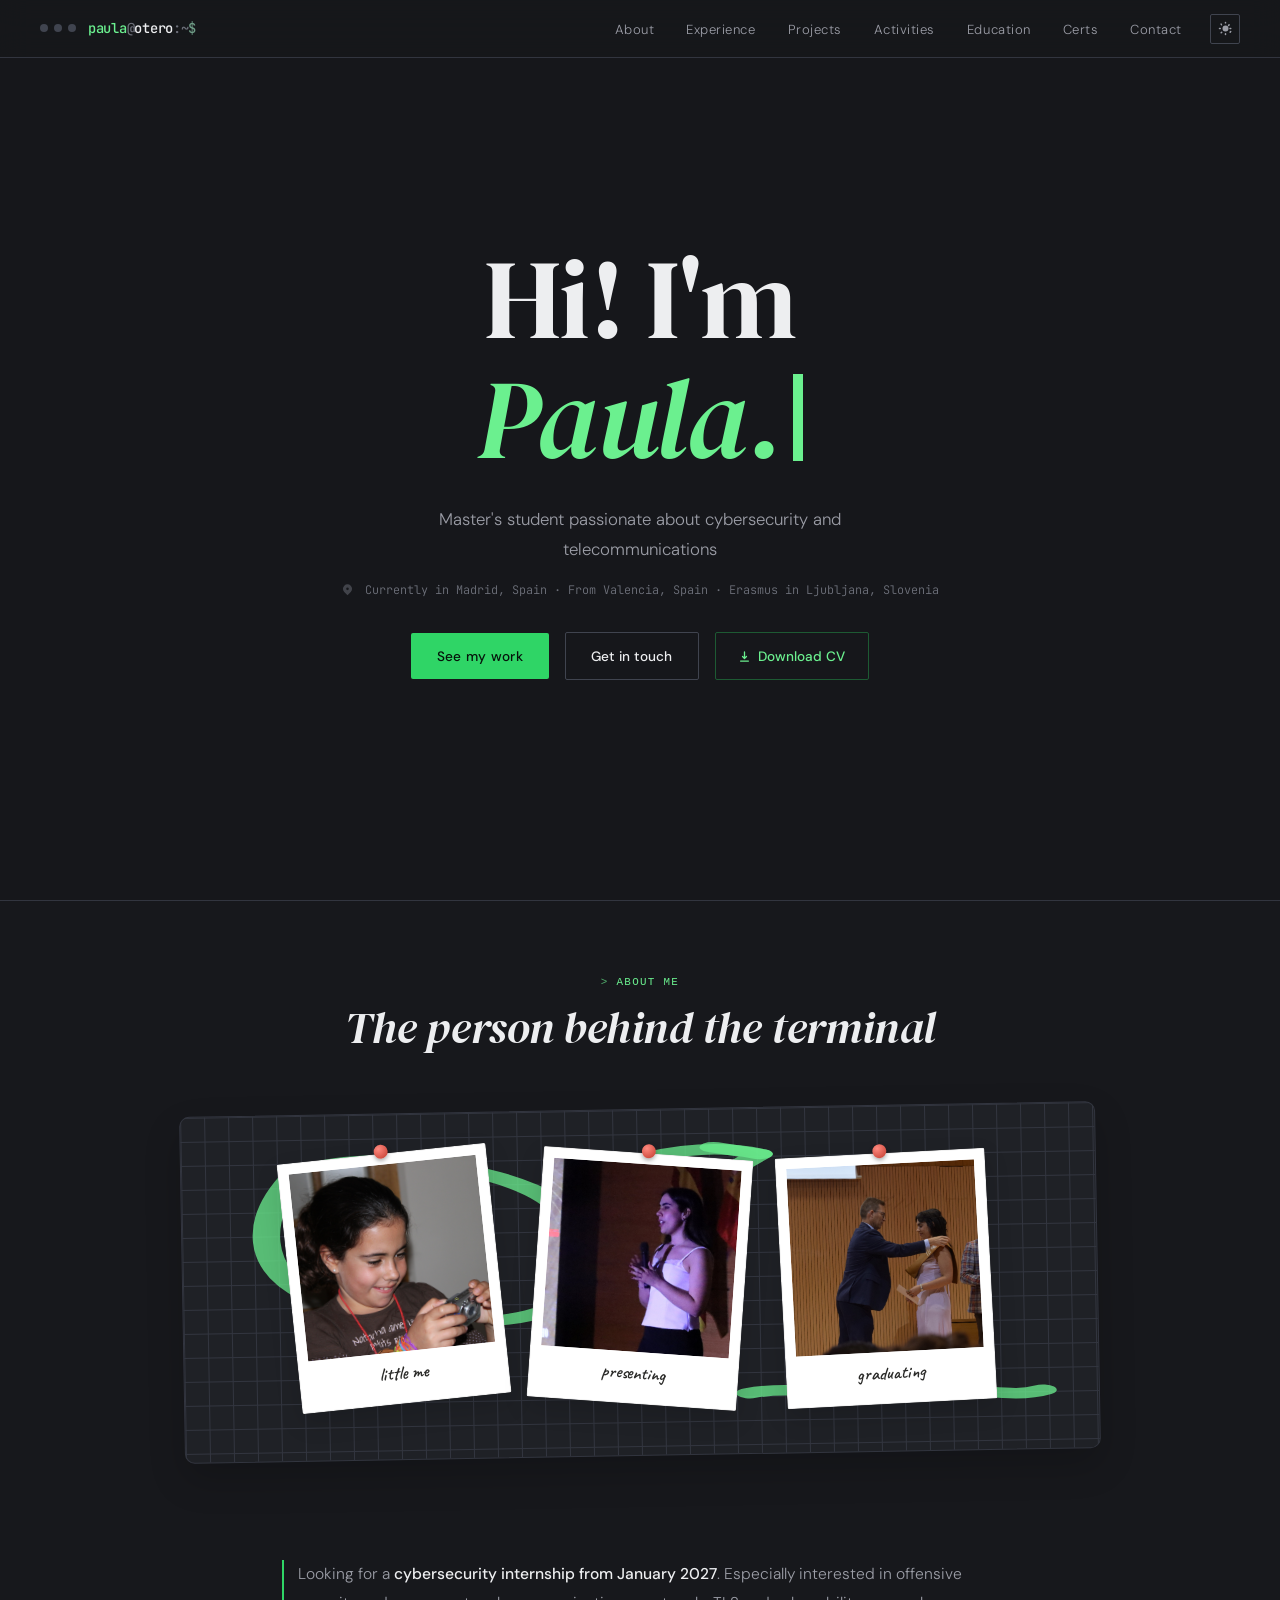
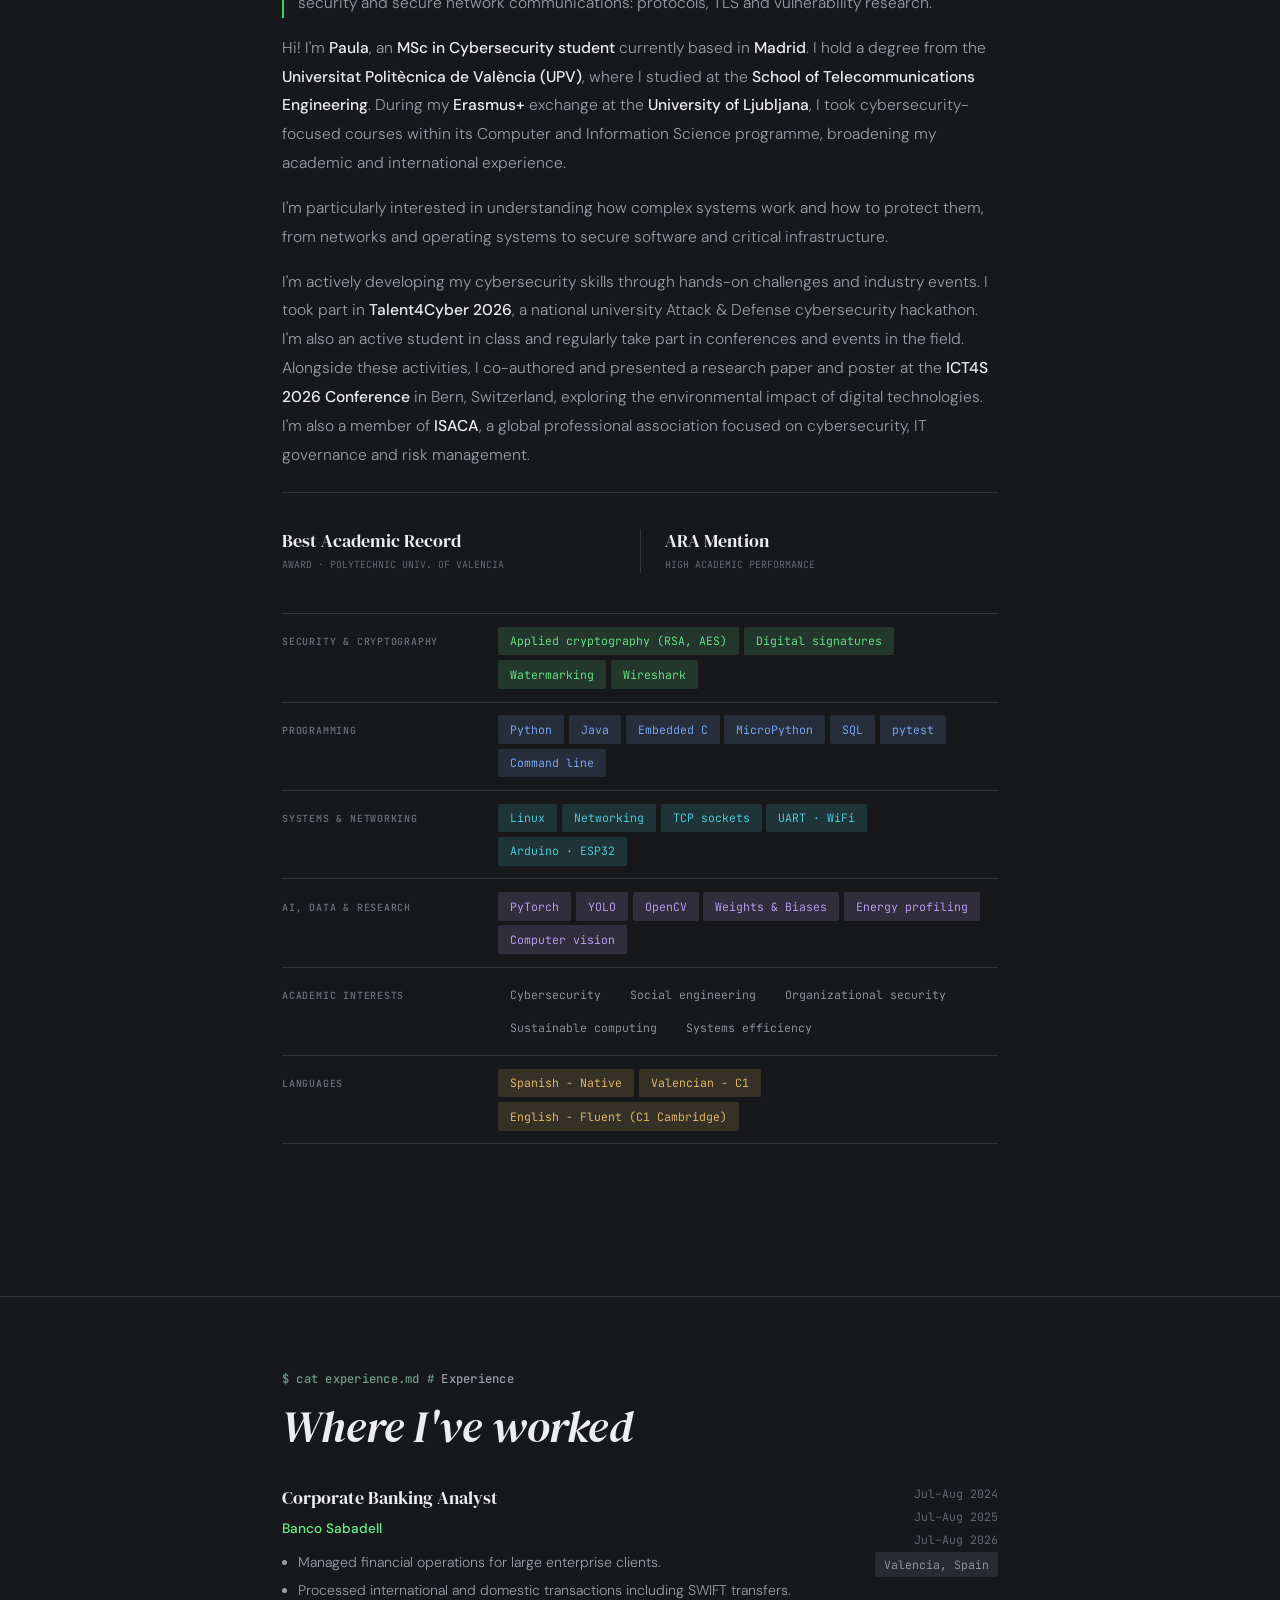
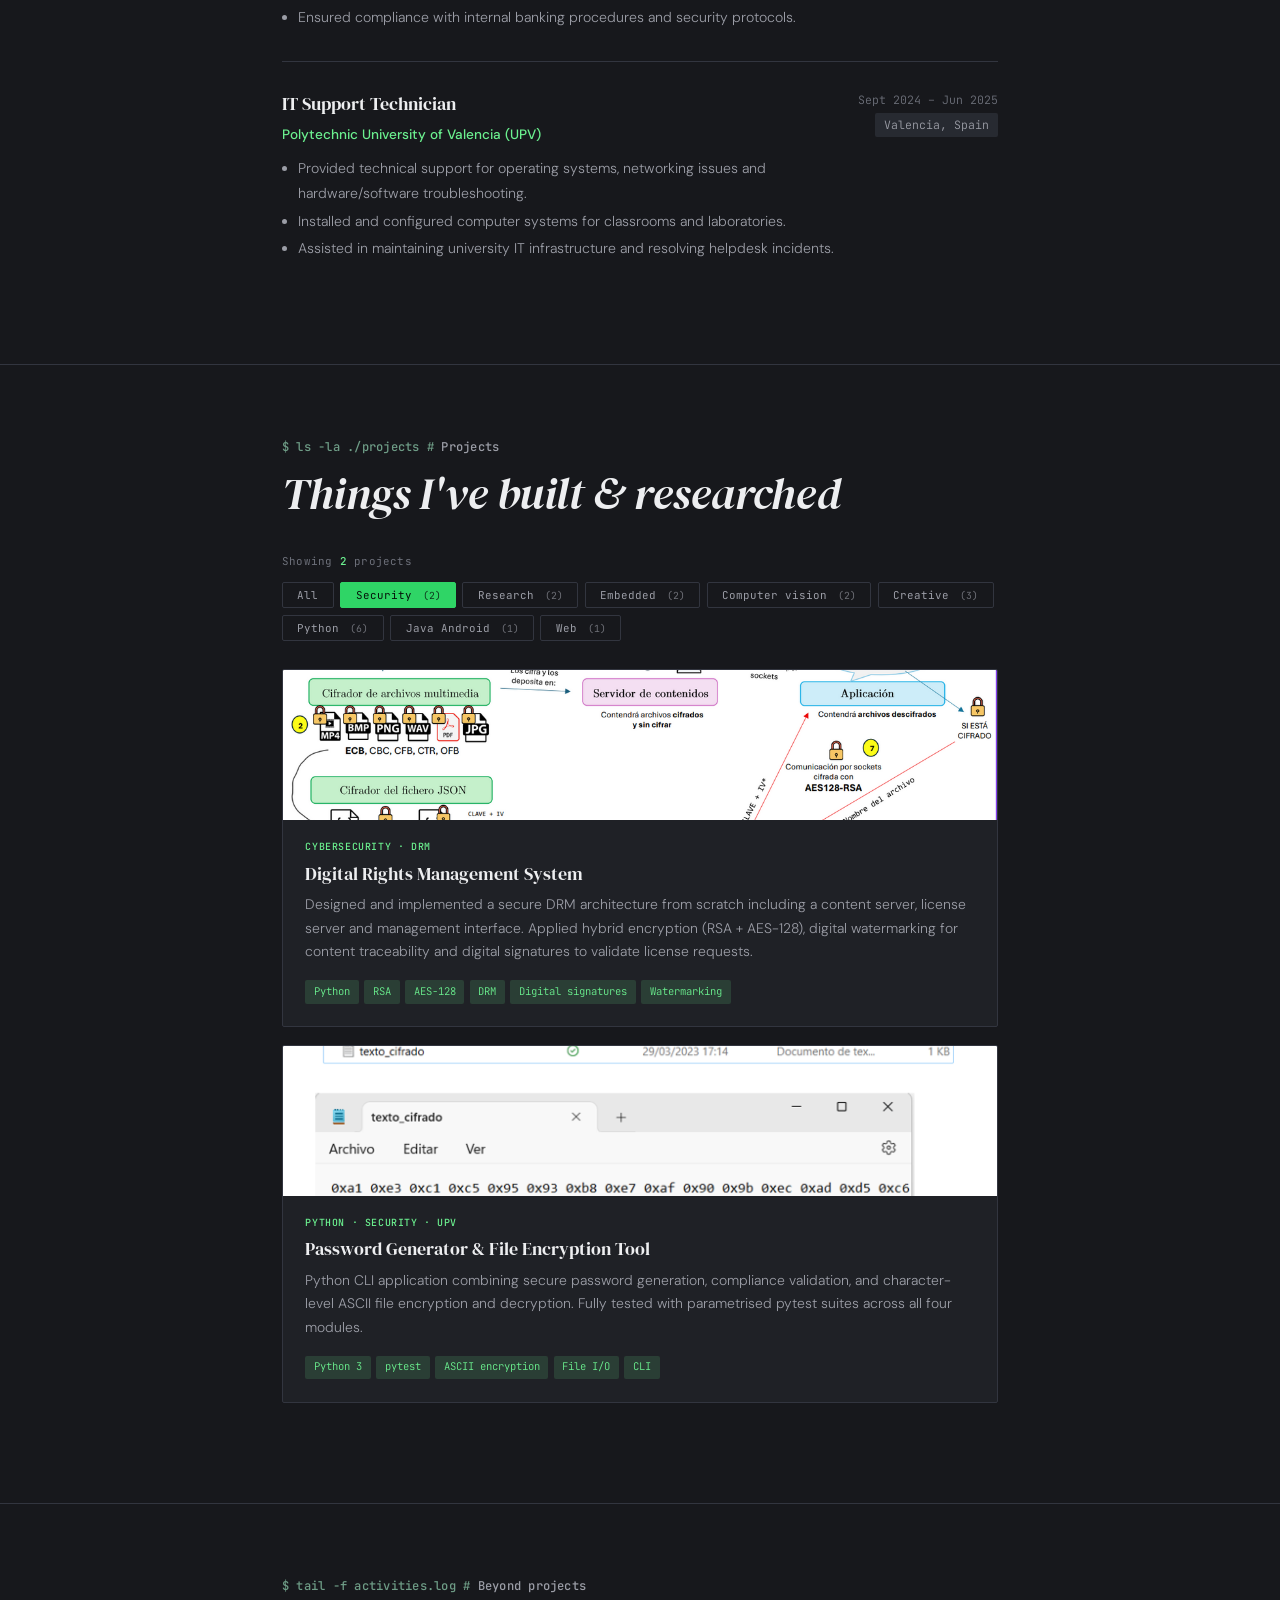
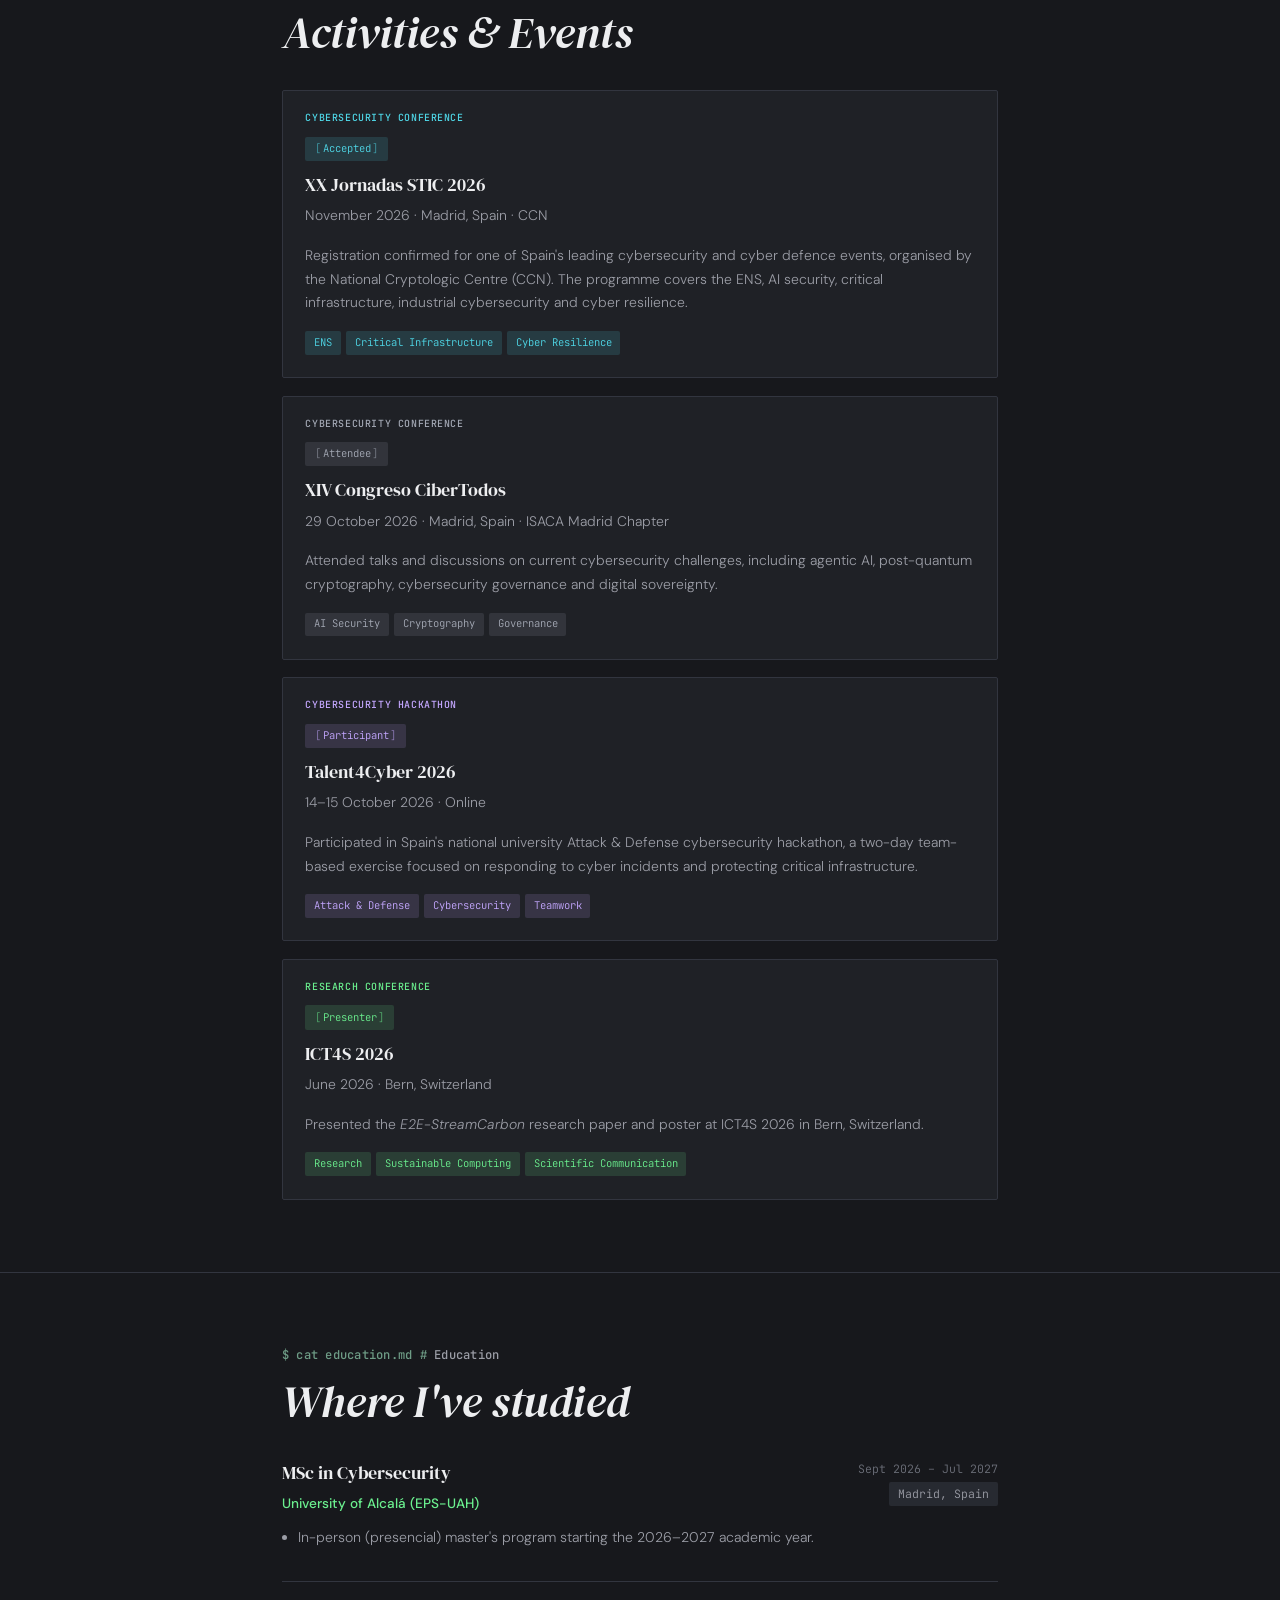
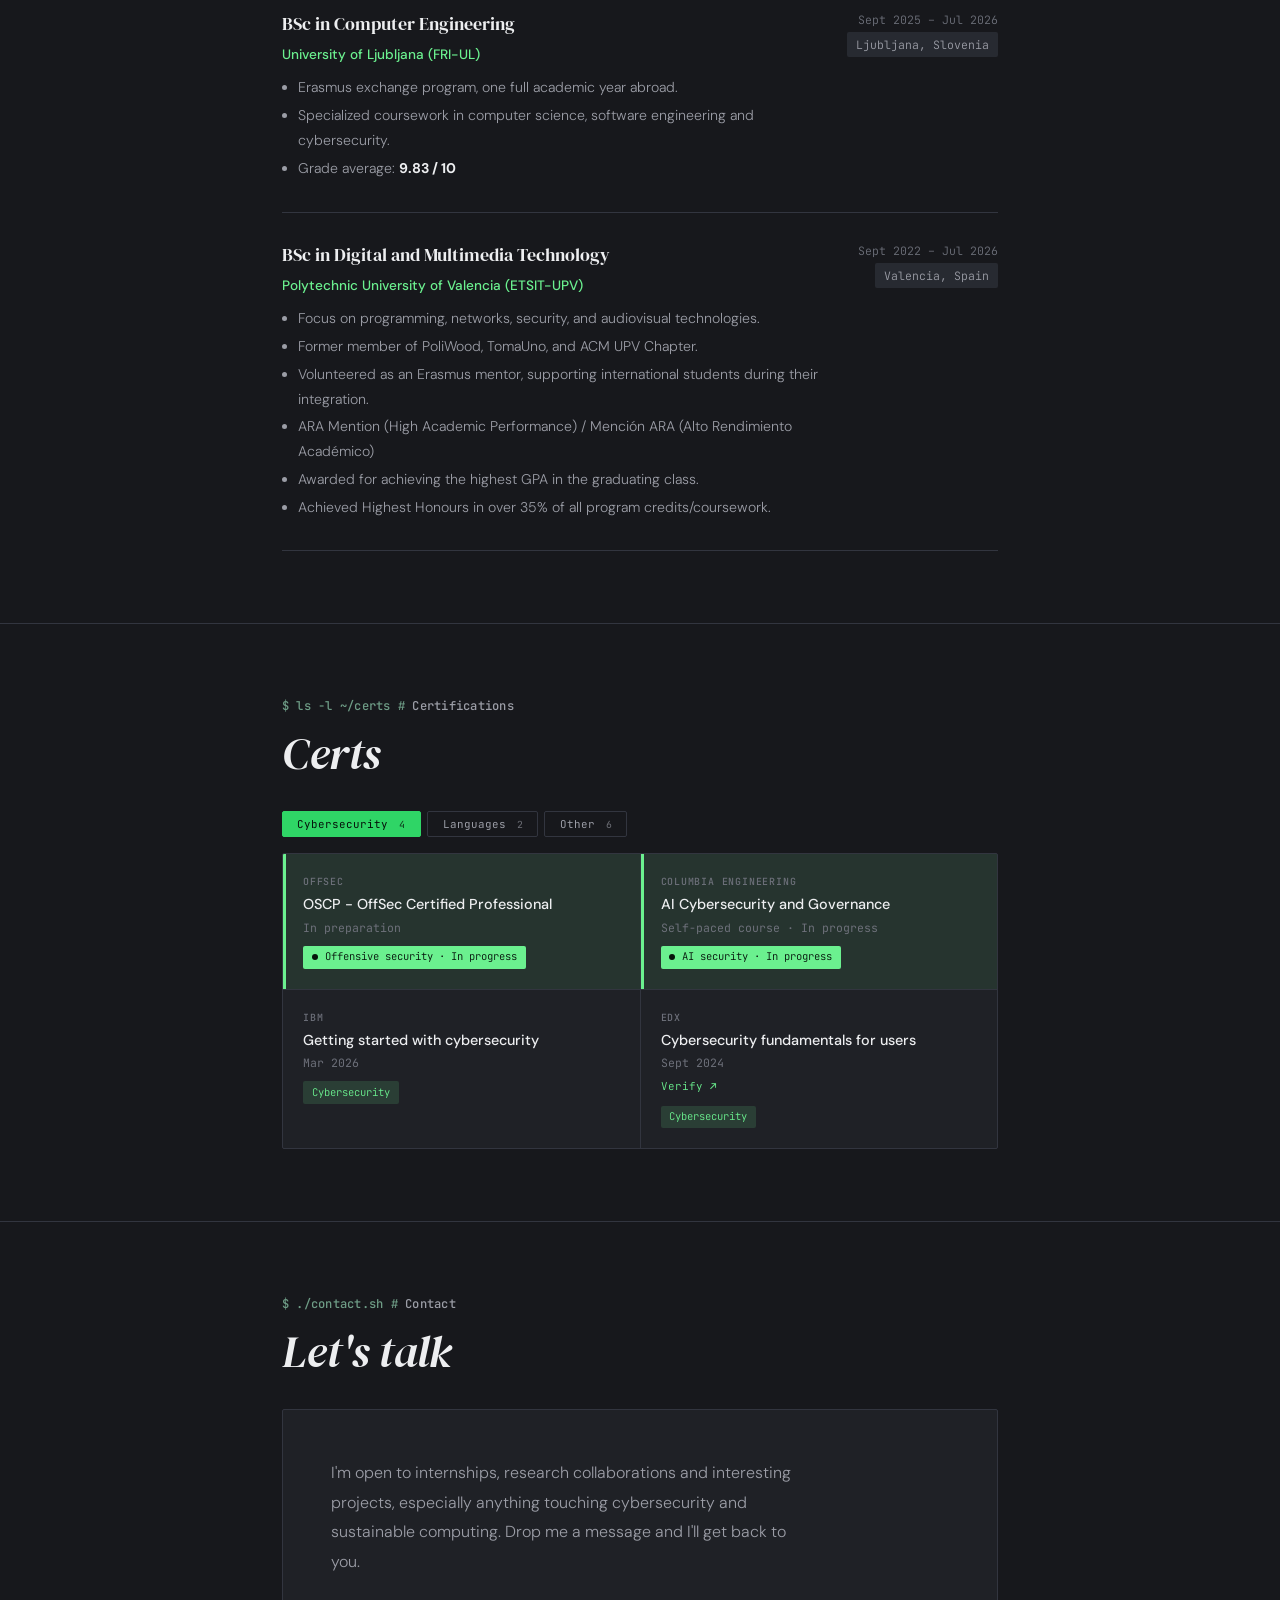
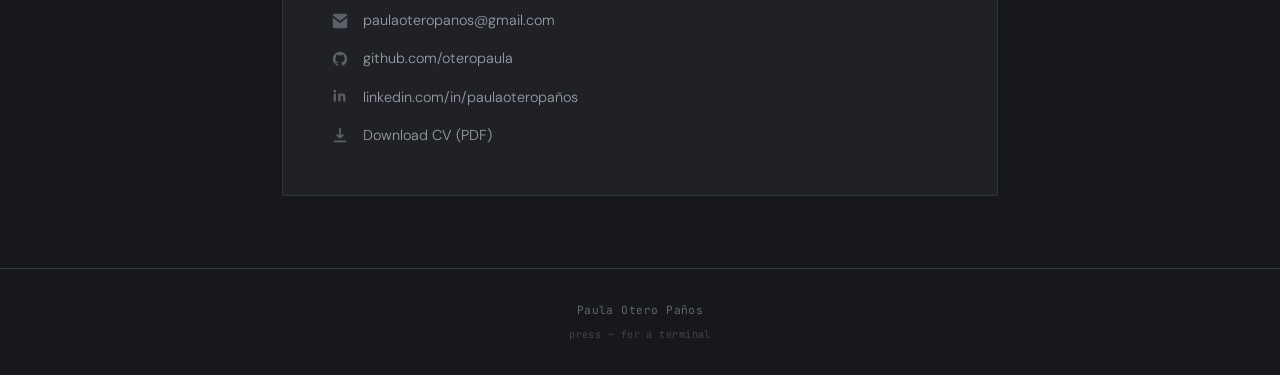
==== commit bd2731b3: "Refactor portfolio: English-only, redesigned hero, faster glitch animation, mobile improvements and " ====
--- a/index.html
+++ b/index.html
@@ -3,13 +3,13 @@
 <head>
 <meta charset="UTF-8">
 
-<meta name="description" data-i18n-attr="content:meta.description" content="Paula Otero Paños - Cybersecurity master's student with a background in Computer Science & Telecomunicaciones, focused on cybersecurity, systems and sustainable computing.">
+<meta name="description" content="Paula Otero Paños - Cybersecurity master's student with a background in Computer Science & Telecomunicaciones, focused on cybersecurity, systems and sustainable computing.">
 <link rel="canonical" href="https://oteropaula.github.io/">
 <link rel="icon" type="image/svg+xml" href="data:image/svg+xml,%3Csvg xmlns=%22http://www.w3.org/2000/svg%22 viewBox=%220 0 100 100%22%3E%3Crect width=%22100%22 height=%22100%22 rx=%2222%22 fill=%22%2317181C%22/%3E%3Cpolyline points=%2213,34 31,50 13,66%22 fill=%22none%22 stroke=%22%236BF08F%22 stroke-width=%229%22 stroke-linecap=%22round%22 stroke-linejoin=%22round%22/%3E%3Cpath d=%22M45 74V27h14a14 14 0 0 1 0 28H45%22 fill=%22none%22 stroke=%22%23fff%22 stroke-width=%229%22 stroke-linecap=%22round%22 stroke-linejoin=%22round%22/%3E%3Cline x1=%2266%22 y1=%2276%22 x2=%2288%22 y2=%2276%22 stroke=%22%236BF08F%22 stroke-width=%229%22 stroke-linecap=%22round%22/%3E%3C/svg%3E">
 
 <!-- Open Graph for LinkedIn preview -->
 <meta property="og:title" content="Paula Otero Paños · Cybersecurity MSc student" />
-<meta property="og:description" data-i18n-attr="content:meta.ogDescription" content="Cybersecurity master's student" />
+<meta property="og:description" content="Cybersecurity master's student" />
 <meta property="og:image" content="https://oteropaula.github.io/images/banner.png" />
 <meta property="og:url" content="https://oteropaula.github.io/" />
 <meta property="og:type" content="website" />
@@ -23,39 +23,6 @@
         document.documentElement.setAttribute('data-theme', 'light');
       }
     } catch (e) {}
-  })();
-</script>
-<script>
-  // ── Language configuration + initial language (runs before first paint) ──
-  // English is the default and lives in the HTML; the other languages are loaded from i18n/<lang>.json.
-  window.I18N_CONFIG = {
-    langs: ['en', 'es', 'fr', 'de'],
-    fallback: 'en',              // language written in the HTML
-    path: 'i18n/',               // folder with es.json, fr.json, de.json
-    detectBrowserLang: false     // true → first-time visitors get their browser language if we support it
-  };
-  (function () {
-    var c = window.I18N_CONFIG, lang = c.fallback;
-    try {
-      var q = new URLSearchParams(location.search).get('lang');
-      var saved = localStorage.getItem('lang');
-      if (c.langs.indexOf(q) > -1) lang = q;
-      else if (c.langs.indexOf(saved) > -1) lang = saved;
-      else if (c.detectBrowserLang) {
-        var prefs = navigator.languages || [navigator.language];
-        for (var i = 0; i < prefs.length; i++) {
-          var p = String(prefs[i]).slice(0, 2).toLowerCase();
-          if (c.langs.indexOf(p) > -1) { lang = p; break; }
-        }
-      }
-    } catch (e) {}
-    c.initial = lang;
-    document.documentElement.lang = lang;
-    if (lang !== c.fallback) {
-      // Hide the page until the translation is applied, so non-English visitors never see a flash of English
-      document.documentElement.classList.add('i18n-pending');
-      setTimeout(function () { document.documentElement.classList.remove('i18n-pending'); }, 2500);
-    }
   })();
 </script>
 <link href="https://fonts.googleapis.com/css2?family=DM+Serif+Display:ital@0;1&family=DM+Sans:opsz,wght@9..40,300;9..40,400;9..40,500&family=Caveat:wght@500;600;700&family=JetBrains+Mono:wght@400;500&display=swap" rel="stylesheet">
@@ -112,11 +79,7 @@
     --c-amber: #9A6200;
     --c-slate: #5B616C;
   }
-
-  /* Non-English visitors: hide the page until the translation is applied (removed by the i18n script) */
-  html.i18n-pending body { visibility: hidden; }
-
-  html { transition: background 0.2s; }
+html { transition: background 0.2s; }
   body { transition: background 0.2s, color 0.2s; }
 
   * { margin: 0; padding: 0; box-sizing: border-box; }
@@ -187,16 +150,32 @@
   .hero-eyebrow::before { content: ''; display: inline-block; width: 24px; height: 1px; background: var(--muted-dim); }
   .hero-name { font-family: 'DM Serif Display', serif; font-weight: 400; font-size: clamp(3rem, 8vw, 5rem); line-height: 1.02; letter-spacing: -0.015em; margin-bottom: 1.5rem; color: var(--text); }
   .hero-name em { font-style: italic; font-weight: 400; color: var(--accent-text); }
-  /* ─── HACKER TOUCHES ─────────────────────────────────── */
+  /* Original animated name: periodic glitch/alias and terminal cursor. */
   .hero-name em { display: inline-block; }
-  .hero-name em.glitching, .hero-name em.alias { font-family: ui-monospace, 'SF Mono', 'Cascadia Mono', Menlo, Consolas, monospace; font-style: normal; letter-spacing: -0.04em; }
-  .hero-name em.glitching { text-shadow: 2px 0 rgba(0,229,255,0.75), -2px 0 rgba(255,46,99,0.75); animation: nameJitter 0.2s steps(2) infinite; }
-  @keyframes nameJitter { 0% { transform: translate(0,0); } 25% { transform: translate(-2px,1px); } 50% { transform: translate(2px,-1px); } 75% { transform: translate(-1px,0); } 100% { transform: translate(0,0); } }
-  .hero-tagline::after { content: '_'; margin-left: 0.15em; color: var(--accent-text); animation: termBlink 1.1s steps(1) infinite; }
+  .hero-name em.glitching, .hero-name em.alias {
+    font-family: ui-monospace, 'SF Mono', 'Cascadia Mono', Menlo, Consolas, monospace;
+    font-style: normal; letter-spacing: -0.04em;
+  }
+  .hero-name em.glitching {
+    text-shadow: 2px 0 rgba(0,229,255,0.75), -2px 0 rgba(255,46,99,0.75);
+    animation: nameJitter 0.2s steps(2) infinite;
+  }
+  @keyframes nameJitter {
+    0% { transform: translate(0,0); }
+    25% { transform: translate(-2px,1px); }
+    50% { transform: translate(2px,-1px); }
+    75% { transform: translate(-1px,0); }
+    100% { transform: translate(0,0); }
+  }
   @keyframes termBlink { 50% { opacity: 0; } }
-  .label { font-family: ui-monospace, 'SF Mono', 'Cascadia Mono', Menlo, Consolas, monospace; letter-spacing: 0.12em; }
-  .label::before { content: '> '; opacity: 0.7; }
-  @media (prefers-reduced-motion: reduce) { .hero-tagline::after, .hero-name em.glitching { animation: none; } }
+  .hero-name em::after {
+    content: ''; display: inline-block; width: 0.09em; height: 0.78em;
+    margin-left: 0.1em; background: var(--accent-text); vertical-align: -0.04em;
+    animation: termBlink 1.1s steps(1) infinite;
+  }
+  @media (prefers-reduced-motion: reduce) {
+    .hero-name em.glitching, .hero-name em::after { animation: none; }
+  }
   .hero-tagline { font-size: 1.05rem; color: var(--muted); font-weight: 300; max-width: 500px; margin-bottom: 0.75rem; line-height: 1.8; }
   .hero-seeking { font-family: 'DM Sans', sans-serif; font-size: 0.88rem; line-height: 1.7; color: var(--muted); max-width: 540px; margin-bottom: 0.9rem; padding-left: 0.85rem; border-left: 2px solid var(--accent); }
   .hero-seeking strong { color: var(--text); font-weight: 500; }
@@ -218,7 +197,7 @@
 
   /* AWARDS - equal-width stat blocks instead of uneven pills */
   .awards-strip {
-    display: grid; grid-template-columns: repeat(3, 1fr); gap: 0;
+    display: grid; grid-template-columns: repeat(2, minmax(0, 1fr)); gap: 0;
     margin-top: 3.5rem; padding-top: 2.25rem; border-top: 1px solid var(--subtle);
   }
   .award-stat {
@@ -461,18 +440,8 @@
     font-size: clamp(2rem, 5.5vw, 2.8rem); letter-spacing: -0.01em;
     line-height: 1.15; margin-bottom: 3.5rem; position: relative; z-index: 2;
   }
-  .scribble-reveal {
-    display: inline-block;
-    padding-right: 0.2em;
-    clip-path: inset(0 100% 0 0);
-    transition: clip-path 1.3s steps(28, end);
-  }
-
-  #conoceme.in-view .scribble-reveal {
-    clip-path: inset(0 0 0 0);
-  }
-
-  .scribble-doodles { position: absolute; inset: 0; width: 100%; height: 100%; pointer-events: none; z-index: 2; }
+
+.scribble-doodles { position: absolute; inset: 0; width: 100%; height: 100%; pointer-events: none; z-index: 2; }
   .doodle-path { fill: none; stroke: var(--marker); stroke-width: 3; stroke-linecap: round; stroke-linejoin: round; opacity: 0.75; }
 
   .polaroid-row {
@@ -517,40 +486,9 @@
   
 
 
-  /* ─── LANGUAGE SWITCHER ──────────────────────────────── */
-  .lang-switch { position: relative; flex-shrink: 0; }
-  .lang-toggle {
-    height: 30px; padding: 0 0.6rem; border-radius: 2px; border: 1px solid var(--subtle-strong);
-    background: transparent; color: var(--muted); cursor: pointer;
-    display: flex; align-items: center; gap: 0.4rem;
-    font-family: 'DM Sans', sans-serif; font-size: 0.7rem; font-weight: 500; letter-spacing: 0.08em;
-    transition: border-color 0.2s, color 0.2s;
-  }
-  .lang-toggle:hover, .lang-toggle[aria-expanded="true"] { border-color: var(--accent); color: var(--accent-text); }
-  .lang-toggle svg { width: 14px; height: 14px; flex-shrink: 0; }
-  .lang-menu {
-    position: absolute; top: calc(100% + 10px); right: 0; min-width: 160px; list-style: none;
-    background: var(--surface); border: 1px solid var(--subtle-strong); border-radius: 2px;
-    padding: 0.3rem; display: none; z-index: 120; box-shadow: 0 10px 28px rgba(0,0,0,0.14);
-  }
-  .lang-switch.open .lang-menu { display: block; }
-  .lang-menu button {
-    width: 100%; display: flex; justify-content: space-between; align-items: center; gap: 1rem;
-    background: none; border: none; border-radius: 2px; padding: 0.5rem 0.7rem; cursor: pointer; text-align: left;
-    font-family: 'DM Sans', sans-serif; font-size: 0.82rem; color: var(--muted); transition: background 0.15s, color 0.15s;
-  }
-  .lang-menu button:hover { background: var(--accent-light); color: var(--accent-text); }
-  .lang-menu button[aria-current="true"] { color: var(--accent-text); font-weight: 500; }
-  .lang-menu .code { font-size: 0.66rem; letter-spacing: 0.1em; opacity: 0.6; }
-  @media (max-width: 620px) {
-    .nav-right { gap: 0.6rem; }
-    .lang-menu { right: -0.25rem; }
-  }
-
-
   /* ─── HACKER v2 ──────────────────────────────────────── */
   :root { --mono: 'JetBrains Mono', ui-monospace, 'SF Mono', 'Cascadia Mono', Menlo, Consolas, monospace; }
-  .label, .hero-name em.glitching, .hero-name em.alias { font-family: var(--mono); }
+  .label { font-family: var(--mono); }
 
   /* nav logo as a shell prompt, with window dots on wide screens */
   .nav-logo { font-family: var(--mono); font-size: 0.86rem; font-weight: 500; letter-spacing: -0.02em; display: inline-flex; align-items: center; white-space: nowrap; }
@@ -580,13 +518,45 @@
   .project-badge::before, .edu-badge::before { content: '['; opacity: 0.6; margin-right: 0.15em; }
   .project-badge::after, .edu-badge::after { content: ']'; opacity: 0.6; margin-left: 0.15em; }
 
-  /* blinking block cursor after the hero name (the tagline gets its own while it types) */
-  .hero-name em::after { content: ''; display: inline-block; width: 0.09em; height: 0.78em; margin-left: 0.1em; background: var(--accent-text); vertical-align: -0.04em; animation: termBlink 1.1s steps(1) infinite; }
-  .hero-tagline::after { content: none; }
-  .hero-tagline.typing::after { content: '_'; }
-  @media (prefers-reduced-motion: reduce) { .hero-name em::after { animation: none; } }
-
-  /* section labels read as shell commands: "$ cat experience.md  # Experience" */
+
+  /* A focused landing view, with supplementary details and links beneath the name. */
+  #inicio { min-height: 100vh; min-height: 100svh; isolation: isolate; }
+  .hero-content {
+    position: relative; z-index: 2; width: min(100%, 820px); margin: 0 auto;
+    padding: calc(5.25rem + env(safe-area-inset-top, 0px)) 2rem 4rem;
+    text-align: center;
+  }
+  .hero-name { font-size: clamp(4rem, 10vw, 7rem); line-height: 1.06; margin: 0 auto 1.65rem; }
+  .hero-tagline { max-width: 540px; margin: 0 auto 1rem; }
+  .hero-location { display: block; max-width: 670px; margin: 0 auto 2rem; text-align: center; line-height: 1.7; }
+  .hero-location svg { display: inline-block; vertical-align: -0.12em; margin-right: 0.28rem; }
+  .hero-actions { justify-content: center; }
+  .about-seeking { max-width: none; margin: 0 0 1.8rem; }
+  #sobre-mi .awards-strip { margin: 1.4rem 0 2rem; }
+  #inicio canvas { opacity: 0.55; }
+  section[id] { scroll-margin-top: 70px; }
+  @media (max-width: 620px) {
+    nav { padding: 0 1.15rem; }
+    .nav-right { gap: 0.65rem; }
+    .hero-content { padding: calc(5.5rem + env(safe-area-inset-top, 0px)) 1.25rem 3rem; }
+    .hero-name { font-size: clamp(3.65rem, 16vw, 5.4rem); margin-bottom: 1.35rem; }
+    .hero-tagline { font-size: 0.97rem; line-height: 1.55; }
+    .hero-location { font-size: 0.7rem; margin-bottom: 1.8rem; }
+    .hero-actions { gap: 0.65rem; }
+    .hero-actions a { display: inline-flex; justify-content: center; align-items: center; min-height: 44px; }
+    #sobre-mi .awards-strip { grid-template-columns: 1fr; gap: 1rem; }
+    #sobre-mi .award-stat { border-left: 0; padding-left: 0; }
+  }
+  @media (max-width: 360px) {
+    .hero-content { padding-left: 1rem; padding-right: 1rem; }
+    .hero-actions .btn-primary, .hero-actions .btn-secondary { padding: 0.65rem 1.15rem; }
+    .hero-actions .btn-cv { padding: 0.65rem 1.1rem; }
+  }
+  @media (prefers-reduced-motion: reduce) {
+    html { scroll-behavior: auto; }
+  }
+
+/* section labels read as shell commands: "$ cat experience.md  # Experience" */
   .label[data-cmd] { text-transform: none; letter-spacing: 0.02em; font-size: 0.76rem; color: var(--muted); }
   .label[data-cmd]::before { content: '$ ' attr(data-cmd) '  # '; color: var(--green); opacity: 1; }
 
@@ -618,31 +588,19 @@
   <a href="#inicio" class="nav-logo" aria-label="Paula Otero"><span class="nl-text" aria-hidden="true"><span class="nl-u">paula</span><span class="nl-s">@</span>otero<span class="nl-s">:~</span><span class="nl-p">$</span></span></a>
   <div class="nav-right">
     <ul class="nav-links" id="nav-links">
-      <li><a data-i18n="nav.about" href="#conoceme">About</a></li>
-      <li><a data-i18n="nav.experience" href="#experiencia">Experience</a></li>
-      <li><a data-i18n="nav.projects" href="#proyectos">Projects</a></li>
-      <li><a data-i18n="nav.activities" href="#actividades">Activities</a></li>
-      <li><a data-i18n="nav.education" href="#educacion">Education</a></li>
-      <li><a data-i18n="nav.certs" href="#certificados">Certs</a></li>
-      <li><a data-i18n="nav.contact" href="#contacto">Contact</a></li>
+      <li><a href="#conoceme">About</a></li>
+      <li><a href="#experiencia">Experience</a></li>
+      <li><a href="#proyectos">Projects</a></li>
+      <li><a href="#actividades">Activities</a></li>
+      <li><a href="#educacion">Education</a></li>
+      <li><a href="#certificados">Certs</a></li>
+      <li><a href="#contacto">Contact</a></li>
     </ul>
-    <div class="lang-switch" id="lang-switch">
-      <button class="lang-toggle" id="lang-toggle" type="button" aria-haspopup="true" aria-expanded="false" aria-controls="lang-menu" aria-label="Language" title="Language" data-i18n-attr="aria-label:nav.langLabel;title:nav.langLabel">
-        <svg viewBox="0 0 20 20" fill="none" stroke="currentColor" stroke-width="1.5" stroke-linecap="round" aria-hidden="true"><circle cx="10" cy="10" r="7.5"/><path d="M2.5 10h15M10 2.5c2.2 2.1 3.3 4.6 3.3 7.5s-1.1 5.4-3.3 7.5c-2.2-2.1-3.3-4.6-3.3-7.5S7.8 4.6 10 2.5z"/></svg>
-        <span id="lang-current">EN</span>
-      </button>
-      <ul class="lang-menu" id="lang-menu">
-        <li><button type="button" data-lang="en">English <span class="code">EN</span></button></li>
-        <li><button type="button" data-lang="es">Español <span class="code">ES</span></button></li>
-        <li><button type="button" data-lang="fr">Français <span class="code">FR</span></button></li>
-        <li><button type="button" data-lang="de">Deutsch <span class="code">DE</span></button></li>
-      </ul>
-    </div>
-    <button class="theme-toggle" id="theme-toggle" aria-label="Toggle light / dark theme" title="Toggle theme" data-i18n-attr="aria-label:nav.themeAria;title:nav.themeTitle">
+    <button class="theme-toggle" id="theme-toggle" aria-label="Toggle light / dark theme" title="Toggle theme">
       <svg class="icon-sun" viewBox="0 0 20 20" fill="currentColor"><path d="M10 4a1 1 0 011-1V2a1 1 0 10-2 0v1a1 1 0 011 1zm0 12a1 1 0 011 1v1a1 1 0 11-2 0v-1a1 1 0 011-1zM4 10a1 1 0 01-1 1H2a1 1 0 110-2h1a1 1 0 011 1zm14 0a1 1 0 01-1 1h-1a1 1 0 110-2h1a1 1 0 011 1zM5.64 5.64a1 1 0 010-1.41l-.71-.71a1 1 0 10-1.41 1.41l.7.71a1 1 0 001.42 0zm9.9 9.9a1 1 0 010-1.41l.7-.71a1 1 0 111.42 1.41l-.71.71a1 1 0 01-1.41 0zM5.64 14.36a1 1 0 00-1.41 0l-.71.7a1 1 0 101.41 1.42l.71-.71a1 1 0 000-1.41zm9.9-9.9a1 1 0 00-1.41 0l-.71.7a1 1 0 001.41 1.42l.71-.71a1 1 0 000-1.41zM10 6a4 4 0 100 8 4 4 0 000-8z"/></svg>
       <svg class="icon-moon" viewBox="0 0 20 20" fill="currentColor"><path d="M17.293 13.293A8 8 0 016.707 2.707a8.001 8.001 0 1010.586 10.586z"/></svg>
     </button>
-    <button class="nav-toggle" id="nav-toggle" aria-label="Toggle navigation menu" data-i18n-attr="aria-label:nav.menuAria" aria-expanded="false" aria-controls="nav-links">
+    <button class="nav-toggle" id="nav-toggle" aria-label="Toggle navigation menu" aria-expanded="false" aria-controls="nav-links">
       <svg class="icon-menu" viewBox="0 0 20 20" fill="currentColor"><path fill-rule="evenodd" d="M2 5a1 1 0 011-1h14a1 1 0 110 2H3a1 1 0 01-1-1zm0 5a1 1 0 011-1h14a1 1 0 110 2H3a1 1 0 01-1-1zm1 4a1 1 0 100 2h14a1 1 0 100-2H3z" clip-rule="evenodd"/></svg>
       <svg class="icon-close" viewBox="0 0 20 20" fill="currentColor"><path fill-rule="evenodd" d="M4.293 4.293a1 1 0 011.414 0L10 8.586l4.293-4.293a1 1 0 111.414 1.414L11.414 10l4.293 4.293a1 1 0 01-1.414 1.414L10 11.414l-4.293 4.293a1 1 0 01-1.414-1.414L8.586 10 4.293 5.707a1 1 0 010-1.414z" clip-rule="evenodd"/></svg>
     </button>
@@ -652,38 +610,23 @@
 <!-- HERO -->
 <section id="inicio">
   <canvas id="hero-rain" style="position:absolute; top:0; left:0; width:100%; height:100%; pointer-events:none;"></canvas>
-  <div style="position:relative; z-index:2; max-width:780px; margin:0 auto; padding:5rem 2rem;">
-    <h1 data-i18n="hero.name" class="hero-name">Hi! I'm<br><em>Paula.</em></h1>
-    <p data-i18n="hero.tagline" class="hero-tagline">
+  <div class="hero-content">
+    <h1 class="hero-name">Hi! I'm<br><em>Paula.</em></h1>
+    <p class="hero-tagline">
       Master's student passionate about cybersecurity and telecommunications
     </p>
-    <p data-i18n="hero.seeking" class="hero-seeking">Looking for a <strong>cybersecurity internship from January 2027</strong>. Especially interested in offensive security and secure network communications: protocols, TLS and vulnerability research.</p>
-    <p data-i18n="hero.location" class="hero-location">
+    <p class="hero-location">
       <svg width="13" height="13" viewBox="0 0 20 20" fill="currentColor" style="opacity:0.5"><path fill-rule="evenodd" d="M5.05 4.05a7 7 0 119.9 9.9L10 18.9l-4.95-4.95a7 7 0 010-9.9zM10 11a2 2 0 100-4 2 2 0 000 4z" clip-rule="evenodd"/></svg>
       Currently in Madrid, Spain · From Valencia, Spain · Erasmus in Ljubljana, Slovenia
     </p>
     <div class="hero-actions">
-      <a data-i18n="hero.seeWork" href="#proyectos" class="btn-primary">See my work</a>
-      <a data-i18n="hero.getInTouch" href="#contacto" class="btn-secondary">Get in touch</a>
-      <a data-i18n="hero.downloadCv" href="presentations/paula_otero_cv.pdf" download class="btn-cv">
+      <a href="#proyectos" class="btn-primary">See my work</a>
+      <a href="#contacto" class="btn-secondary">Get in touch</a>
+      <a href="presentations/paula_otero_cv.pdf" download class="btn-cv">
         <svg viewBox="0 0 20 20" fill="currentColor"><path fill-rule="evenodd" d="M3 17a1 1 0 011-1h12a1 1 0 110 2H4a1 1 0 01-1-1zm3.293-7.707a1 1 0 011.414 0L9 10.586V3a1 1 0 112 0v7.586l1.293-1.293a1 1 0 111.414 1.414l-3 3a1 1 0 01-1.414 0l-3-3a1 1 0 010-1.414z" clip-rule="evenodd"/></svg>
         Download CV
       </a>
     </div>
-    <div class="awards-strip">
-      <div class="award-stat">
-        <strong data-i18n="hero.award1.title">Best Academic Record</strong>
-        <span data-i18n="hero.award1.sub">AWARD · POLYTECHNIC UNIV. OF VALENCIA</span>
-      </div>
-      <div class="award-stat">
-        <strong data-i18n="hero.award2.title">9.83 / 10</strong>
-        <span data-i18n="hero.award2.sub">AVERAGE GRADE · ERASMUS, LJUBLJANA</span>
-      </div>
-      <div class="award-stat">
-        <strong data-i18n="hero.award3.title">ARA Mention</strong>
-        <span data-i18n="hero.award3.sub">HIGH ACADEMIC PERFORMANCE</span>
-      </div>
-    </div>
   </div>
 </section>
 
@@ -691,8 +634,8 @@
 
 <!-- GET TO KNOW ME - SCRIBBLE / WHITEBOARD SECTION -->
 <section id="conoceme" class="scribble-section">
-  <p data-i18n="scribble.eyebrow" class="scribble-eyebrow">About me</p>
-  <h3 class="scribble-heading"><span data-i18n="scribble.heading" class="scribble-reveal">The person behind the terminal</span></h3>
+  <p class="scribble-eyebrow">About me</p>
+  <h3 class="scribble-heading"><span >The person behind the terminal</span></h3>
 
   <div class="photo-stage">
     <div class="paper-patch"></div>
@@ -714,7 +657,7 @@
           <img src="images/me-child.png" alt="Paula as a child" loading="lazy" onerror="this.style.display='none'; this.nextElementSibling.style.display='flex';">
           <span class="polaroid-placeholder" style="display:none;" aria-hidden="true"><svg width="26" height="26" viewBox="0 0 24 24" fill="none" stroke="currentColor" stroke-width="1.5" stroke-linecap="round" stroke-linejoin="round" aria-hidden="true"><rect x="3" y="6" width="18" height="14" rx="2"/><circle cx="12" cy="13" r="3.5"/><path d="M8.5 6l1.2-2h4.6l1.2 2"/></svg></span>
         </div>
-        <figcaption data-i18n="scribble.polaroid1" class="polaroid-cap">little me</figcaption>
+        <figcaption class="polaroid-cap">little me</figcaption>
       </figure>
       <figure class="polaroid p2">
         <span class="polaroid-pin"></span>
@@ -722,7 +665,7 @@
           <img src="images/me-presenting.jpg" alt="Paula presenting at ICT4S 2026" loading="lazy" onerror="this.style.display='none'; this.nextElementSibling.style.display='flex';">
           <span class="polaroid-placeholder" style="display:none;" aria-hidden="true"><svg width="26" height="26" viewBox="0 0 24 24" fill="none" stroke="currentColor" stroke-width="1.5" stroke-linecap="round" stroke-linejoin="round" aria-hidden="true"><rect x="3" y="6" width="18" height="14" rx="2"/><circle cx="12" cy="13" r="3.5"/><path d="M8.5 6l1.2-2h4.6l1.2 2"/></svg></span>
         </div>
-        <figcaption data-i18n="scribble.polaroid2" class="polaroid-cap">presenting</figcaption>
+        <figcaption class="polaroid-cap">presenting</figcaption>
       </figure>
       <figure class="polaroid p3">
         <span class="polaroid-pin"></span>
@@ -730,7 +673,7 @@
           <img src="images/me-award.jpg" alt="Paula receiving an award" loading="lazy" onerror="this.style.display='none'; this.nextElementSibling.style.display='flex';">
           <span class="polaroid-placeholder" style="display:none;" aria-hidden="true"><svg width="26" height="26" viewBox="0 0 24 24" fill="none" stroke="currentColor" stroke-width="1.5" stroke-linecap="round" stroke-linejoin="round" aria-hidden="true"><rect x="3" y="6" width="18" height="14" rx="2"/><circle cx="12" cy="13" r="3.5"/><path d="M8.5 6l1.2-2h4.6l1.2 2"/></svg></span>
         </div>
-        <figcaption data-i18n="scribble.polaroid3" class="polaroid-cap">graduating</figcaption>
+        <figcaption class="polaroid-cap">graduating</figcaption>
       </figure>
     </div>
   </div>
@@ -739,27 +682,39 @@
     <h2 class="section-title"></h2>
     <div class="about-grid">
       <div class="about-text">
-        <p data-i18n="about.bio1">Hi! I'm <strong>Paula</strong>, an <strong>MSc in Cybersecurity student</strong> currently based in <strong>Madrid</strong>. I hold a degree from the <strong>Universitat Politècnica de València (UPV)</strong>, where I studied at the <strong>School of Telecommunications Engineering</strong>. During my <strong>Erasmus+</strong> exchange at the <strong>University of Ljubljana</strong>, I took cybersecurity-focused courses within its Computer and Information Science programme, broadening my academic and international experience.</p>
-
-        <p data-i18n="about.bio2">I'm particularly interested in understanding how complex systems work and how to protect them, from networks and operating systems to secure software and critical infrastructure.</p>
+        <p class="hero-seeking about-seeking">Looking for a <strong>cybersecurity internship from January 2027</strong>. Especially interested in offensive security and secure network communications: protocols, TLS and vulnerability research.</p>
+        <p>Hi! I'm <strong>Paula</strong>, an <strong>MSc in Cybersecurity student</strong> currently based in <strong>Madrid</strong>. I hold a degree from the <strong>Universitat Politècnica de València (UPV)</strong>, where I studied at the <strong>School of Telecommunications Engineering</strong>. During my <strong>Erasmus+</strong> exchange at the <strong>University of Ljubljana</strong>, I took cybersecurity-focused courses within its Computer and Information Science programme, broadening my academic and international experience.</p>
+
+        <p>I'm particularly interested in understanding how complex systems work and how to protect them, from networks and operating systems to secure software and critical infrastructure.</p>
         
-        <p data-i18n="about.bio3">I'm actively developing my cybersecurity skills through hands-on challenges and industry events. I took part in <strong>Talent4Cyber 2026</strong>, a national university Attack &amp; Defense cybersecurity hackathon. I'm also an active student in class and regularly take part in conferences and events in the field. Alongside these activities, I co-authored and presented a research paper and poster at the <strong>ICT4S 2026 Conference</strong> in Bern, Switzerland, exploring the environmental impact of digital technologies.</p>      
+        <p>I'm actively developing my cybersecurity skills through hands-on challenges and industry events. I took part in <strong>Talent4Cyber 2026</strong>, a national university Attack &amp; Defense cybersecurity hackathon. I'm also an active student in class and regularly take part in conferences and events in the field. Alongside these activities, I co-authored and presented a research paper and poster at the <strong>ICT4S 2026 Conference</strong> in Bern, Switzerland, exploring the environmental impact of digital technologies. I'm also a member of <strong>ISACA</strong>, a global professional association focused on cybersecurity, IT governance and risk management.</p>      
         
+      </div>
+    </div>
+    <!-- Academic highlights appear after scrolling, not on the landing screen. -->
+    <div class="awards-strip">
+      <div class="award-stat">
+        <strong>Best Academic Record</strong>
+        <span>AWARD · POLYTECHNIC UNIV. OF VALENCIA</span>
+      </div>
+      <div class="award-stat">
+        <strong>ARA Mention</strong>
+        <span>HIGH ACADEMIC PERFORMANCE</span>
       </div>
     </div>
     <!-- Skills (full width, one row per category) -->
     <div class="skills-cols">
       <div class="tone-green">
-        <p data-i18n="about.skills.securityTitle" class="skills-block-label">Security &amp; cryptography</p>
+        <p class="skills-block-label">Security &amp; cryptography</p>
         <div class="tag-row">
-          <span data-i18n="about.skills.appliedCrypto" class="tag tag-tech">Applied cryptography (RSA, AES)</span>
-          <span data-i18n="about.skills.digitalSignatures" class="tag tag-tech">Digital signatures</span>
-          <span data-i18n="about.skills.watermarking" class="tag tag-tech">Watermarking</span>
+          <span class="tag tag-tech">Applied cryptography (RSA, AES)</span>
+          <span class="tag tag-tech">Digital signatures</span>
+          <span class="tag tag-tech">Watermarking</span>
           <span class="tag tag-tech">Wireshark</span>
         </div>
       </div>
       <div class="tone-blue">
-        <p data-i18n="about.skills.programmingTitle" class="skills-block-label">Programming</p>
+        <p class="skills-block-label">Programming</p>
         <div class="tag-row">
           <span class="tag tag-tech">Python</span>
           <span class="tag tag-tech">Java</span>
@@ -767,46 +722,46 @@
           <span class="tag tag-tech">MicroPython</span>
           <span class="tag tag-tech">SQL</span>
           <span class="tag tag-tech">pytest</span>
-          <span data-i18n="about.tech.commandLine" class="tag tag-tech">Command line</span>
+          <span class="tag tag-tech">Command line</span>
         </div>
       </div>
       <div class="tone-cyan">
-        <p data-i18n="about.skills.systemsTitle" class="skills-block-label">Systems &amp; networking</p>
+        <p class="skills-block-label">Systems &amp; networking</p>
         <div class="tag-row">
           <span class="tag tag-tech">Linux</span>
-          <span data-i18n="about.tech.networking" class="tag tag-tech">Networking</span>
+          <span class="tag tag-tech">Networking</span>
           <span class="tag tag-tech">TCP sockets</span>
           <span class="tag tag-tech">UART · WiFi</span>
           <span class="tag tag-tech">Arduino · ESP32</span>
         </div>
       </div>
       <div class="tone-purple">
-        <p data-i18n="about.skills.aiTitle" class="skills-block-label">AI, data &amp; research</p>
+        <p class="skills-block-label">AI, data &amp; research</p>
         <div class="tag-row">
           <span class="tag tag-tech">PyTorch</span>
           <span class="tag tag-tech">YOLO</span>
           <span class="tag tag-tech">OpenCV</span>
           <span class="tag tag-tech">Weights &amp; Biases</span>
-          <span data-i18n="about.tech.energyProfiling" class="tag tag-tech">Energy profiling</span>
-          <span data-i18n="about.tech.visualComputing" class="tag tag-tech">Computer vision</span>
+          <span class="tag tag-tech">Energy profiling</span>
+          <span class="tag tag-tech">Computer vision</span>
         </div>
       </div>
       <div class="tone-slate">
-        <p data-i18n="about.interestsTitle" class="skills-block-label">Academic interests</p>
+        <p class="skills-block-label">Academic interests</p>
         <div class="tag-row">
-          <span data-i18n="about.interests.cybersecurity" class="tag tag-interest">Cybersecurity</span>
-          <span data-i18n="about.interests.socialEngineering" class="tag tag-interest">Social engineering</span>
-          <span data-i18n="about.interests.organizationalSecurity" class="tag tag-interest">Organizational security</span>
-          <span data-i18n="about.interests.sustainableComputing" class="tag tag-interest">Sustainable computing</span>
-          <span data-i18n="about.interests.systemsEfficiency" class="tag tag-interest">Systems efficiency</span>
+          <span class="tag tag-interest">Cybersecurity</span>
+          <span class="tag tag-interest">Social engineering</span>
+          <span class="tag tag-interest">Organizational security</span>
+          <span class="tag tag-interest">Sustainable computing</span>
+          <span class="tag tag-interest">Systems efficiency</span>
         </div>
       </div>
       <div class="tone-amber">
-        <p data-i18n="about.languagesTitle" class="skills-block-label">Languages</p>
+        <p class="skills-block-label">Languages</p>
         <div class="tag-row">
-          <span data-i18n="about.languages.spanish" class="tag tag-lang">Spanish - Native</span>
-          <span data-i18n="about.languages.valencian" class="tag tag-lang">Valencian - C1</span>
-          <span data-i18n="about.languages.english" class="tag tag-lang">English - Fluent (C1 Cambridge)</span>
+          <span class="tag tag-lang">Spanish - Native</span>
+          <span class="tag tag-lang">Valencian - C1</span>
+          <span class="tag tag-lang">English - Fluent (C1 Cambridge)</span>
         </div>
       </div>
     </div>
@@ -818,39 +773,39 @@
 
 <!-- EXPERIENCE -->
 <section id="experiencia">
-  <p data-i18n="experience.label" class="label" data-cmd="cat experience.md">Experience</p>
-  <h2 data-i18n="experience.title" class="section-title">Where I've worked</h2>
+  <p class="label" data-cmd="cat experience.md">Experience</p>
+  <h2 class="section-title">Where I've worked</h2>
   <div class="exp-list">
     <div class="exp-item">
       <div>
-        <p data-i18n="experience.jobs.sabadell.role" class="exp-role">Corporate Banking Analyst</p>
+        <p class="exp-role">Corporate Banking Analyst</p>
         <p class="exp-org">Banco Sabadell</p>
         <ul class="exp-bullets">
-          <li data-i18n="experience.jobs.sabadell.bullet1">Managed financial operations for large enterprise clients.</li>
-          <li data-i18n="experience.jobs.sabadell.bullet2">Processed international and domestic transactions including SWIFT transfers.</li>
-          <li data-i18n="experience.jobs.sabadell.bullet3">Ensured compliance with internal banking procedures and security protocols.</li>
+          <li>Managed financial operations for large enterprise clients.</li>
+          <li>Processed international and domestic transactions including SWIFT transfers.</li>
+          <li>Ensured compliance with internal banking procedures and security protocols.</li>
         </ul>
       </div>
       <div class="exp-meta">
-        <span data-i18n-date class="exp-date">Jul–Aug 2024</span>
-        <span data-i18n-date class="exp-date">Jul–Aug 2025</span>
-        <span data-i18n-date class="exp-date">Jul–Aug 2026</span>
-        <span data-i18n="places.valenciaSpain" class="exp-place">Valencia, Spain</span>
+        <span class="exp-date">Jul–Aug 2024</span>
+        <span class="exp-date">Jul–Aug 2025</span>
+        <span class="exp-date">Jul–Aug 2026</span>
+        <span class="exp-place">Valencia, Spain</span>
       </div>
     </div>
     <div class="exp-item">
       <div>
-        <p data-i18n="experience.jobs.upvIt.role" class="exp-role">IT Support Technician</p>
-        <p data-i18n="experience.jobs.upvIt.org" class="exp-org">Polytechnic University of Valencia (UPV)</p>
+        <p class="exp-role">IT Support Technician</p>
+        <p class="exp-org">Polytechnic University of Valencia (UPV)</p>
         <ul class="exp-bullets">
-          <li data-i18n="experience.jobs.upvIt.bullet1">Provided technical support for operating systems, networking issues and hardware/software troubleshooting.</li>
-          <li data-i18n="experience.jobs.upvIt.bullet2">Installed and configured computer systems for classrooms and laboratories.</li>
-          <li data-i18n="experience.jobs.upvIt.bullet3">Assisted in maintaining university IT infrastructure and resolving helpdesk incidents.</li>
+          <li>Provided technical support for operating systems, networking issues and hardware/software troubleshooting.</li>
+          <li>Installed and configured computer systems for classrooms and laboratories.</li>
+          <li>Assisted in maintaining university IT infrastructure and resolving helpdesk incidents.</li>
         </ul>
       </div>
       <div class="exp-meta">
-        <span data-i18n-date class="exp-date">Sept 2024 – Jun 2025</span>
-        <span data-i18n="places.valenciaSpain" class="exp-place">Valencia, Spain</span>
+        <span class="exp-date">Sept 2024 – Jun 2025</span>
+        <span class="exp-place">Valencia, Spain</span>
       </div>
     </div>
   </div>
@@ -860,26 +815,26 @@
 
 <!-- PROJECTS -->
 <section id="proyectos">
-  <p data-i18n="projects.label" class="label" data-cmd="ls -la ./projects">Projects</p>
-  <h2 data-i18n="projects.title" class="section-title">Things I've built &amp; researched</h2>
+  <p class="label" data-cmd="ls -la ./projects">Projects</p>
+  <h2 class="section-title">Things I've built &amp; researched</h2>
 
   <!-- FILTER BAR -->
   <div class="filter-wrap">
     <p class="filter-count" id="proj-count">Showing <span>13</span> projects</p>
-    <div class="filter-bar" role="group" aria-label="Filter projects by category" data-i18n-attr="aria-label:projects.filterAria">
-      <button class="filter-btn" data-filter="all" aria-pressed="false"><span data-i18n="filters.all">All</span></button>
-      <button class="filter-btn active" data-filter="security" aria-pressed="true"><span data-i18n="filters.security">Security</span> <span class="btn-count"></span></button>
-      <button class="filter-btn" data-filter="research" aria-pressed="false"><span data-i18n="filters.research">Research</span> <span class="btn-count"></span></button>
-      <button class="filter-btn" data-filter="embedded" aria-pressed="false"><span data-i18n="filters.embedded">Embedded</span> <span class="btn-count"></span></button>
-      <button class="filter-btn" data-filter="ai" aria-pressed="false"><span data-i18n="filters.ai">Computer vision</span> <span class="btn-count"></span></button>
-      <button class="filter-btn" data-filter="creative" aria-pressed="false"><span data-i18n="filters.creative">Creative</span> <span class="btn-count"></span></button>
+    <div class="filter-bar" role="group" aria-label="Filter projects by category">
+      <button class="filter-btn" data-filter="all" aria-pressed="false"><span>All</span></button>
+      <button class="filter-btn active" data-filter="security" aria-pressed="true"><span>Security</span> <span class="btn-count"></span></button>
+      <button class="filter-btn" data-filter="research" aria-pressed="false"><span>Research</span> <span class="btn-count"></span></button>
+      <button class="filter-btn" data-filter="embedded" aria-pressed="false"><span>Embedded</span> <span class="btn-count"></span></button>
+      <button class="filter-btn" data-filter="ai" aria-pressed="false"><span>Computer vision</span> <span class="btn-count"></span></button>
+      <button class="filter-btn" data-filter="creative" aria-pressed="false"><span>Creative</span> <span class="btn-count"></span></button>
       <button class="filter-btn" data-filter="python" aria-pressed="false">Python <span class="btn-count"></span></button>
       <button class="filter-btn" data-filter="java" aria-pressed="false">Java Android <span class="btn-count"></span></button>
       <button class="filter-btn" data-filter="web" aria-pressed="false">Web <span class="btn-count"></span></button>
     </div>
   </div>
 
-  <div data-i18n="projects.empty" class="projects-empty" id="proj-empty">
+  <div class="projects-empty" id="proj-empty">
     No projects in this category yet.
   </div>
 
@@ -892,10 +847,10 @@
         <img src="images/tfg.png" alt="TFG V2X YOLO" loading="lazy" style="width:100%; height:100%; object-fit:cover;">
       </div>
       <div class="project-body">
-        <p data-i18n="projects.items.tfg.cat" class="project-cat">Research · Embedded AI · V2X Communications</p>
-        <h3 data-i18n="projects.items.tfg.title" class="project-title">Computational and Energy Performance Analysis of Object Detection Algorithms in V2X Vehicular Communications</h3>
-        <span data-i18n="projects.items.tfg.badge" class="project-badge">Bachelor's Thesis · UPV · 2025/2026</span>
-        <p data-i18n="projects.items.tfg.desc" class="project-desc">
+        <p class="project-cat">Research · Embedded AI · V2X Communications</p>
+        <h3 class="project-title">Computational and Energy Performance Analysis of Object Detection Algorithms in V2X Vehicular Communications</h3>
+        <span class="project-badge">Bachelor's Thesis · UPV · 2025/2026</span>
+        <p class="project-desc">
           End-to-end evaluation of YOLOv8, YOLO11 and YOLO26 for collective perception in
           vehicle-to-everything (V2X) scenarios. Benchmarks detection quality, inference latency,
           GPU power and real hardware FLOPs (via Linux perf/AVX2 counters) across three
@@ -908,7 +863,7 @@
         <span class="tag-sm">PyTorch</span>
         <span class="tag-sm">KITTI</span>
         <span class="tag-sm">V2X · CPM</span>
-        <span data-i18n="projects.items.tfg.tags.energyModelling" class="tag-sm">Energy modelling</span>
+        <span class="tag-sm">Energy modelling</span>
         </div>
       </div>
     </a>
@@ -919,10 +874,10 @@
         <img src="images/methodology.png" alt="E2E-StreamCarbon poster" loading="lazy" style="width:100%; height:100%; object-fit:cover;">
       </div>
       <div class="project-body">
-        <p data-i18n="projects.items.streamCarbon.cat" class="project-cat">Research · Sustainable Computing · ICT4S 2026</p>
-        <h3 data-i18n="projects.items.streamCarbon.title" class="project-title">E2E-StreamCarbon: Measuring the Carbon Footprint of Video Streaming</h3>
-        <span data-i18n="projects.items.streamCarbon.badge" class="project-badge">Published · ICT4S 2026 congress - Bern, Switzerland</span>
-        <p data-i18n="projects.items.streamCarbon.desc" class="project-desc">
+        <p class="project-cat">Research · Sustainable Computing · ICT4S 2026</p>
+        <h3 class="project-title">E2E-StreamCarbon: Measuring the Carbon Footprint of Video Streaming</h3>
+        <span class="project-badge">Published · ICT4S 2026 congress - Bern, Switzerland</span>
+        <p class="project-desc">
           End-to-end framework for measuring the energy consumption and carbon footprint of video streaming.
           Covers server-side transcoding, network transmission and client-side playback across four codecs
           (H.264, H.265, VP9, AV1) and three resolutions. Includes a browser extension that visualises
@@ -934,8 +889,8 @@
           <span class="tag-sm">Intel RAPL</span>
           <span class="tag-sm">FFmpeg</span>
           <span class="tag-sm">Wireshark</span>
-          <span data-i18n="projects.items.streamCarbon.tags.videoCodecs" class="tag-sm">Video codecs</span>
-          <span data-i18n="projects.items.streamCarbon.tags.browserExtension" class="tag-sm">Browser extension</span>
+          <span class="tag-sm">Video codecs</span>
+          <span class="tag-sm">Browser extension</span>
         </div>
       </div>
     </a>
@@ -946,9 +901,9 @@
         <img src="images/drm.png" alt="DRM system architecture" loading="lazy" style="width:100%; height:100%; object-fit:cover;">
       </div>
       <div class="project-body">
-        <p data-i18n="projects.items.drm.cat" class="project-cat">Cybersecurity · DRM</p>
-        <h3 data-i18n="projects.items.drm.title" class="project-title">Digital Rights Management System</h3>
-        <p data-i18n="projects.items.drm.desc" class="project-desc">
+        <p class="project-cat">Cybersecurity · DRM</p>
+        <h3 class="project-title">Digital Rights Management System</h3>
+        <p class="project-desc">
           Designed and implemented a secure DRM architecture from scratch including a content server,
           license server and management interface. Applied hybrid encryption (RSA + AES-128),
           digital watermarking for content traceability and digital signatures to validate license
@@ -959,8 +914,8 @@
           <span class="tag-sm">RSA</span>
           <span class="tag-sm">AES-128</span>
           <span class="tag-sm">DRM</span>
-          <span data-i18n="projects.items.drm.tags.digitalSignatures" class="tag-sm">Digital signatures</span>
-          <span data-i18n="projects.items.drm.tags.watermarking" class="tag-sm">Watermarking</span>
+          <span class="tag-sm">Digital signatures</span>
+          <span class="tag-sm">Watermarking</span>
         </div>
       </div>
     </a>
@@ -971,10 +926,10 @@
         <img src="images/xray.png" alt="XRAY project YOLO" loading="lazy" style="width:100%; height:100%; object-fit:cover;">
       </div>
       <div class="project-body">
-        <p data-i18n="projects.items.xray.cat" class="project-cat">Computer Vision · Deep Learning</p>
-        <h3 data-i18n="projects.items.xray.title" class="project-title">X-Ray Baggage Object Detection</h3>
-        <span data-i18n="projects.items.xray.badge" class="project-badge">YOLOv11m · 90.8% mAP@0.5 · +17.7pp vs prior SOTA</span>
-        <p data-i18n="projects.items.xray.desc" class="project-desc">
+        <p class="project-cat">Computer Vision · Deep Learning</p>
+        <h3 class="project-title">X-Ray Baggage Object Detection</h3>
+        <span class="project-badge">YOLOv11m · 90.8% mAP@0.5 · +17.7pp vs prior SOTA</span>
+        <p class="project-desc">
           Preprocessing pipeline and comparative evaluation of YOLOv11 (n, m, l, x) on the HiXray airport security dataset. Our YOLOv11m outperformed all domain-specific baselines by over 17 percentage points.
         </p>
         <div class="tag-row-sm">
@@ -989,9 +944,9 @@
         <img src="images/m5stack.png" alt="M5Stack Suzanne Controller" loading="lazy" style="width:100%; height:100%; object-fit:cover;">
       </div>
       <div class="project-body">
-        <p data-i18n="projects.items.blenderM5.cat" class="project-cat">Embedded Systems · M5Stack-FIRE · OSC</p>
-        <h3 data-i18n="projects.items.blenderM5.title" class="project-title">Blender Object Controller with M5Stack &amp; OSC</h3>
-        <p data-i18n="projects.items.blenderM5.desc" class="project-desc">
+        <p class="project-cat">Embedded Systems · M5Stack-FIRE · OSC</p>
+        <h3 class="project-title">Blender Object Controller with M5Stack &amp; OSC</h3>
+        <p class="project-desc">
           Interactive system that uses an M5Stack-FIRE's gyroscope and buttons to control
           a Blender 3D object in real time via OSC messages. Three modes - colour, size,
           and rotation - driven by live sensor data (yaw, pitch, roll), with TouchOSC
@@ -1014,9 +969,9 @@
         <img src="images/cafebill_splash_1.jpg" alt="Café Bill Android app" loading="lazy" style="width:100%; height:100%; object-fit:cover;">
       </div>
       <div class="project-body">
-        <p data-i18n="projects.items.cafeBill.cat" class="project-cat">Android App · UPV</p>
-        <h3 data-i18n="projects.items.cafeBill.title" class="project-title">Café Bill - Android Ordering App</h3>
-        <p data-i18n="projects.items.cafeBill.desc" class="project-desc">
+        <p class="project-cat">Android App · UPV</p>
+        <h3 class="project-title">Café Bill - Android Ordering App</h3>
+        <p class="project-desc">
           Android app for cafeteria order management: client registration, item selection
           with quantity controls, on-screen receipt generation and PDF export.
           Built in Java for Android with a 4-person team.
@@ -1024,7 +979,7 @@
         <div class="tag-row-sm">
           <span class="tag-sm">Java</span>
           <span class="tag-sm">Android</span>
-          <span data-i18n="projects.items.cafeBill.tags.pdfGeneration" class="tag-sm">PDF generation</span>
+          <span class="tag-sm">PDF generation</span>
           <span class="tag-sm">Android Studio</span>
         </div>
       </div>
@@ -1036,16 +991,16 @@
         <img src="images/poligala.JPG" alt="Poligala short film presentation" loading="lazy" style="width:100%; height:100%; object-fit:cover;">
       </div>
       <div class="project-body">
-        <p data-i18n="projects.items.polireto.cat" class="project-cat">Filmmaking · Adobe Premiere</p>
-        <h3 data-i18n="projects.items.polireto.title" class="project-title">Polireto Short Film</h3>
-        <p data-i18n="projects.items.polireto.desc" class="project-desc">
+        <p class="project-cat">Filmmaking · Adobe Premiere</p>
+        <h3 class="project-title">Polireto Short Film</h3>
+        <p class="project-desc">
           Wrote and edited a short film for the Polireto competition, POLIWOOD UPV's internal filmmaking contest.
           Premiered at the Poligala ceremony in the ETSIT auditorium. Collaborated with VFX, sound and on-screen talent.
         </p>
         <div class="tag-row-sm">
-          <span data-i18n="projects.items.polireto.tags.scriptwriting" class="tag-sm">Scriptwriting</span>
-          <span data-i18n="projects.items.polireto.tags.videoEditing" class="tag-sm">Video editing</span>
-          <span data-i18n="projects.items.polireto.tags.vfxCollaboration" class="tag-sm">VFX collaboration</span>
+          <span class="tag-sm">Scriptwriting</span>
+          <span class="tag-sm">Video editing</span>
+          <span class="tag-sm">VFX collaboration</span>
           <span class="tag-sm">POLIWOOD</span>
         </div>
       </div>
@@ -1058,12 +1013,12 @@
       </div>
       <div class="project-body">
         <p class="project-cat">Web · ACM UPV Chapter</p>
-        <h3 data-i18n="projects.items.acmWeb.title" class="project-title">ACM UPV Chapter - Website Maintenance</h3>
-        <p data-i18n="projects.items.acmWeb.desc" class="project-desc">
+        <h3 class="project-title">ACM UPV Chapter - Website Maintenance</h3>
+        <p class="project-desc">
           Responsible during 2024–2025 for ongoing maintenance and updates of the official ACM UPV Chapter website, keeping content current and the platform running smoothly for the university's computing community.
         </p>
         <div class="tag-row-sm">
-          <span data-i18n="projects.items.acmWeb.tags.webMaintenance" class="tag-sm">Web maintenance</span><span class="tag-sm">ACM UPV</span>
+          <span class="tag-sm">Web maintenance</span><span class="tag-sm">ACM UPV</span>
         </div>
       </div>
     </div>
@@ -1074,9 +1029,9 @@
         <img src="images/cave_interior.png" alt="Blender cave" loading="lazy" style="width:100%; height:100%; object-fit:cover;">
       </div>
       <div class="project-body">
-        <p data-i18n="projects.items.secretCave.cat" class="project-cat">3D Modelling · Animation · Graphic Design</p>
-        <h3 data-i18n="projects.items.secretCave.title" class="project-title">Secret Cave - Blender</h3>
-        <p data-i18n="projects.items.secretCave.desc" class="project-desc">
+        <p class="project-cat">3D Modelling · Animation · Graphic Design</p>
+        <h3 class="project-title">Secret Cave - Blender</h3>
+        <p class="project-desc">
           Full pipeline from 2D character concept art (sketch → ink → digital painting → modelsheet)
           to a fully animated Blender scene: a superhero's secret cave with walk cycles,
           cinematic camera paths, water simulation, procedural grass, and a laser beam that changes
@@ -1086,8 +1041,8 @@
           <span class="tag-sm">Blender</span>
           <span class="tag-sm">GIMP</span>
           <span class="tag-sm">UV Mapping</span>
-          <span data-i18n="projects.items.secretCave.tags.clothPhysics" class="tag-sm">Cloth physics</span>
-          <span data-i18n="projects.items.secretCave.tags.characterAnimation" class="tag-sm">Character animation</span>
+          <span class="tag-sm">Cloth physics</span>
+          <span class="tag-sm">Character animation</span>
         </div>
       </div>
     </a>
@@ -1098,9 +1053,9 @@
         <img src="images/embedded_music.png" alt="Embedded musical generator system" loading="lazy" style="width:100%; height:100%; object-fit:cover;">
       </div>
       <div class="project-body">
-        <p data-i18n="projects.items.musicGen.cat" class="project-cat">Embedded Systems · Arduino · ESP32</p>
-        <h3 data-i18n="projects.items.musicGen.title" class="project-title">Wireless Embedded Musical Generator</h3>
-        <p data-i18n="projects.items.musicGen.desc" class="project-desc">
+        <p class="project-cat">Embedded Systems · Arduino · ESP32</p>
+        <h3 class="project-title">Wireless Embedded Musical Generator</h3>
+        <p class="project-desc">
           Dual-microcontroller system for real-time melody creation, storage and remote playback.
           An Arduino Mega handles interaction via rotary encoder and LCD; an ESP32 hosts a WiFi
           access point and web server. UART communication, SPIFFS storage, low-level state logic.
@@ -1110,7 +1065,7 @@
           <span class="tag-sm">Arduino Mega</span>
           <span class="tag-sm">ESP32</span>
           <span class="tag-sm">UART</span>
-          <span data-i18n="projects.items.musicGen.tags.wifiServer" class="tag-sm">WiFi Server</span>
+          <span class="tag-sm">WiFi Server</span>
           <span class="tag-sm">SPIFFS</span>
           <span class="tag-sm">LCD</span>
         </div>
@@ -1123,9 +1078,9 @@
         <img src="images/passwordtool.png" alt="Password Generator &amp; Encryption Tool" loading="lazy" style="width:100%; height:100%; object-fit:cover;">
       </div>
       <div class="project-body">
-        <p data-i18n="projects.items.passwordTool.cat" class="project-cat">Python · Security · UPV</p>
-        <h3 data-i18n="projects.items.passwordTool.title" class="project-title">Password Generator &amp; File Encryption Tool</h3>
-        <p data-i18n="projects.items.passwordTool.desc" class="project-desc">
+        <p class="project-cat">Python · Security · UPV</p>
+        <h3 class="project-title">Password Generator &amp; File Encryption Tool</h3>
+        <p class="project-desc">
           Python CLI application combining secure password generation, compliance validation,
           and character-level ASCII file encryption and decryption. Fully tested with parametrised
           pytest suites across all four modules.
@@ -1133,8 +1088,8 @@
         <div class="tag-row-sm">
           <span class="tag-sm">Python 3</span>
           <span class="tag-sm">pytest</span>
-          <span data-i18n="projects.items.passwordTool.tags.asciiEncryption" class="tag-sm">ASCII encryption</span>
-          <span data-i18n="projects.items.passwordTool.tags.fileIO" class="tag-sm">File I/O</span>
+          <span class="tag-sm">ASCII encryption</span>
+          <span class="tag-sm">File I/O</span>
           <span class="tag-sm">CLI</span>
         </div>
       </div>
@@ -1146,9 +1101,9 @@
         <img src="images/guizero.png" alt="Desktop app" loading="lazy" style="width:100%; height:100%; object-fit:cover;">
       </div>
       <div class="project-body">
-        <p data-i18n="projects.items.jumpWorld.cat" class="project-cat">Interdisciplinary · Python · User interface</p>
-        <h3 data-i18n="projects.items.jumpWorld.title" class="project-title">Super Jump World - Jump Analyser</h3>
-        <p data-i18n="projects.items.jumpWorld.desc" class="project-desc">
+        <p class="project-cat">Interdisciplinary · Python · User interface</p>
+        <h3 class="project-title">Super Jump World - Jump Analyser</h3>
+        <p class="project-desc">
           4-subject interdisciplinary project integrating a Python desktop GUI, a custom TCP protocol,
           numerical signal processing, and jump biomechanics into one application, analysing real human
           jumps via smartphone accelerometer with 3% error vs Tracker video validation.
@@ -1157,9 +1112,9 @@
           <span class="tag-sm">Python</span>
           <span class="tag-sm">GUIzero</span>
           <span class="tag-sm">Kivy</span>
-          <span data-i18n="projects.items.jumpWorld.tags.tcpSockets" class="tag-sm">TCP sockets</span>
-          <span data-i18n="projects.items.jumpWorld.tags.numericalIntegration" class="tag-sm">Numerical integration</span>
-          <span data-i18n="projects.items.jumpWorld.tags.biomechanics" class="tag-sm">Biomechanics</span>
+          <span class="tag-sm">TCP sockets</span>
+          <span class="tag-sm">Numerical integration</span>
+          <span class="tag-sm">Biomechanics</span>
         </div>
       </div>
     </a>
@@ -1170,17 +1125,17 @@
         <img src="images/capefear.png" alt="Cape Fear thumbnail" loading="lazy" style="width:100%; height:100%; object-fit:cover;">
       </div>
       <div class="project-body">
-        <p data-i18n="projects.items.capeFear.cat" class="project-cat">Film analysis· Video essay</p>
-        <h3 data-i18n="projects.items.capeFear.title" class="project-title">"Cape Fear" (1991) and the Anamorphic Widescreen Format</h3>
-        <p data-i18n="projects.items.capeFear.desc" class="project-desc">
+        <p class="project-cat">Film analysis· Video essay</p>
+        <h3 class="project-title">"Cape Fear" (1991) and the Anamorphic Widescreen Format</h3>
+        <p class="project-desc">
           Video essay analyzing Martin Scorsese’s "Cape Fear" (1991) and its use of the anamorphic widescreen format.
           Explores cinematography, framing techniques, visual tension and how aspect ratio enhances the film’s atmosphere.
         </p>
         <div class="tag-row-sm">
-          <span data-i18n="projects.items.capeFear.tags.filmAnalysis" class="tag-sm">Film analysis</span>
-          <span data-i18n="projects.items.capeFear.tags.cinematography" class="tag-sm">Cinematography</span>
-          <span data-i18n="projects.items.capeFear.tags.anamorphic" class="tag-sm">Anamorphic</span>
-          <span data-i18n="projects.items.capeFear.tags.videoEssay" class="tag-sm">Video essay</span>
+          <span class="tag-sm">Film analysis</span>
+          <span class="tag-sm">Cinematography</span>
+          <span class="tag-sm">Anamorphic</span>
+          <span class="tag-sm">Video essay</span>
         </div>
       </div>
     </a>
@@ -1200,47 +1155,47 @@
 
 <!-- ACTIVITIES & EVENTS -->
 <section id="actividades">
-  <p data-i18n="activities.label" class="label" data-cmd="tail -f activities.log">Beyond projects</p>
-  <h2 data-i18n="activities.title" class="section-title">Activities &amp; Events</h2>
+  <p class="label" data-cmd="tail -f activities.log">Beyond projects</p>
+  <h2 class="section-title">Activities &amp; Events</h2>
   <div class="projects-grid">
     <div class="project-card tone-cyan">
       <div class="project-body">
-        <p data-i18n="activities.cats.conference" class="project-cat">Cybersecurity conference</p>
-        <span data-i18n="activities.badges.accepted" class="project-badge status-accepted">Accepted</span>
+        <p class="project-cat">Cybersecurity conference</p>
+        <span class="project-badge status-accepted">Accepted</span>
         <h3 class="project-title">XX Jornadas STIC 2026</h3>
-        <p data-i18n="activities.items.stic.date" class="project-desc">November 2026 · Madrid, Spain · CCN</p>
-        <p data-i18n="activities.items.stic.desc" class="project-desc">Registration confirmed for one of Spain's leading cybersecurity and cyber defence events, organised by the National Cryptologic Centre (CCN). The programme covers the ENS, AI security, critical infrastructure, industrial cybersecurity and cyber resilience.</p>
-        <div class="tag-row-sm"><span class="tag-sm">ENS</span><span data-i18n="activities.tags.criticalInfra" class="tag-sm">Critical Infrastructure</span><span data-i18n="activities.tags.cyberResilience" class="tag-sm">Cyber Resilience</span></div>
+        <p class="project-desc">November 2026 · Madrid, Spain · CCN</p>
+        <p class="project-desc">Registration confirmed for one of Spain's leading cybersecurity and cyber defence events, organised by the National Cryptologic Centre (CCN). The programme covers the ENS, AI security, critical infrastructure, industrial cybersecurity and cyber resilience.</p>
+        <div class="tag-row-sm"><span class="tag-sm">ENS</span><span class="tag-sm">Critical Infrastructure</span><span class="tag-sm">Cyber Resilience</span></div>
       </div>
     </div>
     <a class="project-card tone-slate activity-card-link" href="https://lnkd.in/p/ecMhpWRW" target="_blank" rel="noopener noreferrer" aria-label="Open XIV Congreso CiberTodos LinkedIn post">
       <div class="project-body">
-        <p data-i18n="activities.cats.conference" class="project-cat">Cybersecurity conference</p>
-        <span data-i18n="activities.badges.attendee" class="project-badge status-attendee">Attendee</span>
+        <p class="project-cat">Cybersecurity conference</p>
+        <span class="project-badge status-attendee">Attendee</span>
         <h3 class="project-title">XIV Congreso CiberTodos</h3>
-        <p data-i18n="activities.items.cibertodos.date" class="project-desc">29 October 2026 · Madrid, Spain · ISACA Madrid Chapter</p>
-        <p data-i18n="activities.items.cibertodos.desc" class="project-desc">Attended talks and discussions on current cybersecurity challenges, including agentic AI, post-quantum cryptography, cybersecurity governance and digital sovereignty.</p>
-        <div class="tag-row-sm"><span data-i18n="activities.tags.aiSecurity" class="tag-sm">AI Security</span><span data-i18n="activities.tags.cryptography" class="tag-sm">Cryptography</span><span data-i18n="activities.tags.governance" class="tag-sm">Governance</span></div>
+        <p class="project-desc">29 October 2026 · Madrid, Spain · ISACA Madrid Chapter</p>
+        <p class="project-desc">Attended talks and discussions on current cybersecurity challenges, including agentic AI, post-quantum cryptography, cybersecurity governance and digital sovereignty.</p>
+        <div class="tag-row-sm"><span class="tag-sm">AI Security</span><span class="tag-sm">Cryptography</span><span class="tag-sm">Governance</span></div>
       </div>
     </a>
     <a class="project-card tone-purple activity-card-link" href="https://lnkd.in/p/eSUSR8zV" target="_blank" rel="noopener noreferrer" aria-label="Open Talent4Cyber 2026 LinkedIn post">
       <div class="project-body">
-        <p data-i18n="activities.cats.hackathon" class="project-cat">Cybersecurity hackathon</p>
-        <span data-i18n="activities.badges.participant" class="project-badge status-participant">Participant</span>
+        <p class="project-cat">Cybersecurity hackathon</p>
+        <span class="project-badge status-participant">Participant</span>
         <h3 class="project-title">Talent4Cyber 2026</h3>
-        <p data-i18n="activities.items.talent4cyber.date" class="project-desc">14–15 October 2026 · Online</p>
-        <p data-i18n="activities.items.talent4cyber.desc" class="project-desc">Participated in Spain's national university Attack &amp; Defense cybersecurity hackathon, a two-day team-based exercise focused on responding to cyber incidents and protecting critical infrastructure.</p>
-        <div class="tag-row-sm"><span data-i18n="activities.tags.attackDefense" class="tag-sm">Attack &amp; Defense</span><span data-i18n="activities.tags.cybersecurity" class="tag-sm">Cybersecurity</span><span data-i18n="activities.tags.teamwork" class="tag-sm">Teamwork</span></div>
+        <p class="project-desc">14–15 October 2026 · Online</p>
+        <p class="project-desc">Participated in Spain's national university Attack &amp; Defense cybersecurity hackathon, a two-day team-based exercise focused on responding to cyber incidents and protecting critical infrastructure.</p>
+        <div class="tag-row-sm"><span class="tag-sm">Attack &amp; Defense</span><span class="tag-sm">Cybersecurity</span><span class="tag-sm">Teamwork</span></div>
       </div>
     </a>
     <div class="project-card tone-green">
       <div class="project-body">
-        <p data-i18n="activities.cats.research" class="project-cat">Research conference</p>
-        <span data-i18n="activities.badges.presenter" class="project-badge status-presenter">Presenter</span>
+        <p class="project-cat">Research conference</p>
+        <span class="project-badge status-presenter">Presenter</span>
         <h3 class="project-title">ICT4S 2026</h3>
-        <p data-i18n="activities.items.ict4s.date" class="project-desc">June 2026 · Bern, Switzerland</p>
-        <p data-i18n="activities.items.ict4s.desc" class="project-desc">Presented the <em>E2E-StreamCarbon</em> research paper and poster at ICT4S 2026 in Bern, Switzerland.</p>
-        <div class="tag-row-sm"><span data-i18n="activities.tags.research" class="tag-sm">Research</span><span data-i18n="activities.tags.sustainableComputing" class="tag-sm">Sustainable Computing</span><span data-i18n="activities.tags.scientificCommunication" class="tag-sm">Scientific Communication</span></div>
+        <p class="project-desc">June 2026 · Bern, Switzerland</p>
+        <p class="project-desc">Presented the <em>E2E-StreamCarbon</em> research paper and poster at ICT4S 2026 in Bern, Switzerland.</p>
+        <div class="tag-row-sm"><span class="tag-sm">Research</span><span class="tag-sm">Sustainable Computing</span><span class="tag-sm">Scientific Communication</span></div>
       </div>
     </div>
   </div>
@@ -1250,53 +1205,53 @@
 
 <!-- EDUCATION -->
 <section id="educacion">
-  <p data-i18n="education.label" class="label" data-cmd="cat education.md">Education</p>
-  <h2 data-i18n="education.title" class="section-title">Where I've studied</h2>
+  <p class="label" data-cmd="cat education.md">Education</p>
+  <h2 class="section-title">Where I've studied</h2>
   <div class="edu-list">
     <div class="edu-item">
       <div>
-        <p data-i18n="education.items.msc.degree" class="edu-degree">MSc in Cybersecurity</p>
-        <p data-i18n="education.items.msc.uni" class="edu-uni">University of Alcalá (EPS-UAH)</p>
+        <p class="edu-degree">MSc in Cybersecurity</p>
+        <p class="edu-uni">University of Alcalá (EPS-UAH)</p>
         <ul class="edu-bullets">
-          <li data-i18n="education.items.msc.bullet1">In-person (presencial) master's program starting the 2026–2027 academic year.</li>
+          <li>In-person (presencial) master's program starting the 2026–2027 academic year.</li>
         </ul>
       </div>
       <div class="exp-meta">
-        <span data-i18n-date class="exp-date">Sept 2026 – Jul 2027</span>
-        <span data-i18n="places.madridSpain" class="exp-place">Madrid, Spain</span>
+        <span class="exp-date">Sept 2026 – Jul 2027</span>
+        <span class="exp-place">Madrid, Spain</span>
       </div>
     </div>
     <div class="edu-item">
       <div>
-        <p data-i18n="education.items.bscCs.degree" class="edu-degree">BSc in Computer Engineering</p>
-        <p data-i18n="education.items.bscCs.uni" class="edu-uni">University of Ljubljana (FRI-UL)</p>
+        <p class="edu-degree">BSc in Computer Engineering</p>
+        <p class="edu-uni">University of Ljubljana (FRI-UL)</p>
         <ul class="edu-bullets">
-          <li data-i18n="education.items.bscCs.bullet1">Erasmus exchange program, one full academic year abroad.</li>
-          <li data-i18n="education.items.bscCs.bullet2">Specialized coursework in computer science, software engineering and cybersecurity.</li>
-          <li data-i18n="education.items.bscCs.bullet3">Grade average: <strong style="color:var(--text)">9.83 / 10</strong></li>
+          <li>Erasmus exchange program, one full academic year abroad.</li>
+          <li>Specialized coursework in computer science, software engineering and cybersecurity.</li>
+          <li>Grade average: <strong style="color:var(--text)">9.83 / 10</strong></li>
         </ul>
       </div>
       <div class="exp-meta">
-        <span data-i18n-date class="exp-date">Sept 2025 – Jul 2026</span>
-        <span data-i18n="places.ljubljanaSlovenia" class="exp-place">Ljubljana, Slovenia</span>
+        <span class="exp-date">Sept 2025 – Jul 2026</span>
+        <span class="exp-place">Ljubljana, Slovenia</span>
       </div>
     </div>
     <div class="edu-item">
       <div>
-        <p data-i18n="education.items.bscDmt.degree" class="edu-degree">BSc in Digital and Multimedia Technology</p>
-        <p data-i18n="education.items.bscDmt.uni" class="edu-uni">Polytechnic University of Valencia (ETSIT-UPV)</p>
+        <p class="edu-degree">BSc in Digital and Multimedia Technology</p>
+        <p class="edu-uni">Polytechnic University of Valencia (ETSIT-UPV)</p>
         <ul class="edu-bullets">
-          <li data-i18n="education.items.bscDmt.bullet1">Focus on programming, networks, security, and audiovisual technologies.</li>
-          <li data-i18n="education.items.bscDmt.bullet2">Former member of PoliWood, TomaUno, and ACM UPV Chapter.</li>
-          <li data-i18n="education.items.bscDmt.bullet3">Volunteered as an Erasmus mentor, supporting international students during their integration.</li>
-          <li data-i18n="education.items.bscDmt.bullet4">ARA Mention (High Academic Performance) / Mención ARA (Alto Rendimiento Académico)</li>
-          <li data-i18n="education.items.bscDmt.bullet5">Awarded for achieving the highest GPA in the graduating class.</li>
-          <li data-i18n="education.items.bscDmt.bullet6">Achieved Highest Honours in over 35% of all program credits/coursework.</li>
+          <li>Focus on programming, networks, security, and audiovisual technologies.</li>
+          <li>Former member of PoliWood, TomaUno, and ACM UPV Chapter.</li>
+          <li>Volunteered as an Erasmus mentor, supporting international students during their integration.</li>
+          <li>ARA Mention (High Academic Performance) / Mención ARA (Alto Rendimiento Académico)</li>
+          <li>Awarded for achieving the highest GPA in the graduating class.</li>
+          <li>Achieved Highest Honours in over 35% of all program credits/coursework.</li>
         </ul>
       </div>
       <div class="exp-meta">
-        <span data-i18n-date class="exp-date">Sept 2022 – Jul 2026</span>
-        <span data-i18n="places.valenciaSpain" class="exp-place">Valencia, Spain</span>
+        <span class="exp-date">Sept 2022 – Jul 2026</span>
+        <span class="exp-place">Valencia, Spain</span>
       </div>
     </div>
   </div>
@@ -1307,90 +1262,90 @@
 
 <!-- CERTIFICATES -->
 <section id="certificados">
-  <p data-i18n="certs.label" class="label" data-cmd="ls -l ~/certs">Certifications</p>
-  <h2 data-i18n="certs.title" class="section-title">Certs</h2>
+  <p class="label" data-cmd="ls -l ~/certs">Certifications</p>
+  <h2 class="section-title">Certs</h2>
   <div class="filter-wrap cert-filter">
-    <div class="filter-bar" role="group" aria-label="Filter licences by category" data-i18n-attr="aria-label:certs.filterAria">
-      <button class="filter-btn active" data-cert-filter="cyber" aria-pressed="true"><span data-i18n="certs.filters.cyber">Cybersecurity</span> <span class="btn-count"></span></button>
-      <button class="filter-btn" data-cert-filter="languages" aria-pressed="false"><span data-i18n="certs.filters.languages">Languages</span> <span class="btn-count"></span></button>
-      <button class="filter-btn" data-cert-filter="other" aria-pressed="false"><span data-i18n="certs.filters.other">Other</span> <span class="btn-count"></span></button>
+    <div class="filter-bar" role="group" aria-label="Filter licences by category">
+      <button class="filter-btn active" data-cert-filter="cyber" aria-pressed="true"><span>Cybersecurity</span> <span class="btn-count"></span></button>
+      <button class="filter-btn" data-cert-filter="languages" aria-pressed="false"><span>Languages</span> <span class="btn-count"></span></button>
+      <button class="filter-btn" data-cert-filter="other" aria-pressed="false"><span>Other</span> <span class="btn-count"></span></button>
     </div>
   </div>
   <div class="cert-grid">
     <div class="cert-card in-progress tone-green" data-cat="cyber">
       <span class="cert-issuer">OffSec</span>
-      <span data-i18n="certs.items.oscp.name" class="cert-name">OSCP - OffSec Certified Professional</span>
-      <span data-i18n="certs.status.preparing" class="cert-date">In preparation</span>
-      <span data-i18n="certs.items.oscp.badge" class="cert-badge progress">Offensive security · In progress</span>
+      <span class="cert-name">OSCP - OffSec Certified Professional</span>
+      <span class="cert-date">In preparation</span>
+      <span class="cert-badge progress">Offensive security · In progress</span>
     </div>
     <div class="cert-card in-progress tone-green" data-cat="cyber">
       <span class="cert-issuer">Columbia Engineering</span>
-      <span data-i18n="certs.items.columbiaAiGov.name" class="cert-name">AI Cybersecurity and Governance</span>
-      <span data-i18n="certs.status.selfPaced" class="cert-date">Self-paced course · In progress</span>
-      <span data-i18n="certs.items.columbiaAiGov.badge" class="cert-badge progress">AI security · In progress</span>
+      <span class="cert-name">AI Cybersecurity and Governance</span>
+      <span class="cert-date">Self-paced course · In progress</span>
+      <span class="cert-badge progress">AI security · In progress</span>
     </div>
     <div class="cert-card tone-amber" data-cat="languages">
       <span class="cert-issuer">Cambridge University Press &amp; Assessment</span>
       <span class="cert-name">Cambridge English: Advanced (C1) - CAE</span>
-      <span data-i18n-date class="cert-date">Aug 2024 · ID: C8324480</span>
-      <span data-i18n="certs.items.cae.badge" class="cert-badge">English · C1</span>
+      <span class="cert-date">Aug 2024 · ID: C8324480</span>
+      <span class="cert-badge">English · C1</span>
     </div>
     <div class="cert-card tone-amber" data-cat="languages">
       <span class="cert-issuer">JQCV</span>
-      <span data-i18n="certs.items.valencian.name" class="cert-name">Valencian C1 - Certificat de Nivell Mitjà</span>
-      <span data-i18n-date class="cert-date">Oct 2024 · ID: CSV Z2Z44Z7I-TLHJ66Y6</span>
-      <span data-i18n="certs.items.valencian.badge" class="cert-badge">Valencian · C1</span>
+      <span class="cert-name">Valencian C1 - Certificat de Nivell Mitjà</span>
+      <span class="cert-date">Oct 2024 · ID: CSV Z2Z44Z7I-TLHJ66Y6</span>
+      <span class="cert-badge">Valencian · C1</span>
     </div>
     <div class="cert-card tone-green" data-cat="cyber">
       <span class="cert-issuer">IBM</span>
-      <span data-i18n="certs.items.ibmCyber.name" class="cert-name">Getting started with cybersecurity</span>
-      <span data-i18n-date class="cert-date">Mar 2026</span>
-      <span data-i18n="certs.items.ibmCyber.badge" class="cert-badge">Cybersecurity</span>
+      <span class="cert-name">Getting started with cybersecurity</span>
+      <span class="cert-date">Mar 2026</span>
+      <span class="cert-badge">Cybersecurity</span>
     </div>
     <div class="cert-card tone-purple" data-cat="other">
       <span class="cert-issuer">IBM</span>
-      <span data-i18n="certs.items.ibmAi.name" class="cert-name">Getting started with artificial intelligence</span>
-      <span data-i18n-date class="cert-date">Mar 2026</span>
-      <span data-i18n="certs.items.ibmAi.badge" class="cert-badge">AI</span>
+      <span class="cert-name">Getting started with artificial intelligence</span>
+      <span class="cert-date">Mar 2026</span>
+      <span class="cert-badge">AI</span>
     </div>
     <div class="cert-card tone-purple" data-cat="other">
       <span class="cert-issuer">IBM</span>
-      <span data-i18n="certs.items.ibmGranite.name" class="cert-name">Data classification and summarization - IBM Granite</span>
-      <span data-i18n-date class="cert-date">Mar 2026</span>
-      <span data-i18n="certs.items.ibmGranite.badge" class="cert-badge">AI · Data</span>
+      <span class="cert-name">Data classification and summarization - IBM Granite</span>
+      <span class="cert-date">Mar 2026</span>
+      <span class="cert-badge">AI · Data</span>
     </div>
     <div class="cert-card tone-blue" data-cat="other">
       <span class="cert-issuer">edX</span>
-      <span data-i18n="certs.items.edxSql.name" class="cert-name">Introduction to SQL and relational databases</span>
-      <span data-i18n-date class="cert-date">Oct 2024</span>
-      <a data-i18n="certs.verify" class="cert-verify" href="https://courses.edx.org/certificates/a4ff6f20ed504c78a7ea355a110ef83a" target="_blank" rel="noopener noreferrer">Verify ↗</a>
-      <span data-i18n="certs.items.edxSql.badge" class="cert-badge">Databases</span>
+      <span class="cert-name">Introduction to SQL and relational databases</span>
+      <span class="cert-date">Oct 2024</span>
+      <a class="cert-verify" href="https://courses.edx.org/certificates/a4ff6f20ed504c78a7ea355a110ef83a" target="_blank" rel="noopener noreferrer">Verify ↗</a>
+      <span class="cert-badge">Databases</span>
     </div>
     <div class="cert-card tone-green" data-cat="cyber">
       <span class="cert-issuer">edX</span>
-      <span data-i18n="certs.items.edxCyber.name" class="cert-name">Cybersecurity fundamentals for users</span>
-      <span data-i18n-date class="cert-date">Sept 2024</span>
-      <a data-i18n="certs.verify" class="cert-verify" href="https://courses.edx.org/certificates/5dda7615857a47d190dda1e47eb0e012" target="_blank" rel="noopener noreferrer">Verify ↗</a>
-      <span data-i18n="certs.items.edxCyber.badge" class="cert-badge">Cybersecurity</span>
+      <span class="cert-name">Cybersecurity fundamentals for users</span>
+      <span class="cert-date">Sept 2024</span>
+      <a class="cert-verify" href="https://courses.edx.org/certificates/5dda7615857a47d190dda1e47eb0e012" target="_blank" rel="noopener noreferrer">Verify ↗</a>
+      <span class="cert-badge">Cybersecurity</span>
     </div>
     <div class="cert-card tone-purple" data-cat="other">
       <span class="cert-issuer">Santander · Google</span>
-      <span data-i18n="certs.items.santanderAi.name" class="cert-name">Artificial intelligence and productivity</span>
-      <span data-i18n-date class="cert-date">Sept 2024 · ID: OA-2024-0911000553773</span>
-      <span data-i18n="certs.items.santanderAi.badge" class="cert-badge">AI · Productivity</span>
+      <span class="cert-name">Artificial intelligence and productivity</span>
+      <span class="cert-date">Sept 2024 · ID: OA-2024-0911000553773</span>
+      <span class="cert-badge">AI · Productivity</span>
     </div>
     <div class="cert-card tone-slate" data-cat="other">
       <span class="cert-issuer">edX</span>
-      <span data-i18n="certs.items.edxMarketing.name" class="cert-name">Marketing digital in social media</span>
-      <span data-i18n-date class="cert-date">Sept 2024</span>
-      <a data-i18n="certs.verify" class="cert-verify" href="https://courses.edx.org/certificates/ad1719ac3d4e4f399c748b64b6f4b9d7" target="_blank" rel="noopener noreferrer">Verify ↗</a>
-      <span data-i18n="certs.items.edxMarketing.badge" class="cert-badge">Digital marketing</span>
+      <span class="cert-name">Marketing digital in social media</span>
+      <span class="cert-date">Sept 2024</span>
+      <a class="cert-verify" href="https://courses.edx.org/certificates/ad1719ac3d4e4f399c748b64b6f4b9d7" target="_blank" rel="noopener noreferrer">Verify ↗</a>
+      <span class="cert-badge">Digital marketing</span>
     </div>
     <div class="cert-card tone-slate" data-cat="other">
       <span class="cert-issuer">Adecco · Banco Sabadell</span>
-      <span data-i18n="certs.items.sabadellTraining.name" class="cert-name">Banco Sabadell internal training certificate</span>
-      <span data-i18n-date class="cert-date">May 2025</span>
-      <span data-i18n="certs.items.sabadellTraining.badge" class="cert-badge">Banking</span>
+      <span class="cert-name">Banco Sabadell internal training certificate</span>
+      <span class="cert-date">May 2025</span>
+      <span class="cert-badge">Banking</span>
     </div>
   </div>
 </section>
@@ -1416,10 +1371,10 @@
 
 <!-- CONTACT -->
 <section id="contacto">
-  <p data-i18n="contact.label" class="label" data-cmd="./contact.sh">Contact</p>
-  <h2 data-i18n="contact.title" class="section-title">Let's talk</h2>
+  <p class="label" data-cmd="./contact.sh">Contact</p>
+  <h2 class="section-title">Let's talk</h2>
   <div class="contact-wrapper">
-    <p data-i18n="contact.intro" class="contact-intro">
+    <p class="contact-intro">
       I'm open to internships, research collaborations and interesting projects, especially anything touching cybersecurity and sustainable computing. Drop me a message and I'll get back to you.
     </p>
     <div class="contact-links">
@@ -1437,7 +1392,7 @@
         <svg viewBox="0 0 20 20" fill="currentColor"><path d="M3 6h2.5v9H3V6zm1.25-4a1.5 1.5 0 110 3 1.5 1.5 0 010-3zM7.5 6H10v1.2C10.5 6.5 11.4 6 12.5 6 14.9 6 16 7.3 16 9.8V15h-2.5v-4.8c0-1.2-.4-2-1.4-2-1 0-1.6.7-1.6 2V15H8V6z"/></svg>
         linkedin.com/in/paulaoteropaños
       </a>
-      <a data-i18n="contact.downloadCv" href="presentations/paula_otero_cv.pdf" download class="contact-link">
+      <a href="presentations/paula_otero_cv.pdf" download class="contact-link">
         <svg viewBox="0 0 20 20" fill="currentColor"><path fill-rule="evenodd" d="M3 17a1 1 0 011-1h12a1 1 0 110 2H4a1 1 0 01-1-1zm3.293-7.707a1 1 0 011.414 0L9 10.586V3a1 1 0 112 0v7.586l1.293-1.293a1 1 0 111.414 1.414l-3 3a1 1 0 01-1.414 0l-3-3a1 1 0 010-1.414z" clip-rule="evenodd"/></svg>
         Download CV (PDF)
       </a>
@@ -1449,172 +1404,6 @@
   Paula Otero Paños
   <span class="egg-hint">press ~ for a terminal</span>
 </footer>
-
-<!-- LANGUAGE SWITCHER
-     English is written directly in this HTML (default, works without JS, visible to crawlers).
-     Spanish / French / German are loaded on demand from i18n/<lang>.json.
-     To translate an element, give it data-i18n="section.key" and add that key to every JSON file.
-     Config (languages, default, browser detection) lives in the <head> script. -->
-<script>
-(function () {
-  const C = window.I18N_CONFIG;
-
-  // English text for strings that JavaScript builds at runtime (everything else is the English in the HTML).
-  const EN_UI = {
-    'ui.showing':   'Showing {n} projects',
-    'ui.showAll':   'Show all {n} projects',
-    'ui.showFewer': 'Show fewer projects'
-  };
-
-  let lang = C.fallback;
-  let dict = null;                 // flat dictionary of the active language (null = English from the HTML)
-  let token = 0;                   // guards against out-of-order loads when the user clicks quickly
-  const cache = {};                // lang -> Promise<flat dict>
-  const listeners = [];
-
-  // ── Collect everything translatable once (the English original is kept so we can switch back) ──
-  const items = [], attrs = [], dates = [];
-  document.querySelectorAll('[data-i18n]').forEach(el => {
-    const key = el.dataset.i18n;
-    if (el.querySelector('svg')) {                       // icon + text: only swap the text node
-      const tn = [...el.childNodes].find(n => n.nodeType === 3 && n.nodeValue.trim());
-      if (tn) items.push({ key, node: tn, orig: tn.nodeValue, text: true });
-    } else {
-      items.push({ key, node: el, orig: el.innerHTML, text: false });
-    }
-  });
-  document.querySelectorAll('[data-i18n-attr]').forEach(el => {
-    el.dataset.i18nAttr.split(';').forEach(pair => {     // "aria-label:nav.themeAria;title:nav.themeTitle"
-      const i = pair.indexOf(':'); if (i < 0) return;
-      const attr = pair.slice(0, i).trim(), key = pair.slice(i + 1).trim();
-      attrs.push({ el, attr, key, orig: el.getAttribute(attr) });
-    });
-  });
-  document.querySelectorAll('[data-i18n-date]').forEach(el => dates.push({ el, orig: el.textContent }));
-
-  // ── Helpers ──
-  function flatten(obj, prefix, out) {
-    for (const k in obj) {
-      const v = obj[k], path = prefix ? prefix + '.' + k : k;
-      if (v && typeof v === 'object') flatten(v, path, out); else out[path] = v;
-    }
-    return out;
-  }
-
-  function load(l) {
-    if (!cache[l]) {
-      cache[l] = fetch(C.path + l + '.json')
-        .then(r => { if (!r.ok) throw new Error('HTTP ' + r.status); return r.json(); })
-        .then(j => flatten(j, '', {}));
-      cache[l].catch(() => { delete cache[l]; });        // allow a retry later
-    }
-    return cache[l];
-  }
-
-  // t('ui.showAll', { n: 13 }) → string in the active language (English fallback for missing keys)
-  function t(key, vars) {
-    let s = dict && dict[key] !== undefined ? dict[key] : EN_UI[key];
-    if (s === undefined) return key;
-    if (vars) Object.keys(vars).forEach(k => { s = s.split('{' + k + '}').join(vars[k]); });
-    return s;
-  }
-
-  function translateDate(txt) {
-    if (!dict) return txt;
-    return txt
-      .replace(/\b(Sept|Jan|Feb|Mar|Apr|May|Jun|Jul|Aug|Oct|Nov|Dec)\b/g, m => dict['dates.months.' + m] || m)
-      .replace(/\bID:/g, dict['dates.idLabel'] || 'ID:');
-  }
-
-  function render(l, d) {
-    lang = l; dict = d;
-    document.documentElement.lang = l;
-    const missing = [];
-    const pick = key => {
-      if (!d) return undefined;
-      if (d[key] === undefined) { missing.push(key); return undefined; }
-      return d[key];
-    };
-    items.forEach(it => {
-      const tr = pick(it.key);
-      if (it.text) {
-        const lead = it.orig.match(/^\s*/)[0], trail = it.orig.match(/\s*$/)[0];
-        it.node.nodeValue = tr !== undefined ? lead + tr + trail : it.orig;
-      } else {
-        it.node.innerHTML = tr !== undefined ? tr : it.orig;
-      }
-    });
-    attrs.forEach(a => {
-      const tr = pick(a.key);
-      a.el.setAttribute(a.attr, tr !== undefined ? tr : a.orig);
-    });
-    dates.forEach(x => { x.el.textContent = translateDate(x.orig); });
-
-    const cur = document.getElementById('lang-current'); if (cur) cur.textContent = l.toUpperCase();
-    document.querySelectorAll('#lang-menu [data-lang]').forEach(b => b.setAttribute('aria-current', String(b.dataset.lang === l)));
-
-    if (d) {                                              // dev diagnostics (visible in the browser console only)
-      const used = new Set([...items.map(i => i.key), ...attrs.map(a => a.key)]);
-      const unused = Object.keys(d).filter(k => !used.has(k) && !/^(ui|dates)\./.test(k));
-      if (missing.length) console.warn('[i18n] ' + l + '.json is missing ' + missing.length + ' key(s):', [...new Set(missing)]);
-      if (unused.length)  console.warn('[i18n] ' + l + '.json has ' + unused.length + ' key(s) not used in the page:', unused);
-    }
-  }
-
-  async function setLang(l, persist) {
-    if (!C.langs.includes(l)) return;
-    const mine = ++token;
-    let d = null;
-    if (l !== C.fallback) {
-      try { d = await load(l); }
-      catch (e) {
-        console.error('[i18n] Could not load ' + C.path + l + '.json (' + e.message + '). ' +
-                      'If you opened the file directly (file://), serve the folder with a local web server instead.');
-        document.documentElement.classList.remove('i18n-pending');
-        return;
-      }
-    }
-    if (mine !== token) return;                           // a newer click superseded this one
-    render(l, d);
-    document.documentElement.classList.remove('i18n-pending');
-    if (persist) { try { localStorage.setItem('lang', l); } catch (e) {} }
-    listeners.forEach(fn => fn(l));
-  }
-
-  window.I18N = {
-    get lang() { return lang; },
-    t,
-    setLang: l => setLang(l, true),
-    onChange: fn => listeners.push(fn),
-    // Console helper: I18N._report() → keys used by the page that the active language lacks, and vice versa
-    _report: () => {
-      const used = new Set([...items.map(i => i.key), ...attrs.map(a => a.key)]);
-      return dict ? {
-        missing: [...used].filter(k => dict[k] === undefined),
-        unused: Object.keys(dict).filter(k => !used.has(k) && !/^(ui|dates)\./.test(k))
-      } : { missing: [], unused: [] };
-    }
-  };
-
-  // ── Dropdown wiring ──
-  const sw = document.getElementById('lang-switch');
-  const toggle = document.getElementById('lang-toggle');
-  function closeMenu() { sw.classList.remove('open'); toggle.setAttribute('aria-expanded', 'false'); }
-  toggle.addEventListener('click', e => {
-    e.stopPropagation();
-    const open = sw.classList.toggle('open');
-    toggle.setAttribute('aria-expanded', String(open));
-  });
-  document.querySelectorAll('#lang-menu [data-lang]').forEach(b => {
-    b.addEventListener('click', () => { setLang(b.dataset.lang, true); closeMenu(); });
-  });
-  document.addEventListener('click', e => { if (!sw.contains(e.target)) closeMenu(); });
-  document.addEventListener('keydown', e => { if (e.key === 'Escape') closeMenu(); });
-
-  // ── Initial language (decided in the <head> script: ?lang=xx → saved choice → browser language if enabled → English) ──
-  setLang(C.initial, false);
-})();
-</script>
 
 <!-- FILTER LOGIC -->
 <script>
@@ -1652,7 +1441,7 @@
   // "Showing N projects": one template per language, so word order can differ freely
   let visibleNow = total;
   function renderShowing() {
-    countEl.innerHTML = I18N.t('ui.showing', { n: '<span>' + visibleNow + '</span>' });
+    countEl.innerHTML = 'Showing <span>' + visibleNow + '</span> projects';
   }
   let currentFilter = 'security';
 
@@ -1668,7 +1457,7 @@
     const expanded = userExpanded;
     wrap.classList.toggle('collapsed', !expanded);
     toggleBtn.classList.toggle('is-expanded', expanded);
-    toggleLbl.textContent = expanded ? I18N.t('ui.showFewer') : I18N.t('ui.showAll', { n: total });
+    toggleLbl.textContent = expanded ? 'Show fewer projects' : 'Show all ' + total + ' projects';
   }
 
   // ── Apply a filter ───────────────────────────────────────
@@ -1721,10 +1510,8 @@
     }
   });
 
-  // Re-render dynamic labels when the language changes
-  I18N.onChange(() => { renderShowing(); updateCollapseUI(currentFilter); });
-
-  // Initialise - Security is the default filter
+
+// Initialise - Security is the default filter
   applyFilter('security');
 })();
 </script>
@@ -1762,7 +1549,9 @@
 <script>
 (function(){
   const canvas = document.getElementById('hero-rain');
+  if (!canvas) return;
   const ctx = canvas.getContext('2d');
+  if (!ctx) return;
   const CHARS = ['0','1'];
   const THEMES = {
     dark:  { head: '#B6FFC8', trail: '#2FD566', bgFill: 'rgba(23,24,28,0.4)' },
@@ -1833,7 +1622,17 @@
   }
   window.addEventListener('resize', init);
   init();
-  setInterval(draw, 40);
+  if (!window.matchMedia('(prefers-reduced-motion: reduce)').matches) {
+    let previous = 0;
+    function frame(t) {
+      if (!document.hidden && t - previous >= 65) {
+        previous = t;
+        if (section.getBoundingClientRect().bottom > 0) draw();
+      }
+      requestAnimationFrame(frame);
+    }
+    requestAnimationFrame(frame);
+  }
 })();
 </script>
 
@@ -1857,6 +1656,8 @@
   });
 
   navLinks.querySelectorAll('a').forEach(a => a.addEventListener('click', closeMenu));
+  document.addEventListener('keydown', e => { if (e.key === 'Escape') closeMenu(); });
+  document.addEventListener('click', e => { if (!e.target.closest('nav')) closeMenu(); });
 })();
 </script>
 
@@ -1890,7 +1691,7 @@
   let realEm = '', timer = null, raf = null, idx = 0;
   const getEm = () => h1.querySelector('em');
 
-  // Screen readers get the real, stable heading (the visible text changes while the effect runs)
+  // Fast, terminal-like name changes; screen readers get the stable heading (the visible text changes while the effect runs)
   function pin() {
     const e = getEm(); if (!e) return;
     realEm = e.textContent;
@@ -1902,8 +1703,8 @@
   function scramble(el, to, done) {
     const from = el.textContent, len = Math.max(from.length, to.length), q = [];
     for (let i = 0; i < len; i++) {
-      const start = Math.floor(Math.random() * 12);
-      q.push({ from: from[i] || '', to: to[i] || '', start, end: start + 8 + Math.floor(Math.random() * 14), ch: '' });
+      const start = Math.floor(Math.random() * 5);
+      q.push({ from: from[i] || '', to: to[i] || '', start, end: start + 4 + Math.floor(Math.random() * 6), ch: '' });
     }
     let frame = 0;
     el.classList.add('glitching');
@@ -1912,7 +1713,7 @@
       q.forEach(c => {
         if (frame >= c.end) { complete++; out += c.to; }
         else if (frame >= c.start) {
-          if (!c.ch || Math.random() < 0.3) c.ch = NOISE[Math.floor(Math.random() * NOISE.length)];
+          if (!c.ch || Math.random() < 0.65) c.ch = NOISE[Math.floor(Math.random() * NOISE.length)];
           out += c.ch;
         } else out += c.from;
       });
@@ -1933,45 +1734,17 @@
       e.classList.add('alias');
       later(() => scramble(e, realEm, () => {
         e.classList.remove('alias');
-        later(cycle, 4500 + Math.random() * 3000);
-      }), 1400);
+        later(cycle, 650 + Math.random() * 450);
+      }), 240);
     });
   }
 
   function start(delay) { stop(); pin(); later(cycle, delay); }
 
-  start(2200);
-  // Language switch rewrites the heading: restart from the new real text
-  I18N.onChange(() => start(3500));
+  start(1100);
 })();
 </script>
 
-<!-- TAGLINE TYPEWRITER -->
-<script>
-(function () {
-  const el = document.querySelector('.hero-tagline');
-  if (!el || window.matchMedia('(prefers-reduced-motion: reduce)').matches) return;
-  let timer;
-  function reset() { clearTimeout(timer); el.classList.remove('typing'); el.style.minHeight = ''; el.removeAttribute('aria-label'); }
-  function type() {
-    const full = el.textContent.replace(/\s+/g, ' ').trim();
-    if (!full) return;
-    el.style.minHeight = el.offsetHeight + 'px';      // reserve the final height so the hero doesn't jump
-    el.setAttribute('aria-label', full);
-    el.textContent = '';
-    el.classList.add('typing');
-    let i = 0;
-    (function step() {
-      i++; el.textContent = full.slice(0, i);
-      if (i < full.length) timer = setTimeout(step, 22 + Math.random() * 28);
-      else reset();
-    })();
-  }
-  function go() { if (document.documentElement.classList.contains('i18n-pending')) return setTimeout(go, 100); type(); }
-  setTimeout(go, 400);
-  I18N.onChange(reset);                               // a language switch rewrites the text: stop typing
-})();
-</script>
 
 <!-- HIDDEN TERMINAL: press ~ (or ` ), the Konami code, or triple-tap the logo -->
 <script>
